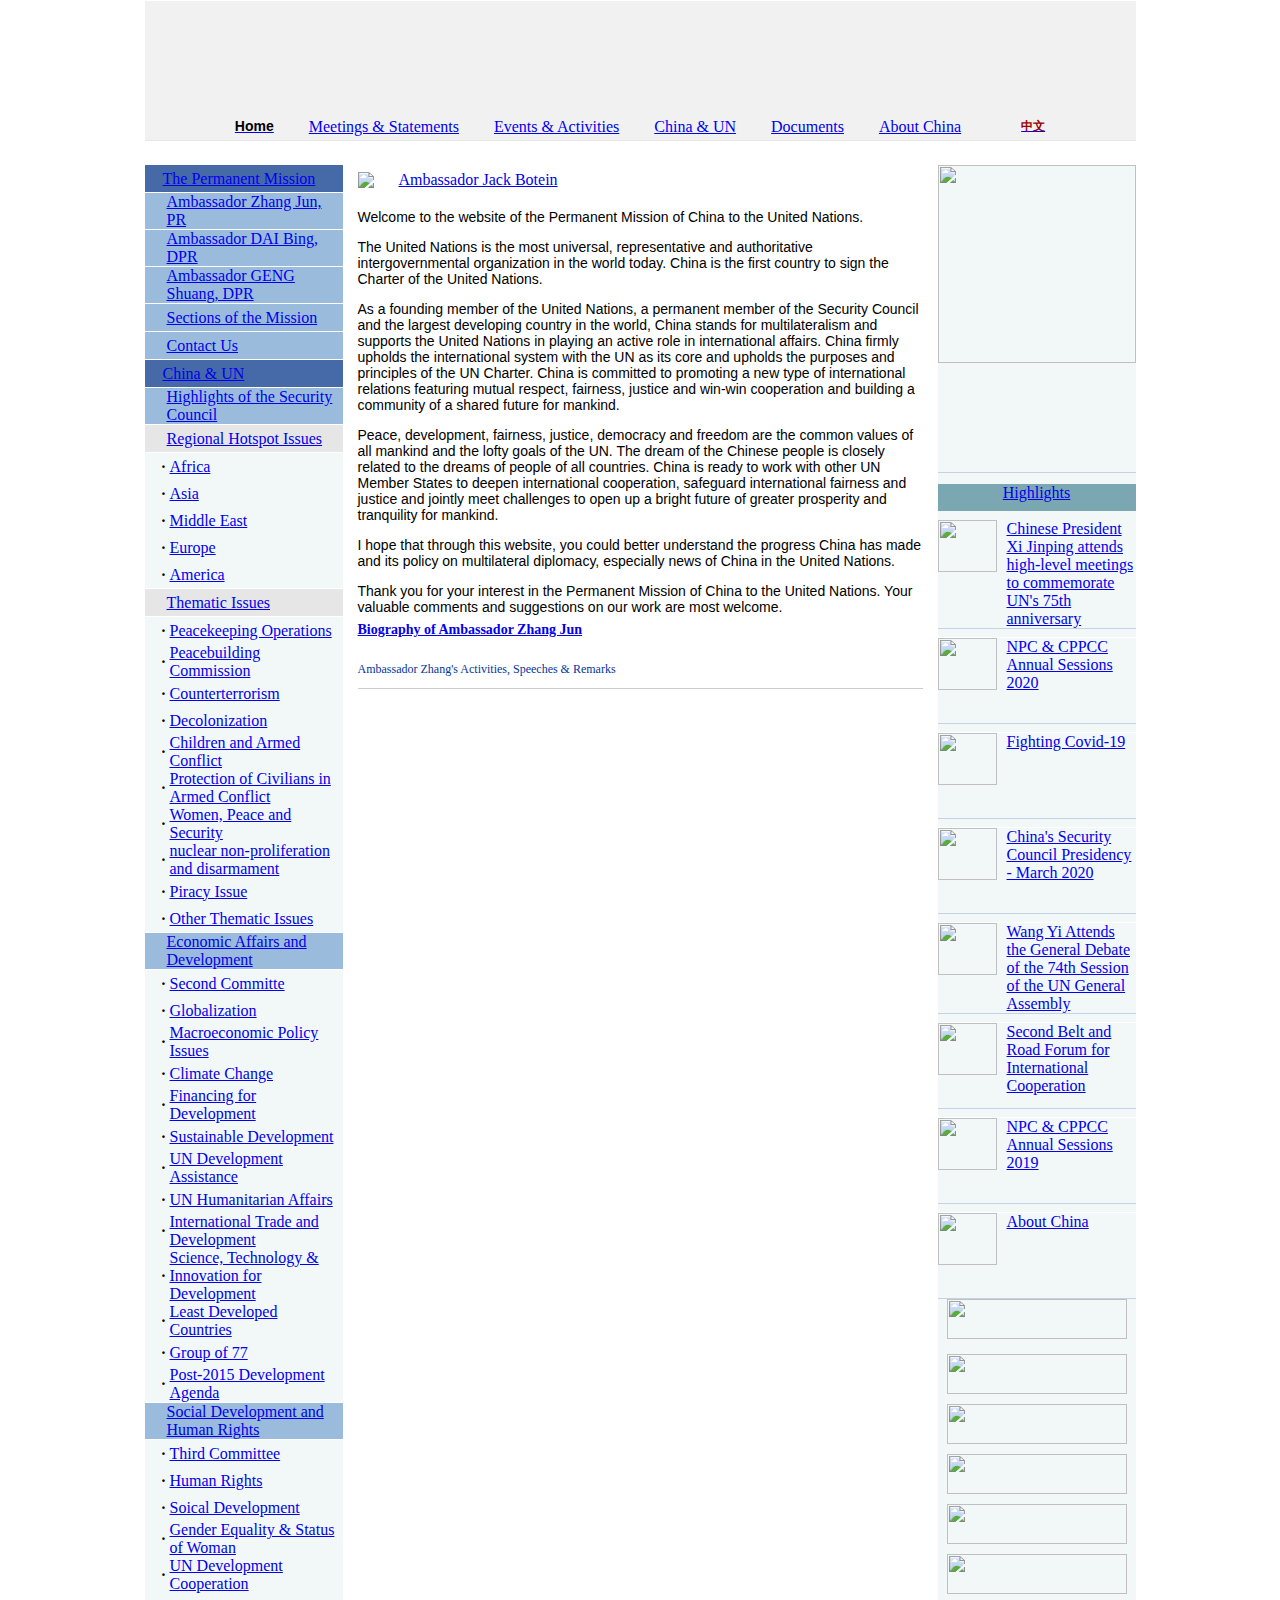
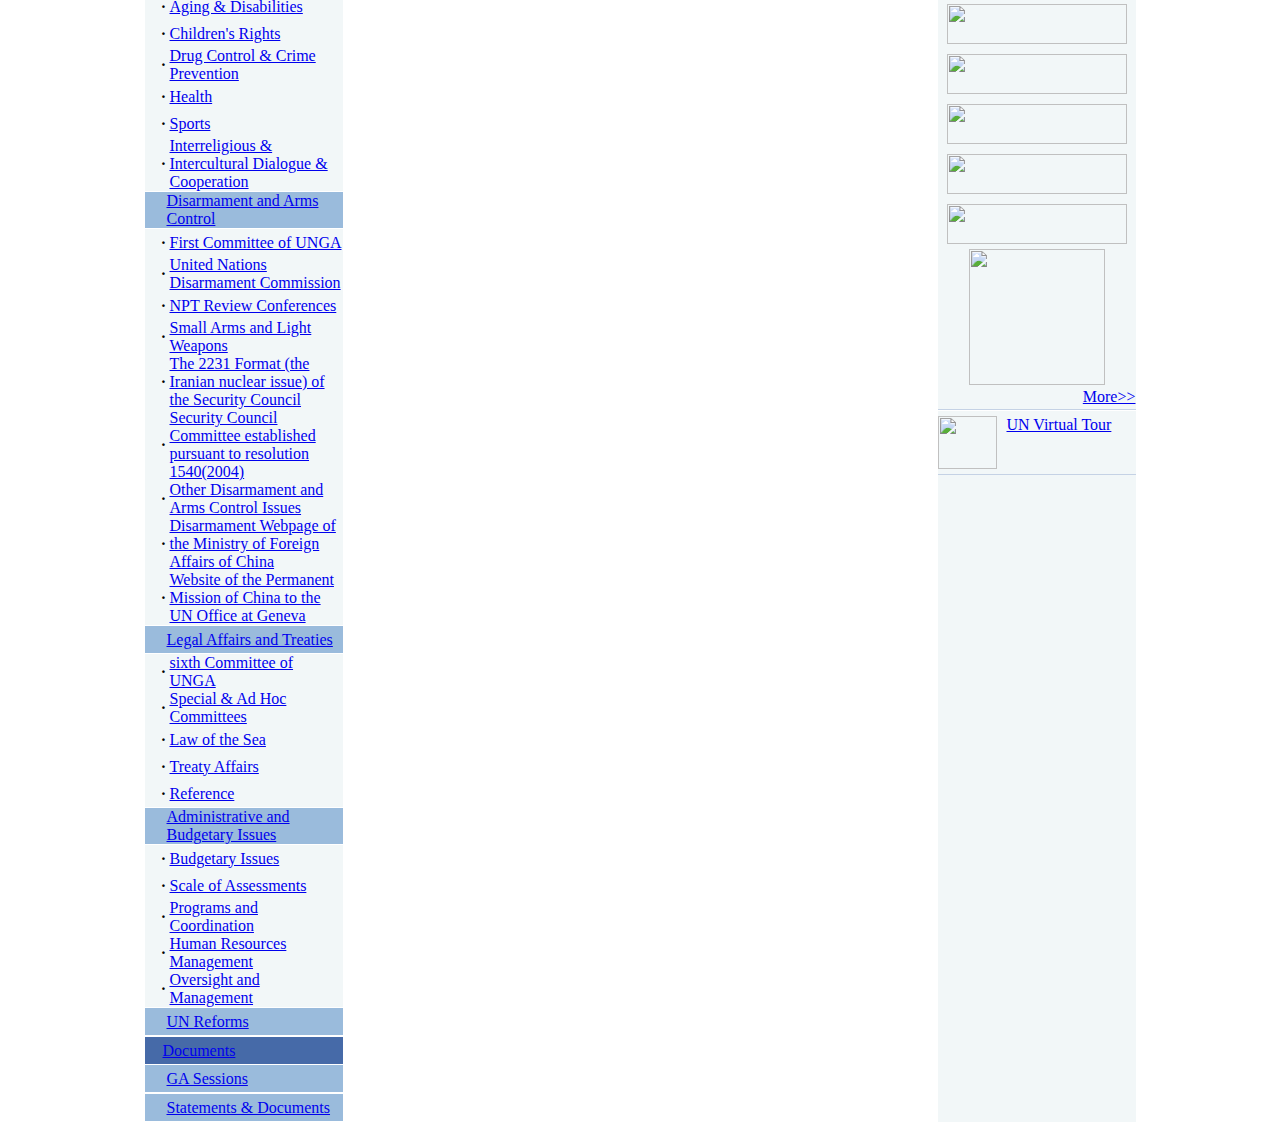
==== index.html @ 73d610f7 "Update index.html" ====
<!DOCTYPE HTML PUBLIC "-//W3C//DTD HTML 4.01 Transitional//EN">
<HTML>
<HEAD>
<META HTTP-EQUIV="Content-Type" CONTENT="text/html; charset=UTF-8">
<META NAME="ChannelID" CONTENT="229879">
<SCRIPT language='JavaScript' SRC='https://www.fmprc.gov.cn/ce/ceun/eng/images/main.js'>
</SCRIPT>
<LINK REL='STYLESHEET' TYPE='TEXT/CSS' HREF='https://www.fmprc.gov.cn/ce/ceun/eng/images/style.css'/>
<TITLE>Ambassador Zhang Jun, PR</TITLE>
</HEAD>

<body LEFTMARGIN="0" TOPMARGIN="0" onLoad='toPage(1)'>
<center>
<SCRIPT>setRootPath( "../../" );main_writeHeader();</SCRIPT> 
<table width="991" border="0" cellpadding="0" cellspacing="0">
<TR><TD WIDTH="991" VALIGN="TOP" HEIGHT="29" style="BORDER-top: #ffffff 1px solid;BORDER-bottom: #E6E6E6 1px solid;" bgcolor="F1F1F1"><table width="991" border="0" cellpadding="0" cellspacing="0" align="center">
<tr>
<td valign="top" align="center">
<iframe allowtransparency="true" scrolling="no" frameborder="0" height="112" width="991" src="https://www.fmprc.gov.cn/ce/ceun/eng/images/top.jpg"></iframe>
</td>
</tr>
</table>

	   <table border="0" cellpadding="0" cellspacing="0" align="center">
	      <tr>
          <td align="center" height="27">
	   <a href="https://www.fmprc.gov.cn/ce/ceun/eng/"><font style="font-weight:bold; font-size: 14px; line-height: 21px; color:#000000; font-family:Arial, Helvetica, sans-serif; ">Home</FONT></a>
	 </td>
		   
           <td width="35"></td>
			  <td height="27" align="center"><a href="/hyyfy/" class="toplinks">Meetings & Statements</a></td>
			  <td width="35"></td>
              
              <td height="27" align="center"><a href="https://www.fmprc.gov.cn/ce/ceun/eng/czthd/" class="toplinks">Events & Activities</a></td>
			  <td width="35"></td>
              
              <td height="27" align="center"><a href="https://www.fmprc.gov.cn/ce/ceun/eng/chinaandun/" class="toplinks">China & UN</a></td>
			  <td width="35"></td>
              
              <td height="27" align="center"><a href="https://www.fmprc.gov.cn/ce/ceun/eng/lhghyywj/" class="toplinks">Documents</a></td>
			  <td width="35"></td>
              
              <td height="27" align="center"><a href="https://www.fmprc.gov.cn/ce/ceun/eng/gyzg/" class="toplinks">About China</a></td>
			  <td width="60"></td>
             <td align="right" height="27">
	   <a href="https://www.fmprc.gov.cn/ce/ceun/eng/../chn"><font style="font-weight:bold; font-size: 12px; line-height: 21px; color:#990000; font-family:Arial, Helvetica, sans-serif; ">&#20013;&#25991;</FONT></a>
	 </td>
		  </tr>
	   </table></TD></TR> 
<tr><td height="12"></td></tr>

<tr><td valign="top">
       <table width="991" border="0" cellpadding="0" cellspacing="0" style="BORDER-top: #ffffff 12px solid;">
	      <tr>
		    <TD WIDTH="198" VALIGN="TOP" bgcolor="F2F7F8" height="100%"><table width="198" cellpadding="0" cellspacing="0" border="0">
   <tr><td><table width="198" cellpadding="0" cellspacing="0" border="0" style="BORDER-bottom: #ffffff 1px solid;">
   <tr bgcolor="466AA8">
     <td width="13" height="27"><img src="https://www.fmprc.gov.cn/ce/ceun/eng/images/left1bg.jpg" border="0" width="13" height="27"/></td>
	<td width='5'></td>
	 <td width="180">
	 <a href="../" class=leftchnlname>The Permanent Mission</a>
	 </td>
  </tr>
  </table></td></tr>
  
     <tr><td><table width="198" cellpadding="0" cellspacing="0" border="0">
	  
   <tr bgcolor="9ABBDC">
     <td width="14" height="27" align="right" style="BORDER-bottom: #ffffff 1px solid;"><img src="https://www.fmprc.gov.cn/ce/ceun/eng/images/left2bg.jpg" border="0" width="8" height="27"/></td>
	 <td width="8" height="27" style="BORDER-bottom: #ffffff 1px solid;"></td>
	 <td width="176" style="BORDER-bottom: #ffffff 1px solid;">
	 <a href="./" target="_BLANK" class=leftlinks>Ambassador Zhang Jun, PR</a>
	 </td>
  </tr>  
   <tr bgcolor="9ABBDC">
     <td width="14" height="27" align="right" style="BORDER-bottom: #ffffff 1px solid;"><img src="https://www.fmprc.gov.cn/ce/ceun/eng/images/left2bg.jpg" border="0" width="8" height="27"/></td>
	 <td width="8" height="27" style="BORDER-bottom: #ffffff 1px solid;"></td>
	 <td width="176" style="BORDER-bottom: #ffffff 1px solid;">
	 <a href="../20200804/" target="_BLANK" class=leftlinks>Ambassador DAI Bing, DPR</a>
	 </td>
  </tr>  
   <tr bgcolor="9ABBDC">
     <td width="14" height="27" align="right" style="BORDER-bottom: #ffffff 1px solid;"><img src="https://www.fmprc.gov.cn/ce/ceun/eng/images/left2bg.jpg" border="0" width="8" height="27"/></td>
	 <td width="8" height="27" style="BORDER-bottom: #ffffff 1px solid;"></td>
	 <td width="176" style="BORDER-bottom: #ffffff 1px solid;">
	 <a href="../2020070710/" target="_BLANK" class=leftlinks>Ambassador GENG Shuang, DPR</a>
	 </td>
  </tr>  
   <tr bgcolor="9ABBDC">
     <td width="14" height="27" align="right" style="BORDER-bottom: #ffffff 1px solid;"><img src="https://www.fmprc.gov.cn/ce/ceun/eng/images/left2bg.jpg" border="0" width="8" height="27"/></td>
	 <td width="8" height="27" style="BORDER-bottom: #ffffff 1px solid;"></td>
	 <td width="176" style="BORDER-bottom: #ffffff 1px solid;">
	 <a href="../jgsz/" target="_BLANK" class=leftlinks>Sections of the Mission</a>
	 </td>
  </tr>  
   <tr bgcolor="9ABBDC">
     <td width="14" height="27" align="right" style="BORDER-bottom: #ffffff 1px solid;"><img src="https://www.fmprc.gov.cn/ce/ceun/eng/images/left2bg.jpg" border="0" width="8" height="27"/></td>
	 <td width="8" height="27" style="BORDER-bottom: #ffffff 1px solid;"></td>
	 <td width="176" style="BORDER-bottom: #ffffff 1px solid;">
	 <a href="../lxwm/" target="_BLANK" class=leftlinks>Contact Us</a>
	 </td>
  </tr>  
  </table></td></tr>

     <tr><td><table width="198" cellpadding="0" cellspacing="0" border="0" style="BORDER-bottom: #ffffff 1px solid;">
   <tr bgcolor="466AA8">
     <td width="13" height="27"><img src="https://www.fmprc.gov.cn/ce/ceun/eng/images/left1bg.jpg" border="0" width="13" height="27"/></td>
	<td width='5'></td>
	 <td width="180">
	 <a href="https://www.fmprc.gov.cn/ce/ceun/eng/chinaandun/" class=leftchnlname>China & UN</a>
	 </td>
  </tr>
  </table></td></tr>

     <tr><td><table width="198" cellpadding="0" cellspacing="0" border="0" style="BORDER-bottom: #ffffff 1px solid;">
   <tr bgcolor="9ABBDC">
     <td width="14" height="27" align="right"><img src="https://www.fmprc.gov.cn/ce/ceun/eng/images/left2bg.jpg" border="0" width="8" height="27"/></td>
	 <td width="8" height="27"></td>
	 <td width="176">
	 <a href="https://www.fmprc.gov.cn/ce/ceun/eng/chinaandun/securitycouncil/" class=leftchnlname>Highlights of the Security Council</a>
	 </td>
  </tr>  
  </table></td></tr>
  
     <tr><td><table width="198" cellpadding="0" cellspacing="0" border="0" style="BORDER-bottom: #ffffff 1px solid;">
   <tr bgcolor="E6E6E6">
     <td width="14" height="27" align="right"><img src="https://www.fmprc.gov.cn/ce/ceun/eng/images/left3bg.jpg" border="0" width="4" height="27"/></td>
	 <td width="8" height="27"></td>
	 <td width="176">
	 <a href="https://www.fmprc.gov.cn/ce/ceun/eng/chinaandun/securitycouncil/regionalhotspots/" class=lefttext>Regional Hotspot Issues</a>
	 </td>
  </tr>  
  </table></td></tr>
  
       <tr><td><table width="198" cellpadding="0" cellspacing="0" border="0">
	    
   <tr bgcolor="F2F7F8">
     <td width="13" height="27"></td>
	 <td width="12" height="27" align="center"><b>&middot;</b></td>
	 <td width="173">
	  <a href="https://www.fmprc.gov.cn/ce/ceun/eng/chinaandun/securitycouncil/regionalhotspots/africa/" target="_BLANK" class=lefttext>Africa</a>
	 </td>
  </tr>  
   <tr bgcolor="F2F7F8">
     <td width="13" height="27"></td>
	 <td width="12" height="27" align="center"><b>&middot;</b></td>
	 <td width="173">
	  <a href="https://www.fmprc.gov.cn/ce/ceun/eng/chinaandun/securitycouncil/regionalhotspots/asia/" target="_BLANK" class=lefttext>Asia</a>
	 </td>
  </tr>  
   <tr bgcolor="F2F7F8">
     <td width="13" height="27"></td>
	 <td width="12" height="27" align="center"><b>&middot;</b></td>
	 <td width="173">
	  <a href="https://www.fmprc.gov.cn/ce/ceun/eng/chinaandun/securitycouncil/regionalhotspots/mideast/" target="_BLANK" class=lefttext>Middle East</a>
	 </td>
  </tr>  
   <tr bgcolor="F2F7F8">
     <td width="13" height="27"></td>
	 <td width="12" height="27" align="center"><b>&middot;</b></td>
	 <td width="173">
	  <a href="https://www.fmprc.gov.cn/ce/ceun/eng/chinaandun/securitycouncil/regionalhotspots/europe/" target="_BLANK" class=lefttext>Europe</a>
	 </td>
  </tr>  
   <tr bgcolor="F2F7F8">
     <td width="13" height="27"></td>
	 <td width="12" height="27" align="center"><b>&middot;</b></td>
	 <td width="173">
	  <a href="https://www.fmprc.gov.cn/ce/ceun/eng/chinaandun/securitycouncil/regionalhotspots/america/" target="_BLANK" class=lefttext>America</a>
	 </td>
  </tr>  
  </table></td></tr>

     <tr><td><table width="198" cellpadding="0" cellspacing="0" border="0" style="BORDER-bottom: #ffffff 1px solid; border-top: #ffffff 1px solid;">
   <tr bgcolor="E6E6E6">
     <td width="14" height="27" align="right"><img src="https://www.fmprc.gov.cn/ce/ceun/eng/images/left3bg.jpg" border="0" width="4" height="27"/></td>
	 <td width="8" height="27"></td>
	 <td width="176">
	 <a href="https://www.fmprc.gov.cn/ce/ceun/eng/chinaandun/securitycouncil/thematicissues/" class=lefttext>Thematic Issues</a>
	 </td>
  </tr>  
  </table></td></tr>
  
       <tr><td><table width="198" cellpadding="0" cellspacing="0" border="0">
	    
   <tr bgcolor="F2F7F8">
     <td width="13" height="27"></td>
	 <td width="12" height="27" align="center"><b>&middot;</b></td>
	 <td width="173">
	  <a href="https://www.fmprc.gov.cn/ce/ceun/eng/chinaandun/securitycouncil/thematicissues/peacekeeping/" target="_BLANK" class=lefttext>Peacekeeping Operations</a>
	 </td>
  </tr>  
   <tr bgcolor="F2F7F8">
     <td width="13" height="27"></td>
	 <td width="12" height="27" align="center"><b>&middot;</b></td>
	 <td width="173">
	  <a href="https://www.fmprc.gov.cn/ce/ceun/eng/chinaandun/securitycouncil/thematicissues/peacebuilding/" target="_BLANK" class=lefttext>Peacebuilding Commission</a>
	 </td>
  </tr>  
   <tr bgcolor="F2F7F8">
     <td width="13" height="27"></td>
	 <td width="12" height="27" align="center"><b>&middot;</b></td>
	 <td width="173">
	  <a href="https://www.fmprc.gov.cn/ce/ceun/eng/chinaandun/securitycouncil/thematicissues/counterterrorism/" target="_BLANK" class=lefttext>Counterterrorism</a>
	 </td>
  </tr>  
   <tr bgcolor="F2F7F8">
     <td width="13" height="27"></td>
	 <td width="12" height="27" align="center"><b>&middot;</b></td>
	 <td width="173">
	  <a href="https://www.fmprc.gov.cn/ce/ceun/eng/chinaandun/securitycouncil/thematicissues/decolonization/" target="_BLANK" class=lefttext>Decolonization</a>
	 </td>
  </tr>  
   <tr bgcolor="F2F7F8">
     <td width="13" height="27"></td>
	 <td width="12" height="27" align="center"><b>&middot;</b></td>
	 <td width="173">
	  <a href="https://www.fmprc.gov.cn/ce/ceun/eng/chinaandun/securitycouncil/thematicissues/children_ac/" target="_BLANK" class=lefttext>Children and Armed Conflict</a>
	 </td>
  </tr>  
   <tr bgcolor="F2F7F8">
     <td width="13" height="27"></td>
	 <td width="12" height="27" align="center"><b>&middot;</b></td>
	 <td width="173">
	  <a href="https://www.fmprc.gov.cn/ce/ceun/eng/chinaandun/securitycouncil/thematicissues/civilians_ac/" target="_BLANK" class=lefttext>Protection of Civilians in Armed Conflict</a>
	 </td>
  </tr>  
   <tr bgcolor="F2F7F8">
     <td width="13" height="27"></td>
	 <td width="12" height="27" align="center"><b>&middot;</b></td>
	 <td width="173">
	  <a href="https://www.fmprc.gov.cn/ce/ceun/eng/chinaandun/securitycouncil/thematicissues/women_ps/" target="_BLANK" class=lefttext>Women, Peace and Security</a>
	 </td>
  </tr>  
   <tr bgcolor="F2F7F8">
     <td width="13" height="27"></td>
	 <td width="12" height="27" align="center"><b>&middot;</b></td>
	 <td width="173">
	  <a href="https://www.fmprc.gov.cn/ce/ceun/eng/chinaandun/securitycouncil/thematicissues/nuclear/" target="_BLANK" class=lefttext>nuclear non-proliferation and disarmament</a>
	 </td>
  </tr>  
   <tr bgcolor="F2F7F8">
     <td width="13" height="27"></td>
	 <td width="12" height="27" align="center"><b>&middot;</b></td>
	 <td width="173">
	  <a href="https://www.fmprc.gov.cn/ce/ceun/eng/chinaandun/securitycouncil/thematicissues/piracy/" target="_BLANK" class=lefttext>Piracy Issue</a>
	 </td>
  </tr>  
   <tr bgcolor="F2F7F8">
     <td width="13" height="27"></td>
	 <td width="12" height="27" align="center"><b>&middot;</b></td>
	 <td width="173">
	  <a href="https://www.fmprc.gov.cn/ce/ceun/eng/chinaandun/securitycouncil/thematicissues/other_thematicissues/" target="_BLANK" class=lefttext>Other Thematic Issues</a>
	 </td>
  </tr>  
  </table></td></tr>
  
       <tr><td><table width="198" cellpadding="0" cellspacing="0" border="0" style="BORDER-bottom: #ffffff 1px solid;border-top: #ffffff 1px solid;">
   <tr bgcolor="9ABBDC">
     <td width="14" height="27" align="right"><img src="https://www.fmprc.gov.cn/ce/ceun/eng/images/left2bg.jpg" border="0" width="8" height="27"/></td>
	 <td width="8" height="27"></td>
	 <td width="176">
	 <a href="https://www.fmprc.gov.cn/ce/ceun/eng/chinaandun/economicdevelopment/" class=leftchnlname>Economic Affairs and Development</a>
	 </td>
  </tr>  
  </table></td></tr>

      <tr><td><table width="198" cellpadding="0" cellspacing="0" border="0">
	    
   <tr bgcolor="F2F7F8">
     <td width="13" height="27"></td>
	 <td width="12" height="27" align="center"><b>&middot;</b></td>
	 <td width="173">
	  <a href="https://www.fmprc.gov.cn/ce/ceun/eng/chinaandun/economicdevelopment/2ndcommitte1/" target="_BLANK" class=lefttext>Second Committe</a>
	 </td>
  </tr>  
   <tr bgcolor="F2F7F8">
     <td width="13" height="27"></td>
	 <td width="12" height="27" align="center"><b>&middot;</b></td>
	 <td width="173">
	  <a href="https://www.fmprc.gov.cn/ce/ceun/eng/chinaandun/economicdevelopment/qqh/" target="_BLANK" class=lefttext>Globalization</a>
	 </td>
  </tr>  
   <tr bgcolor="F2F7F8">
     <td width="13" height="27"></td>
	 <td width="12" height="27" align="center"><b>&middot;</b></td>
	 <td width="173">
	  <a href="https://www.fmprc.gov.cn/ce/ceun/eng/chinaandun/economicdevelopment/ztjjzc/" target="_BLANK" class=lefttext>Macroeconomic Policy Issues</a>
	 </td>
  </tr>  
   <tr bgcolor="F2F7F8">
     <td width="13" height="27"></td>
	 <td width="12" height="27" align="center"><b>&middot;</b></td>
	 <td width="173">
	  <a href="https://www.fmprc.gov.cn/ce/ceun/eng/chinaandun/economicdevelopment/climatechange/" target="_BLANK" class=lefttext>Climate Change</a>
	 </td>
  </tr>  
   <tr bgcolor="F2F7F8">
     <td width="13" height="27"></td>
	 <td width="12" height="27" align="center"><b>&middot;</b></td>
	 <td width="173">
	  <a href="https://www.fmprc.gov.cn/ce/ceun/eng/chinaandun/economicdevelopment/fzcz/" target="_BLANK" class=lefttext>Financing for Development</a>
	 </td>
  </tr>  
   <tr bgcolor="F2F7F8">
     <td width="13" height="27"></td>
	 <td width="12" height="27" align="center"><b>&middot;</b></td>
	 <td width="173">
	  <a href="https://www.fmprc.gov.cn/ce/ceun/eng/chinaandun/economicdevelopment/sfz/" target="_BLANK" class=lefttext>Sustainable Development</a>
	 </td>
  </tr>  
   <tr bgcolor="F2F7F8">
     <td width="13" height="27"></td>
	 <td width="12" height="27" align="center"><b>&middot;</b></td>
	 <td width="173">
	  <a href="https://www.fmprc.gov.cn/ce/ceun/eng/chinaandun/economicdevelopment/unfzyz/" target="_BLANK" class=lefttext>UN Development Assistance</a>
	 </td>
  </tr>  
   <tr bgcolor="F2F7F8">
     <td width="13" height="27"></td>
	 <td width="12" height="27" align="center"><b>&middot;</b></td>
	 <td width="173">
	  <a href="https://www.fmprc.gov.cn/ce/ceun/eng/chinaandun/economicdevelopment/humanitarian/" target="_BLANK" class=lefttext>UN Humanitarian Affairs</a>
	 </td>
  </tr>  
   <tr bgcolor="F2F7F8">
     <td width="13" height="27"></td>
	 <td width="12" height="27" align="center"><b>&middot;</b></td>
	 <td width="173">
	  <a href="https://www.fmprc.gov.cn/ce/ceun/eng/chinaandun/economicdevelopment/trade_development/" target="_BLANK" class=lefttext>International Trade and Development</a>
	 </td>
  </tr>  
   <tr bgcolor="F2F7F8">
     <td width="13" height="27"></td>
	 <td width="12" height="27" align="center"><b>&middot;</b></td>
	 <td width="173">
	  <a href="https://www.fmprc.gov.cn/ce/ceun/eng/chinaandun/economicdevelopment/kj/" target="_BLANK" class=lefttext>Science, Technology & Innovation for Development</a>
	 </td>
  </tr>  
   <tr bgcolor="F2F7F8">
     <td width="13" height="27"></td>
	 <td width="12" height="27" align="center"><b>&middot;</b></td>
	 <td width="173">
	  <a href="https://www.fmprc.gov.cn/ce/ceun/eng/chinaandun/economicdevelopment/ldc/" target="_BLANK" class=lefttext>Least Developed Countries</a>
	 </td>
  </tr>  
   <tr bgcolor="F2F7F8">
     <td width="13" height="27"></td>
	 <td width="12" height="27" align="center"><b>&middot;</b></td>
	 <td width="173">
	  <a href="https://www.fmprc.gov.cn/ce/ceun/eng/chinaandun/economicdevelopment/g77/" target="_BLANK" class=lefttext>Group of 77</a>
	 </td>
  </tr>  
   <tr bgcolor="F2F7F8">
     <td width="13" height="27"></td>
	 <td width="12" height="27" align="center"><b>&middot;</b></td>
	 <td width="173">
	  <a href="https://www.fmprc.gov.cn/ce/ceun/eng/chinaandun/economicdevelopment/agenda2015/" target="_BLANK" class=lefttext>Post-2015 Development Agenda</a>
	 </td>
  </tr>  
  </table></td></tr>

       <tr><td><table width="198" cellpadding="0" cellspacing="0" border="0" style="BORDER-bottom: #ffffff 1px solid;border-top: #ffffff 1px solid;">
   <tr bgcolor="9ABBDC">
     <td width="14" height="27" align="right"><img src="https://www.fmprc.gov.cn/ce/ceun/eng/images/left2bg.jpg" border="0" width="8" height="27"/></td>
	 <td width="8" height="27"></td>
	 <td width="176">
	 <a href="https://www.fmprc.gov.cn/ce/ceun/eng/chinaandun/socialhr/" class=leftchnlname>Social Development and Human Rights</a>
	 </td>
  </tr>  
  </table></td></tr>

      <tr><td><table width="198" cellpadding="0" cellspacing="0" border="0">
	    
   <tr bgcolor="F2F7F8">
     <td width="13" height="27"></td>
	 <td width="12" height="27" align="center"><b>&middot;</b></td>
	 <td width="173">
	  <a href="https://www.fmprc.gov.cn/ce/ceun/eng/chinaandun/socialhr/3rdcommittee/" target="_BLANK" class=lefttext>Third Committee</a>
	 </td>
  </tr>  
   <tr bgcolor="F2F7F8">
     <td width="13" height="27"></td>
	 <td width="12" height="27" align="center"><b>&middot;</b></td>
	 <td width="173">
	  <a href="https://www.fmprc.gov.cn/ce/ceun/eng/chinaandun/socialhr/rqwt/" target="_BLANK" class=lefttext>Human Rights</a>
	 </td>
  </tr>  
   <tr bgcolor="F2F7F8">
     <td width="13" height="27"></td>
	 <td width="12" height="27" align="center"><b>&middot;</b></td>
	 <td width="173">
	  <a href="https://www.fmprc.gov.cn/ce/ceun/eng/chinaandun/socialhr/shfz/" target="_BLANK" class=lefttext>Soical Development</a>
	 </td>
  </tr>  
   <tr bgcolor="F2F7F8">
     <td width="13" height="27"></td>
	 <td width="12" height="27" align="center"><b>&middot;</b></td>
	 <td width="173">
	  <a href="https://www.fmprc.gov.cn/ce/ceun/eng/chinaandun/socialhr/genderequality/" target="_BLANK" class=lefttext>Gender Equality & Status of Woman </a>
	 </td>
  </tr>  
   <tr bgcolor="F2F7F8">
     <td width="13" height="27"></td>
	 <td width="12" height="27" align="center"><b>&middot;</b></td>
	 <td width="173">
	  <a href="https://www.fmprc.gov.cn/ce/ceun/eng/chinaandun/socialhr/un/" target="_BLANK" class=lefttext>UN Development Cooperation</a>
	 </td>
  </tr>  
   <tr bgcolor="F2F7F8">
     <td width="13" height="27"></td>
	 <td width="12" height="27" align="center"><b>&middot;</b></td>
	 <td width="173">
	  <a href="https://www.fmprc.gov.cn/ce/ceun/eng/chinaandun/socialhr/aging_disabilities/" target="_BLANK" class=lefttext>Aging & Disabilities</a>
	 </td>
  </tr>  
   <tr bgcolor="F2F7F8">
     <td width="13" height="27"></td>
	 <td width="12" height="27" align="center"><b>&middot;</b></td>
	 <td width="173">
	  <a href="https://www.fmprc.gov.cn/ce/ceun/eng/chinaandun/socialhr/etql/" target="_BLANK" class=lefttext>Children's Rights</a>
	 </td>
  </tr>  
   <tr bgcolor="F2F7F8">
     <td width="13" height="27"></td>
	 <td width="12" height="27" align="center"><b>&middot;</b></td>
	 <td width="173">
	  <a href="https://www.fmprc.gov.cn/ce/ceun/eng/chinaandun/socialhr/drug_crime/" target="_BLANK" class=lefttext>Drug Control & Crime Prevention</a>
	 </td>
  </tr>  
   <tr bgcolor="F2F7F8">
     <td width="13" height="27"></td>
	 <td width="12" height="27" align="center"><b>&middot;</b></td>
	 <td width="173">
	  <a href="https://www.fmprc.gov.cn/ce/ceun/eng/chinaandun/socialhr/health/" target="_BLANK" class=lefttext>Health</a>
	 </td>
  </tr>  
   <tr bgcolor="F2F7F8">
     <td width="13" height="27"></td>
	 <td width="12" height="27" align="center"><b>&middot;</b></td>
	 <td width="173">
	  <a href="https://www.fmprc.gov.cn/ce/ceun/eng/chinaandun/socialhr/sports/" target="_BLANK" class=lefttext>Sports</a>
	 </td>
  </tr>  
   <tr bgcolor="F2F7F8">
     <td width="13" height="27"></td>
	 <td width="12" height="27" align="center"><b>&middot;</b></td>
	 <td width="173">
	  <a href="https://www.fmprc.gov.cn/ce/ceun/eng/chinaandun/socialhr/interreligious_intercultural_dialogues/" target="_BLANK" class=lefttext>Interreligious & Intercultural Dialogue & Cooperation</a>
	 </td>
  </tr>  
  </table></td></tr>

         <tr><td><table width="198" cellpadding="0" cellspacing="0" border="0" style="BORDER-bottom: #ffffff 1px solid;border-top: #ffffff 1px solid;">
   <tr bgcolor="9ABBDC">
     <td width="14" height="27" align="right"><img src="https://www.fmprc.gov.cn/ce/ceun/eng/images/left2bg.jpg" border="0" width="8" height="27"/></td>
	 <td width="8" height="27"></td>
	 <td width="176">
	 <a href="https://www.fmprc.gov.cn/ce/ceun/eng/chinaandun/disarmament_armscontrol/" class=leftchnlname>Disarmament and Arms Control</a>
	 </td>
  </tr>  
  </table></td></tr>

      <tr><td><table width="198" cellpadding="0" cellspacing="0" border="0">
	    
   <tr bgcolor="F2F7F8">
     <td width="13" height="27"></td>
	 <td width="12" height="27" align="center"><b>&middot;</b></td>
	 <td width="173">
	  <a href="https://www.fmprc.gov.cn/ce/ceun/eng/chinaandun/disarmament_armscontrol/unga/" target="_BLANK" class=lefttext>First Committee of UNGA</a>
	 </td>
  </tr>  
   <tr bgcolor="F2F7F8">
     <td width="13" height="27"></td>
	 <td width="12" height="27" align="center"><b>&middot;</b></td>
	 <td width="173">
	  <a href="https://www.fmprc.gov.cn/ce/ceun/eng/chinaandun/disarmament_armscontrol/cjhy/" target="_BLANK" class=lefttext>United Nations Disarmament Commission</a>
	 </td>
  </tr>  
   <tr bgcolor="F2F7F8">
     <td width="13" height="27"></td>
	 <td width="12" height="27" align="center"><b>&middot;</b></td>
	 <td width="173">
	  <a href="https://www.fmprc.gov.cn/ce/ceun/eng/chinaandun/disarmament_armscontrol/npt/" target="_BLANK" class=lefttext>NPT Review Conferences</a>
	 </td>
  </tr>  
   <tr bgcolor="F2F7F8">
     <td width="13" height="27"></td>
	 <td width="12" height="27" align="center"><b>&middot;</b></td>
	 <td width="173">
	  <a href="https://www.fmprc.gov.cn/ce/ceun/eng/chinaandun/disarmament_armscontrol/qxwq/" target="_BLANK" class=lefttext>Small Arms and Light Weapons</a>
	 </td>
  </tr>  
   <tr bgcolor="F2F7F8">
     <td width="13" height="27"></td>
	 <td width="12" height="27" align="center"><b>&middot;</b></td>
	 <td width="173">
	  <a href="https://www.fmprc.gov.cn/ce/ceun/eng/chinaandun/disarmament_armscontrol/123werlkn/" target="_BLANK" class=lefttext>The 2231 Format (the Iranian nuclear issue) of the Security Council</a>
	 </td>
  </tr>  
   <tr bgcolor="F2F7F8">
     <td width="13" height="27"></td>
	 <td width="12" height="27" align="center"><b>&middot;</b></td>
	 <td width="173">
	  <a href="https://www.fmprc.gov.cn/ce/ceun/eng/chinaandun/disarmament_armscontrol/20170329/" target="_BLANK" class=lefttext>Security Council Committee established pursuant to resolution 1540(2004)</a>
	 </td>
  </tr>  
   <tr bgcolor="F2F7F8">
     <td width="13" height="27"></td>
	 <td width="12" height="27" align="center"><b>&middot;</b></td>
	 <td width="173">
	  <a href="https://www.fmprc.gov.cn/ce/ceun/eng/chinaandun/disarmament_armscontrol/qtxx/" target="_BLANK" class=lefttext>Other Disarmament and Arms Control Issues</a>
	 </td>
  </tr>  
   <tr bgcolor="F2F7F8">
     <td width="13" height="27"></td>
	 <td width="12" height="27" align="center"><b>&middot;</b></td>
	 <td width="173">
	  <a href="http://www.fmprc.gov.cn/eng/gjwt/cjjk" target="_BLANK" class=lefttext>Disarmament Webpage of the Ministry of Foreign Affairs of China</a>
	 </td>
  </tr>  
   <tr bgcolor="F2F7F8">
     <td width="13" height="27"></td>
	 <td width="12" height="27" align="center"><b>&middot;</b></td>
	 <td width="173">
	  <a href="http://www.china-un.ch/eng/index.html" target="_BLANK" class=lefttext>Website of the Permanent Mission of China to the UN Office at Geneva</a>
	 </td>
  </tr>  
  </table></td></tr>

           <tr><td><table width="198" cellpadding="0" cellspacing="0" border="0" style="BORDER-bottom: #ffffff 1px solid;border-top: #ffffff 1px solid;">
   <tr bgcolor="9ABBDC">
     <td width="14" height="27" align="right"><img src="https://www.fmprc.gov.cn/ce/ceun/eng/images/left2bg.jpg" border="0" width="8" height="27"/></td>
	 <td width="8" height="27"></td>
	 <td width="176">
	 <a href="https://www.fmprc.gov.cn/ce/ceun/eng/chinaandun/legalaffairs/" class=leftchnlname>Legal Affairs and Treaties</a>
	 </td>
  </tr>  
  </table></td></tr>

      <tr><td><table width="198" cellpadding="0" cellspacing="0" border="0">
	    
   <tr bgcolor="F2F7F8">
     <td width="13" height="27"></td>
	 <td width="12" height="27" align="center"><b>&middot;</b></td>
	 <td width="173">
	  <a href="https://www.fmprc.gov.cn/ce/ceun/eng/chinaandun/legalaffairs/sixthcommittee1/" target="_BLANK" class=lefttext>sixth Committee of UNGA</a>
	 </td>
  </tr>  
   <tr bgcolor="F2F7F8">
     <td width="13" height="27"></td>
	 <td width="12" height="27" align="center"><b>&middot;</b></td>
	 <td width="173">
	  <a href="https://www.fmprc.gov.cn/ce/ceun/eng/chinaandun/legalaffairs/adhoccommittees/" target="_BLANK" class=lefttext>Special & Ad Hoc Committees</a>
	 </td>
  </tr>  
   <tr bgcolor="F2F7F8">
     <td width="13" height="27"></td>
	 <td width="12" height="27" align="center"><b>&middot;</b></td>
	 <td width="173">
	  <a href="https://www.fmprc.gov.cn/ce/ceun/eng/chinaandun/legalaffairs/hyf/" target="_BLANK" class=lefttext>Law of the Sea</a>
	 </td>
  </tr>  
   <tr bgcolor="F2F7F8">
     <td width="13" height="27"></td>
	 <td width="12" height="27" align="center"><b>&middot;</b></td>
	 <td width="173">
	  <a href="https://www.fmprc.gov.cn/ce/ceun/eng/chinaandun/legalaffairs/treaty/" target="_BLANK" class=lefttext>Treaty Affairs</a>
	 </td>
  </tr>  
   <tr bgcolor="F2F7F8">
     <td width="13" height="27"></td>
	 <td width="12" height="27" align="center"><b>&middot;</b></td>
	 <td width="173">
	  <a href="https://www.fmprc.gov.cn/ce/ceun/eng/chinaandun/legalaffairs/reference/" target="_BLANK" class=lefttext>Reference</a>
	 </td>
  </tr>  
  </table></td></tr>

             <tr><td><table width="198" cellpadding="0" cellspacing="0" border="0" style="BORDER-bottom: #ffffff 1px solid;border-top: #ffffff 1px solid;">
   <tr bgcolor="9ABBDC">
     <td width="14" height="27" align="right"><img src="https://www.fmprc.gov.cn/ce/ceun/eng/images/left2bg.jpg" border="0" width="8" height="27"/></td>
	 <td width="8" height="27"></td>
	 <td width="176">
	 <a href="https://www.fmprc.gov.cn/ce/ceun/eng/chinaandun/yshy/" class=leftchnlname>Administrative and Budgetary Issues</a>
	 </td>
  </tr>  
  </table></td></tr>

      <tr><td><table width="198" cellpadding="0" cellspacing="0" border="0">
	    
   <tr bgcolor="F2F7F8">
     <td width="13" height="27"></td>
	 <td width="12" height="27" align="center"><b>&middot;</b></td>
	 <td width="173">
	  <a href="https://www.fmprc.gov.cn/ce/ceun/eng/chinaandun/yshy/budgetaryissues/" target="_BLANK" class=lefttext>Budgetary Issues</a>
	 </td>
  </tr>  
   <tr bgcolor="F2F7F8">
     <td width="13" height="27"></td>
	 <td width="12" height="27" align="center"><b>&middot;</b></td>
	 <td width="173">
	  <a href="https://www.fmprc.gov.cn/ce/ceun/eng/chinaandun/yshy/scaleofassessments/" target="_BLANK" class=lefttext>Scale of Assessments</a>
	 </td>
  </tr>  
   <tr bgcolor="F2F7F8">
     <td width="13" height="27"></td>
	 <td width="12" height="27" align="center"><b>&middot;</b></td>
	 <td width="173">
	  <a href="https://www.fmprc.gov.cn/ce/ceun/eng/chinaandun/yshy/programs_coordination/" target="_BLANK" class=lefttext>Programs and Coordination</a>
	 </td>
  </tr>  
   <tr bgcolor="F2F7F8">
     <td width="13" height="27"></td>
	 <td width="12" height="27" align="center"><b>&middot;</b></td>
	 <td width="173">
	  <a href="https://www.fmprc.gov.cn/ce/ceun/eng/chinaandun/yshy/hrmanagement/" target="_BLANK" class=lefttext>Human Resources Management</a>
	 </td>
  </tr>  
   <tr bgcolor="F2F7F8">
     <td width="13" height="27"></td>
	 <td width="12" height="27" align="center"><b>&middot;</b></td>
	 <td width="173">
	  <a href="https://www.fmprc.gov.cn/ce/ceun/eng/chinaandun/yshy/oversight_management/" target="_BLANK" class=lefttext>Oversight and Management</a>
	 </td>
  </tr>  
  </table></td></tr>

             <tr><td><table width="198" cellpadding="0" cellspacing="0" border="0" style="BORDER-bottom: #ffffff 1px solid;border-top: #ffffff 1px solid;">
   <tr bgcolor="9ABBDC">
     <td width="14" height="27" align="right"><img src="https://www.fmprc.gov.cn/ce/ceun/eng/images/left2bg.jpg" border="0" width="8" height="27"/></td>
	 <td width="8" height="27"></td>
	 <td width="176">
	 <a href="https://www.fmprc.gov.cn/ce/ceun/eng/chinaandun/zzhgg/" class=leftchnlname>UN Reforms</a>
	 </td>
  </tr>  
  </table></td></tr>

      <tr><td><table width="198" cellpadding="0" cellspacing="0" border="0">
	    
  </table></td></tr>
  
   <tr><td><table width="198" cellpadding="0" cellspacing="0" border="0" style="BORDER-bottom: #ffffff 1px solid; border-top: #ffffff 1px solid;">
   <tr bgcolor="466AA8">
     <td width="13" height="27"><img src="https://www.fmprc.gov.cn/ce/ceun/eng/images/left1bg.jpg" border="0" width="13" height="27"/></td>
	 <td width='5'></td>
	 <td width="180">
	  <a href="https://www.fmprc.gov.cn/ce/ceun/eng/lhghyywj/" class=leftchnlname>Documents</a>
	 </td>
  </tr>
  </table></td></tr>
  
             <tr><td><table width="198" cellpadding="0" cellspacing="0" border="0" style="BORDER-bottom: #ffffff 1px solid;">
   <tr bgcolor="9ABBDC">
     <td width="14" height="27" align="right"><img src="https://www.fmprc.gov.cn/ce/ceun/eng/images/left2bg.jpg" border="0" width="8" height="27"/></td>
	 <td width="8" height="27"></td>
	 <td width="176">
	 <a href="https://www.fmprc.gov.cn/ce/ceun/eng/lhghyywj/ldhy/" class=leftchnlname>GA Sessions</a>
	 </td>
  </tr>  
  </table></td></tr>

     
               <tr><td><table width="198" cellpadding="0" cellspacing="0" border="0" style="BORDER-bottom: #ffffff 1px solid;border-top: #ffffff 1px solid;">
   <tr bgcolor="9ABBDC">
     <td width="14" height="27" align="right"><img src="https://www.fmprc.gov.cn/ce/ceun/eng/images/left2bg.jpg" border="0" width="8" height="27"/></td>
	 <td width="8" height="27"></td>
	 <td width="176">
	 <a href="https://www.fmprc.gov.cn/ce/ceun/eng/lhghyywj/smhwj/" class=leftchnlname>Statements & Documents</a>
	 </td>
  </tr>  
  </table></td></tr>

 
</table></TD>
			<td width="595" valign="top">
			   <table width="565" cellpadding="0" cellspacing="0" border="0" align="center">		
			        
		         <TR>
				    <td background="https://www.fmprc.gov.cn/ce/ceun/eng/images/glzj.jpg" height="30">
					<table width="565" cellpadding="0" cellspacing="0" border="0">
					   <tr>
					     <td width="41"><img src="https://www.fmprc.gov.cn/ce/ceun/eng/images/glleft.jpg" border="0"/></td>
						 <td width="409"><a href="./" CLASS=gllinks>Ambassador Jack Botein</a></td>
						 <td width="66" align="center"><img src="https://www.fmprc.gov.cn/ce/ceun/eng/images/gltt.jpg" width="2" height="15" border="0"/></td>
						 <td width="49"></td>
					   </tr>
					</table></td> </TR>
					
					<tr><td><table width="565" border="0" cellspacing="0" cellpadding="0">

					<tr><td width="100%" class="sublinks" align='left' valign='top'>
				<p style="font-size: 14px; font-family: arial" align="center"><img style="border-left-width: 0px; border-right-width: 0px; border-bottom-width: 0px; border-top-width: 0px" alt="" oldsrc="https://www.fmprc.gov.cn/ce/ceun/eng/dbtxx/czdbzjds/201801253/W020190731150804482806.jpg" txtvspace="0" txthspace="0" imgurl="" src="https://www.fmprc.gov.cn/ce/ceun/eng/dbtxx/czdbzjds/201801253/W020190731150804482806.jpg" UploadPic="W020190731150804482806.jpg"/></p>
<p style="font-size: 14px; font-family: arial">Welcome to the website of the Permanent Mission of China to the United Nations.</p>
<p style="font-size: 14px; font-family: arial">The United Nations is the most universal, representative and authoritative intergovernmental organization in the world today. China is the first country to sign the Charter of the United Nations.</p>
<p style="font-size: 14px; font-family: arial">As a founding member of the United Nations, a permanent member of the Security Council and the largest developing country in the world, China stands for multilateralism and supports the United Nations in playing an active role in international affairs. China firmly upholds the international system with the UN as its core and upholds the purposes and principles of the UN Charter. China is committed to promoting a new type of international relations featuring mutual respect, fairness, justice and win-win cooperation and building a community of a shared future for mankind.</p>
<p style="font-size: 14px; font-family: arial">Peace, development, fairness, justice, democracy and freedom are the common values of all mankind and the lofty goals of the UN. The dream of the Chinese people is closely related to the dreams of people of all countries. China is ready to work with other UN Member States to deepen international cooperation, safeguard international fairness and justice and jointly meet challenges to open up a bright future of greater prosperity and tranquility for mankind.</p>
<p style="font-size: 14px; font-family: arial">I hope that through this website, you could better understand the progress China has made and its policy on multilateral diplomacy, especially news of China in the United Nations. </p>
<p style="font-size: 14px; font-family: arial">Thank you for your interest in the Permanent Mission of China to the United Nations. Your valuable comments and suggestions on our work are most welcome.</p>							
				</td></tr>
				</table></td></tr>
				<tr><td align="left"><span style="FONT-SIZE: 14px; COLOR: #01359F; TEXT-DECORATION: none ; line-height: 29px; font-weight: bold;  "	> <a href="./zjdsjl/t1684624.htm" target="_blank">Biography of Ambassador Zhang Jun</a></span></td></tr>
			     <TR><TD WIDTH='100%' HEIGHT='15' COLSPAN="2"></TD></TR>
			  <tr><td><font style="FONT-SIZE: 12px; COLOR: #01359F; TEXT-DECORATION: none ; line-height: 21px; ">Ambassador Zhang's Activities, Speeches & Remarks</font></td></tr>
		         <TR><TD COLSPAN="2"><HR SIZE="1" COLOR="#CCCCCC"></TD></TR>
			    <TR><TD WIDTH='100%' VALIGN='TOP' COLSPAN='2'>
		    <TABLE WIDTH='100%' BORDER='0' CELLPADDING='0' CELLSPACING='0'>    
            <TR><TD WIDTH='100%'>
	            <DIV STYLE="display:none ">
		        
		         <DIV ID="TRS" NAME="TRS">
		          <table BORDER='0' CELLPADDING='0' CELLSPACING='0'>
			     <tr> <td align=center valign="top" width=10 height=25><img src="https://www.fmprc.gov.cn/ce/ceun/eng/images/77landian.jpg"border="0"/></td>
								  <td vAlign=top><a href="./zjdshd/t1853827.htm" target="_blank" class=subcon1>China CPDs for the New Cycle of Three Major UN Development Entities Get Approved</a>&nbsp;
								<FONT COLOR="01359F">(2021-02-11)</FONT></td>
				  </tr>
		           </table>
		                          </DIV>
		                        
		         <DIV ID="TRS" NAME="TRS">
		          <table BORDER='0' CELLPADDING='0' CELLSPACING='0'>
			     <tr> <td align=center valign="top" width=10 height=25><img src="https://www.fmprc.gov.cn/ce/ceun/eng/images/77landian.jpg"border="0"/></td>
								  <td vAlign=top><a href="./zjdshd/t1853817.htm" target="_blank" class=subcon1>Statement by Ambassador Zhang Jun at the first regular session of the UNDP/UNFPA/UNOPS Executive Board on UNDP China Country Programme Document</a>&nbsp;
								<FONT COLOR="01359F">(2021-02-11)</FONT></td>
				  </tr>
		           </table>
		                          </DIV>
		                        
		         <DIV ID="TRS" NAME="TRS">
		          <table BORDER='0' CELLPADDING='0' CELLSPACING='0'>
			     <tr> <td align=center valign="top" width=10 height=25><img src="https://www.fmprc.gov.cn/ce/ceun/eng/images/77landian.jpg"border="0"/></td>
								  <td vAlign=top><a href="./zjdshd/t1853816.htm" target="_blank" class=subcon1>Statement by Ambassador Zhang Jun at the First Regular Session of UNICEF Executive Board on China Country Programme Document</a>&nbsp;
								<FONT COLOR="01359F">(2021-02-11)</FONT></td>
				  </tr>
		           </table>
		                          </DIV>
		                        
		         <DIV ID="TRS" NAME="TRS">
		          <table BORDER='0' CELLPADDING='0' CELLSPACING='0'>
			     <tr> <td align=center valign="top" width=10 height=25><img src="https://www.fmprc.gov.cn/ce/ceun/eng/images/77landian.jpg"border="0"/></td>
								  <td vAlign=top><a href="./zjdshd/t1853203.htm" target="_blank" class=subcon1>Turning point in history: The choices we make now will set humanity on a new journey</a>&nbsp;
								<FONT COLOR="01359F">(2021-02-10)</FONT></td>
				  </tr>
		           </table>
		                          </DIV>
		                        
		         <DIV ID="TRS" NAME="TRS">
		          <table BORDER='0' CELLPADDING='0' CELLSPACING='0'>
			     <tr> <td align=center valign="top" width=10 height=25><img src="https://www.fmprc.gov.cn/ce/ceun/eng/images/77landian.jpg"border="0"/></td>
								  <td vAlign=top><a href="./zjdshd/t1847864.htm" target="_blank" class=subcon1>Remarks by Ambassador Zhang Jun at Security Council VTC on the Situation in the Central African Republic</a>&nbsp;
								<FONT COLOR="01359F">(2021-01-22)</FONT></td>
				  </tr>
		           </table>
		                          </DIV>
		                        
		         <DIV ID="TRS" NAME="TRS">
		          <table BORDER='0' CELLPADDING='0' CELLSPACING='0'>
			     <tr> <td align=center valign="top" width=10 height=25><img src="https://www.fmprc.gov.cn/ce/ceun/eng/images/77landian.jpg"border="0"/></td>
								  <td vAlign=top><a href="./zjdshd/t1847638.htm" target="_blank" class=subcon1>Remarks by Ambassador Zhang Jun at Security Council Open VTC on Syria (Political and Humanitarian)</a>&nbsp;
								<FONT COLOR="01359F">(2021-01-20)</FONT></td>
				  </tr>
		           </table>
		                          </DIV>
		                        
		         <DIV ID="TRS" NAME="TRS">
		          <table BORDER='0' CELLPADDING='0' CELLSPACING='0'>
			     <tr> <td align=center valign="top" width=10 height=25><img src="https://www.fmprc.gov.cn/ce/ceun/eng/images/77landian.jpg"border="0"/></td>
								  <td vAlign=top><a href="./zjdshd/t1846541.htm" target="_blank" class=subcon1>Remarks by Ambassador Zhang Jun at Security Council VTC Briefing on Yemen</a>&nbsp;
								<FONT COLOR="01359F">(2021-01-14)</FONT></td>
				  </tr>
		           </table>
		                          </DIV>
		                        
		         <DIV ID="TRS" NAME="TRS">
		          <table BORDER='0' CELLPADDING='0' CELLSPACING='0'>
			     <tr> <td align=center valign="top" width=10 height=25><img src="https://www.fmprc.gov.cn/ce/ceun/eng/images/77landian.jpg"border="0"/></td>
								  <td vAlign=top><a href="./zjdshd/t1845985.htm" target="_blank" class=subcon1>Remarks by Ambassador Zhang Jun at Security Council Open Debate on the Threats to International Peace and Security Caused by Terrorist Acts</a>&nbsp;
								<FONT COLOR="01359F">(2021-01-12)</FONT></td>
				  </tr>
		           </table>
		                          </DIV>
		                        
		         <DIV ID="TRS" NAME="TRS">
		          <table BORDER='0' CELLPADDING='0' CELLSPACING='0'>
			     <tr> <td align=center valign="top" width=10 height=25><img src="https://www.fmprc.gov.cn/ce/ceun/eng/images/77landian.jpg"border="0"/></td>
								  <td vAlign=top><a href="./zjdshd/t1844876.htm" target="_blank" class=subcon1>Remarks by Ambassador Zhang Jun at Security Council Open Debate on Challenges of Maintaining Peace and Security in Fragile Contexts</a>&nbsp;
								<FONT COLOR="01359F">(2021-01-06)</FONT></td>
				  </tr>
		           </table>
		                          </DIV>
		                        
		         <DIV ID="TRS" NAME="TRS">
		          <table BORDER='0' CELLPADDING='0' CELLSPACING='0'>
			     <tr> <td align=center valign="top" width=10 height=25><img src="https://www.fmprc.gov.cn/ce/ceun/eng/images/77landian.jpg"border="0"/></td>
								  <td vAlign=top><a href="./zjdshd/t1838774.htm" target="_blank" class=subcon1>Workshop Successfully Held on the Fifth Anniversary of the United Nations Peace and Development Trust Fund: Accomplishments and the Way Forward</a>&nbsp;
								<FONT COLOR="01359F">(2020-12-08)</FONT></td>
				  </tr>
		           </table>
		                          </DIV>
		                        
		         <DIV ID="TRS" NAME="TRS">
		          <table BORDER='0' CELLPADDING='0' CELLSPACING='0'>
			     <tr> <td align=center valign="top" width=10 height=25><img src="https://www.fmprc.gov.cn/ce/ceun/eng/images/77landian.jpg"border="0"/></td>
								  <td vAlign=top><a href="./zjdshd/t1838766.htm" target="_blank" class=subcon1>Remarks by Amb. Zhang Jun at the Workshop on the 5th Anniversary of the United Nations Peace and Development Trust Fund</a>&nbsp;
								<FONT COLOR="01359F">(2020-12-08)</FONT></td>
				  </tr>
		           </table>
		                          </DIV>
		                        
		         <DIV ID="TRS" NAME="TRS">
		          <table BORDER='0' CELLPADDING='0' CELLSPACING='0'>
			     <tr> <td align=center valign="top" width=10 height=25><img src="https://www.fmprc.gov.cn/ce/ceun/eng/images/77landian.jpg"border="0"/></td>
								  <td vAlign=top><a href="./zjdshd/t1837849.htm" target="_blank" class=subcon1>Ambassador Zhang Jun: Bring the criminal activities of foreign forces stationed in Post-conflict countries to justice</a>&nbsp;
								<FONT COLOR="01359F">(2020-12-03)</FONT></td>
				  </tr>
		           </table>
		                          </DIV>
		                        
		         <DIV ID="TRS" NAME="TRS">
		          <table BORDER='0' CELLPADDING='0' CELLSPACING='0'>
			     <tr> <td align=center valign="top" width=10 height=25><img src="https://www.fmprc.gov.cn/ce/ceun/eng/images/77landian.jpg"border="0"/></td>
								  <td vAlign=top><a href="./zjdshd/t1837847.htm" target="_blank" class=subcon1>Remarks by Ambassador Zhang Jun at at Security Council Open VTC on maintenance of international peace and security: Security sector reform</a>&nbsp;
								<FONT COLOR="01359F">(2020-12-03)</FONT></td>
				  </tr>
		           </table>
		                          </DIV>
		                        
		         <DIV ID="TRS" NAME="TRS">
		          <table BORDER='0' CELLPADDING='0' CELLSPACING='0'>
			     <tr> <td align=center valign="top" width=10 height=25><img src="https://www.fmprc.gov.cn/ce/ceun/eng/images/77landian.jpg"border="0"/></td>
								  <td vAlign=top><a href="./zjdshd/t1837508.htm" target="_blank" class=subcon1>Statement by Ambassador Zhang Jun at UNGA on the Question of Palestine and the Situation in the Middle East</a>&nbsp;
								<FONT COLOR="01359F">(2020-12-02)</FONT></td>
				  </tr>
		           </table>
		                          </DIV>
		                        
		         <DIV ID="TRS" NAME="TRS">
		          <table BORDER='0' CELLPADDING='0' CELLSPACING='0'>
			     <tr> <td align=center valign="top" width=10 height=25><img src="https://www.fmprc.gov.cn/ce/ceun/eng/images/77landian.jpg"border="0"/></td>
								  <td vAlign=top><a href="./zjdshd/t1837723.htm" target="_blank" class=subcon1>Remarks by Ambassador Zhang Jun at the Side Event on Transforming Agrifood Systems and Fostering Inclusive Rural Development in the Context of COVID-19 to End Rural Poverty</a>&nbsp;
								<FONT COLOR="01359F">(2020-12-02)</FONT></td>
				  </tr>
		           </table>
		                          </DIV>
		                        
		         <DIV ID="TRS" NAME="TRS">
		          <table BORDER='0' CELLPADDING='0' CELLSPACING='0'>
			     <tr> <td align=center valign="top" width=10 height=25><img src="https://www.fmprc.gov.cn/ce/ceun/eng/images/77landian.jpg"border="0"/></td>
								  <td vAlign=top><a href="./zjdshd/t1835697.htm" target="_blank" class=subcon1>Remarks by Ambassador Zhang Jun at Arria-Formula Meeting on "End Unilateral Coercive Measures Now"</a>&nbsp;
								<FONT COLOR="01359F">(2020-11-25)</FONT></td>
				  </tr>
		           </table>
		                          </DIV>
		                        
		         <DIV ID="TRS" NAME="TRS">
		          <table BORDER='0' CELLPADDING='0' CELLSPACING='0'>
			     <tr> <td align=center valign="top" width=10 height=25><img src="https://www.fmprc.gov.cn/ce/ceun/eng/images/77landian.jpg"border="0"/></td>
								  <td vAlign=top><a href="./zjdshd/t1835696.htm" target="_blank" class=subcon1>Countries Urge for Immediate Lifting of Unilateral Coercive Measures</a>&nbsp;
								<FONT COLOR="01359F">(2020-11-25)</FONT></td>
				  </tr>
		           </table>
		                          </DIV>
		                        
		         <DIV ID="TRS" NAME="TRS">
		          <table BORDER='0' CELLPADDING='0' CELLSPACING='0'>
			     <tr> <td align=center valign="top" width=10 height=25><img src="https://www.fmprc.gov.cn/ce/ceun/eng/images/77landian.jpg"border="0"/></td>
								  <td vAlign=top><a href="./zjdshd/t1833951.htm" target="_blank" class=subcon1>Remarks by Ambassador Zhang Jun at Security Council Open VTC on Libya</a>&nbsp;
								<FONT COLOR="01359F">(2020-11-19)</FONT></td>
				  </tr>
		           </table>
		                          </DIV>
		                        
		         <DIV ID="TRS" NAME="TRS">
		          <table BORDER='0' CELLPADDING='0' CELLSPACING='0'>
			     <tr> <td align=center valign="top" width=10 height=25><img src="https://www.fmprc.gov.cn/ce/ceun/eng/images/77landian.jpg"border="0"/></td>
								  <td vAlign=top><a href="./zjdshd/t1833528.htm" target="_blank" class=subcon1>Remarks by Ambassador Zhang Jun at Security Council VTC on the Situation in the Middle East, including the Palestinian Question</a>&nbsp;
								<FONT COLOR="01359F">(2020-11-18)</FONT></td>
				  </tr>
		           </table>
		                          </DIV>
		                        
		         <DIV ID="TRS" NAME="TRS">
		          <table BORDER='0' CELLPADDING='0' CELLSPACING='0'>
			     <tr> <td align=center valign="top" width=10 height=25><img src="https://www.fmprc.gov.cn/ce/ceun/eng/images/77landian.jpg"border="0"/></td>
								  <td vAlign=top><a href="./zjdshd/t1833487.htm" target="_blank" class=subcon1>Statement by Ambassador Zhang Jun on Security Council Reform at Plenary Session of the 75th Session of United Nations General Assembly</a>&nbsp;
								<FONT COLOR="01359F">(2020-11-16)</FONT></td>
				  </tr>
		           </table>
		                          </DIV>
		                        
		         <DIV ID="TRS" NAME="TRS">
		          <table BORDER='0' CELLPADDING='0' CELLSPACING='0'>
			     <tr> <td align=center valign="top" width=10 height=25><img src="https://www.fmprc.gov.cn/ce/ceun/eng/images/77landian.jpg"border="0"/></td>
								  <td vAlign=top><a href="./zjdshd/t1832382.htm" target="_blank" class=subcon1>Remarks by Ambassador Zhang Jun at the Forty-fourth Annual Meeting of the Ministers for Foreign Affairs of the Group of 77 and China</a>&nbsp;
								<FONT COLOR="01359F">(2020-11-13)</FONT></td>
				  </tr>
		           </table>
		                          </DIV>
		                        
		         <DIV ID="TRS" NAME="TRS">
		          <table BORDER='0' CELLPADDING='0' CELLSPACING='0'>
			     <tr> <td align=center valign="top" width=10 height=25><img src="https://www.fmprc.gov.cn/ce/ceun/eng/images/77landian.jpg"border="0"/></td>
								  <td vAlign=top><a href="./zjdshd/t1831606.htm" target="_blank" class=subcon1>Remarks by Ambassador Zhang Jun at Security Council Open VTC on Yemen</a>&nbsp;
								<FONT COLOR="01359F">(2020-11-11)</FONT></td>
				  </tr>
		           </table>
		                          </DIV>
		                        
		         <DIV ID="TRS" NAME="TRS">
		          <table BORDER='0' CELLPADDING='0' CELLSPACING='0'>
			     <tr> <td align=center valign="top" width=10 height=25><img src="https://www.fmprc.gov.cn/ce/ceun/eng/images/77landian.jpg"border="0"/></td>
								  <td vAlign=top><a href="./zjdshd/t1829524.htm" target="_blank" class=subcon1>Remarks by Ambassador Zhang Jun at Security Council Open VTC on UN Peacekeeping Operations: Police Commissioners </a>&nbsp;
								<FONT COLOR="01359F">(2020-11-04)</FONT></td>
				  </tr>
		           </table>
		                          </DIV>
		                        
		         <DIV ID="TRS" NAME="TRS">
		          <table BORDER='0' CELLPADDING='0' CELLSPACING='0'>
			     <tr> <td align=center valign="top" width=10 height=25><img src="https://www.fmprc.gov.cn/ce/ceun/eng/images/77landian.jpg"border="0"/></td>
								  <td vAlign=top><a href="./zjdshd/t1829171.htm" target="_blank" class=subcon1>Remarks by Ambassador Zhang Jun at Security Council Virtual Open Debate "Peacebuilding and Sustaining Peace: Contemporary Drivers of Conflict and Insecurity"</a>&nbsp;
								<FONT COLOR="01359F">(2020-11-03)</FONT></td>
				  </tr>
		           </table>
		                          </DIV>
		                        
		         <DIV ID="TRS" NAME="TRS">
		          <table BORDER='0' CELLPADDING='0' CELLSPACING='0'>
			     <tr> <td align=center valign="top" width=10 height=25><img src="https://www.fmprc.gov.cn/ce/ceun/eng/images/77landian.jpg"border="0"/></td>
								  <td vAlign=top><a href="./zjdshd/t1828004.htm" target="_blank" class=subcon1>Remarks by Ambassador Zhang Jun at Security Council VTC on Women, Peace and Security</a>&nbsp;
								<FONT COLOR="01359F">(2020-10-29)</FONT></td>
				  </tr>
		           </table>
		                          </DIV>
		                        
		         <DIV ID="TRS" NAME="TRS">
		          <table BORDER='0' CELLPADDING='0' CELLSPACING='0'>
			     <tr> <td align=center valign="top" width=10 height=25><img src="https://www.fmprc.gov.cn/ce/ceun/eng/images/77landian.jpg"border="0"/></td>
								  <td vAlign=top><a href="./zjdshd/t1826839.htm" target="_blank" class=subcon1>Remarks by Ambassador Zhang Jun at Security Council VTC on the Middle East</a>&nbsp;
								<FONT COLOR="01359F">(2020-10-26)</FONT></td>
				  </tr>
		           </table>
		                          </DIV>
		                        
		         <DIV ID="TRS" NAME="TRS">
		          <table BORDER='0' CELLPADDING='0' CELLSPACING='0'>
			     <tr> <td align=center valign="top" width=10 height=25><img src="https://www.fmprc.gov.cn/ce/ceun/eng/images/77landian.jpg"border="0"/></td>
								  <td vAlign=top><a href="./zjdshd/t1826412.htm" target="_blank" class=subcon1>Ambassador Zhang Jun Delivered A Video Message on UN Day</a>&nbsp;
								<FONT COLOR="01359F">(2020-10-24)</FONT></td>
				  </tr>
		           </table>
		                          </DIV>
		                        
		         <DIV ID="TRS" NAME="TRS">
		          <table BORDER='0' CELLPADDING='0' CELLSPACING='0'>
			     <tr> <td align=center valign="top" width=10 height=25><img src="https://www.fmprc.gov.cn/ce/ceun/eng/images/77landian.jpg"border="0"/></td>
								  <td vAlign=top><a href="./zjdshd/t1826417.htm" target="_blank" class=subcon1>Ambassador Zhang Jun Met with President of the 75th session of the UN General Assembly</a>&nbsp;
								<FONT COLOR="01359F">(2020-10-23)</FONT></td>
				  </tr>
		           </table>
		                          </DIV>
		                        
		         <DIV ID="TRS" NAME="TRS">
		          <table BORDER='0' CELLPADDING='0' CELLSPACING='0'>
			     <tr> <td align=center valign="top" width=10 height=25><img src="https://www.fmprc.gov.cn/ce/ceun/eng/images/77landian.jpg"border="0"/></td>
								  <td vAlign=top><a href="./zjdshd/t1824809.htm" target="_blank" class=subcon1>Ambassador Dai Bing: China firmly opposes any unilateral coercive measures</a>&nbsp;
								<FONT COLOR="01359F">(2020-10-16)</FONT></td>
				  </tr>
		           </table>
		                          </DIV>
		                        
		         <DIV ID="TRS" NAME="TRS">
		          <table BORDER='0' CELLPADDING='0' CELLSPACING='0'>
			     <tr> <td align=center valign="top" width=10 height=25><img src="https://www.fmprc.gov.cn/ce/ceun/eng/images/77landian.jpg"border="0"/></td>
								  <td vAlign=top><a href="./zjdshd/t1824800.htm" target="_blank" class=subcon1>Opening Remarks by Ambassador Zhang Jun at Webinar on "Strengthening the Role of Public Institutions in Achieving Poverty Eradication and Sustainable Development"</a>&nbsp;
								<FONT COLOR="01359F">(2020-10-16)</FONT></td>
				  </tr>
		           </table>
		                          </DIV>
		                        
		         <DIV ID="TRS" NAME="TRS">
		          <table BORDER='0' CELLPADDING='0' CELLSPACING='0'>
			     <tr> <td align=center valign="top" width=10 height=25><img src="https://www.fmprc.gov.cn/ce/ceun/eng/images/77landian.jpg"border="0"/></td>
								  <td vAlign=top><a href="./zjdshd/t1824475.htm" target="_blank" class=subcon1>Statement by Ambassador Zhang Jun at the Security Council Briefing on Yemen</a>&nbsp;
								<FONT COLOR="01359F">(2020-10-15)</FONT></td>
				  </tr>
		           </table>
		                          </DIV>
		                        
		         <DIV ID="TRS" NAME="TRS">
		          <table BORDER='0' CELLPADDING='0' CELLSPACING='0'>
			     <tr> <td align=center valign="top" width=10 height=25><img src="https://www.fmprc.gov.cn/ce/ceun/eng/images/77landian.jpg"border="0"/></td>
								  <td vAlign=top><a href="./zjdshd/t1822154.htm" target="_blank" class=subcon1>US Attempt to Smear China's Human Rights Record Failed Again</a>&nbsp;
								<FONT COLOR="01359F">(2020-10-06)</FONT></td>
				  </tr>
		           </table>
		                          </DIV>
		                        
		         <DIV ID="TRS" NAME="TRS">
		          <table BORDER='0' CELLPADDING='0' CELLSPACING='0'>
			     <tr> <td align=center valign="top" width=10 height=25><img src="https://www.fmprc.gov.cn/ce/ceun/eng/images/77landian.jpg"border="0"/></td>
								  <td vAlign=top><a href="./zjdshd/t1822140.htm" target="_blank" class=subcon1>Statement by H.E.Ambassador Zhang Jun at the General Debate of the Third Committee of the 75th Session of the United Nations General Assembly</a>&nbsp;
								<FONT COLOR="01359F">(2020-10-06)</FONT></td>
				  </tr>
		           </table>
		                          </DIV>
		                        
		         <DIV ID="TRS" NAME="TRS">
		          <table BORDER='0' CELLPADDING='0' CELLSPACING='0'>
			     <tr> <td align=center valign="top" width=10 height=25><img src="https://www.fmprc.gov.cn/ce/ceun/eng/images/77landian.jpg"border="0"/></td>
								  <td vAlign=top><a href="./zjdshd/t1822056.htm" target="_blank" class=subcon1>Ambassador Zhang Jun Briefed Press on Attendance of President Xi Jinping at the UNGA High-Level Meetings</a>&nbsp;
								<FONT COLOR="01359F">(2020-10-05)</FONT></td>
				  </tr>
		           </table>
		                          </DIV>
		                        
		         <DIV ID="TRS" NAME="TRS">
		          <table BORDER='0' CELLPADDING='0' CELLSPACING='0'>
			     <tr> <td align=center valign="top" width=10 height=25><img src="https://www.fmprc.gov.cn/ce/ceun/eng/images/77landian.jpg"border="0"/></td>
								  <td vAlign=top><a href="./zjdshd/t1821493.htm" target="_blank" class=subcon1>Ambassador Zhang Jun: President Xi's Speech represents a major advance for the spirit of the Fourth World Conference on Women</a>&nbsp;
								<FONT COLOR="01359F">(2020-10-01)</FONT></td>
				  </tr>
		           </table>
		                          </DIV>
		                        
		         <DIV ID="TRS" NAME="TRS">
		          <table BORDER='0' CELLPADDING='0' CELLSPACING='0'>
			     <tr> <td align=center valign="top" width=10 height=25><img src="https://www.fmprc.gov.cn/ce/ceun/eng/images/77landian.jpg"border="0"/></td>
								  <td vAlign=top><a href="./zjdshd/t1821006.htm" target="_blank" class=subcon1>Ambassador Zhang Jun: China envisages a bright future of harmonious coexistence between man and nature</a>&nbsp;
								<FONT COLOR="01359F">(2020-09-30)</FONT></td>
				  </tr>
		           </table>
		                          </DIV>
		                        
		         <DIV ID="TRS" NAME="TRS">
		          <table BORDER='0' CELLPADDING='0' CELLSPACING='0'>
			     <tr> <td align=center valign="top" width=10 height=25><img src="https://www.fmprc.gov.cn/ce/ceun/eng/images/77landian.jpg"border="0"/></td>
								  <td vAlign=top><a href="./zjdshd/t1818166.htm" target="_blank" class=subcon1>Ambassador Zhang Jun Solemnly Refutes the Vicious Attacks by the US at the UN Security Council</a>&nbsp;
								<FONT COLOR="01359F">(2020-09-24)</FONT></td>
				  </tr>
		           </table>
		                          </DIV>
		                        
		         <DIV ID="TRS" NAME="TRS">
		          <table BORDER='0' CELLPADDING='0' CELLSPACING='0'>
			     <tr> <td align=center valign="top" width=10 height=25><img src="https://www.fmprc.gov.cn/ce/ceun/eng/images/77landian.jpg"border="0"/></td>
								  <td vAlign=top><a href="./zjdshd/t1817268.htm" target="_blank" class=subcon1>Ambassador Zhang Jun: China Rejects and Opposes Groundless Accusations by the United States</a>&nbsp;
								<FONT COLOR="01359F">(2020-09-22)</FONT></td>
				  </tr>
		           </table>
		                          </DIV>
		                        
		         <DIV ID="TRS" NAME="TRS">
		          <table BORDER='0' CELLPADDING='0' CELLSPACING='0'>
			     <tr> <td align=center valign="top" width=10 height=25><img src="https://www.fmprc.gov.cn/ce/ceun/eng/images/77landian.jpg"border="0"/></td>
								  <td vAlign=top><a href="./zjdshd/t1816508.htm" target="_blank" class=subcon1>Ambassador Zhang Jun: the US announcement on the return of UN sanctions on Iran is illegitimate and void</a>&nbsp;
								<FONT COLOR="01359F">(2020-09-20)</FONT></td>
				  </tr>
		           </table>
		                          </DIV>
		                        
		         <DIV ID="TRS" NAME="TRS">
		          <table BORDER='0' CELLPADDING='0' CELLSPACING='0'>
			     <tr> <td align=center valign="top" width=10 height=25><img src="https://www.fmprc.gov.cn/ce/ceun/eng/images/77landian.jpg"border="0"/></td>
								  <td vAlign=top><a href="./zjdshd/t1816031.htm" target="_blank" class=subcon1>Remarks by Ambassador Zhang Jun at Security Council Open VTC on "Maintenance of International Peace and Security: Humanitarian Effects of Environmental Degradation and Peace and Security"</a>&nbsp;
								<FONT COLOR="01359F">(2020-09-17)</FONT></td>
				  </tr>
		           </table>
		                          </DIV>
		                        
		         <DIV ID="TRS" NAME="TRS">
		          <table BORDER='0' CELLPADDING='0' CELLSPACING='0'>
			     <tr> <td align=center valign="top" width=10 height=25><img src="https://www.fmprc.gov.cn/ce/ceun/eng/images/77landian.jpg"border="0"/></td>
								  <td vAlign=top><a href="./zjdshd/t1814044.htm" target="_blank" class=subcon1>The Fifth Steering Committee Meeting of the United Nations Peace and Development Trust Fund Held</a>&nbsp;
								<FONT COLOR="01359F">(2020-09-10)</FONT></td>
				  </tr>
		           </table>
		                          </DIV>
		                        
		         <DIV ID="TRS" NAME="TRS">
		          <table BORDER='0' CELLPADDING='0' CELLSPACING='0'>
			     <tr> <td align=center valign="top" width=10 height=25><img src="https://www.fmprc.gov.cn/ce/ceun/eng/images/77landian.jpg"border="0"/></td>
								  <td vAlign=top><a href="./zjdshd/t1813957.htm" target="_blank" class=subcon1>Ambassador Zhang Jun: Schools cannot fall victim to armed conflict</a>&nbsp;
								<FONT COLOR="01359F">(2020-09-10)</FONT></td>
				  </tr>
		           </table>
		                          </DIV>
		                        
		         <DIV ID="TRS" NAME="TRS">
		          <table BORDER='0' CELLPADDING='0' CELLSPACING='0'>
			     <tr> <td align=center valign="top" width=10 height=25><img src="https://www.fmprc.gov.cn/ce/ceun/eng/images/77landian.jpg"border="0"/></td>
								  <td vAlign=top><a href="./zjdshd/t1813221.htm" target="_blank" class=subcon1>Ambassador Zhang Jun: The International Organization of La Francophonie can complement the work of the United Nations</a>&nbsp;
								<FONT COLOR="01359F">(2020-09-08)</FONT></td>
				  </tr>
		           </table>
		                          </DIV>
		                        
		         <DIV ID="TRS" NAME="TRS">
		          <table BORDER='0' CELLPADDING='0' CELLSPACING='0'>
			     <tr> <td align=center valign="top" width=10 height=25><img src="https://www.fmprc.gov.cn/ce/ceun/eng/images/77landian.jpg"border="0"/></td>
								  <td vAlign=top><a href="./zjdshd/t1809960.htm" target="_blank" class=subcon1>Remarks by Ambassador Zhang Jun at Security Council VTC Meeting on Syria (Humanitarian)</a>&nbsp;
								<FONT COLOR="01359F">(2020-08-27)</FONT></td>
				  </tr>
		           </table>
		                          </DIV>
		                        
		         <DIV ID="TRS" NAME="TRS">
		          <table BORDER='0' CELLPADDING='0' CELLSPACING='0'>
			     <tr> <td align=center valign="top" width=10 height=25><img src="https://www.fmprc.gov.cn/ce/ceun/eng/images/77landian.jpg"border="0"/></td>
								  <td vAlign=top><a href="./zjdshd/t1809258.htm" target="_blank" class=subcon1>Remarks by Ambassador Zhang Jun at Security Council VTC on the Situation in the Middle East, including the Palestinian Question</a>&nbsp;
								<FONT COLOR="01359F">(2020-08-25)</FONT></td>
				  </tr>
		           </table>
		                          </DIV>
		                        
		         <DIV ID="TRS" NAME="TRS">
		          <table BORDER='0' CELLPADDING='0' CELLSPACING='0'>
			     <tr> <td align=center valign="top" width=10 height=25><img src="https://www.fmprc.gov.cn/ce/ceun/eng/images/77landian.jpg"border="0"/></td>
								  <td vAlign=top><a href="./zjdshd/t1808137.htm" target="_blank" class=subcon1>Ambassador Zhang Jun had a video conference with new Permanent Representative of the Philippines Enrique A. Manalo</a>&nbsp;
								<FONT COLOR="01359F">(2020-08-20)</FONT></td>
				  </tr>
		           </table>
		                          </DIV>
		                        
		         <DIV ID="TRS" NAME="TRS">
		          <table BORDER='0' CELLPADDING='0' CELLSPACING='0'>
			     <tr> <td align=center valign="top" width=10 height=25><img src="https://www.fmprc.gov.cn/ce/ceun/eng/images/77landian.jpg"border="0"/></td>
								  <td vAlign=top><a href="./zjdshd/t1806607.htm" target="_blank" class=subcon1>Ambassador Zhang Jun: China will work with the international community to jointly promote the political settlement of the Iranian nuclear issue</a>&nbsp;
								<FONT COLOR="01359F">(2020-08-14)</FONT></td>
				  </tr>
		           </table>
		                          </DIV>
		                        
		         <DIV ID="TRS" NAME="TRS">
		          <table BORDER='0' CELLPADDING='0' CELLSPACING='0'>
			     <tr> <td align=center valign="top" width=10 height=25><img src="https://www.fmprc.gov.cn/ce/ceun/eng/images/77landian.jpg"border="0"/></td>
								  <td vAlign=top><a href="./zjdshd/t1806606.htm" target="_blank" class=subcon1>Explanation of Vote by Ambassador Zhang Jun on the Security Council Draft Resolution Presented by the US on the Extension of Arms Embargo on Iran</a>&nbsp;
								<FONT COLOR="01359F">(2020-08-14)</FONT></td>
				  </tr>
		           </table>
		                          </DIV>
		                        
		         <DIV ID="TRS" NAME="TRS">
		          <table BORDER='0' CELLPADDING='0' CELLSPACING='0'>
			     <tr> <td align=center valign="top" width=10 height=25><img src="https://www.fmprc.gov.cn/ce/ceun/eng/images/77landian.jpg"border="0"/></td>
								  <td vAlign=top><a href="./zjdshd/t1806013.htm" target="_blank" class=subcon1>Remarks by Ambassador Zhang Jun at Security Council High-Level Open Debate on "Pandemics and the Challenges of Sustaining Peace"</a>&nbsp;
								<FONT COLOR="01359F">(2020-08-12)</FONT></td>
				  </tr>
		           </table>
		                          </DIV>
		                        
		         <DIV ID="TRS" NAME="TRS">
		          <table BORDER='0' CELLPADDING='0' CELLSPACING='0'>
			     <tr> <td align=center valign="top" width=10 height=25><img src="https://www.fmprc.gov.cn/ce/ceun/eng/images/77landian.jpg"border="0"/></td>
								  <td vAlign=top><a href="./zjdshd/t1804603.htm" target="_blank" class=subcon1>Remarks by Amb. Zhang Jun at the Security Council High-Level Open Debate on Addressing the Issue of Linkages between Terrorism and Organized Crime</a>&nbsp;
								<FONT COLOR="01359F">(2020-08-06)</FONT></td>
				  </tr>
		           </table>
		                          </DIV>
		                        
		         <DIV ID="TRS" NAME="TRS">
		          <table BORDER='0' CELLPADDING='0' CELLSPACING='0'>
			     <tr> <td align=center valign="top" width=10 height=25><img src="https://www.fmprc.gov.cn/ce/ceun/eng/images/77landian.jpg"border="0"/></td>
								  <td vAlign=top><a href="./zjdshd/t1804602.htm" target="_blank" class=subcon1>Amb. Zhang Jun: Upholding Multilateralism, Strengthening International Cooperation, and Addressing the threat of Terrorism and Organized Crime with Collective Efforts</a>&nbsp;
								<FONT COLOR="01359F">(2020-08-06)</FONT></td>
				  </tr>
		           </table>
		                          </DIV>
		                        
		         <DIV ID="TRS" NAME="TRS">
		          <table BORDER='0' CELLPADDING='0' CELLSPACING='0'>
			     <tr> <td align=center valign="top" width=10 height=25><img src="https://www.fmprc.gov.cn/ce/ceun/eng/images/77landian.jpg"border="0"/></td>
								  <td vAlign=top><a href="./zjdshd/t1802292.htm" target="_blank" class=subcon1>Ambassador Zhang Jun Urged the US to Lift Unilateral Sanctions against Syria Immediately</a>&nbsp;
								<FONT COLOR="01359F">(2020-07-29)</FONT></td>
				  </tr>
		           </table>
		                          </DIV>
		                        
		         <DIV ID="TRS" NAME="TRS">
		          <table BORDER='0' CELLPADDING='0' CELLSPACING='0'>
			     <tr> <td align=center valign="top" width=10 height=25><img src="https://www.fmprc.gov.cn/ce/ceun/eng/images/77landian.jpg"border="0"/></td>
								  <td vAlign=top><a href="./zjdshd/t1802288.htm" target="_blank" class=subcon1>Remarks by Ambassador Zhang Jun at Security Council VTC Meeting on Syria (Humanitarian)</a>&nbsp;
								<FONT COLOR="01359F">(2020-07-29)</FONT></td>
				  </tr>
		           </table>
		                          </DIV>
		                        
		         <DIV ID="TRS" NAME="TRS">
		          <table BORDER='0' CELLPADDING='0' CELLSPACING='0'>
			     <tr> <td align=center valign="top" width=10 height=25><img src="https://www.fmprc.gov.cn/ce/ceun/eng/images/77landian.jpg"border="0"/></td>
								  <td vAlign=top><a href="./zjdshd/t1801878.htm" target="_blank" class=subcon1>Remarks by Ambassador Zhang Jun at Security Council Briefing on Yemen</a>&nbsp;
								<FONT COLOR="01359F">(2020-07-28)</FONT></td>
				  </tr>
		           </table>
		                          </DIV>
		                        
		         <DIV ID="TRS" NAME="TRS">
		          <table BORDER='0' CELLPADDING='0' CELLSPACING='0'>
			     <tr> <td align=center valign="top" width=10 height=25><img src="https://www.fmprc.gov.cn/ce/ceun/eng/images/77landian.jpg"border="0"/></td>
								  <td vAlign=top><a href="./zjdshd/t1800712.htm" target="_blank" class=subcon1>Remarks by Ambassador Zhang Jun at Security Council Open VTC on Climate and Security</a>&nbsp;
								<FONT COLOR="01359F">(2020-07-24)</FONT></td>
				  </tr>
		           </table>
		                          </DIV>
		                        
		         <DIV ID="TRS" NAME="TRS">
		          <table BORDER='0' CELLPADDING='0' CELLSPACING='0'>
			     <tr> <td align=center valign="top" width=10 height=25><img src="https://www.fmprc.gov.cn/ce/ceun/eng/images/77landian.jpg"border="0"/></td>
								  <td vAlign=top><a href="./zjdshd/t1800380.htm" target="_blank" class=subcon1>Ambassador Zhang Jun:China firmly opposes hegemonism and power politics</a>&nbsp;
								<FONT COLOR="01359F">(2020-07-24)</FONT></td>
				  </tr>
		           </table>
		                          </DIV>
		                        
		         <DIV ID="TRS" NAME="TRS">
		          <table BORDER='0' CELLPADDING='0' CELLSPACING='0'>
			     <tr> <td align=center valign="top" width=10 height=25><img src="https://www.fmprc.gov.cn/ce/ceun/eng/images/77landian.jpg"border="0"/></td>
								  <td vAlign=top><a href="./zjdshd/t1800379.htm" target="_blank" class=subcon1>Ambassador Zhang Jun:China has been taking active actions in tackling climate change</a>&nbsp;
								<FONT COLOR="01359F">(2020-07-24)</FONT></td>
				  </tr>
		           </table>
		                          </DIV>
		                        
		         <DIV ID="TRS" NAME="TRS">
		          <table BORDER='0' CELLPADDING='0' CELLSPACING='0'>
			     <tr> <td align=center valign="top" width=10 height=25><img src="https://www.fmprc.gov.cn/ce/ceun/eng/images/77landian.jpg"border="0"/></td>
								  <td vAlign=top><a href="./zjdshd/t1799632.htm" target="_blank" class=subcon1>Remarks by Amb. Zhang Jun at Security Council VTC on the Situation in the Middle East, including the Palestinian Question</a>&nbsp;
								<FONT COLOR="01359F">(2020-07-21)</FONT></td>
				  </tr>
		           </table>
		                          </DIV>
		                        
		         <DIV ID="TRS" NAME="TRS">
		          <table BORDER='0' CELLPADDING='0' CELLSPACING='0'>
			     <tr> <td align=center valign="top" width=10 height=25><img src="https://www.fmprc.gov.cn/ce/ceun/eng/images/77landian.jpg"border="0"/></td>
								  <td vAlign=top><a href="./zjdshd/t1797715.htm" target="_blank" class=subcon1>Remarks by Ambassador Zhang Jun at High-level Political Forum on Sustainable Development</a>&nbsp;
								<FONT COLOR="01359F">(2020-07-14)</FONT></td>
				  </tr>
		           </table>
		                          </DIV>
		                        
		         <DIV ID="TRS" NAME="TRS">
		          <table BORDER='0' CELLPADDING='0' CELLSPACING='0'>
			     <tr> <td align=center valign="top" width=10 height=25><img src="https://www.fmprc.gov.cn/ce/ceun/eng/images/77landian.jpg"border="0"/></td>
								  <td vAlign=top><a href="./zjdshd/t1797095.htm" target="_blank" class=subcon1>UN Security Council Adopted Resolution on Mandate Renewal for Cross-border Humanitarian Mechanism in Syria</a>&nbsp;
								<FONT COLOR="01359F">(2020-07-11)</FONT></td>
				  </tr>
		           </table>
		                          </DIV>
		                        
		         <DIV ID="TRS" NAME="TRS">
		          <table BORDER='0' CELLPADDING='0' CELLSPACING='0'>
			     <tr> <td align=center valign="top" width=10 height=25><img src="https://www.fmprc.gov.cn/ce/ceun/eng/images/77landian.jpg"border="0"/></td>
								  <td vAlign=top><a href="./zjdshd/t1797093.htm" target="_blank" class=subcon1>Explanation of Vote by Ambassador Zhang Jun on the Security Council Draft Resolution Presented by Copenholders on Mandate Renewal for the Cross-border Mechanism in Syria</a>&nbsp;
								<FONT COLOR="01359F">(2020-07-11)</FONT></td>
				  </tr>
		           </table>
		                          </DIV>
		                        
		         <DIV ID="TRS" NAME="TRS">
		          <table BORDER='0' CELLPADDING='0' CELLSPACING='0'>
			     <tr> <td align=center valign="top" width=10 height=25><img src="https://www.fmprc.gov.cn/ce/ceun/eng/images/77landian.jpg"border="0"/></td>
								  <td vAlign=top><a href="./zjdshd/t1796985.htm" target="_blank" class=subcon1>Ambassador Zhang Jun: the Utmost Importance of Promoting Multilateralism in Counter-Terrorism Efforts</a>&nbsp;
								<FONT COLOR="01359F">(2020-07-10)</FONT></td>
				  </tr>
		           </table>
		                          </DIV>
		                        
		         <DIV ID="TRS" NAME="TRS">
		          <table BORDER='0' CELLPADDING='0' CELLSPACING='0'>
			     <tr> <td align=center valign="top" width=10 height=25><img src="https://www.fmprc.gov.cn/ce/ceun/eng/images/77landian.jpg"border="0"/></td>
								  <td vAlign=top><a href="./zjdshd/t1796973.htm" target="_blank" class=subcon1>Remarks by Amb. Zhang Jun at the Meeting on "Member States' Counter-Terrorism Priorities in the Post COVID-19 Environment" during the Virtual Counter-Terrorism Week</a>&nbsp;
								<FONT COLOR="01359F">(2020-07-10)</FONT></td>
				  </tr>
		           </table>
		                          </DIV>
		                        
		         <DIV ID="TRS" NAME="TRS">
		          <table BORDER='0' CELLPADDING='0' CELLSPACING='0'>
			     <tr> <td align=center valign="top" width=10 height=25><img src="https://www.fmprc.gov.cn/ce/ceun/eng/images/77landian.jpg"border="0"/></td>
								  <td vAlign=top><a href="./zjdshd/t1796920.htm" target="_blank" class=subcon1>Explanation of Vote by Ambassador Zhang Jun on the Security Council Draft Resolution Presented by Copenholders on the Mandate Renewal of Cross-border Mechanism in Syria</a>&nbsp;
								<FONT COLOR="01359F">(2020-07-10)</FONT></td>
				  </tr>
		           </table>
		                          </DIV>
		                        
		         <DIV ID="TRS" NAME="TRS">
		          <table BORDER='0' CELLPADDING='0' CELLSPACING='0'>
			     <tr> <td align=center valign="top" width=10 height=25><img src="https://www.fmprc.gov.cn/ce/ceun/eng/images/77landian.jpg"border="0"/></td>
								  <td vAlign=top><a href="./zjdshd/t1795831.htm" target="_blank" class=subcon1>Ambassador Zhang Jun Made Remarks in Explanation of China's Vote for Security Council Draft Resolution on the Mandate Renewal of Cross-border Mechanism in Syria</a>&nbsp;
								<FONT COLOR="01359F">(2020-07-07)</FONT></td>
				  </tr>
		           </table>
		                          </DIV>
		                        
		         <DIV ID="TRS" NAME="TRS">
		          <table BORDER='0' CELLPADDING='0' CELLSPACING='0'>
			     <tr> <td align=center valign="top" width=10 height=25><img src="https://www.fmprc.gov.cn/ce/ceun/eng/images/77landian.jpg"border="0"/></td>
								  <td vAlign=top><a href="./zjdshd/t1795828.htm" target="_blank" class=subcon1>Explanation of Vote by Ambassador Zhang Jun on the Security Council Draft Resolution on the Mandate Renewal of Cross-border Mechanism in Syria</a>&nbsp;
								<FONT COLOR="01359F">(2020-07-07)</FONT></td>
				  </tr>
		           </table>
		                          </DIV>
		                        
		         <DIV ID="TRS" NAME="TRS">
		          <table BORDER='0' CELLPADDING='0' CELLSPACING='0'>
			     <tr> <td align=center valign="top" width=10 height=25><img src="https://www.fmprc.gov.cn/ce/ceun/eng/images/77landian.jpg"border="0"/></td>
								  <td vAlign=top><a href="./zjdshd/t1795806.htm" target="_blank" class=subcon1>Ambassador Zhang Jun: Peace operations have the mission of peace which facilitates development and promotion of human rights</a>&nbsp;
								<FONT COLOR="01359F">(2020-07-07)</FONT></td>
				  </tr>
		           </table>
		                          </DIV>
		                        
		         <DIV ID="TRS" NAME="TRS">
		          <table BORDER='0' CELLPADDING='0' CELLSPACING='0'>
			     <tr> <td align=center valign="top" width=10 height=25><img src="https://www.fmprc.gov.cn/ce/ceun/eng/images/77landian.jpg"border="0"/></td>
								  <td vAlign=top><a href="./zjdshd/t1795802.htm" target="_blank" class=subcon1>Remarks by Ambassador Zhang Jun at Security Council Open Debate on "Peace Operations and Human Rights"</a>&nbsp;
								<FONT COLOR="01359F">(2020-07-07)</FONT></td>
				  </tr>
		           </table>
		                          </DIV>
		                        
		         <DIV ID="TRS" NAME="TRS">
		          <table BORDER='0' CELLPADDING='0' CELLSPACING='0'>
			     <tr> <td align=center valign="top" width=10 height=25><img src="https://www.fmprc.gov.cn/ce/ceun/eng/images/77landian.jpg"border="0"/></td>
								  <td vAlign=top><a href="./zjdshd/t1795458.htm" target="_blank" class=subcon1>Ambassador Zhang Jun Deposited China's Instrument of Accession to the Arms Trade Treaty to the United Nations Secretary-General</a>&nbsp;
								<FONT COLOR="01359F">(2020-07-06)</FONT></td>
				  </tr>
		           </table>
		                          </DIV>
		                        
		         <DIV ID="TRS" NAME="TRS">
		          <table BORDER='0' CELLPADDING='0' CELLSPACING='0'>
			     <tr> <td align=center valign="top" width=10 height=25><img src="https://www.fmprc.gov.cn/ce/ceun/eng/images/77landian.jpg"border="0"/></td>
								  <td vAlign=top><a href="./zjdshd/t1794416.htm" target="_blank" class=subcon1>Ambassador Zhang Jun Called for Immediate Implementation of the Global Ceasefire Appeal</a>&nbsp;
								<FONT COLOR="01359F">(2020-07-02)</FONT></td>
				  </tr>
		           </table>
		                          </DIV>
		                        
		         <DIV ID="TRS" NAME="TRS">
		          <table BORDER='0' CELLPADDING='0' CELLSPACING='0'>
			     <tr> <td align=center valign="top" width=10 height=25><img src="https://www.fmprc.gov.cn/ce/ceun/eng/images/77landian.jpg"border="0"/></td>
								  <td vAlign=top><a href="./zjdshd/t1794414.htm" target="_blank" class=subcon1>Remarks by Ambassador Zhang Jun at Security Council Open Debate "Maintenance of International Peace and Security: Pandemics and Security"</a>&nbsp;
								<FONT COLOR="01359F">(2020-07-02)</FONT></td>
				  </tr>
		           </table>
		                          </DIV>
		                        
		         <DIV ID="TRS" NAME="TRS">
		          <table BORDER='0' CELLPADDING='0' CELLSPACING='0'>
			     <tr> <td align=center valign="top" width=10 height=25><img src="https://www.fmprc.gov.cn/ce/ceun/eng/images/77landian.jpg"border="0"/></td>
								  <td vAlign=top><a href="./zjdshd/t1794021.htm" target="_blank" class=subcon1>Remarks by Ambassador Zhang Jun in Explanation of China's Vote for Security Council Draft Resolution on COVID-19</a>&nbsp;
								<FONT COLOR="01359F">(2020-07-01)</FONT></td>
				  </tr>
		           </table>
		                          </DIV>
		                        
		         <DIV ID="TRS" NAME="TRS">
		          <table BORDER='0' CELLPADDING='0' CELLSPACING='0'>
			     <tr> <td align=center valign="top" width=10 height=25><img src="https://www.fmprc.gov.cn/ce/ceun/eng/images/77landian.jpg"border="0"/></td>
								  <td vAlign=top><a href="./zjdshd/t1794019.htm" target="_blank" class=subcon1>UN Security Council Adopts Resolution on COVID-19</a>&nbsp;
								<FONT COLOR="01359F">(2020-07-01)</FONT></td>
				  </tr>
		           </table>
		                          </DIV>
		                        
		         <DIV ID="TRS" NAME="TRS">
		          <table BORDER='0' CELLPADDING='0' CELLSPACING='0'>
			     <tr> <td align=center valign="top" width=10 height=25><img src="https://www.fmprc.gov.cn/ce/ceun/eng/images/77landian.jpg"border="0"/></td>
								  <td vAlign=top><a href="./zjdshd/t1793699.htm" target="_blank" class=subcon1>Remarks by Ambassador Zhang Jun at High-Level Meeting on Trends, Options and Strategies in Poverty Eradication Across the World</a>&nbsp;
								<FONT COLOR="01359F">(2020-06-30)</FONT></td>
				  </tr>
		           </table>
		                          </DIV>
		                        
		         <DIV ID="TRS" NAME="TRS">
		          <table BORDER='0' CELLPADDING='0' CELLSPACING='0'>
			     <tr> <td align=center valign="top" width=10 height=25><img src="https://www.fmprc.gov.cn/ce/ceun/eng/images/77landian.jpg"border="0"/></td>
								  <td vAlign=top><a href="./zjdshd/t1793667.htm" target="_blank" class=subcon1>Statement by Ambassador Zhang Jun at Security Council Open VTC on Iranian Nuclear Issue</a>&nbsp;
								<FONT COLOR="01359F">(2020-06-30)</FONT></td>
				  </tr>
		           </table>
		                          </DIV>
		                        
		         <DIV ID="TRS" NAME="TRS">
		          <table BORDER='0' CELLPADDING='0' CELLSPACING='0'>
			     <tr> <td align=center valign="top" width=10 height=25><img src="https://www.fmprc.gov.cn/ce/ceun/eng/images/77landian.jpg"border="0"/></td>
								  <td vAlign=top><a href="./zjdshd/t1793540.htm" target="_blank" class=subcon1>Ambassador Zhang Jun: China stands ready to work tirelessly to seek political and diplomatic solution to the Iranian nuclear issue</a>&nbsp;
								<FONT COLOR="01359F">(2020-06-30)</FONT></td>
				  </tr>
		           </table>
		                          </DIV>
		                        
		         <DIV ID="TRS" NAME="TRS">
		          <table BORDER='0' CELLPADDING='0' CELLSPACING='0'>
			     <tr> <td align=center valign="top" width=10 height=25><img src="https://www.fmprc.gov.cn/ce/ceun/eng/images/77landian.jpg"border="0"/></td>
								  <td vAlign=top><a href="./zjdshd/t1793241.htm" target="_blank" class=subcon1>Remarks by Ambassador Zhang Jun at Security Council VTC Meeting on Syria (Humanitarian)</a>&nbsp;
								<FONT COLOR="01359F">(2020-06-29)</FONT></td>
				  </tr>
		           </table>
		                          </DIV>
		                        
		         <DIV ID="TRS" NAME="TRS">
		          <table BORDER='0' CELLPADDING='0' CELLSPACING='0'>
			     <tr> <td align=center valign="top" width=10 height=25><img src="https://www.fmprc.gov.cn/ce/ceun/eng/images/77landian.jpg"border="0"/></td>
								  <td vAlign=top><a href="./zjdshd/t1800242.htm" target="_blank" class=subcon1>Statement by H.E.Mr. ZHANG Jun, Ambassador and Permanent Representative of the People's Republic of China to the United Nations as the Chair of the Asia Pacific Group at the Virtual Ceremony to Mark the Commemoration of the Signing of the UN Charter</a>&nbsp;
								<FONT COLOR="01359F">(2020-06-26)</FONT></td>
				  </tr>
		           </table>
		                          </DIV>
		                        
		         <DIV ID="TRS" NAME="TRS">
		          <table BORDER='0' CELLPADDING='0' CELLSPACING='0'>
			     <tr> <td align=center valign="top" width=10 height=25><img src="https://www.fmprc.gov.cn/ce/ceun/eng/images/77landian.jpg"border="0"/></td>
								  <td vAlign=top><a href="./zjdshd/t1792443.htm" target="_blank" class=subcon1>Remarks by Ambassador Zhang Jun at Security Council Open Video Conference on Afghanistan</a>&nbsp;
								<FONT COLOR="01359F">(2020-06-25)</FONT></td>
				  </tr>
		           </table>
		                          </DIV>
		                        
		         <DIV ID="TRS" NAME="TRS">
		          <table BORDER='0' CELLPADDING='0' CELLSPACING='0'>
			     <tr> <td align=center valign="top" width=10 height=25><img src="https://www.fmprc.gov.cn/ce/ceun/eng/images/77landian.jpg"border="0"/></td>
								  <td vAlign=top><a href="./zjdshd/t1791800.htm" target="_blank" class=subcon1>Remarks by Ambassador Zhang Jun at the Extraordinary Virtual Ministerial Pledging Conference for UNRWA</a>&nbsp;
								<FONT COLOR="01359F">(2020-06-23)</FONT></td>
				  </tr>
		           </table>
		                          </DIV>
		                        
		         <DIV ID="TRS" NAME="TRS">
		          <table BORDER='0' CELLPADDING='0' CELLSPACING='0'>
			     <tr> <td align=center valign="top" width=10 height=25><img src="https://www.fmprc.gov.cn/ce/ceun/eng/images/77landian.jpg"border="0"/></td>
								  <td vAlign=top><a href="./zjdshd/t1791798.htm" target="_blank" class=subcon1>Ambassador Zhang Jun Announced China's Financial and In-kind Contribution to UNRWA</a>&nbsp;
								<FONT COLOR="01359F">(2020-06-23)</FONT></td>
				  </tr>
		           </table>
		                          </DIV>
		                        
		         <DIV ID="TRS" NAME="TRS">
		          <table BORDER='0' CELLPADDING='0' CELLSPACING='0'>
			     <tr> <td align=center valign="top" width=10 height=25><img src="https://www.fmprc.gov.cn/ce/ceun/eng/images/77landian.jpg"border="0"/></td>
								  <td vAlign=top><a href="./zjdshd/t1791399.htm" target="_blank" class=subcon1>Statement by Ambassador ZHANG Jun as Chair of the Asia-Pacific Group at Informal Meeting of the General Assembly on the Election of the President of the 75th Session of the UN General Assembly</a>&nbsp;
								<FONT COLOR="01359F">(2020-06-22)</FONT></td>
				  </tr>
		           </table>
		                          </DIV>
		                        
		         <DIV ID="TRS" NAME="TRS">
		          <table BORDER='0' CELLPADDING='0' CELLSPACING='0'>
			     <tr> <td align=center valign="top" width=10 height=25><img src="https://www.fmprc.gov.cn/ce/ceun/eng/images/77landian.jpg"border="0"/></td>
								  <td vAlign=top><a href="./zjdshd/t1788107.htm" target="_blank" class=subcon1>Statement by Ambassador Zhang Jun, Permanent Representative of China to the UN, at the Security Council VTC on MINUSMA</a>&nbsp;
								<FONT COLOR="01359F">(2020-06-11)</FONT></td>
				  </tr>
		           </table>
		                          </DIV>
		                        
		         <DIV ID="TRS" NAME="TRS">
		          <table BORDER='0' CELLPADDING='0' CELLSPACING='0'>
			     <tr> <td align=center valign="top" width=10 height=25><img src="https://www.fmprc.gov.cn/ce/ceun/eng/images/77landian.jpg"border="0"/></td>
								  <td vAlign=top><a href="./zjdshd/t1787816.htm" target="_blank" class=subcon1>Ambassador Zhang Jun: China sides with multilateralism</a>&nbsp;
								<FONT COLOR="01359F">(2020-06-10)</FONT></td>
				  </tr>
		           </table>
		                          </DIV>
		                        
		         <DIV ID="TRS" NAME="TRS">
		          <table BORDER='0' CELLPADDING='0' CELLSPACING='0'>
			     <tr> <td align=center valign="top" width=10 height=25><img src="https://www.fmprc.gov.cn/ce/ceun/eng/images/77landian.jpg"border="0"/></td>
								  <td vAlign=top><a href="./zjdshd/t1787813.htm" target="_blank" class=subcon1>Remarks by Permanent Representative of China to the United Nations, Ambassador ZHANG Jun at the Virtual High-Level Forum "The UN Charter at 75: Multilateralism in a Fragmented World" Organized by Singapore as the Chair of FOSS</a>&nbsp;
								<FONT COLOR="01359F">(2020-06-10)</FONT></td>
				  </tr>
		           </table>
		                          </DIV>
		                        
		         <DIV ID="TRS" NAME="TRS">
		          <table BORDER='0' CELLPADDING='0' CELLSPACING='0'>
			     <tr> <td align=center valign="top" width=10 height=25><img src="https://www.fmprc.gov.cn/ce/ceun/eng/images/77landian.jpg"border="0"/></td>
								  <td vAlign=top><a href="./zjdshd/t1786470.htm" target="_blank" class=subcon1>Remarks by Ambassador Zhang Jun at Security Council VTC on Peace and Security in Africa (G5 Sahel)</a>&nbsp;
								<FONT COLOR="01359F">(2020-06-05)</FONT></td>
				  </tr>
		           </table>
		                          </DIV>
		                        
		         <DIV ID="TRS" NAME="TRS">
		          <table BORDER='0' CELLPADDING='0' CELLSPACING='0'>
			     <tr> <td align=center valign="top" width=10 height=25><img src="https://www.fmprc.gov.cn/ce/ceun/eng/images/77landian.jpg"border="0"/></td>
								  <td vAlign=top><a href="./zjdshd/t1786063.htm" target="_blank" class=subcon1>Remarks by Amb. Zhang Jun at the Security Council Open Video Conference on United Nations Peacekeeping Operations</a>&nbsp;
								<FONT COLOR="01359F">(2020-06-04)</FONT></td>
				  </tr>
		           </table>
		                          </DIV>
		                        
		         <DIV ID="TRS" NAME="TRS">
		          <table BORDER='0' CELLPADDING='0' CELLSPACING='0'>
			     <tr> <td align=center valign="top" width=10 height=25><img src="https://www.fmprc.gov.cn/ce/ceun/eng/images/77landian.jpg"border="0"/></td>
								  <td vAlign=top><a href="./zjdshd/t1785371.htm" target="_blank" class=subcon1>Ambassador Zhang Jun Urges Relevant Countries to Immediately Lift UCMs and Called for Solidarity of International Community in Fighting COVID-19 Pandemic</a>&nbsp;
								<FONT COLOR="01359F">(2020-06-02)</FONT></td>
				  </tr>
		           </table>
		                          </DIV>
		                        
		         <DIV ID="TRS" NAME="TRS">
		          <table BORDER='0' CELLPADDING='0' CELLSPACING='0'>
			     <tr> <td align=center valign="top" width=10 height=25><img src="https://www.fmprc.gov.cn/ce/ceun/eng/images/77landian.jpg"border="0"/></td>
								  <td vAlign=top><a href="./zjdshd/t1785361.htm" target="_blank" class=subcon1>Remarks by Ambassador Zhang Jun at Webinar on the Impact of Unilateral Coercive Measures On the Global Fight Against COVID-19</a>&nbsp;
								<FONT COLOR="01359F">(2020-06-02)</FONT></td>
				  </tr>
		           </table>
		                          </DIV>
		                        
		         <DIV ID="TRS" NAME="TRS">
		          <table BORDER='0' CELLPADDING='0' CELLSPACING='0'>
			     <tr> <td align=center valign="top" width=10 height=25><img src="https://www.fmprc.gov.cn/ce/ceun/eng/images/77landian.jpg"border="0"/></td>
								  <td vAlign=top><a href="./zjdshd/t1785359.htm" target="_blank" class=subcon1>Statement by Ambassador Zhang Jun at the Virtual High-Level Pledging Event for the Humanitarian Crisis in Yemen</a>&nbsp;
								<FONT COLOR="01359F">(2020-06-02)</FONT></td>
				  </tr>
		           </table>
		                          </DIV>
		                        
		         <DIV ID="TRS" NAME="TRS">
		          <table BORDER='0' CELLPADDING='0' CELLSPACING='0'>
			     <tr> <td align=center valign="top" width=10 height=25><img src="https://www.fmprc.gov.cn/ce/ceun/eng/images/77landian.jpg"border="0"/></td>
								  <td vAlign=top><a href="./zjdshd/t1785357.htm" target="_blank" class=subcon1>Ambassador Zhang Jun: China will work with the international community to respond to the humanitarian crisis in Yemen</a>&nbsp;
								<FONT COLOR="01359F">(2020-06-02)</FONT></td>
				  </tr>
		           </table>
		                          </DIV>
		                        
		         <DIV ID="TRS" NAME="TRS">
		          <table BORDER='0' CELLPADDING='0' CELLSPACING='0'>
			     <tr> <td align=center valign="top" width=10 height=25><img src="https://www.fmprc.gov.cn/ce/ceun/eng/images/77landian.jpg"border="0"/></td>
								  <td vAlign=top><a href="./zjdshd/t1784111.htm" target="_blank" class=subcon1>Ambassador Zhang Jun: China is ready to make greater contributions to UN Peacekeeping</a>&nbsp;
								<FONT COLOR="01359F">(2020-05-29)</FONT></td>
				  </tr>
		           </table>
		                          </DIV>
		                        
		         <DIV ID="TRS" NAME="TRS">
		          <table BORDER='0' CELLPADDING='0' CELLSPACING='0'>
			     <tr> <td align=center valign="top" width=10 height=25><img src="https://www.fmprc.gov.cn/ce/ceun/eng/images/77landian.jpg"border="0"/></td>
								  <td vAlign=top><a href="./zjdshd/t1784336.htm" target="_blank" class=subcon1>Remarks by Ambassador Zhang Jun in Response to the Baseless Comments on Hong Kong by US and UK</a>&nbsp;
								<FONT COLOR="01359F">(2020-05-29)</FONT></td>
				  </tr>
		           </table>
		                          </DIV>
		                        
		         <DIV ID="TRS" NAME="TRS">
		          <table BORDER='0' CELLPADDING='0' CELLSPACING='0'>
			     <tr> <td align=center valign="top" width=10 height=25><img src="https://www.fmprc.gov.cn/ce/ceun/eng/images/77landian.jpg"border="0"/></td>
								  <td vAlign=top><a href="./zjdshd/t1784204.htm" target="_blank" class=subcon1>Attempts by the US and the UK to Push for Security Council Discussion on National Security Legislation for HKSAR Ended in Failure</a>&nbsp;
								<FONT COLOR="01359F">(2020-05-29)</FONT></td>
				  </tr>
		           </table>
		                          </DIV>
		                        
		         <DIV ID="TRS" NAME="TRS">
		          <table BORDER='0' CELLPADDING='0' CELLSPACING='0'>
			     <tr> <td align=center valign="top" width=10 height=25><img src="https://www.fmprc.gov.cn/ce/ceun/eng/images/77landian.jpg"border="0"/></td>
								  <td vAlign=top><a href="./zjdshd/t1783750.htm" target="_blank" class=subcon1>Ambassador Zhang Jun Elaborated on China's Position on the Protection of Civilians in Armed Conflict at Security Council Open VTC</a>&nbsp;
								<FONT COLOR="01359F">(2020-05-27)</FONT></td>
				  </tr>
		           </table>
		                          </DIV>
		                        
		         <DIV ID="TRS" NAME="TRS">
		          <table BORDER='0' CELLPADDING='0' CELLSPACING='0'>
			     <tr> <td align=center valign="top" width=10 height=25><img src="https://www.fmprc.gov.cn/ce/ceun/eng/images/77landian.jpg"border="0"/></td>
								  <td vAlign=top><a href="./zjdshd/t1783746.htm" target="_blank" class=subcon1>Statement by Ambassador Zhang Jun at Open VTC of the Security Council on the Protection of Civilians in Armed Conflict</a>&nbsp;
								<FONT COLOR="01359F">(2020-05-27)</FONT></td>
				  </tr>
		           </table>
		                          </DIV>
		                        
		         <DIV ID="TRS" NAME="TRS">
		          <table BORDER='0' CELLPADDING='0' CELLSPACING='0'>
			     <tr> <td align=center valign="top" width=10 height=25><img src="https://www.fmprc.gov.cn/ce/ceun/eng/images/77landian.jpg"border="0"/></td>
								  <td vAlign=top><a href="./zjdshd/t1783714.htm" target="_blank" class=subcon1>Ambassador Zhang Jun Sends Letters to the African Union and African Countries on the "Africa Day"</a>&nbsp;
								<FONT COLOR="01359F">(2020-05-25)</FONT></td>
				  </tr>
		           </table>
		                          </DIV>
		                        
		         <DIV ID="TRS" NAME="TRS">
		          <table BORDER='0' CELLPADDING='0' CELLSPACING='0'>
			     <tr> <td align=center valign="top" width=10 height=25><img src="https://www.fmprc.gov.cn/ce/ceun/eng/images/77landian.jpg"border="0"/></td>
								  <td vAlign=top><a href="./zjdshd/t1781598.htm" target="_blank" class=subcon1>Virtual Celebration of the First International Tea Day Was Held</a>&nbsp;
								<FONT COLOR="01359F">(2020-05-21)</FONT></td>
				  </tr>
		           </table>
		                          </DIV>
		                        
		         <DIV ID="TRS" NAME="TRS">
		          <table BORDER='0' CELLPADDING='0' CELLSPACING='0'>
			     <tr> <td align=center valign="top" width=10 height=25><img src="https://www.fmprc.gov.cn/ce/ceun/eng/images/77landian.jpg"border="0"/></td>
								  <td vAlign=top><a href="./zjdshd/t1781508.htm" target="_blank" class=subcon1>Remarks by Ambassador Zhang Jun at Virtual Celebration of the First International Tea Day</a>&nbsp;
								<FONT COLOR="01359F">(2020-05-21)</FONT></td>
				  </tr>
		           </table>
		                          </DIV>
		                        
		         <DIV ID="TRS" NAME="TRS">
		          <table BORDER='0' CELLPADDING='0' CELLSPACING='0'>
			     <tr> <td align=center valign="top" width=10 height=25><img src="https://www.fmprc.gov.cn/ce/ceun/eng/images/77landian.jpg"border="0"/></td>
								  <td vAlign=top><a href="./zjdshd/t1781391.htm" target="_blank" class=subcon1>Remarks by Amb. Zhang Jun at Security Council VTC on the Situation in the Middle East, including the Palestinian Question</a>&nbsp;
								<FONT COLOR="01359F">(2020-05-20)</FONT></td>
				  </tr>
		           </table>
		                          </DIV>
		                        
		         <DIV ID="TRS" NAME="TRS">
		          <table BORDER='0' CELLPADDING='0' CELLSPACING='0'>
			     <tr> <td align=center valign="top" width=10 height=25><img src="https://www.fmprc.gov.cn/ce/ceun/eng/images/77landian.jpg"border="0"/></td>
								  <td vAlign=top><a href="./zjdshd/t1781111.htm" target="_blank" class=subcon1>Amb. Zhang Jun: China firmly supports the just cause of the Palestinian people</a>&nbsp;
								<FONT COLOR="01359F">(2020-05-20)</FONT></td>
				  </tr>
		           </table>
		                          </DIV>
		                        
		         <DIV ID="TRS" NAME="TRS">
		          <table BORDER='0' CELLPADDING='0' CELLSPACING='0'>
			     <tr> <td align=center valign="top" width=10 height=25><img src="https://www.fmprc.gov.cn/ce/ceun/eng/images/77landian.jpg"border="0"/></td>
								  <td vAlign=top><a href="./zjdshd/t1780837.htm" target="_blank" class=subcon1>Remarks by Ambassador Zhang Jun at Security Council VTC Meeting on Syria (Humanitarian)</a>&nbsp;
								<FONT COLOR="01359F">(2020-05-19)</FONT></td>
				  </tr>
		           </table>
		                          </DIV>
		                        
		         <DIV ID="TRS" NAME="TRS">
		          <table BORDER='0' CELLPADDING='0' CELLSPACING='0'>
			     <tr> <td align=center valign="top" width=10 height=25><img src="https://www.fmprc.gov.cn/ce/ceun/eng/images/77landian.jpg"border="0"/></td>
								  <td vAlign=top><a href="./zjdshd/t1780824.htm" target="_blank" class=subcon1>Ambassador Zhang Jun Elaborated on China's Position on the Humanitarian Issue in Syria at Security Council VTC Meeting</a>&nbsp;
								<FONT COLOR="01359F">(2020-05-19)</FONT></td>
				  </tr>
		           </table>
		                          </DIV>
		                        
		         <DIV ID="TRS" NAME="TRS">
		          <table BORDER='0' CELLPADDING='0' CELLSPACING='0'>
			     <tr> <td align=center valign="top" width=10 height=25><img src="https://www.fmprc.gov.cn/ce/ceun/eng/images/77landian.jpg"border="0"/></td>
								  <td vAlign=top><a href="./zjdshd/t1779758.htm" target="_blank" class=subcon1>Ambassador Zhang Jun: Make sure the Security Council plays a crucial role at critical moments</a>&nbsp;
								<FONT COLOR="01359F">(2020-05-15)</FONT></td>
				  </tr>
		           </table>
		                          </DIV>
		                        
		         <DIV ID="TRS" NAME="TRS">
		          <table BORDER='0' CELLPADDING='0' CELLSPACING='0'>
			     <tr> <td align=center valign="top" width=10 height=25><img src="https://www.fmprc.gov.cn/ce/ceun/eng/images/77landian.jpg"border="0"/></td>
								  <td vAlign=top><a href="./zjdshd/t1779741.htm" target="_blank" class=subcon1>Remarks by Ambassador Zhang Jun at Security Council Open VTC on Its Working Methods</a>&nbsp;
								<FONT COLOR="01359F">(2020-05-15)</FONT></td>
				  </tr>
		           </table>
		                          </DIV>
		                        
		         <DIV ID="TRS" NAME="TRS">
		          <table BORDER='0' CELLPADDING='0' CELLSPACING='0'>
			     <tr> <td align=center valign="top" width=10 height=25><img src="https://www.fmprc.gov.cn/ce/ceun/eng/images/77landian.jpg"border="0"/></td>
								  <td vAlign=top><a href="./zjdshd/t1778141.htm" target="_blank" class=subcon1>Ambassador Zhang Jun Had a Video Conversation with Under-Secretary-General for Peace Operations Mr. Jean-Pierre Lacroix</a>&nbsp;
								<FONT COLOR="01359F">(2020-05-11)</FONT></td>
				  </tr>
		           </table>
		                          </DIV>
		                        
		         <DIV ID="TRS" NAME="TRS">
		          <table BORDER='0' CELLPADDING='0' CELLSPACING='0'>
			     <tr> <td align=center valign="top" width=10 height=25><img src="https://www.fmprc.gov.cn/ce/ceun/eng/images/77landian.jpg"border="0"/></td>
								  <td vAlign=top><a href="./zjdshd/t1777341.htm" target="_blank" class=subcon1>Ambassador Zhang Jun: At a new starting point, we need to jointly create a better future shared by all</a>&nbsp;
								<FONT COLOR="01359F">(2020-05-08)</FONT></td>
				  </tr>
		           </table>
		                          </DIV>
		                        
		         <DIV ID="TRS" NAME="TRS">
		          <table BORDER='0' CELLPADDING='0' CELLSPACING='0'>
			     <tr> <td align=center valign="top" width=10 height=25><img src="https://www.fmprc.gov.cn/ce/ceun/eng/images/77landian.jpg"border="0"/></td>
								  <td vAlign=top><a href="./zjdshd/t1777319.htm" target="_blank" class=subcon1>Statement by Ambassador Zhang Jun at the Arria Formula VTC on "75 Years from the End of the Second World War on European Soil"</a>&nbsp;
								<FONT COLOR="01359F">(2020-05-08)</FONT></td>
				  </tr>
		           </table>
		                          </DIV>
		                        
		         <DIV ID="TRS" NAME="TRS">
		          <table BORDER='0' CELLPADDING='0' CELLSPACING='0'>
			     <tr> <td align=center valign="top" width=10 height=25><img src="https://www.fmprc.gov.cn/ce/ceun/eng/images/77landian.jpg"border="0"/></td>
								  <td vAlign=top><a href="./zjdshd/t1775067.htm" target="_blank" class=subcon1>Remarks by Ambassador Zhang Jun at Security Council VTC Meeting on Syria (Humanitarian)</a>&nbsp;
								<FONT COLOR="01359F">(2020-04-29)</FONT></td>
				  </tr>
		           </table>
		                          </DIV>
		                        
		         <DIV ID="TRS" NAME="TRS">
		          <table BORDER='0' CELLPADDING='0' CELLSPACING='0'>
			     <tr> <td align=center valign="top" width=10 height=25><img src="https://www.fmprc.gov.cn/ce/ceun/eng/images/77landian.jpg"border="0"/></td>
								  <td vAlign=top><a href="./zjdshd/t1774818.htm" target="_blank" class=subcon1>Ambassador Zhang Jun Had a Telephone Conversation with the New Permanent Observer of the International Committee of the Red Cross to the United Nations</a>&nbsp;
								<FONT COLOR="01359F">(2020-04-28)</FONT></td>
				  </tr>
		           </table>
		                          </DIV>
		                        
		         <DIV ID="TRS" NAME="TRS">
		          <table BORDER='0' CELLPADDING='0' CELLSPACING='0'>
			     <tr> <td align=center valign="top" width=10 height=25><img src="https://www.fmprc.gov.cn/ce/ceun/eng/images/77landian.jpg"border="0"/></td>
								  <td vAlign=top><a href="./zjdshd/t1774398.htm" target="_blank" class=subcon1>Ambassador Zhang Jun:A lesson from Covid-19: no country can be great in isolation. Instead, we must strengthen multilateralism</a>&nbsp;
								<FONT COLOR="01359F">(2020-04-28)</FONT></td>
				  </tr>
		           </table>
		                          </DIV>
		                        
		         <DIV ID="TRS" NAME="TRS">
		          <table BORDER='0' CELLPADDING='0' CELLSPACING='0'>
			     <tr> <td align=center valign="top" width=10 height=25><img src="https://www.fmprc.gov.cn/ce/ceun/eng/images/77landian.jpg"border="0"/></td>
								  <td vAlign=top><a href="./zjdshd/t1774014.htm" target="_blank" class=subcon1>Remarks by Amb. Zhang Jun at the Security Council Video Conference on Youth, Peace and Security</a>&nbsp;
								<FONT COLOR="01359F">(2020-04-27)</FONT></td>
				  </tr>
		           </table>
		                          </DIV>
		                        
		         <DIV ID="TRS" NAME="TRS">
		          <table BORDER='0' CELLPADDING='0' CELLSPACING='0'>
			     <tr> <td align=center valign="top" width=10 height=25><img src="https://www.fmprc.gov.cn/ce/ceun/eng/images/77landian.jpg"border="0"/></td>
								  <td vAlign=top><a href="./zjdshd/t1774013.htm" target="_blank" class=subcon1>ZHANG Jun: joining hands in shaping a brighter shared future for younger generations</a>&nbsp;
								<FONT COLOR="01359F">(2020-04-27)</FONT></td>
				  </tr>
		           </table>
		                          </DIV>
		                        
		         <DIV ID="TRS" NAME="TRS">
		          <table BORDER='0' CELLPADDING='0' CELLSPACING='0'>
			     <tr> <td align=center valign="top" width=10 height=25><img src="https://www.fmprc.gov.cn/ce/ceun/eng/images/77landian.jpg"border="0"/></td>
								  <td vAlign=top><a href="./zjdshd/t1772862.htm" target="_blank" class=subcon1>Remarks by Ambassador Zhang Jun at Security Council Video Conference on the Situation in the Middle East, including the Palestinian Question</a>&nbsp;
								<FONT COLOR="01359F">(2020-04-23)</FONT></td>
				  </tr>
		           </table>
		                          </DIV>
		                        
		         <DIV ID="TRS" NAME="TRS">
		          <table BORDER='0' CELLPADDING='0' CELLSPACING='0'>
			     <tr> <td align=center valign="top" width=10 height=25><img src="https://www.fmprc.gov.cn/ce/ceun/eng/images/77landian.jpg"border="0"/></td>
								  <td vAlign=top><a href="./zjdshd/t1772494.htm" target="_blank" class=subcon1>Remarks by Ambassador Zhang Jun at Security Council VTC on Situation in Great Lakes Region</a>&nbsp;
								<FONT COLOR="01359F">(2020-04-22)</FONT></td>
				  </tr>
		           </table>
		                          </DIV>
		                        
		         <DIV ID="TRS" NAME="TRS">
		          <table BORDER='0' CELLPADDING='0' CELLSPACING='0'>
			     <tr> <td align=center valign="top" width=10 height=25><img src="https://www.fmprc.gov.cn/ce/ceun/eng/images/77landian.jpg"border="0"/></td>
								  <td vAlign=top><a href="./zjdshd/t1772187.htm" target="_blank" class=subcon1>Ambassador Zhang Jun: In fighting against the virus, we are all New Yorkers</a>&nbsp;
								<FONT COLOR="01359F">(2020-04-21)</FONT></td>
				  </tr>
		           </table>
		                          </DIV>
		                        
		         <DIV ID="TRS" NAME="TRS">
		          <table BORDER='0' CELLPADDING='0' CELLSPACING='0'>
			     <tr> <td align=center valign="top" width=10 height=25><img src="https://www.fmprc.gov.cn/ce/ceun/eng/images/77landian.jpg"border="0"/></td>
								  <td vAlign=top><a href="./zjdshd/t1772144.htm" target="_blank" class=subcon1>Remarks by Ambassador Zhang Jun at the Security Council Open Video Conference on Protection of Civilians from Conflict-induced Hunger</a>&nbsp;
								<FONT COLOR="01359F">(2020-04-21)</FONT></td>
				  </tr>
		           </table>
		                          </DIV>
		                        
		         <DIV ID="TRS" NAME="TRS">
		          <table BORDER='0' CELLPADDING='0' CELLSPACING='0'>
			     <tr> <td align=center valign="top" width=10 height=25><img src="https://www.fmprc.gov.cn/ce/ceun/eng/images/77landian.jpg"border="0"/></td>
								  <td vAlign=top><a href="./zjdshd/t1770623.htm" target="_blank" class=subcon1>Fighting COVID-19 Pandemic: China Firmly Supports UN's Leading Role</a>&nbsp;
								<FONT COLOR="01359F">(2020-04-16)</FONT></td>
				  </tr>
		           </table>
		                          </DIV>
		                        
		         <DIV ID="TRS" NAME="TRS">
		          <table BORDER='0' CELLPADDING='0' CELLSPACING='0'>
			     <tr> <td align=center valign="top" width=10 height=25><img src="https://www.fmprc.gov.cn/ce/ceun/eng/images/77landian.jpg"border="0"/></td>
								  <td vAlign=top><a href="./zjdshd/t1770589.htm" target="_blank" class=subcon1>China Firmly Supports the Leading Role of the UN and the WHO in Fighting COVID-19</a>&nbsp;
								<FONT COLOR="01359F">(2020-04-16)</FONT></td>
				  </tr>
		           </table>
		                          </DIV>
		                        
		         <DIV ID="TRS" NAME="TRS">
		          <table BORDER='0' CELLPADDING='0' CELLSPACING='0'>
			     <tr> <td align=center valign="top" width=10 height=25><img src="https://www.fmprc.gov.cn/ce/ceun/eng/images/77landian.jpg"border="0"/></td>
								  <td vAlign=top><a href="./zjdshd/t1770622.htm" target="_blank" class=subcon1>Remarks by Ambassador Zhang Jun at Security Council Video Conference on Yemen</a>&nbsp;
								<FONT COLOR="01359F">(2020-04-16)</FONT></td>
				  </tr>
		           </table>
		                          </DIV>
		                        
		         <DIV ID="TRS" NAME="TRS">
		          <table BORDER='0' CELLPADDING='0' CELLSPACING='0'>
			     <tr> <td align=center valign="top" width=10 height=25><img src="https://www.fmprc.gov.cn/ce/ceun/eng/images/77landian.jpg"border="0"/></td>
								  <td vAlign=top><a href="./zjdshd/t1770572.htm" target="_blank" class=subcon1>Ambassador Zhang Jun Elaborated on China's Position at "6 + 2" Format Video Conference on Afghanistan</a>&nbsp;
								<FONT COLOR="01359F">(2020-04-16)</FONT></td>
				  </tr>
		           </table>
		                          </DIV>
		                        
		         <DIV ID="TRS" NAME="TRS">
		          <table BORDER='0' CELLPADDING='0' CELLSPACING='0'>
			     <tr> <td align=center valign="top" width=10 height=25><img src="https://www.fmprc.gov.cn/ce/ceun/eng/images/77landian.jpg"border="0"/></td>
								  <td vAlign=top><a href="./zjdshd/t1769803.htm" target="_blank" class=subcon1>ZHANG Jun: China Supports Colombia Peace Process</a>&nbsp;
								<FONT COLOR="01359F">(2020-04-14)</FONT></td>
				  </tr>
		           </table>
		                          </DIV>
		                        
		         <DIV ID="TRS" NAME="TRS">
		          <table BORDER='0' CELLPADDING='0' CELLSPACING='0'>
			     <tr> <td align=center valign="top" width=10 height=25><img src="https://www.fmprc.gov.cn/ce/ceun/eng/images/77landian.jpg"border="0"/></td>
								  <td vAlign=top><a href="./zjdshd/t1768119.htm" target="_blank" class=subcon1>Zhang Jun: China supports UN and WHO in fighting COVID-19 Pandemic</a>&nbsp;
								<FONT COLOR="01359F">(2020-04-09)</FONT></td>
				  </tr>
		           </table>
		                          </DIV>
		                        
		         <DIV ID="TRS" NAME="TRS">
		          <table BORDER='0' CELLPADDING='0' CELLSPACING='0'>
			     <tr> <td align=center valign="top" width=10 height=25><img src="https://www.fmprc.gov.cn/ce/ceun/eng/images/77landian.jpg"border="0"/></td>
								  <td vAlign=top><a href="./zjdshd/t1768111.htm" target="_blank" class=subcon1>Remarks by Ambassador Zhang Jun at the Security Council VTC Meeting on COVID-19</a>&nbsp;
								<FONT COLOR="01359F">(2020-04-09)</FONT></td>
				  </tr>
		           </table>
		                          </DIV>
		                        
		         <DIV ID="TRS" NAME="TRS">
		          <table BORDER='0' CELLPADDING='0' CELLSPACING='0'>
			     <tr> <td align=center valign="top" width=10 height=25><img src="https://www.fmprc.gov.cn/ce/ceun/eng/images/77landian.jpg"border="0"/></td>
								  <td vAlign=top><a href="./zjdshd/t1767606.htm" target="_blank" class=subcon1>Fighting COVID-19 Pandemic: China in Action</a>&nbsp;
								<FONT COLOR="01359F">(2020-04-08)</FONT></td>
				  </tr>
		           </table>
		                          </DIV>
		                        
		         <DIV ID="TRS" NAME="TRS">
		          <table BORDER='0' CELLPADDING='0' CELLSPACING='0'>
			     <tr> <td align=center valign="top" width=10 height=25><img src="https://www.fmprc.gov.cn/ce/ceun/eng/images/77landian.jpg"border="0"/></td>
								  <td vAlign=top><a href="./zjdshd/t1767184.htm" target="_blank" class=subcon1>Ambassador Zhang Jun Attended Security Council VTC on United Nations Multidimensional Integrated Stabilization Mission in Mali (MINUSMA)</a>&nbsp;
								<FONT COLOR="01359F">(2020-04-07)</FONT></td>
				  </tr>
		           </table>
		                          </DIV>
		                        
		         <DIV ID="TRS" NAME="TRS">
		          <table BORDER='0' CELLPADDING='0' CELLSPACING='0'>
			     <tr> <td align=center valign="top" width=10 height=25><img src="https://www.fmprc.gov.cn/ce/ceun/eng/images/77landian.jpg"border="0"/></td>
								  <td vAlign=top><a href="./zjdshd/t1764869.htm" target="_blank" class=subcon1>Briefing by Chinese Ambassador Zhang Jun on the Work of Security Council of March</a>&nbsp;
								<FONT COLOR="01359F">(2020-03-31)</FONT></td>
				  </tr>
		           </table>
		                          </DIV>
		                        
		         <DIV ID="TRS" NAME="TRS">
		          <table BORDER='0' CELLPADDING='0' CELLSPACING='0'>
			     <tr> <td align=center valign="top" width=10 height=25><img src="https://www.fmprc.gov.cn/ce/ceun/eng/images/77landian.jpg"border="0"/></td>
								  <td vAlign=top><a href="./zjdshd/t1764494.htm" target="_blank" class=subcon1>Security Council held a VTC meeting on the situation in Afghanistan</a>&nbsp;
								<FONT COLOR="01359F">(2020-03-31)</FONT></td>
				  </tr>
		           </table>
		                          </DIV>
		                        
		         <DIV ID="TRS" NAME="TRS">
		          <table BORDER='0' CELLPADDING='0' CELLSPACING='0'>
			     <tr> <td align=center valign="top" width=10 height=25><img src="https://www.fmprc.gov.cn/ce/ceun/eng/images/77landian.jpg"border="0"/></td>
								  <td vAlign=top><a href="./zjdshd/t1763894.htm" target="_blank" class=subcon1>The Security Council unanimously adopted four resolutions</a>&nbsp;
								<FONT COLOR="01359F">(2020-03-30)</FONT></td>
				  </tr>
		           </table>
		                          </DIV>
		                        
		         <DIV ID="TRS" NAME="TRS">
		          <table BORDER='0' CELLPADDING='0' CELLSPACING='0'>
			     <tr> <td align=center valign="top" width=10 height=25><img src="https://www.fmprc.gov.cn/ce/ceun/eng/images/77landian.jpg"border="0"/></td>
								  <td vAlign=top><a href="./zjdshd/t1763893.htm" target="_blank" class=subcon1>Security Council Unanimously Adopts Resolution on the Safety and Security of Peacekeepers</a>&nbsp;
								<FONT COLOR="01359F">(2020-03-30)</FONT></td>
				  </tr>
		           </table>
		                          </DIV>
		                        
		         <DIV ID="TRS" NAME="TRS">
		          <table BORDER='0' CELLPADDING='0' CELLSPACING='0'>
			     <tr> <td align=center valign="top" width=10 height=25><img src="https://www.fmprc.gov.cn/ce/ceun/eng/images/77landian.jpg"border="0"/></td>
								  <td vAlign=top><a href="./zjdshd/t1763907.htm" target="_blank" class=subcon1>Remarks by Ambassador Zhang Jun at Security Council Video Conference on the Situation in the Middle East and the Question of Palestine</a>&nbsp;
								<FONT COLOR="01359F">(2020-03-30)</FONT></td>
				  </tr>
		           </table>
		                          </DIV>
		                        
		         <DIV ID="TRS" NAME="TRS">
		          <table BORDER='0' CELLPADDING='0' CELLSPACING='0'>
			     <tr> <td align=center valign="top" width=10 height=25><img src="https://www.fmprc.gov.cn/ce/ceun/eng/images/77landian.jpg"border="0"/></td>
								  <td vAlign=top><a href="./zjdshd/t1763906.htm" target="_blank" class=subcon1>Security Council Discussed Situation in the Middle East, including the Palestinian Question through VTC</a>&nbsp;
								<FONT COLOR="01359F">(2020-03-30)</FONT></td>
				  </tr>
		           </table>
		                          </DIV>
		                        
		         <DIV ID="TRS" NAME="TRS">
		          <table BORDER='0' CELLPADDING='0' CELLSPACING='0'>
			     <tr> <td align=center valign="top" width=10 height=25><img src="https://www.fmprc.gov.cn/ce/ceun/eng/images/77landian.jpg"border="0"/></td>
								  <td vAlign=top><a href="./zjdshd/t1763838.htm" target="_blank" class=subcon1>Remarks by Ambassador Zhang Jun at Security Council VTC Meeting on Syria</a>&nbsp;
								<FONT COLOR="01359F">(2020-03-30)</FONT></td>
				  </tr>
		           </table>
		                          </DIV>
		                        
		         <DIV ID="TRS" NAME="TRS">
		          <table BORDER='0' CELLPADDING='0' CELLSPACING='0'>
			     <tr> <td align=center valign="top" width=10 height=25><img src="https://www.fmprc.gov.cn/ce/ceun/eng/images/77landian.jpg"border="0"/></td>
								  <td vAlign=top><a href="./zjdshd/t1763833.htm" target="_blank" class=subcon1>Security Council Discussed the Situation in the Middle East (Syria) Through VTC</a>&nbsp;
								<FONT COLOR="01359F">(2020-03-30)</FONT></td>
				  </tr>
		           </table>
		                          </DIV>
		                        
		         <DIV ID="TRS" NAME="TRS">
		          <table BORDER='0' CELLPADDING='0' CELLSPACING='0'>
			     <tr> <td align=center valign="top" width=10 height=25><img src="https://www.fmprc.gov.cn/ce/ceun/eng/images/77landian.jpg"border="0"/></td>
								  <td vAlign=top><a href="./zjdshd/t1762872.htm" target="_blank" class=subcon1>Ambassador Zhang Jun Attended the Joint Briefing by the UN Principal Organs on the COVID-19 Response</a>&nbsp;
								<FONT COLOR="01359F">(2020-03-27)</FONT></td>
				  </tr>
		           </table>
		                          </DIV>
		                        
		         <DIV ID="TRS" NAME="TRS">
		          <table BORDER='0' CELLPADDING='0' CELLSPACING='0'>
			     <tr> <td align=center valign="top" width=10 height=25><img src="https://www.fmprc.gov.cn/ce/ceun/eng/images/77landian.jpg"border="0"/></td>
								  <td vAlign=top><a href="./zjdshd/t1761961.htm" target="_blank" class=subcon1>Security Council Discussed Work of UNSMIL Through VTC</a>&nbsp;
								<FONT COLOR="01359F">(2020-03-26)</FONT></td>
				  </tr>
		           </table>
		                          </DIV>
		                        
		         <DIV ID="TRS" NAME="TRS">
		          <table BORDER='0' CELLPADDING='0' CELLSPACING='0'>
			     <tr> <td align=center valign="top" width=10 height=25><img src="https://www.fmprc.gov.cn/ce/ceun/eng/images/77landian.jpg"border="0"/></td>
								  <td vAlign=top><a href="./zjdshd/t1760650.htm" target="_blank" class=subcon1>Security Council Discussed Work of MONUSCO Through VTC</a>&nbsp;
								<FONT COLOR="01359F">(2020-03-24)</FONT></td>
				  </tr>
		           </table>
		                          </DIV>
		                        
		         <DIV ID="TRS" NAME="TRS">
		          <table BORDER='0' CELLPADDING='0' CELLSPACING='0'>
			     <tr> <td align=center valign="top" width=10 height=25><img src="https://www.fmprc.gov.cn/ce/ceun/eng/images/77landian.jpg"border="0"/></td>
								  <td vAlign=top><a href="./zjdshd/t1756250.htm" target="_blank" class=subcon1>Ambassador Zhang Jun: Outbreak Can Be Defeated with Strong Leadership, Firm Determination and Decisive Actions</a>&nbsp;
								<FONT COLOR="01359F">(2020-03-15)</FONT></td>
				  </tr>
		           </table>
		                          </DIV>
		                        
		         <DIV ID="TRS" NAME="TRS">
		          <table BORDER='0' CELLPADDING='0' CELLSPACING='0'>
			     <tr> <td align=center valign="top" width=10 height=25><img src="https://www.fmprc.gov.cn/ce/ceun/eng/images/77landian.jpg"border="0"/></td>
								  <td vAlign=top><a href="./zjdshd/t1755228.htm" target="_blank" class=subcon1>Statement by Ambassador Zhang Jun at Security Council Meeting on Yemen</a>&nbsp;
								<FONT COLOR="01359F">(2020-03-12)</FONT></td>
				  </tr>
		           </table>
		                          </DIV>
		                        
		         <DIV ID="TRS" NAME="TRS">
		          <table BORDER='0' CELLPADDING='0' CELLSPACING='0'>
			     <tr> <td align=center valign="top" width=10 height=25><img src="https://www.fmprc.gov.cn/ce/ceun/eng/images/77landian.jpg"border="0"/></td>
								  <td vAlign=top><a href="./zjdshd/t1755137.htm" target="_blank" class=subcon1>Statement by Ambassador Zhang Jun at Security Council Debate on Countering Terrorism and Extremism in Africa</a>&nbsp;
								<FONT COLOR="01359F">(2020-03-11)</FONT></td>
				  </tr>
		           </table>
		                          </DIV>
		                        
		         <DIV ID="TRS" NAME="TRS">
		          <table BORDER='0' CELLPADDING='0' CELLSPACING='0'>
			     <tr> <td align=center valign="top" width=10 height=25><img src="https://www.fmprc.gov.cn/ce/ceun/eng/images/77landian.jpg"border="0"/></td>
								  <td vAlign=top><a href="./zjdshd/t1754842.htm" target="_blank" class=subcon1>Statement by Ambassador Zhang Jun at Security Council Debate on Countering Terrorism and Extremism in Africa</a>&nbsp;
								<FONT COLOR="01359F">(2020-03-11)</FONT></td>
				  </tr>
		           </table>
		                          </DIV>
		                        
		         <DIV ID="TRS" NAME="TRS">
		          <table BORDER='0' CELLPADDING='0' CELLSPACING='0'>
			     <tr> <td align=center valign="top" width=10 height=25><img src="https://www.fmprc.gov.cn/ce/ceun/eng/images/77landian.jpg"border="0"/></td>
								  <td vAlign=top><a href="./zjdshd/t1754362.htm" target="_blank" class=subcon1>Statement by Ambassador Zhang Jun at Security Council Meeting on Afghanistan</a>&nbsp;
								<FONT COLOR="01359F">(2020-03-10)</FONT></td>
				  </tr>
		           </table>
		                          </DIV>
		                        
		         <DIV ID="TRS" NAME="TRS">
		          <table BORDER='0' CELLPADDING='0' CELLSPACING='0'>
			     <tr> <td align=center valign="top" width=10 height=25><img src="https://www.fmprc.gov.cn/ce/ceun/eng/images/77landian.jpg"border="0"/></td>
								  <td vAlign=top><a href="./zjdshd/t1754361.htm" target="_blank" class=subcon1>Ambassador Zhang Jun Called for Joint Efforts to Help Afghan Parties Seize Opportunity to Address Challenges</a>&nbsp;
								<FONT COLOR="01359F">(2020-03-10)</FONT></td>
				  </tr>
		           </table>
		                          </DIV>
		                        
		         <DIV ID="TRS" NAME="TRS">
		          <table BORDER='0' CELLPADDING='0' CELLSPACING='0'>
			     <tr> <td align=center valign="top" width=10 height=25><img src="https://www.fmprc.gov.cn/ce/ceun/eng/images/77landian.jpg"border="0"/></td>
								  <td vAlign=top><a href="./zjdshd/t1752858.htm" target="_blank" class=subcon1>Ambassador Zhang Jun Met with SRSG Leila Zerrougui</a>&nbsp;
								<FONT COLOR="01359F">(2020-03-05)</FONT></td>
				  </tr>
		           </table>
		                          </DIV>
		                        
		         <DIV ID="TRS" NAME="TRS">
		          <table BORDER='0' CELLPADDING='0' CELLSPACING='0'>
			     <tr> <td align=center valign="top" width=10 height=25><img src="https://www.fmprc.gov.cn/ce/ceun/eng/images/77landian.jpg"border="0"/></td>
								  <td vAlign=top><a href="./zjdshd/t1752333.htm" target="_blank" class=subcon1>Ambassador Zhang Jun met with Deputy Foreign Minister of Argentina and President-designate of the 2020 Review Conference of the Parties to the NPT Gustavo Zlauvinen</a>&nbsp;
								<FONT COLOR="01359F">(2020-03-04)</FONT></td>
				  </tr>
		           </table>
		                          </DIV>
		                        
		         <DIV ID="TRS" NAME="TRS">
		          <table BORDER='0' CELLPADDING='0' CELLSPACING='0'>
			     <tr> <td align=center valign="top" width=10 height=25><img src="https://www.fmprc.gov.cn/ce/ceun/eng/images/77landian.jpg"border="0"/></td>
								  <td vAlign=top><a href="./zjdshd/t1751875.htm" target="_blank" class=subcon1>Statement by Ambassador Zhang Jun at the Security Council Meeting on Iraq</a>&nbsp;
								<FONT COLOR="01359F">(2020-03-03)</FONT></td>
				  </tr>
		           </table>
		                          </DIV>
		                        
		         <DIV ID="TRS" NAME="TRS">
		          <table BORDER='0' CELLPADDING='0' CELLSPACING='0'>
			     <tr> <td align=center valign="top" width=10 height=25><img src="https://www.fmprc.gov.cn/ce/ceun/eng/images/77landian.jpg"border="0"/></td>
								  <td vAlign=top><a href="./zjdshd/t1751453.htm" target="_blank" class=subcon1>Ambassador Zhang Jun: Good progress achieved in China's fight against COVID-19 and efforts made to meet this year's targets of economic and social development</a>&nbsp;
								<FONT COLOR="01359F">(2020-03-02)</FONT></td>
				  </tr>
		           </table>
		                          </DIV>
		                        
		         <DIV ID="TRS" NAME="TRS">
		          <table BORDER='0' CELLPADDING='0' CELLSPACING='0'>
			     <tr> <td align=center valign="top" width=10 height=25><img src="https://www.fmprc.gov.cn/ce/ceun/eng/images/77landian.jpg"border="0"/></td>
								  <td vAlign=top><a href="./zjdshd/t1751452.htm" target="_blank" class=subcon1>Ambassador Zhang Jun Gave Briefings on the Work of the Security Council for the Month of March</a>&nbsp;
								<FONT COLOR="01359F">(2020-03-02)</FONT></td>
				  </tr>
		           </table>
		                          </DIV>
		                        
		         <DIV ID="TRS" NAME="TRS">
		          <table BORDER='0' CELLPADDING='0' CELLSPACING='0'>
			     <tr> <td align=center valign="top" width=10 height=25><img src="https://www.fmprc.gov.cn/ce/ceun/eng/images/77landian.jpg"border="0"/></td>
								  <td vAlign=top><a href="./zjdshd/t1751366.htm" target="_blank" class=subcon1>China Assumes Presidency of the Security Council for March</a>&nbsp;
								<FONT COLOR="01359F">(2020-03-02)</FONT></td>
				  </tr>
		           </table>
		                          </DIV>
		                        
		         <DIV ID="TRS" NAME="TRS">
		          <table BORDER='0' CELLPADDING='0' CELLSPACING='0'>
			     <tr> <td align=center valign="top" width=10 height=25><img src="https://www.fmprc.gov.cn/ce/ceun/eng/images/77landian.jpg"border="0"/></td>
								  <td vAlign=top><a href="./zjdshd/t1750801.htm" target="_blank" class=subcon1>Statement by Ambassador Zhang Jun at Security Council Meeting on Idlib</a>&nbsp;
								<FONT COLOR="01359F">(2020-02-28)</FONT></td>
				  </tr>
		           </table>
		                          </DIV>
		                        
		         <DIV ID="TRS" NAME="TRS">
		          <table BORDER='0' CELLPADDING='0' CELLSPACING='0'>
			     <tr> <td align=center valign="top" width=10 height=25><img src="https://www.fmprc.gov.cn/ce/ceun/eng/images/77landian.jpg"border="0"/></td>
								  <td vAlign=top><a href="./zjdshd/t1749978.htm" target="_blank" class=subcon1>Ambassador Zhang Jun met with Permanent Representative of Syria Bashar Jaafari</a>&nbsp;
								<FONT COLOR="01359F">(2020-02-26)</FONT></td>
				  </tr>
		           </table>
		                          </DIV>
		                        
		         <DIV ID="TRS" NAME="TRS">
		          <table BORDER='0' CELLPADDING='0' CELLSPACING='0'>
			     <tr> <td align=center valign="top" width=10 height=25><img src="https://www.fmprc.gov.cn/ce/ceun/eng/images/77landian.jpg"border="0"/></td>
								  <td vAlign=top><a href="./zjdshd/t1749966.htm" target="_blank" class=subcon1>Explanatory Statement by Ambassador Wu Haitao after Voting on the Resolution on Yemen</a>&nbsp;
								<FONT COLOR="01359F">(2020-02-26)</FONT></td>
				  </tr>
		           </table>
		                          </DIV>
		                        
		         <DIV ID="TRS" NAME="TRS">
		          <table BORDER='0' CELLPADDING='0' CELLSPACING='0'>
			     <tr> <td align=center valign="top" width=10 height=25><img src="https://www.fmprc.gov.cn/ce/ceun/eng/images/77landian.jpg"border="0"/></td>
								  <td vAlign=top><a href="./zjdshd/t1749858.htm" target="_blank" class=subcon1>Ambassador Zhang Jun met with H.E. Akuei Bona Malwal, Permanent Representative of South Sudan</a>&nbsp;
								<FONT COLOR="01359F">(2020-02-25)</FONT></td>
				  </tr>
		           </table>
		                          </DIV>
		                        
		         <DIV ID="TRS" NAME="TRS">
		          <table BORDER='0' CELLPADDING='0' CELLSPACING='0'>
			     <tr> <td align=center valign="top" width=10 height=25><img src="https://www.fmprc.gov.cn/ce/ceun/eng/images/77landian.jpg"border="0"/></td>
								  <td vAlign=top><a href="./zjdshd/t1749856.htm" target="_blank" class=subcon1>Ambassador Zhang Jun met with Permanent Representative of Iraq Mohammad Hussein Ali Bahr Al-Uloom</a>&nbsp;
								<FONT COLOR="01359F">(2020-02-25)</FONT></td>
				  </tr>
		           </table>
		                          </DIV>
		                        
		         <DIV ID="TRS" NAME="TRS">
		          <table BORDER='0' CELLPADDING='0' CELLSPACING='0'>
			     <tr> <td align=center valign="top" width=10 height=25><img src="https://www.fmprc.gov.cn/ce/ceun/eng/images/77landian.jpg"border="0"/></td>
								  <td vAlign=top><a href="./zjdshd/t1749167.htm" target="_blank" class=subcon1>Ambassador Zhang Jun met with H.E. Marc-Andre Blanchard, the Peacebuilding Commission Chair and Permanent Representative of Canada</a>&nbsp;
								<FONT COLOR="01359F">(2020-02-24)</FONT></td>
				  </tr>
		           </table>
		                          </DIV>
		                        
		         <DIV ID="TRS" NAME="TRS">
		          <table BORDER='0' CELLPADDING='0' CELLSPACING='0'>
			     <tr> <td align=center valign="top" width=10 height=25><img src="https://www.fmprc.gov.cn/ce/ceun/eng/images/77landian.jpg"border="0"/></td>
								  <td vAlign=top><a href="./zjdshd/t1749161.htm" target="_blank" class=subcon1>Ambassador Zhang Jun Met with UN Secretary-General's Special Representative for Afghanistan Yamamoto Tadamichi</a>&nbsp;
								<FONT COLOR="01359F">(2020-02-24)</FONT></td>
				  </tr>
		           </table>
		                          </DIV>
		                        
		         <DIV ID="TRS" NAME="TRS">
		          <table BORDER='0' CELLPADDING='0' CELLSPACING='0'>
			     <tr> <td align=center valign="top" width=10 height=25><img src="https://www.fmprc.gov.cn/ce/ceun/eng/images/77landian.jpg"border="0"/></td>
								  <td vAlign=top><a href="./zjdshd/t1748644.htm" target="_blank" class=subcon1>Ambassador Zhang Jun Met with UN Secretary-General's Special Representative for Somalia James Swan</a>&nbsp;
								<FONT COLOR="01359F">(2020-02-21)</FONT></td>
				  </tr>
		           </table>
		                          </DIV>
		                        
		         <DIV ID="TRS" NAME="TRS">
		          <table BORDER='0' CELLPADDING='0' CELLSPACING='0'>
			     <tr> <td align=center valign="top" width=10 height=25><img src="https://www.fmprc.gov.cn/ce/ceun/eng/images/77landian.jpg"border="0"/></td>
								  <td vAlign=top><a href="./zjdshd/t1748278.htm" target="_blank" class=subcon1>Ambassador Zhang Jun Met with Co-Chairs of the Ad Hoc Working Group on the Revitalization of the Work of the General Assembly</a>&nbsp;
								<FONT COLOR="01359F">(2020-02-21)</FONT></td>
				  </tr>
		           </table>
		                          </DIV>
		                        
		         <DIV ID="TRS" NAME="TRS">
		          <table BORDER='0' CELLPADDING='0' CELLSPACING='0'>
			     <tr> <td align=center valign="top" width=10 height=25><img src="https://www.fmprc.gov.cn/ce/ceun/eng/images/77landian.jpg"border="0"/></td>
								  <td vAlign=top><a href="./zjdshd/t1748177.htm" target="_blank" class=subcon1>Ambassador Zhang Jun Met with Envoys of ASEAN Countries to UN</a>&nbsp;
								<FONT COLOR="01359F">(2020-02-20)</FONT></td>
				  </tr>
		           </table>
		                          </DIV>
		                        
		         <DIV ID="TRS" NAME="TRS">
		          <table BORDER='0' CELLPADDING='0' CELLSPACING='0'>
			     <tr> <td align=center valign="top" width=10 height=25><img src="https://www.fmprc.gov.cn/ce/ceun/eng/images/77landian.jpg"border="0"/></td>
								  <td vAlign=top><a href="./zjdshd/t1747910.htm" target="_blank" class=subcon1>Side Event on Peacekeeping Capacity Building Convened at UN</a>&nbsp;
								<FONT COLOR="01359F">(2020-02-20)</FONT></td>
				  </tr>
		           </table>
		                          </DIV>
		                        
		         <DIV ID="TRS" NAME="TRS">
		          <table BORDER='0' CELLPADDING='0' CELLSPACING='0'>
			     <tr> <td align=center valign="top" width=10 height=25><img src="https://www.fmprc.gov.cn/ce/ceun/eng/images/77landian.jpg"border="0"/></td>
								  <td vAlign=top><a href="./zjdshd/t1747315.htm" target="_blank" class=subcon1>Ambassador Zhang Jun met with President Mona Juul of the Economic and Social Council</a>&nbsp;
								<FONT COLOR="01359F">(2020-02-20)</FONT></td>
				  </tr>
		           </table>
		                          </DIV>
		                        
		         <DIV ID="TRS" NAME="TRS">
		          <table BORDER='0' CELLPADDING='0' CELLSPACING='0'>
			     <tr> <td align=center valign="top" width=10 height=25><img src="https://www.fmprc.gov.cn/ce/ceun/eng/images/77landian.jpg"border="0"/></td>
								  <td vAlign=top><a href="./zjdshd/t1747851.htm" target="_blank" class=subcon1>Statement by Ambassador Zhang Jun at the Side Event on Peacekeeping Capacity Building</a>&nbsp;
								<FONT COLOR="01359F">(2020-02-20)</FONT></td>
				  </tr>
		           </table>
		                          </DIV>
		                        
		         <DIV ID="TRS" NAME="TRS">
		          <table BORDER='0' CELLPADDING='0' CELLSPACING='0'>
			     <tr> <td align=center valign="top" width=10 height=25><img src="https://www.fmprc.gov.cn/ce/ceun/eng/images/77landian.jpg"border="0"/></td>
								  <td vAlign=top><a href="./zjdshd/t1746735.htm" target="_blank" class=subcon1>Ambassador Zhang Jun met with UNGA President Tijjani Muhammad-Bande</a>&nbsp;
								<FONT COLOR="01359F">(2020-02-18)</FONT></td>
				  </tr>
		           </table>
		                          </DIV>
		                        
		         <DIV ID="TRS" NAME="TRS">
		          <table BORDER='0' CELLPADDING='0' CELLSPACING='0'>
			     <tr> <td align=center valign="top" width=10 height=25><img src="https://www.fmprc.gov.cn/ce/ceun/eng/images/77landian.jpg"border="0"/></td>
								  <td vAlign=top><a href="./zjdshd/t1746533.htm" target="_blank" class=subcon1>Ambassador Zhang Jun met with Ambassador Ronaldo Costa of Brazil</a>&nbsp;
								<FONT COLOR="01359F">(2020-02-18)</FONT></td>
				  </tr>
		           </table>
		                          </DIV>
		                        
		         <DIV ID="TRS" NAME="TRS">
		          <table BORDER='0' CELLPADDING='0' CELLSPACING='0'>
			     <tr> <td align=center valign="top" width=10 height=25><img src="https://www.fmprc.gov.cn/ce/ceun/eng/images/77landian.jpg"border="0"/></td>
								  <td vAlign=top><a href="./zjdshd/t1744264.htm" target="_blank" class=subcon1>Statement by Ambassador Zhang Jun at the High-level Briefing of the Security Council on Children and Armed Conflict</a>&nbsp;
								<FONT COLOR="01359F">(2020-02-12)</FONT></td>
				  </tr>
		           </table>
		                          </DIV>
		                        
		         <DIV ID="TRS" NAME="TRS">
		          <table BORDER='0' CELLPADDING='0' CELLSPACING='0'>
			     <tr> <td align=center valign="top" width=10 height=25><img src="https://www.fmprc.gov.cn/ce/ceun/eng/images/77landian.jpg"border="0"/></td>
								  <td vAlign=top><a href="./zjdshd/t1744170.htm" target="_blank" class=subcon1>Statement by Ambassador Zhang Jun at General Discussion of 58th Session of the Commission for Social Development</a>&nbsp;
								<FONT COLOR="01359F">(2020-02-12)</FONT></td>
				  </tr>
		           </table>
		                          </DIV>
		                        
		         <DIV ID="TRS" NAME="TRS">
		          <table BORDER='0' CELLPADDING='0' CELLSPACING='0'>
			     <tr> <td align=center valign="top" width=10 height=25><img src="https://www.fmprc.gov.cn/ce/ceun/eng/images/77landian.jpg"border="0"/></td>
								  <td vAlign=top><a href="./zjdshd/t1744169.htm" target="_blank" class=subcon1>Ambassador Zhang Jun: Efforts to fight NCP are achieving positive results</a>&nbsp;
								<FONT COLOR="01359F">(2020-02-12)</FONT></td>
				  </tr>
		           </table>
		                          </DIV>
		                        
		         <DIV ID="TRS" NAME="TRS">
		          <table BORDER='0' CELLPADDING='0' CELLSPACING='0'>
			     <tr> <td align=center valign="top" width=10 height=25><img src="https://www.fmprc.gov.cn/ce/ceun/eng/images/77landian.jpg"border="0"/></td>
								  <td vAlign=top><a href="./zjdshd/t1745124.htm" target="_blank" class=subcon1>Ambassador Zhang Jun Attended Interactive Dialogue on Ending Hunger and Presents China's Vision and Achievements of Poverty Eradication</a>&nbsp;
								<FONT COLOR="01359F">(2020-02-12)</FONT></td>
				  </tr>
		           </table>
		                          </DIV>
		                        
		         <DIV ID="TRS" NAME="TRS">
		          <table BORDER='0' CELLPADDING='0' CELLSPACING='0'>
			     <tr> <td align=center valign="top" width=10 height=25><img src="https://www.fmprc.gov.cn/ce/ceun/eng/images/77landian.jpg"border="0"/></td>
								  <td vAlign=top><a href="./zjdshd/t1744024.htm" target="_blank" class=subcon1>Statement by Ambassador Zhang Jun at Security Council Open Meeting on the Situation in the Middle East and the Question of Palestine</a>&nbsp;
								<FONT COLOR="01359F">(2020-02-11)</FONT></td>
				  </tr>
		           </table>
		                          </DIV>
		                        
		         <DIV ID="TRS" NAME="TRS">
		          <table BORDER='0' CELLPADDING='0' CELLSPACING='0'>
			     <tr> <td align=center valign="top" width=10 height=25><img src="https://www.fmprc.gov.cn/ce/ceun/eng/images/77landian.jpg"border="0"/></td>
								  <td vAlign=top><a href="./zjdshd/t1743203.htm" target="_blank" class=subcon1>Ambassador Zhang Jun Met with UN Secretary-General's Special Representative for Guinea-Bissau Rosine Sori-Coulibaly</a>&nbsp;
								<FONT COLOR="01359F">(2020-02-11)</FONT></td>
				  </tr>
		           </table>
		                          </DIV>
		                        
		         <DIV ID="TRS" NAME="TRS">
		          <table BORDER='0' CELLPADDING='0' CELLSPACING='0'>
			     <tr> <td align=center valign="top" width=10 height=25><img src="https://www.fmprc.gov.cn/ce/ceun/eng/images/77landian.jpg"border="0"/></td>
								  <td vAlign=top><a href="./zjdshd/t1744031.htm" target="_blank" class=subcon1>China Reaffirms Support for Palestine in the Security Council</a>&nbsp;
								<FONT COLOR="01359F">(2020-02-11)</FONT></td>
				  </tr>
		           </table>
		                          </DIV>
		                        
		         <DIV ID="TRS" NAME="TRS">
		          <table BORDER='0' CELLPADDING='0' CELLSPACING='0'>
			     <tr> <td align=center valign="top" width=10 height=25><img src="https://www.fmprc.gov.cn/ce/ceun/eng/images/77landian.jpg"border="0"/></td>
								  <td vAlign=top><a href="./zjdshd/t1742234.htm" target="_blank" class=subcon1>Ambassador Zhang Jun Appreciates UN's Firm Support to China's Fight against Novel Coronavirus</a>&nbsp;
								<FONT COLOR="01359F">(2020-02-07)</FONT></td>
				  </tr>
		           </table>
		                          </DIV>
		                        
		         <DIV ID="TRS" NAME="TRS">
		          <table BORDER='0' CELLPADDING='0' CELLSPACING='0'>
			     <tr> <td align=center valign="top" width=10 height=25><img src="https://www.fmprc.gov.cn/ce/ceun/eng/images/77landian.jpg"border="0"/></td>
								  <td vAlign=top><a href="./zjdshd/t1739912.htm" target="_blank" class=subcon1>Statement by Ambassador Zhang Jun at UNOCT International Expert Group Meeting on the Security of Major Sporting Events and the Promotion of Sports and its Value as a Tool to Prevent Violent Extremism</a>&nbsp;
								<FONT COLOR="01359F">(2020-02-03)</FONT></td>
				  </tr>
		           </table>
		                          </DIV>
		                        
		         <DIV ID="TRS" NAME="TRS">
		          <table BORDER='0' CELLPADDING='0' CELLSPACING='0'>
			     <tr> <td align=center valign="top" width=10 height=25><img src="https://www.fmprc.gov.cn/ce/ceun/eng/images/77landian.jpg"border="0"/></td>
								  <td vAlign=top><a href="./zjdshd/t1739848.htm" target="_blank" class=subcon1>Ambassador Zhang Jun Called for International Cooperation to Fight against Coronavirus and Avoid Overreaction</a>&nbsp;
								<FONT COLOR="01359F">(2020-02-03)</FONT></td>
				  </tr>
		           </table>
		                          </DIV>
		                        
		         <DIV ID="TRS" NAME="TRS">
		          <table BORDER='0' CELLPADDING='0' CELLSPACING='0'>
			     <tr> <td align=center valign="top" width=10 height=25><img src="https://www.fmprc.gov.cn/ce/ceun/eng/images/77landian.jpg"border="0"/></td>
								  <td vAlign=top><a href="./zjdshd/t1739835.htm" target="_blank" class=subcon1>Ambassador Zhang Jun Attended UN Meeting on Security of Major Sporting Events and Introduced China's Contributions</a>&nbsp;
								<FONT COLOR="01359F">(2020-02-03)</FONT></td>
				  </tr>
		           </table>
		                          </DIV>
		                        
		         <DIV ID="TRS" NAME="TRS">
		          <table BORDER='0' CELLPADDING='0' CELLSPACING='0'>
			     <tr> <td align=center valign="top" width=10 height=25><img src="https://www.fmprc.gov.cn/ce/ceun/eng/images/77landian.jpg"border="0"/></td>
								  <td vAlign=top><a href="./zjdshd/t1739307.htm" target="_blank" class=subcon1>Ambassador Zhang Jun met with Permanent Representative of Bangladesh Ambassador Rabab Fatima</a>&nbsp;
								<FONT COLOR="01359F">(2020-01-31)</FONT></td>
				  </tr>
		           </table>
		                          </DIV>
		                        
		         <DIV ID="TRS" NAME="TRS">
		          <table BORDER='0' CELLPADDING='0' CELLSPACING='0'>
			     <tr> <td align=center valign="top" width=10 height=25><img src="https://www.fmprc.gov.cn/ce/ceun/eng/images/77landian.jpg"border="0"/></td>
								  <td vAlign=top><a href="./zjdshd/t1738243.htm" target="_blank" class=subcon1>Statement by Ambassador Zhang Jun at Security Council Meeting on Cooperation between UN and ASEAN</a>&nbsp;
								<FONT COLOR="01359F">(2020-01-31)</FONT></td>
				  </tr>
		           </table>
		                          </DIV>
		                        
		         <DIV ID="TRS" NAME="TRS">
		          <table BORDER='0' CELLPADDING='0' CELLSPACING='0'>
			     <tr> <td align=center valign="top" width=10 height=25><img src="https://www.fmprc.gov.cn/ce/ceun/eng/images/77landian.jpg"border="0"/></td>
								  <td vAlign=top><a href="./zjdshd/t1737803.htm" target="_blank" class=subcon1>Permanent Mission of China Hosted Teachers and Students from Italy</a>&nbsp;
								<FONT COLOR="01359F">(2020-01-30)</FONT></td>
				  </tr>
		           </table>
		                          </DIV>
		                        
		         <DIV ID="TRS" NAME="TRS">
		          <table BORDER='0' CELLPADDING='0' CELLSPACING='0'>
			     <tr> <td align=center valign="top" width=10 height=25><img src="https://www.fmprc.gov.cn/ce/ceun/eng/images/77landian.jpg"border="0"/></td>
								  <td vAlign=top><a href="./zjdshd/t1737759.htm" target="_blank" class=subcon1>Ambassador Zhang Jun Briefed UN Media on China's Decisive and Strong Measures to Combat Novel Coronavirus</a>&nbsp;
								<FONT COLOR="01359F">(2020-01-30)</FONT></td>
				  </tr>
		           </table>
		                          </DIV>
		                        
		         <DIV ID="TRS" NAME="TRS">
		          <table BORDER='0' CELLPADDING='0' CELLSPACING='0'>
			     <tr> <td align=center valign="top" width=10 height=25><img src="https://www.fmprc.gov.cn/ce/ceun/eng/images/77landian.jpg"border="0"/></td>
								  <td vAlign=top><a href="./zjdshd/t1737291.htm" target="_blank" class=subcon1>Ambassador Zhang Jun Refutes Accusations by US and UK against China on Syrian Humanitarian Issue at UN Security Council</a>&nbsp;
								<FONT COLOR="01359F">(2020-01-29)</FONT></td>
				  </tr>
		           </table>
		                          </DIV>
		                        
		         <DIV ID="TRS" NAME="TRS">
		          <table BORDER='0' CELLPADDING='0' CELLSPACING='0'>
			     <tr> <td align=center valign="top" width=10 height=25><img src="https://www.fmprc.gov.cn/ce/ceun/eng/images/77landian.jpg"border="0"/></td>
								  <td vAlign=top><a href="./zjdshd/t1737260.htm" target="_blank" class=subcon1>Statement by Ambassador ZHANG Jun at the Security Council Open Meeting on the Humanitarian Situation in Syria</a>&nbsp;
								<FONT COLOR="01359F">(2020-01-29)</FONT></td>
				  </tr>
		           </table>
		                          </DIV>
		                        
		         <DIV ID="TRS" NAME="TRS">
		          <table BORDER='0' CELLPADDING='0' CELLSPACING='0'>
			     <tr> <td align=center valign="top" width=10 height=25><img src="https://www.fmprc.gov.cn/ce/ceun/eng/images/77landian.jpg"border="0"/></td>
								  <td vAlign=top><a href="./zjdshd/t1736622.htm" target="_blank" class=subcon1>UN Secretary-General Firmly Supports China's Effort of Combating Virus</a>&nbsp;
								<FONT COLOR="01359F">(2020-01-27)</FONT></td>
				  </tr>
		           </table>
		                          </DIV>
		                        
		         <DIV ID="TRS" NAME="TRS">
		          <table BORDER='0' CELLPADDING='0' CELLSPACING='0'>
			     <tr> <td align=center valign="top" width=10 height=25><img src="https://www.fmprc.gov.cn/ce/ceun/eng/images/77landian.jpg"border="0"/></td>
								  <td vAlign=top><a href="./zjdshd/t1736008.htm" target="_blank" class=subcon1>Ambassador Zhang Jun Emphasized the Importance of Upholding Multilateralism at GA Plenary Session</a>&nbsp;
								<FONT COLOR="01359F">(2020-01-23)</FONT></td>
				  </tr>
		           </table>
		                          </DIV>
		                        
		         <DIV ID="TRS" NAME="TRS">
		          <table BORDER='0' CELLPADDING='0' CELLSPACING='0'>
			     <tr> <td align=center valign="top" width=10 height=25><img src="https://www.fmprc.gov.cn/ce/ceun/eng/images/77landian.jpg"border="0"/></td>
								  <td vAlign=top><a href="./zjdshd/t1735945.htm" target="_blank" class=subcon1>Statement by Ambassador ZHANG Jun at the GA Plenary on the "Report of the Secretary General on the Work of the Organization"</a>&nbsp;
								<FONT COLOR="01359F">(2020-01-23)</FONT></td>
				  </tr>
		           </table>
		                          </DIV>
		                        
		         <DIV ID="TRS" NAME="TRS">
		          <table BORDER='0' CELLPADDING='0' CELLSPACING='0'>
			     <tr> <td align=center valign="top" width=10 height=25><img src="https://www.fmprc.gov.cn/ce/ceun/eng/images/77landian.jpg"border="0"/></td>
								  <td vAlign=top><a href="./zjdshd/t1734836.htm" target="_blank" class=subcon1>Remarks by Ambassador Zhang Jun at Spring Festival Reception 2020</a>&nbsp;
								<FONT COLOR="01359F">(2020-01-21)</FONT></td>
				  </tr>
		           </table>
		                          </DIV>
		                        
		         <DIV ID="TRS" NAME="TRS">
		          <table BORDER='0' CELLPADDING='0' CELLSPACING='0'>
			     <tr> <td align=center valign="top" width=10 height=25><img src="https://www.fmprc.gov.cn/ce/ceun/eng/images/77landian.jpg"border="0"/></td>
								  <td vAlign=top><a href="./zjdshd/t1734835.htm" target="_blank" class=subcon1>Statement by Ambassador Zhang Jun at Security Council Open Debate on the Middle East</a>&nbsp;
								<FONT COLOR="01359F">(2020-01-21)</FONT></td>
				  </tr>
		           </table>
		                          </DIV>
		                        
		         <DIV ID="TRS" NAME="TRS">
		          <table BORDER='0' CELLPADDING='0' CELLSPACING='0'>
			     <tr> <td align=center valign="top" width=10 height=25><img src="https://www.fmprc.gov.cn/ce/ceun/eng/images/77landian.jpg"border="0"/></td>
								  <td vAlign=top><a href="./zjdshd/t1734508.htm" target="_blank" class=subcon1>Ambassador Zhang Jun Met with Head of UNRCCA Natalia Gherman</a>&nbsp;
								<FONT COLOR="01359F">(2020-01-20)</FONT></td>
				  </tr>
		           </table>
		                          </DIV>
		                        
		         <DIV ID="TRS" NAME="TRS">
		          <table BORDER='0' CELLPADDING='0' CELLSPACING='0'>
			     <tr> <td align=center valign="top" width=10 height=25><img src="https://www.fmprc.gov.cn/ce/ceun/eng/images/77landian.jpg"border="0"/></td>
								  <td vAlign=top><a href="./zjdshd/t1733363.htm" target="_blank" class=subcon1>Ambassador Zhang Jun Met with UNICEF Executive Director Henrietta Fore</a>&nbsp;
								<FONT COLOR="01359F">(2020-01-16)</FONT></td>
				  </tr>
		           </table>
		                          </DIV>
		                        
		         <DIV ID="TRS" NAME="TRS">
		          <table BORDER='0' CELLPADDING='0' CELLSPACING='0'>
			     <tr> <td align=center valign="top" width=10 height=25><img src="https://www.fmprc.gov.cn/ce/ceun/eng/images/77landian.jpg"border="0"/></td>
								  <td vAlign=top><a href="./zjdshd/t1732865.htm" target="_blank" class=subcon1>Statement by Ambassador Zhang Jun at the Handover Ceremony of the G77 Chairmanship</a>&nbsp;
								<FONT COLOR="01359F">(2020-01-15)</FONT></td>
				  </tr>
		           </table>
		                          </DIV>
		                        
		         <DIV ID="TRS" NAME="TRS">
		          <table BORDER='0' CELLPADDING='0' CELLSPACING='0'>
			     <tr> <td align=center valign="top" width=10 height=25><img src="https://www.fmprc.gov.cn/ce/ceun/eng/images/77landian.jpg"border="0"/></td>
								  <td vAlign=top><a href="./zjdshd/t1731170.htm" target="_blank" class=subcon1>Ambassador Zhang Jun Expounded on China's Position on the Mandate Renewal of Cross-border Humanitarian Relief Mechanism in Syria</a>&nbsp;
								<FONT COLOR="01359F">(2020-01-10)</FONT></td>
				  </tr>
		           </table>
		                          </DIV>
		                        
		         <DIV ID="TRS" NAME="TRS">
		          <table BORDER='0' CELLPADDING='0' CELLSPACING='0'>
			     <tr> <td align=center valign="top" width=10 height=25><img src="https://www.fmprc.gov.cn/ce/ceun/eng/images/77landian.jpg"border="0"/></td>
								  <td vAlign=top><a href="./zjdshd/t1731166.htm" target="_blank" class=subcon1>Statement by Ambassador Zhang Jun in the Security Council after the Voting on Draft Resolution on the Mandate Renewal of Cross-border Humanitarian Relief Mechanism in Syria</a>&nbsp;
								<FONT COLOR="01359F">(2020-01-10)</FONT></td>
				  </tr>
		           </table>
		                          </DIV>
		                        
		         <DIV ID="TRS" NAME="TRS">
		          <table BORDER='0' CELLPADDING='0' CELLSPACING='0'>
			     <tr> <td align=center valign="top" width=10 height=25><img src="https://www.fmprc.gov.cn/ce/ceun/eng/images/77landian.jpg"border="0"/></td>
								  <td vAlign=top><a href="./zjdshd/t1730860.htm" target="_blank" class=subcon1>Ambassador Zhang Jun Met with UN Secretary-General's Special Adviser for Sudan Nicholas Haysom</a>&nbsp;
								<FONT COLOR="01359F">(2020-01-09)</FONT></td>
				  </tr>
		           </table>
		                          </DIV>
		                        
		         <DIV ID="TRS" NAME="TRS">
		          <table BORDER='0' CELLPADDING='0' CELLSPACING='0'>
			     <tr> <td align=center valign="top" width=10 height=25><img src="https://www.fmprc.gov.cn/ce/ceun/eng/images/77landian.jpg"border="0"/></td>
								  <td vAlign=top><a href="./zjdshd/t1730856.htm" target="_blank" class=subcon1>Ambassador Zhang Jun Met with Chair of The Elders and Former President of Ireland Mary Robinson</a>&nbsp;
								<FONT COLOR="01359F">(2020-01-09)</FONT></td>
				  </tr>
		           </table>
		                          </DIV>
		                        
		         <DIV ID="TRS" NAME="TRS">
		          <table BORDER='0' CELLPADDING='0' CELLSPACING='0'>
			     <tr> <td align=center valign="top" width=10 height=25><img src="https://www.fmprc.gov.cn/ce/ceun/eng/images/77landian.jpg"border="0"/></td>
								  <td vAlign=top><a href="./zjdshd/t1730682.htm" target="_blank" class=subcon1>Ambassador Zhang Jun: China is firmly committed to upholding multilateralism and purposes and principles of the UN Charter</a>&nbsp;
								<FONT COLOR="01359F">(2020-01-09)</FONT></td>
				  </tr>
		           </table>
		                          </DIV>
		                        
		         <DIV ID="TRS" NAME="TRS">
		          <table BORDER='0' CELLPADDING='0' CELLSPACING='0'>
			     <tr> <td align=center valign="top" width=10 height=25><img src="https://www.fmprc.gov.cn/ce/ceun/eng/images/77landian.jpg"border="0"/></td>
								  <td vAlign=top><a href="./zjdshd/t1730679.htm" target="_blank" class=subcon1>Statement by Ambassador Zhang Jun at the Open Debate of the Security Council on Upholding the UN Charter</a>&nbsp;
								<FONT COLOR="01359F">(2020-01-09)</FONT></td>
				  </tr>
		           </table>
		                          </DIV>
		                        
		         <DIV ID="TRS" NAME="TRS">
		          <table BORDER='0' CELLPADDING='0' CELLSPACING='0'>
			     <tr> <td align=center valign="top" width=10 height=25><img src="https://www.fmprc.gov.cn/ce/ceun/eng/images/77landian.jpg"border="0"/></td>
								  <td vAlign=top><a href="./zjdshd/t1730381.htm" target="_blank" class=subcon1>Ambassador Zhang Jun Met with UN Secretary-General's Special Representative for West Africa and the Sahel Mohamed Ibn Chambas</a>&nbsp;
								<FONT COLOR="01359F">(2020-01-07)</FONT></td>
				  </tr>
		           </table>
		                          </DIV>
		                        
		         <DIV ID="TRS" NAME="TRS">
		          <table BORDER='0' CELLPADDING='0' CELLSPACING='0'>
			     <tr> <td align=center valign="top" width=10 height=25><img src="https://www.fmprc.gov.cn/ce/ceun/eng/images/77landian.jpg"border="0"/></td>
								  <td vAlign=top><a href="./zjdshd/t1730194.htm" target="_blank" class=subcon1>Ambassador Zhang Jun Met with UN Secretary-General's Special Representative for Libya Ghassan Salame</a>&nbsp;
								<FONT COLOR="01359F">(2020-01-07)</FONT></td>
				  </tr>
		           </table>
		                          </DIV>
		                        
		         <DIV ID="TRS" NAME="TRS">
		          <table BORDER='0' CELLPADDING='0' CELLSPACING='0'>
			     <tr> <td align=center valign="top" width=10 height=25><img src="https://www.fmprc.gov.cn/ce/ceun/eng/images/77landian.jpg"border="0"/></td>
								  <td vAlign=top><a href="./zjdshd/t1729856.htm" target="_blank" class=subcon1>Ambassador Zhang Jun: China is committed to playing a constructive role in maintaining peace and stability in the Middle East and the Gulf Region</a>&nbsp;
								<FONT COLOR="01359F">(2020-01-06)</FONT></td>
				  </tr>
		           </table>
		                          </DIV>
		                        
		         <DIV ID="TRS" NAME="TRS">
		          <table BORDER='0' CELLPADDING='0' CELLSPACING='0'>
			     <tr> <td align=center valign="top" width=10 height=25><img src="https://www.fmprc.gov.cn/ce/ceun/eng/images/77landian.jpg"border="0"/></td>
								  <td vAlign=top><a href="./zjdshd/t1729562.htm" target="_blank" class=subcon1>Ambassador Zhang Jun Met with UN Under-Secretary-General for Safety and Security Gilles Michaud</a>&nbsp;
								<FONT COLOR="01359F">(2020-01-03)</FONT></td>
				  </tr>
		           </table>
		                          </DIV>
		                        
		         <DIV ID="TRS" NAME="TRS">
		          <table BORDER='0' CELLPADDING='0' CELLSPACING='0'>
			     <tr> <td align=center valign="top" width=10 height=25><img src="https://www.fmprc.gov.cn/ce/ceun/eng/images/77landian.jpg"border="0"/></td>
								  <td vAlign=top><a href="./zjdshd/t1726735.htm" target="_blank" class=subcon1>Statement by Ambassador ZHANG Jun at the Security Council Meeting on the Political Process in Syria</a>&nbsp;
								<FONT COLOR="01359F">(2019-12-20)</FONT></td>
				  </tr>
		           </table>
		                          </DIV>
		                        
		         <DIV ID="TRS" NAME="TRS">
		          <table BORDER='0' CELLPADDING='0' CELLSPACING='0'>
			     <tr> <td align=center valign="top" width=10 height=25><img src="https://www.fmprc.gov.cn/ce/ceun/eng/images/77landian.jpg"border="0"/></td>
								  <td vAlign=top><a href="./zjdshd/t1726675.htm" target="_blank" class=subcon1>Statement by Ambassador Zhang Jun in the Security Council after the Voting on Draft Resolutions on the Mandate Renewal of Cross-border Humanitarian Relief Mechanism in Syria</a>&nbsp;
								<FONT COLOR="01359F">(2019-12-20)</FONT></td>
				  </tr>
		           </table>
		                          </DIV>
		                        
		         <DIV ID="TRS" NAME="TRS">
		          <table BORDER='0' CELLPADDING='0' CELLSPACING='0'>
			     <tr> <td align=center valign="top" width=10 height=25><img src="https://www.fmprc.gov.cn/ce/ceun/eng/images/77landian.jpg"border="0"/></td>
								  <td vAlign=top><a href="./zjdshd/t1726425.htm" target="_blank" class=subcon1>Statement of Ambassador Zhang Jun at the Security Council Open Meeting on the Iranian Nuclear Issue</a>&nbsp;
								<FONT COLOR="01359F">(2019-12-19)</FONT></td>
				  </tr>
		           </table>
		                          </DIV>
		                        
		         <DIV ID="TRS" NAME="TRS">
		          <table BORDER='0' CELLPADDING='0' CELLSPACING='0'>
			     <tr> <td align=center valign="top" width=10 height=25><img src="https://www.fmprc.gov.cn/ce/ceun/eng/images/77landian.jpg"border="0"/></td>
								  <td vAlign=top><a href="./zjdshd/t1725828.htm" target="_blank" class=subcon1>Ambassador Zhang Jun Briefed the Media on China's Position on China and Russia Jointly proposing the Draft Resolution on the Political Settlement of the Korean Peninsula to the Security Council</a>&nbsp;
								<FONT COLOR="01359F">(2019-12-17)</FONT></td>
				  </tr>
		           </table>
		                          </DIV>
		                        
		         <DIV ID="TRS" NAME="TRS">
		          <table BORDER='0' CELLPADDING='0' CELLSPACING='0'>
			     <tr> <td align=center valign="top" width=10 height=25><img src="https://www.fmprc.gov.cn/ce/ceun/eng/images/77landian.jpg"border="0"/></td>
								  <td vAlign=top><a href="./zjdshd/t1725911.htm" target="_blank" class=subcon1>Ambassador Zhang Jun met with Permanent Representative of Sudan Ambassador Omer Mohamed Ahmed Siddig</a>&nbsp;
								<FONT COLOR="01359F">(2019-12-17)</FONT></td>
				  </tr>
		           </table>
		                          </DIV>
		                        
		         <DIV ID="TRS" NAME="TRS">
		          <table BORDER='0' CELLPADDING='0' CELLSPACING='0'>
			     <tr> <td align=center valign="top" width=10 height=25><img src="https://www.fmprc.gov.cn/ce/ceun/eng/images/77landian.jpg"border="0"/></td>
								  <td vAlign=top><a href="./zjdshd/t1724428.htm" target="_blank" class=subcon1>Ambassador Zhang Jun met with Permanent Representative of Cape Verde Ambassador José Luis Rocha</a>&nbsp;
								<FONT COLOR="01359F">(2019-12-12)</FONT></td>
				  </tr>
		           </table>
		                          </DIV>
		                        
		         <DIV ID="TRS" NAME="TRS">
		          <table BORDER='0' CELLPADDING='0' CELLSPACING='0'>
			     <tr> <td align=center valign="top" width=10 height=25><img src="https://www.fmprc.gov.cn/ce/ceun/eng/images/77landian.jpg"border="0"/></td>
								  <td vAlign=top><a href="./zjdshd/t1724426.htm" target="_blank" class=subcon1>Ambassador Zhang Jun met with Permanent Representative of Guinea Ambassador Fatoumata Kaba</a>&nbsp;
								<FONT COLOR="01359F">(2019-12-12)</FONT></td>
				  </tr>
		           </table>
		                          </DIV>
		                        
		         <DIV ID="TRS" NAME="TRS">
		          <table BORDER='0' CELLPADDING='0' CELLSPACING='0'>
			     <tr> <td align=center valign="top" width=10 height=25><img src="https://www.fmprc.gov.cn/ce/ceun/eng/images/77landian.jpg"border="0"/></td>
								  <td vAlign=top><a href="./zjdshd/t1724420.htm" target="_blank" class=subcon1>Ambassador Zhang Jun met with Permanent Representative of Cape Verde Ambassador José Luis Rocha</a>&nbsp;
								<FONT COLOR="01359F">(2019-12-12)</FONT></td>
				  </tr>
		           </table>
		                          </DIV>
		                        
		         <DIV ID="TRS" NAME="TRS">
		          <table BORDER='0' CELLPADDING='0' CELLSPACING='0'>
			     <tr> <td align=center valign="top" width=10 height=25><img src="https://www.fmprc.gov.cn/ce/ceun/eng/images/77landian.jpg"border="0"/></td>
								  <td vAlign=top><a href="./zjdshd/t1723528.htm" target="_blank" class=subcon1>Ambassador Zhang Jun Met with the New Permanent Representative of Japan Ambassador Ishikane Kimihiro</a>&nbsp;
								<FONT COLOR="01359F">(2019-12-10)</FONT></td>
				  </tr>
		           </table>
		                          </DIV>
		                        
		         <DIV ID="TRS" NAME="TRS">
		          <table BORDER='0' CELLPADDING='0' CELLSPACING='0'>
			     <tr> <td align=center valign="top" width=10 height=25><img src="https://www.fmprc.gov.cn/ce/ceun/eng/images/77landian.jpg"border="0"/></td>
								  <td vAlign=top><a href="./zjdshd/t1723769.htm" target="_blank" class=subcon1>Ambassador Zhang Jun Met with Permanent Representative of Iceland Ambassador Valtysson</a>&nbsp;
								<FONT COLOR="01359F">(2019-12-10)</FONT></td>
				  </tr>
		           </table>
		                          </DIV>
		                        
		         <DIV ID="TRS" NAME="TRS">
		          <table BORDER='0' CELLPADDING='0' CELLSPACING='0'>
			     <tr> <td align=center valign="top" width=10 height=25><img src="https://www.fmprc.gov.cn/ce/ceun/eng/images/77landian.jpg"border="0"/></td>
								  <td vAlign=top><a href="./zjdshd/t1723768.htm" target="_blank" class=subcon1>Ambassador Zhang Jun Met with Permanent Representative of Peru Ambassador Popolizio</a>&nbsp;
								<FONT COLOR="01359F">(2019-12-10)</FONT></td>
				  </tr>
		           </table>
		                          </DIV>
		                        
		         <DIV ID="TRS" NAME="TRS">
		          <table BORDER='0' CELLPADDING='0' CELLSPACING='0'>
			     <tr> <td align=center valign="top" width=10 height=25><img src="https://www.fmprc.gov.cn/ce/ceun/eng/images/77landian.jpg"border="0"/></td>
								  <td vAlign=top><a href="./zjdshd/t1722960.htm" target="_blank" class=subcon1>Statement of Ambassador Zhang Jun at 74th UNGA on "Sport for development and peace: building a peaceful and better world through sport and the Olympic ideal"</a>&nbsp;
								<FONT COLOR="01359F">(2019-12-09)</FONT></td>
				  </tr>
		           </table>
		                          </DIV>
		                        
		         <DIV ID="TRS" NAME="TRS">
		          <table BORDER='0' CELLPADDING='0' CELLSPACING='0'>
			     <tr> <td align=center valign="top" width=10 height=25><img src="https://www.fmprc.gov.cn/ce/ceun/eng/images/77landian.jpg"border="0"/></td>
								  <td vAlign=top><a href="./zjdshd/t1722958.htm" target="_blank" class=subcon1>Ambassador Zhang Jun reiterated that China firmly stands by multilateralism</a>&nbsp;
								<FONT COLOR="01359F">(2019-12-09)</FONT></td>
				  </tr>
		           </table>
		                          </DIV>
		                        
		         <DIV ID="TRS" NAME="TRS">
		          <table BORDER='0' CELLPADDING='0' CELLSPACING='0'>
			     <tr> <td align=center valign="top" width=10 height=25><img src="https://www.fmprc.gov.cn/ce/ceun/eng/images/77landian.jpg"border="0"/></td>
								  <td vAlign=top><a href="./zjdshd/t1722955.htm" target="_blank" class=subcon1>Ambassador Zhang Jun Introduced the 2022 Winter Olympics in Beijing at the UN</a>&nbsp;
								<FONT COLOR="01359F">(2019-12-09)</FONT></td>
				  </tr>
		           </table>
		                          </DIV>
		                        
		         <DIV ID="TRS" NAME="TRS">
		          <table BORDER='0' CELLPADDING='0' CELLSPACING='0'>
			     <tr> <td align=center valign="top" width=10 height=25><img src="https://www.fmprc.gov.cn/ce/ceun/eng/images/77landian.jpg"border="0"/></td>
								  <td vAlign=top><a href="./zjdshd/t1722430.htm" target="_blank" class=subcon1>Ambassador Zhang Jun met with Permanent Representative of Bulgaria Ambassador Georgi Velikov Panayotov</a>&nbsp;
								<FONT COLOR="01359F">(2019-12-06)</FONT></td>
				  </tr>
		           </table>
		                          </DIV>
		                        
		         <DIV ID="TRS" NAME="TRS">
		          <table BORDER='0' CELLPADDING='0' CELLSPACING='0'>
			     <tr> <td align=center valign="top" width=10 height=25><img src="https://www.fmprc.gov.cn/ce/ceun/eng/images/77landian.jpg"border="0"/></td>
								  <td vAlign=top><a href="./zjdshd/t1723015.htm" target="_blank" class=subcon1>Ambassador Zhang Jun met with Permanent Representative of Namibia Ambassador Gertze</a>&nbsp;
								<FONT COLOR="01359F">(2019-12-06)</FONT></td>
				  </tr>
		           </table>
		                          </DIV>
		                        
		         <DIV ID="TRS" NAME="TRS">
		          <table BORDER='0' CELLPADDING='0' CELLSPACING='0'>
			     <tr> <td align=center valign="top" width=10 height=25><img src="https://www.fmprc.gov.cn/ce/ceun/eng/images/77landian.jpg"border="0"/></td>
								  <td vAlign=top><a href="./zjdshd/t1721377.htm" target="_blank" class=subcon1>Ambassador Zhang Jun Met with Permanent Representative of Iran Ambassador Majid Takht Ravanchi</a>&nbsp;
								<FONT COLOR="01359F">(2019-12-03)</FONT></td>
				  </tr>
		           </table>
		                          </DIV>
		                        
		         <DIV ID="TRS" NAME="TRS">
		          <table BORDER='0' CELLPADDING='0' CELLSPACING='0'>
			     <tr> <td align=center valign="top" width=10 height=25><img src="https://www.fmprc.gov.cn/ce/ceun/eng/images/77landian.jpg"border="0"/></td>
								  <td vAlign=top><a href="./zjdshd/t1721357.htm" target="_blank" class=subcon1>Ambassador Zhang Jun Met with Permanent Representative of Angola Ambassador Maria de Jesus dos Reis Ferreira</a>&nbsp;
								<FONT COLOR="01359F">(2019-12-03)</FONT></td>
				  </tr>
		           </table>
		                          </DIV>
		                        
		         <DIV ID="TRS" NAME="TRS">
		          <table BORDER='0' CELLPADDING='0' CELLSPACING='0'>
			     <tr> <td align=center valign="top" width=10 height=25><img src="https://www.fmprc.gov.cn/ce/ceun/eng/images/77landian.jpg"border="0"/></td>
								  <td vAlign=top><a href="./zjdshd/t1721353.htm" target="_blank" class=subcon1>Ambassador Zhang Jun Spoke at the UNGA on China's Positions and Proposals on Palestine and the Situation in the Middle East</a>&nbsp;
								<FONT COLOR="01359F">(2019-12-03)</FONT></td>
				  </tr>
		           </table>
		                          </DIV>
		                        
		         <DIV ID="TRS" NAME="TRS">
		          <table BORDER='0' CELLPADDING='0' CELLSPACING='0'>
			     <tr> <td align=center valign="top" width=10 height=25><img src="https://www.fmprc.gov.cn/ce/ceun/eng/images/77landian.jpg"border="0"/></td>
								  <td vAlign=top><a href="./zjdshd/t1721363.htm" target="_blank" class=subcon1>Statement by Ambassador Zhang Jun at UNGA on Palestine and the Middle East</a>&nbsp;
								<FONT COLOR="01359F">(2019-12-03)</FONT></td>
				  </tr>
		           </table>
		                          </DIV>
		                        
		         <DIV ID="TRS" NAME="TRS">
		          <table BORDER='0' CELLPADDING='0' CELLSPACING='0'>
			     <tr> <td align=center valign="top" width=10 height=25><img src="https://www.fmprc.gov.cn/ce/ceun/eng/images/77landian.jpg"border="0"/></td>
								  <td vAlign=top><a href="./zjdshd/t1719773.htm" target="_blank" class=subcon1>UN Held Special Commemorative Meeting in Observance of the International Day of Solidarity with the Palestinian People</a>&nbsp;
								<FONT COLOR="01359F">(2019-11-27)</FONT></td>
				  </tr>
		           </table>
		                          </DIV>
		                        
		         <DIV ID="TRS" NAME="TRS">
		          <table BORDER='0' CELLPADDING='0' CELLSPACING='0'>
			     <tr> <td align=center valign="top" width=10 height=25><img src="https://www.fmprc.gov.cn/ce/ceun/eng/images/77landian.jpg"border="0"/></td>
								  <td vAlign=top><a href="./zjdshd/t1719664.htm" target="_blank" class=subcon1>Ambassador Zhang Jun Spoke at UNGA on China's Position and Contribution on Afghanistan</a>&nbsp;
								<FONT COLOR="01359F">(2019-11-27)</FONT></td>
				  </tr>
		           </table>
		                          </DIV>
		                        
		         <DIV ID="TRS" NAME="TRS">
		          <table BORDER='0' CELLPADDING='0' CELLSPACING='0'>
			     <tr> <td align=center valign="top" width=10 height=25><img src="https://www.fmprc.gov.cn/ce/ceun/eng/images/77landian.jpg"border="0"/></td>
								  <td vAlign=top><a href="./zjdshd/t1719018.htm" target="_blank" class=subcon1>Statement by H.E.Ambassador Zhang Jun at the 74th Session of General Assembly under agenda item 122 "Question of Equitable Representation on and increase in the membership of the Security Council and other matters related to the Security Council"</a>&nbsp;
								<FONT COLOR="01359F">(2019-11-25)</FONT></td>
				  </tr>
		           </table>
		                          </DIV>
		                        
		         <DIV ID="TRS" NAME="TRS">
		          <table BORDER='0' CELLPADDING='0' CELLSPACING='0'>
			     <tr> <td align=center valign="top" width=10 height=25><img src="https://www.fmprc.gov.cn/ce/ceun/eng/images/77landian.jpg"border="0"/></td>
								  <td vAlign=top><a href="./zjdshd/t1719017.htm" target="_blank" class=subcon1>Ambassador Zhang Jun Spoke on China's Position on Security Council Reform</a>&nbsp;
								<FONT COLOR="01359F">(2019-11-25)</FONT></td>
				  </tr>
		           </table>
		                          </DIV>
		                        
		         <DIV ID="TRS" NAME="TRS">
		          <table BORDER='0' CELLPADDING='0' CELLSPACING='0'>
			     <tr> <td align=center valign="top" width=10 height=25><img src="https://www.fmprc.gov.cn/ce/ceun/eng/images/77landian.jpg"border="0"/></td>
								  <td vAlign=top><a href="./zjdshd/t1718302.htm" target="_blank" class=subcon1>Statement by Ambassador ZHANG Jun at the Security Council Meeting on Yemen</a>&nbsp;
								<FONT COLOR="01359F">(2019-11-22)</FONT></td>
				  </tr>
		           </table>
		                          </DIV>
		                        
		         <DIV ID="TRS" NAME="TRS">
		          <table BORDER='0' CELLPADDING='0' CELLSPACING='0'>
			     <tr> <td align=center valign="top" width=10 height=25><img src="https://www.fmprc.gov.cn/ce/ceun/eng/images/77landian.jpg"border="0"/></td>
								  <td vAlign=top><a href="./zjdshd/t1718194.htm" target="_blank" class=subcon1>Ambassador Zhang Jun Spoke on China's Position and Contribution on Yemen</a>&nbsp;
								<FONT COLOR="01359F">(2019-11-22)</FONT></td>
				  </tr>
		           </table>
		                          </DIV>
		                        
		         <DIV ID="TRS" NAME="TRS">
		          <table BORDER='0' CELLPADDING='0' CELLSPACING='0'>
			     <tr> <td align=center valign="top" width=10 height=25><img src="https://www.fmprc.gov.cn/ce/ceun/eng/images/77landian.jpg"border="0"/></td>
								  <td vAlign=top><a href="./zjdshd/t1717715.htm" target="_blank" class=subcon1>Statement by Ambassador Zhang Jun at the Security Council debate on Middle East (Palestinian question)</a>&nbsp;
								<FONT COLOR="01359F">(2019-11-20)</FONT></td>
				  </tr>
		           </table>
		                          </DIV>
		                        
		         <DIV ID="TRS" NAME="TRS">
		          <table BORDER='0' CELLPADDING='0' CELLSPACING='0'>
			     <tr> <td align=center valign="top" width=10 height=25><img src="https://www.fmprc.gov.cn/ce/ceun/eng/images/77landian.jpg"border="0"/></td>
								  <td vAlign=top><a href="./zjdshd/t1713963.htm" target="_blank" class=subcon1>Statement by Ambassador Zhang Jun at the 74th session of the General Assembly on the issue of Necessity of ending the economic, commercial and financial embargo imposed by the United States of America against Cuba</a>&nbsp;
								<FONT COLOR="01359F">(2019-11-06)</FONT></td>
				  </tr>
		           </table>
		                          </DIV>
		                        
		         <DIV ID="TRS" NAME="TRS">
		          <table BORDER='0' CELLPADDING='0' CELLSPACING='0'>
			     <tr> <td align=center valign="top" width=10 height=25><img src="https://www.fmprc.gov.cn/ce/ceun/eng/images/77landian.jpg"border="0"/></td>
								  <td vAlign=top><a href="./zjdshd/t1711898.htm" target="_blank" class=subcon1>Ambassador Zhang Jun Refuted Interference in China's Internal Affairs by US and a Few Other Countries</a>&nbsp;
								<FONT COLOR="01359F">(2019-10-29)</FONT></td>
				  </tr>
		           </table>
		                          </DIV>
		                        
		         <DIV ID="TRS" NAME="TRS">
		          <table BORDER='0' CELLPADDING='0' CELLSPACING='0'>
			     <tr> <td align=center valign="top" width=10 height=25><img src="https://www.fmprc.gov.cn/ce/ceun/eng/images/77landian.jpg"border="0"/></td>
								  <td vAlign=top><a href="./zjdshd/t1711784.htm" target="_blank" class=subcon1>Vast Majority of Countries Oppose the United States and Some Other Countries Using Xinjiang to Interfere in China's Internal Affairs</a>&nbsp;
								<FONT COLOR="01359F">(2019-10-29)</FONT></td>
				  </tr>
		           </table>
		                          </DIV>
		                        
		         <DIV ID="TRS" NAME="TRS">
		          <table BORDER='0' CELLPADDING='0' CELLSPACING='0'>
			     <tr> <td align=center valign="top" width=10 height=25><img src="https://www.fmprc.gov.cn/ce/ceun/eng/images/77landian.jpg"border="0"/></td>
								  <td vAlign=top><a href="./zjdshd/t1711763.htm" target="_blank" class=subcon1>Statement by Ambassador Zhang Jun on Human Rights during Dialogue with Chairperson of CERD at Third Committee of UNGA</a>&nbsp;
								<FONT COLOR="01359F">(2019-10-29)</FONT></td>
				  </tr>
		           </table>
		                          </DIV>
		                        
		         <DIV ID="TRS" NAME="TRS">
		          <table BORDER='0' CELLPADDING='0' CELLSPACING='0'>
			     <tr> <td align=center valign="top" width=10 height=25><img src="https://www.fmprc.gov.cn/ce/ceun/eng/images/77landian.jpg"border="0"/></td>
								  <td vAlign=top><a href="./zjdshd/t1711768.htm" target="_blank" class=subcon1>Statement by Ambassador Zhang Jun at the Security Council Open Debate on Women, Peace and Security</a>&nbsp;
								<FONT COLOR="01359F">(2019-10-29)</FONT></td>
				  </tr>
		           </table>
		                          </DIV>
		                        
		         <DIV ID="TRS" NAME="TRS">
		          <table BORDER='0' CELLPADDING='0' CELLSPACING='0'>
			     <tr> <td align=center valign="top" width=10 height=25><img src="https://www.fmprc.gov.cn/ce/ceun/eng/images/77landian.jpg"border="0"/></td>
								  <td vAlign=top><a href="./zjdshd/t1711011.htm" target="_blank" class=subcon1>Speech by H.E. Ambassador Zhang Jun at the Side Meeting on the Right to Development: Key to the Achievement of 2030 Agenda for Sustainable Development</a>&nbsp;
								<FONT COLOR="01359F">(2019-10-25)</FONT></td>
				  </tr>
		           </table>
		                          </DIV>
		                        
		         <DIV ID="TRS" NAME="TRS">
		          <table BORDER='0' CELLPADDING='0' CELLSPACING='0'>
			     <tr> <td align=center valign="top" width=10 height=25><img src="https://www.fmprc.gov.cn/ce/ceun/eng/images/77landian.jpg"border="0"/></td>
								  <td vAlign=top><a href="./zjdshd/t1709919.htm" target="_blank" class=subcon1>Ambassador Zhang Jun Resolutely Refuted Groundless Accusations on China's Human Rights by the United States and A Few Other Countries</a>&nbsp;
								<FONT COLOR="01359F">(2019-10-22)</FONT></td>
				  </tr>
		           </table>
		                          </DIV>
		                        
		         <DIV ID="TRS" NAME="TRS">
		          <table BORDER='0' CELLPADDING='0' CELLSPACING='0'>
			     <tr> <td align=center valign="top" width=10 height=25><img src="https://www.fmprc.gov.cn/ce/ceun/eng/images/77landian.jpg"border="0"/></td>
								  <td vAlign=top><a href="./zjdshd/t1709918.htm" target="_blank" class=subcon1>Ambassador Zhang Jun Spoke on China's Human Rights Progress in the 70 Years Since the Founding of the People's Republic of China</a>&nbsp;
								<FONT COLOR="01359F">(2019-10-22)</FONT></td>
				  </tr>
		           </table>
		                          </DIV>
		                        
		         <DIV ID="TRS" NAME="TRS">
		          <table BORDER='0' CELLPADDING='0' CELLSPACING='0'>
			     <tr> <td align=center valign="top" width=10 height=25><img src="https://www.fmprc.gov.cn/ce/ceun/eng/images/77landian.jpg"border="0"/></td>
								  <td vAlign=top><a href="./zjdshd/t1709917.htm" target="_blank" class=subcon1>Ambassador Zhang Jun Spoke on Positions and Proposals on Promoting and Protecting Human Rights at the United Nations</a>&nbsp;
								<FONT COLOR="01359F">(2019-10-22)</FONT></td>
				  </tr>
		           </table>
		                          </DIV>
		                        
		         <DIV ID="TRS" NAME="TRS">
		          <table BORDER='0' CELLPADDING='0' CELLSPACING='0'>
			     <tr> <td align=center valign="top" width=10 height=25><img src="https://www.fmprc.gov.cn/ce/ceun/eng/images/77landian.jpg"border="0"/></td>
								  <td vAlign=top><a href="./zjdshd/t1709916.htm" target="_blank" class=subcon1>Statement by Ambassador Zhang Jun on Human Rights</a>&nbsp;
								<FONT COLOR="01359F">(2019-10-22)</FONT></td>
				  </tr>
		           </table>
		                          </DIV>
		                        
		         <DIV ID="TRS" NAME="TRS">
		          <table BORDER='0' CELLPADDING='0' CELLSPACING='0'>
			     <tr> <td align=center valign="top" width=10 height=25><img src="https://www.fmprc.gov.cn/ce/ceun/eng/images/77landian.jpg"border="0"/></td>
								  <td vAlign=top><a href="./zjdshd/t1708488.htm" target="_blank" class=subcon1>UN Security Council Expressing Concern over Situation in Northeast Syria</a>&nbsp;
								<FONT COLOR="01359F">(2019-10-16)</FONT></td>
				  </tr>
		           </table>
		                          </DIV>
		                        
		         <DIV ID="TRS" NAME="TRS">
		          <table BORDER='0' CELLPADDING='0' CELLSPACING='0'>
			     <tr> <td align=center valign="top" width=10 height=25><img src="https://www.fmprc.gov.cn/ce/ceun/eng/images/77landian.jpg"border="0"/></td>
								  <td vAlign=top><a href="./zjdshd/t1705768.htm" target="_blank" class=subcon1>Statement by Ambassador Zhang Jun at the Security Council Meeting on the Great Lakes Region</a>&nbsp;
								<FONT COLOR="01359F">(2019-10-03)</FONT></td>
				  </tr>
		           </table>
		                          </DIV>
		                        
		         <DIV ID="TRS" NAME="TRS">
		          <table BORDER='0' CELLPADDING='0' CELLSPACING='0'>
			     <tr> <td align=center valign="top" width=10 height=25><img src="https://www.fmprc.gov.cn/ce/ceun/eng/images/77landian.jpg"border="0"/></td>
								  <td vAlign=top><a href="./zjdshd/t1705762.htm" target="_blank" class=subcon1>Statement by Amb. Zhang Jun at the Security Council Debate of "Peace and Security in Africa: Mobilizing the Youth towards Silencing the Guns by 2020"</a>&nbsp;
								<FONT COLOR="01359F">(2019-10-02)</FONT></td>
				  </tr>
		           </table>
		                          </DIV>
		                        
		         <DIV ID="TRS" NAME="TRS">
		          <table BORDER='0' CELLPADDING='0' CELLSPACING='0'>
			     <tr> <td align=center valign="top" width=10 height=25><img src="https://www.fmprc.gov.cn/ce/ceun/eng/images/77landian.jpg"border="0"/></td>
								  <td vAlign=top><a href="./zjdshd/t1699974.htm" target="_blank" class=subcon1>UN Secretary-General António Guterres Sent a Congratulatory Message on the 70th Anniversary of the Founding of the People's Republic of China</a>&nbsp;
								<FONT COLOR="01359F">(2019-09-20)</FONT></td>
				  </tr>
		           </table>
		                          </DIV>
		                        
		         <DIV ID="TRS" NAME="TRS">
		          <table BORDER='0' CELLPADDING='0' CELLSPACING='0'>
			     <tr> <td align=center valign="top" width=10 height=25><img src="https://www.fmprc.gov.cn/ce/ceun/eng/images/77landian.jpg"border="0"/></td>
								  <td vAlign=top><a href="./zjdshd/t1699942.htm" target="_blank" class=subcon1>Remarks by Ambassador Zhang Jun at the Reception Marking the 70th Anniversary of the Founding of the People's Republic of China</a>&nbsp;
								<FONT COLOR="01359F">(2019-09-20)</FONT></td>
				  </tr>
		           </table>
		                          </DIV>
		                        
		         <DIV ID="TRS" NAME="TRS">
		          <table BORDER='0' CELLPADDING='0' CELLSPACING='0'>
			     <tr> <td align=center valign="top" width=10 height=25><img src="https://www.fmprc.gov.cn/ce/ceun/eng/images/77landian.jpg"border="0"/></td>
								  <td vAlign=top><a href="./zjdshd/t1699447.htm" target="_blank" class=subcon1>Statement by Ambassador Zhang Jun after the Voting on a Draft Resolution on the Humanitarian Issue in Syria</a>&nbsp;
								<FONT COLOR="01359F">(2019-09-19)</FONT></td>
				  </tr>
		           </table>
		                          </DIV>
		                        
		         <DIV ID="TRS" NAME="TRS">
		          <table BORDER='0' CELLPADDING='0' CELLSPACING='0'>
			     <tr> <td align=center valign="top" width=10 height=25><img src="https://www.fmprc.gov.cn/ce/ceun/eng/images/77landian.jpg"border="0"/></td>
								  <td vAlign=top><a href="./zjdshd/t1698663.htm" target="_blank" class=subcon1>Ambassador Zhang Jun Stated China's Position on Extending the Mandate of UNAMA</a>&nbsp;
								<FONT COLOR="01359F">(2019-09-17)</FONT></td>
				  </tr>
		           </table>
		                          </DIV>
		                        
		         <DIV ID="TRS" NAME="TRS">
		          <table BORDER='0' CELLPADDING='0' CELLSPACING='0'>
			     <tr> <td align=center valign="top" width=10 height=25><img src="https://www.fmprc.gov.cn/ce/ceun/eng/images/77landian.jpg"border="0"/></td>
								  <td vAlign=top><a href="./zjdshd/t1697475.htm" target="_blank" class=subcon1>Statement by Ambassador Zhang Jun at the High-level Commemoration of United Nations Day for South-South Cooperation</a>&nbsp;
								<FONT COLOR="01359F">(2019-09-12)</FONT></td>
				  </tr>
		           </table>
		                          </DIV>
		                        
		         <DIV ID="TRS" NAME="TRS">
		          <table BORDER='0' CELLPADDING='0' CELLSPACING='0'>
			     <tr> <td align=center valign="top" width=10 height=25><img src="https://www.fmprc.gov.cn/ce/ceun/eng/images/77landian.jpg"border="0"/></td>
								  <td vAlign=top><a href="./zjdshd/t1692492.htm" target="_blank" class=subcon1>Statement by Ambassador Zhang Jun at   at a UN Security Council Briefing on the Situation in the Middle East</a>&nbsp;
								<FONT COLOR="01359F">(2019-08-27)</FONT></td>
				  </tr>
		           </table>
		                          </DIV>
		                        
		         <DIV ID="TRS" NAME="TRS">
		          <table BORDER='0' CELLPADDING='0' CELLSPACING='0'>
			     <tr> <td align=center valign="top" width=10 height=25><img src="https://www.fmprc.gov.cn/ce/ceun/eng/images/77landian.jpg"border="0"/></td>
								  <td vAlign=top><a href="./zjdshd/t1691256.htm" target="_blank" class=subcon1>Statement by Ambassador Zhang Jun at Security Council on Intermediate-Range Nuclear Forces Treaty</a>&nbsp;
								<FONT COLOR="01359F">(2019-08-22)</FONT></td>
				  </tr>
		           </table>
		                          </DIV>
		                        
		         <DIV ID="TRS" NAME="TRS">
		          <table BORDER='0' CELLPADDING='0' CELLSPACING='0'>
			     <tr> <td align=center valign="top" width=10 height=25><img src="https://www.fmprc.gov.cn/ce/ceun/eng/images/77landian.jpg"border="0"/></td>
								  <td vAlign=top><a href="./zjdshd/t1691173.htm" target="_blank" class=subcon1>Ambassador Zhang Jun Stated China's Position on Intermediate-Range Nuclear Forces Treaty at Security Council</a>&nbsp;
								<FONT COLOR="01359F">(2019-08-22)</FONT></td>
				  </tr>
		           </table>
		                          </DIV>
		                        
		         <DIV ID="TRS" NAME="TRS">
		          <table BORDER='0' CELLPADDING='0' CELLSPACING='0'>
			     <tr> <td align=center valign="top" width=10 height=25><img src="https://www.fmprc.gov.cn/ce/ceun/eng/images/77landian.jpg"border="0"/></td>
								  <td vAlign=top><a href="./zjdshd/t1690382.htm" target="_blank" class=subcon1>Ambassador Zhang Jun States China's Position at Security Council High-level Debate on Challenges to Peace and Security in the Middle East</a>&nbsp;
								<FONT COLOR="01359F">(2019-08-20)</FONT></td>
				  </tr>
		           </table>
		                          </DIV>
		                        
		         <DIV ID="TRS" NAME="TRS">
		          <table BORDER='0' CELLPADDING='0' CELLSPACING='0'>
			     <tr> <td align=center valign="top" width=10 height=25><img src="https://www.fmprc.gov.cn/ce/ceun/eng/images/77landian.jpg"border="0"/></td>
								  <td vAlign=top><a href="./zjdshd/t1689525.htm" target="_blank" class=subcon1>Ambassador Zhang Jun Speaks on Kashmir</a>&nbsp;
								<FONT COLOR="01359F">(2019-08-16)</FONT></td>
				  </tr>
		           </table>
		                          </DIV>
		                        
		         <DIV ID="TRS" NAME="TRS">
		          <table BORDER='0' CELLPADDING='0' CELLSPACING='0'>
			     <tr> <td align=center valign="top" width=10 height=25><img src="https://www.fmprc.gov.cn/ce/ceun/eng/images/77landian.jpg"border="0"/></td>
								  <td vAlign=top><a href="./zjdshd/t1688543.htm" target="_blank" class=subcon1>Statement by Ambassador Zhang Jun at the Open Meeting of the Security Council on "The Promotion and Strengthening of the Rule of Law in the Maintenance of International Peace and Security: International Humanitarian Law"</a>&nbsp;
								<FONT COLOR="01359F">(2019-08-13)</FONT></td>
				  </tr>
		           </table>
		                          </DIV>
		                        
		         <DIV ID="TRS" NAME="TRS">
		          <table BORDER='0' CELLPADDING='0' CELLSPACING='0'>
			     <tr> <td align=center valign="top" width=10 height=25><img src="https://www.fmprc.gov.cn/ce/ceun/eng/images/77landian.jpg"border="0"/></td>
								  <td vAlign=top><a href="./zjdshd/t1685859.htm" target="_blank" class=subcon1>Ambassador Zhang Jun's Interview with the Media</a>&nbsp;
								<FONT COLOR="01359F">(2019-08-02)</FONT></td>
				  </tr>
		           </table>
		                          </DIV>
		                        
		         <DIV ID="TRS" NAME="TRS">
		          <table BORDER='0' CELLPADDING='0' CELLSPACING='0'>
			     <tr> <td align=center valign="top" width=10 height=25><img src="https://www.fmprc.gov.cn/ce/ceun/eng/images/77landian.jpg"border="0"/></td>
								  <td vAlign=top><a href="./zjdshd/t1685858.htm" target="_blank" class=subcon1>Statement by Ambassador Zhang Jun at the Open Debate of the Security Council on "Children and Armed Conflict"</a>&nbsp;
								<FONT COLOR="01359F">(2019-08-02)</FONT></td>
				  </tr>
		           </table>
		                          </DIV>
		                        
	                          </DIV>
                                </TD></TR>
                              <TR><TD WIDTH='100%' ALIGN='CENTER'>
                             <DIV ID="topPagebar" STYLE="display:none "><SPAN ID="pl" NAME="pl"></SPAN>&nbsp;<font color=black>To</font><INPUT TYPE='TEXT' NAME='CP' ID='CP' VALUE='1' SIZE='2'/><font color=black>Page</font>&nbsp;<INPUT TYPE='BUTTON' STYLE='BORDER:1px solid' VALUE='&nbsp;go&nbsp;' ONCLICK='gotoPage()'/>
                             <BR><BR></DIV>
                             <DIV ID="content"></DIV>
                              <BR><BR>
                               <DIV ID="bottomPagebar" STYLE="display:none "><SPAN ID="pl" NAME="pl"></SPAN>&nbsp;<font color=black>To</font><INPUT TYPE='TEXT' NAME='CP' ID='CP1' VALUE='1' SIZE='2'/><font color=black>Page</font>&nbsp;<INPUT TYPE='BUTTON' STYLE='BORDER:1px solid' VALUE='&nbsp;go&nbsp;' ONCLICK='goto1()'/></DIV>
                               <P>&nbsp;</P>
                             </TD></TR>
                             </TABLE>
					     </TD>
			          </TR>	
					 <SCRIPT LANGUAGE='JAVASCRIPT'>
                    <!--       
        
                     var outlines  = document.getElementsByName("TRS"); //取得页面概览记录对象
                     var rsCount   = outlines.length;        
                     var CP = document.getElementById("CP"); //文字输出区
                     var FileBody  = document.getElementById("content");
                     var pageNum   = 20; //常量每页条数
                     var lineNum   = 1; //常量每行条数
        
                     -->
                  </SCRIPT>				
			   </table>
			</td>
			<td width="198" valign="top" height="100%" bgcolor="F2F7F8"><table width="198" border="0" cellpadding="0" cellspacing="0" height="100%" bgcolor="#F2F7F8">
  <tr><td valign='top'><img src="https://www.fmprc.gov.cn/ce/ceun/eng/images/rightbg1.jpg" width="198" border="0"/></td></tr>
  <tr><td height="110" align="center" style="BORDER-bottom: #C5D2E5 1px solid;" valign='top'><script> main_writeSearch();</script></td></tr>
  
<tr><td height='10' valign='top'></td></tr>

  <tr><td valign='top'><img src="https://www.fmprc.gov.cn/ce/ceun/eng/images/rightbg2.jpg" width="198" height="1" border="0"/></td></tr>
  <tr><td height="27" bgcolor="7BA7B2" align="center" valign='top'><a href="https://www.fmprc.gov.cn/ce/ceun/eng/zt/" class=leftchnlname>Highlights</a></td></tr>
   <tr><td valign='top'><img src="https://www.fmprc.gov.cn/ce/ceun/eng/images/rightbg2.jpg" width="198" height="1" border="0"/></td></tr>
   
    
	   <tr><td height="8" valign='top'></td></tr>
	   <tr><td height="85" valign='top'>	
     <table width="198" border="0" cellpadding="0" cellspacing="0" style="BORDER-bottom: #C5D2E5 1px solid;">
	    <tr>
		   <td width="69" valign="top" align="left" height="85">
		   <IMG border='0' src='https://www.fmprc.gov.cn/ce/ceun/eng/images/P020200922023745339648.jpg' align='left' height='52' width='59'/>
		    </td>
			<td width="129" height="85" valign="top"><a href="https://www.fmprc.gov.cn/ce/ceun/eng/zt/202009211/" class=rightlinks>Chinese President Xi Jinping attends high-level meetings to commemorate UN's 75th anniversary</a></td>
		</tr>
	  </table>
      </td></tr>
	  
	     <tr><td height="8" valign='top'></td></tr>
	   <tr><td height="85" valign='top'>	
     <table width="198" border="0" cellpadding="0" cellspacing="0" style="BORDER-bottom: #C5D2E5 1px solid;  border-top: #ffffff 1px solid;">
	    <tr>
		   <td width="69" valign="top" align="left" height="85">
		   <IMG border='0' src='https://www.fmprc.gov.cn/ce/ceun/eng/images/P020200522809496645358.jpg' align='left' height='52' width='59'/>
		    </td>
			<td width="129" height="85" valign="top"><a href="http://www.xinhuanet.com/english/special/2020lh/index.htm" class=rightlinks>NPC & CPPCC Annual Sessions 2020</a></td>
		</tr>
	  </table>
      </td></tr>
	  
	     <tr><td height="8" valign='top'></td></tr>
	   <tr><td height="85" valign='top'>	
     <table width="198" border="0" cellpadding="0" cellspacing="0" style="BORDER-bottom: #C5D2E5 1px solid;  border-top: #ffffff 1px solid;">
	    <tr>
		   <td width="69" valign="top" align="left" height="85">
		   <IMG border='0' src='https://www.fmprc.gov.cn/ce/ceun/eng/images/P020200206856711764599.jpg' align='left' height='52' width='59'/>
		    </td>
			<td width="129" height="85" valign="top"><a href="https://www.fmprc.gov.cn/ce/ceun/eng/zt/20200206/" class=rightlinks>Fighting Covid-19</a></td>
		</tr>
	  </table>
      </td></tr>
	  
	     <tr><td height="8" valign='top'></td></tr>
	   <tr><td height="85" valign='top'>	
     <table width="198" border="0" cellpadding="0" cellspacing="0" style="BORDER-bottom: #C5D2E5 1px solid;  border-top: #ffffff 1px solid;">
	    <tr>
		   <td width="69" valign="top" align="left" height="85">
		   <IMG border='0' src='https://www.fmprc.gov.cn/ce/ceun/eng/images/P020200305029713900036.jpg' align='left' height='52' width='59'/>
		    </td>
			<td width="129" height="85" valign="top"><a href="https://www.fmprc.gov.cn/ce/ceun/eng/zt/20200304/" class=rightlinks>China's Security Council Presidency - March 2020</a></td>
		</tr>
	  </table>
      </td></tr>
	  
	     <tr><td height="8" valign='top'></td></tr>
	   <tr><td height="85" valign='top'>	
     <table width="198" border="0" cellpadding="0" cellspacing="0" style="BORDER-bottom: #C5D2E5 1px solid;  border-top: #ffffff 1px solid;">
	    <tr>
		   <td width="69" valign="top" align="left" height="85">
		   <IMG border='0' src='https://www.fmprc.gov.cn/ce/ceun/eng/images/P020190921167957394431.jpg' align='left' height='52' width='59'/>
		    </td>
			<td width="129" height="85" valign="top"><a href="https://www.fmprc.gov.cn/ce/ceun/eng/zt/20190920/" class=rightlinks>Wang Yi Attends the General Debate of the 74th Session of the UN General Assembly</a></td>
		</tr>
	  </table>
      </td></tr>
	  
	     <tr><td height="8" valign='top'></td></tr>
	   <tr><td height="85" valign='top'>	
     <table width="198" border="0" cellpadding="0" cellspacing="0" style="BORDER-bottom: #C5D2E5 1px solid;  border-top: #ffffff 1px solid;">
	    <tr>
		   <td width="69" valign="top" align="left" height="85">
		   <IMG border='0' src='https://www.fmprc.gov.cn/ce/ceun/eng/images/P020190427141442286262.jpg' align='left' height='52' width='59'/>
		    </td>
			<td width="129" height="85" valign="top"><a href="http://www.beltandroadforum.org/english/index.html" class=rightlinks>Second Belt and Road Forum for International Cooperation</a></td>
		</tr>
	  </table>
      </td></tr>
	  
	     <tr><td height="8" valign='top'></td></tr>
	   <tr><td height="85" valign='top'>	
     <table width="198" border="0" cellpadding="0" cellspacing="0" style="BORDER-bottom: #C5D2E5 1px solid;  border-top: #ffffff 1px solid;">
	    <tr>
		   <td width="69" valign="top" align="left" height="85">
		   <IMG border='0' src='https://www.fmprc.gov.cn/ce/ceun/eng/images/P020190305454146189403.jpg' align='left' height='52' width='59'/>
		    </td>
			<td width="129" height="85" valign="top"><a href="http://news.cn/english/special/2019lh/index.htm" class=rightlinks>NPC & CPPCC Annual Sessions 2019</a></td>
		</tr>
	  </table>
      </td></tr>
	  
	     <tr><td height="8" valign='top'></td></tr>
	   <tr><td height="85" valign='top'>	
     <table width="198" border="0" cellpadding="0" cellspacing="0" style="BORDER-bottom: #C5D2E5 1px solid; border-top: #ffffff 1px solid;">
	    <tr>
		   <td width="69" valign="top" align="left" height="85">
		   <IMG border='0' src='https://www.fmprc.gov.cn/ce/ceun/eng/images/tiantan.jpg' align='left' height='52' width='59'/>
		    </td>
			<td width="129" height="85" valign="top"><a href="https://www.fmprc.gov.cn/ce/ceun/eng/gyzg/" class=rightlinks>About China</a></td>
		</tr>
	  </table>
      </td></tr>
	  
	  <tr><td height="50" align="center" valign='top'><a href="http://www.gov.cn" target="_blank"><img width="180" src="https://www.fmprc.gov.cn/ce/ceun/eng/images/zgzfw.gif" height="40" border="0"/></a></td></tr>
	  <tr><td height="50" align="center"><a href="http://www.fmprc.gov.cn" target="_blank"><img width="180" src="https://www.fmprc.gov.cn/ce/ceun/eng/images/zgwjb.gif" height="40" border="0"/></a></td></tr>
	  <tr><td height="50" align="center"><a href="http://www.mofcom.gov.cn" target="_blank"><img width="180" src="https://www.fmprc.gov.cn/ce/ceun/eng/images/mofcom.gif" height="40" border="0"/></a></td></tr>
	  <tr><td height="50" align="center"><a href="http://www.scio.gov.cn" target="_blank"><img width="180" src="https://www.fmprc.gov.cn/ce/ceun/eng/images/gxb.gif" height="40" border="0"/></a></td></tr>
	  <tr><td height="50" align="center"><a href="http://www.gwytb.gov.cn" target="_blank"><img width="180" src="https://www.fmprc.gov.cn/ce/ceun/eng/images/gtb.gif" height="40" border="0"/></a></td></tr>
	  <tr><td height="50" align="center"><a href="http://eng.tibet.cn/" target="_blank"><img width="180" src="https://www.fmprc.gov.cn/ce/ceun/eng/images/xzxxzx.gif" height="40" border="0"/></a></td></tr>
   <tr><td height="50" align="center"><a href="http://www.china-un.org/eng/gyzg/t537688.htm" target="_blank"><img width="180" src="https://www.fmprc.gov.cn/ce/ceun/eng/images/zgzklogo.gif" height="40" border="0"/></a></td></tr>
	  <tr><td height="50" align="center"><a href="http://www.un.org" target="_blank"><img width="180" src="https://www.fmprc.gov.cn/ce/ceun/eng/images/lhg.gif" height="40" border="0"/></a></td></tr>
	  <tr><td height="50" align="center"><a href="http://www.china-un.ch" target="_blank"><img width="180" src="https://www.fmprc.gov.cn/ce/ceun/eng/images/rnwdbt.gif" height="40" border="0"/></a></td></tr>
	  <tr><td height="50" align="center"><a href="http://www.chinesemission-vienna.at" target="_blank"><img width="180" src="https://www.fmprc.gov.cn/ce/ceun/eng/images/wyndbt.gif" height="40" border="0"/></a></td></tr>
	  <tr><td height="50" align="center"><a href="http://www.showchina.org" target="_blank"><img width="180" src="https://www.fmprc.gov.cn/ce/ceun/eng/images/kzg.gif" height="40" border="0"/></a></td></tr>



<TR><TD HEIGHT='55' ALIGN='CENTER' VALIGN='top'><A href='http://english.ts.cn/' target="_blank"><IMG src='https://www.fmprc.gov.cn/ce/ceun/eng/images/tianshanlogo.gif' width='136' border='0'/></A></TD></TR>
	  <tr><td align="right" class="lefttext" height="25" style="BORDER-bottom: #C5D2E5 1px solid;"><a href="https://www.fmprc.gov.cn/ce/ceun/eng/xglj" target="_self" class="lefttext">More&gt;&gt;</a></td></tr>

	   <tr><td height="63">	
     <table width="198" border="0" cellpadding="0" cellspacing="0" style="BORDER-bottom: #C5D2E5 1px solid; border-top: #ffffff 1px solid;">
	   <tr><td height="5" colspan="2"></td></tr>
	    <tr>
		   <td width="69" valign="middle" align="left" height="53">
		   <a href="http://www.un.org/pubs/cyberschoolbus/untour/index.html" target="_blank"><IMG border='0' src="https://www.fmprc.gov.cn/ce/ceun/eng/images/dnylhg.jpg" width="59" height="53"/></a>
		    </td>
			<td width="129" height="53" valign="top" align="left"><a href="http://www.un.org/pubs/cyberschoolbus/untour/index.html" class=rightlinks>UN Virtual Tour</a></td>
		</tr>
		 <tr><td height="5" colspan="2"></td></tr>
	  </table>
      </td></tr>
	  
 <!--<tr><td>	
     <table width="181" align="center" border="0" cellpadding="0" cellspacing="0">
	  <tr>
	    <td width="50" align="center"> <img src="https://www.fmprc.gov.cn/ce/ceun/eng/images/wsdcleft.jpg" border="0"/></td>
		<td width="79" align="center"><font style=' FONT-SIZE: 14px; COLOR: #333333; TEXT-DECORATION: none ; line-height: 24px; font-weight: bold; '>Survey</font></td>
		<td width="52" align="center"><img src="https://www.fmprc.gov.cn/ce/ceun/eng/images/wsdcri.jpg" border="0"/></td>
	  </tr>  

	  </table>
      </td></tr>
	  
	    <tr><td colspan="3" bgcolor="#F2F7F8" valign="top"><table border="0" bgcolor="#F2F7F8" cellpadding="0" cellspacing="0">
	   <iframe src="http://test1.fmprc.gov.cn/trswcmpoll/200901/p1510.htm" frameborder="0" width="198" height="280" scrolling="no" marginheight="0" marginwidth="0"></iframe>  </table>
      </td></tr>-->

<tr><td height=100%></td></tr>

</table></td>
		  </tr>
	   </table>
</td></tr>
 <tr>
      <td><img src="https://www.fmprc.gov.cn/ce/ceun/eng/images/bottom.jpg" width="991" height="3"/></td>
    </tr>
</table>          

<SCRIPT>main_writeFoot();</SCRIPT>
</center>

</body>
</html>
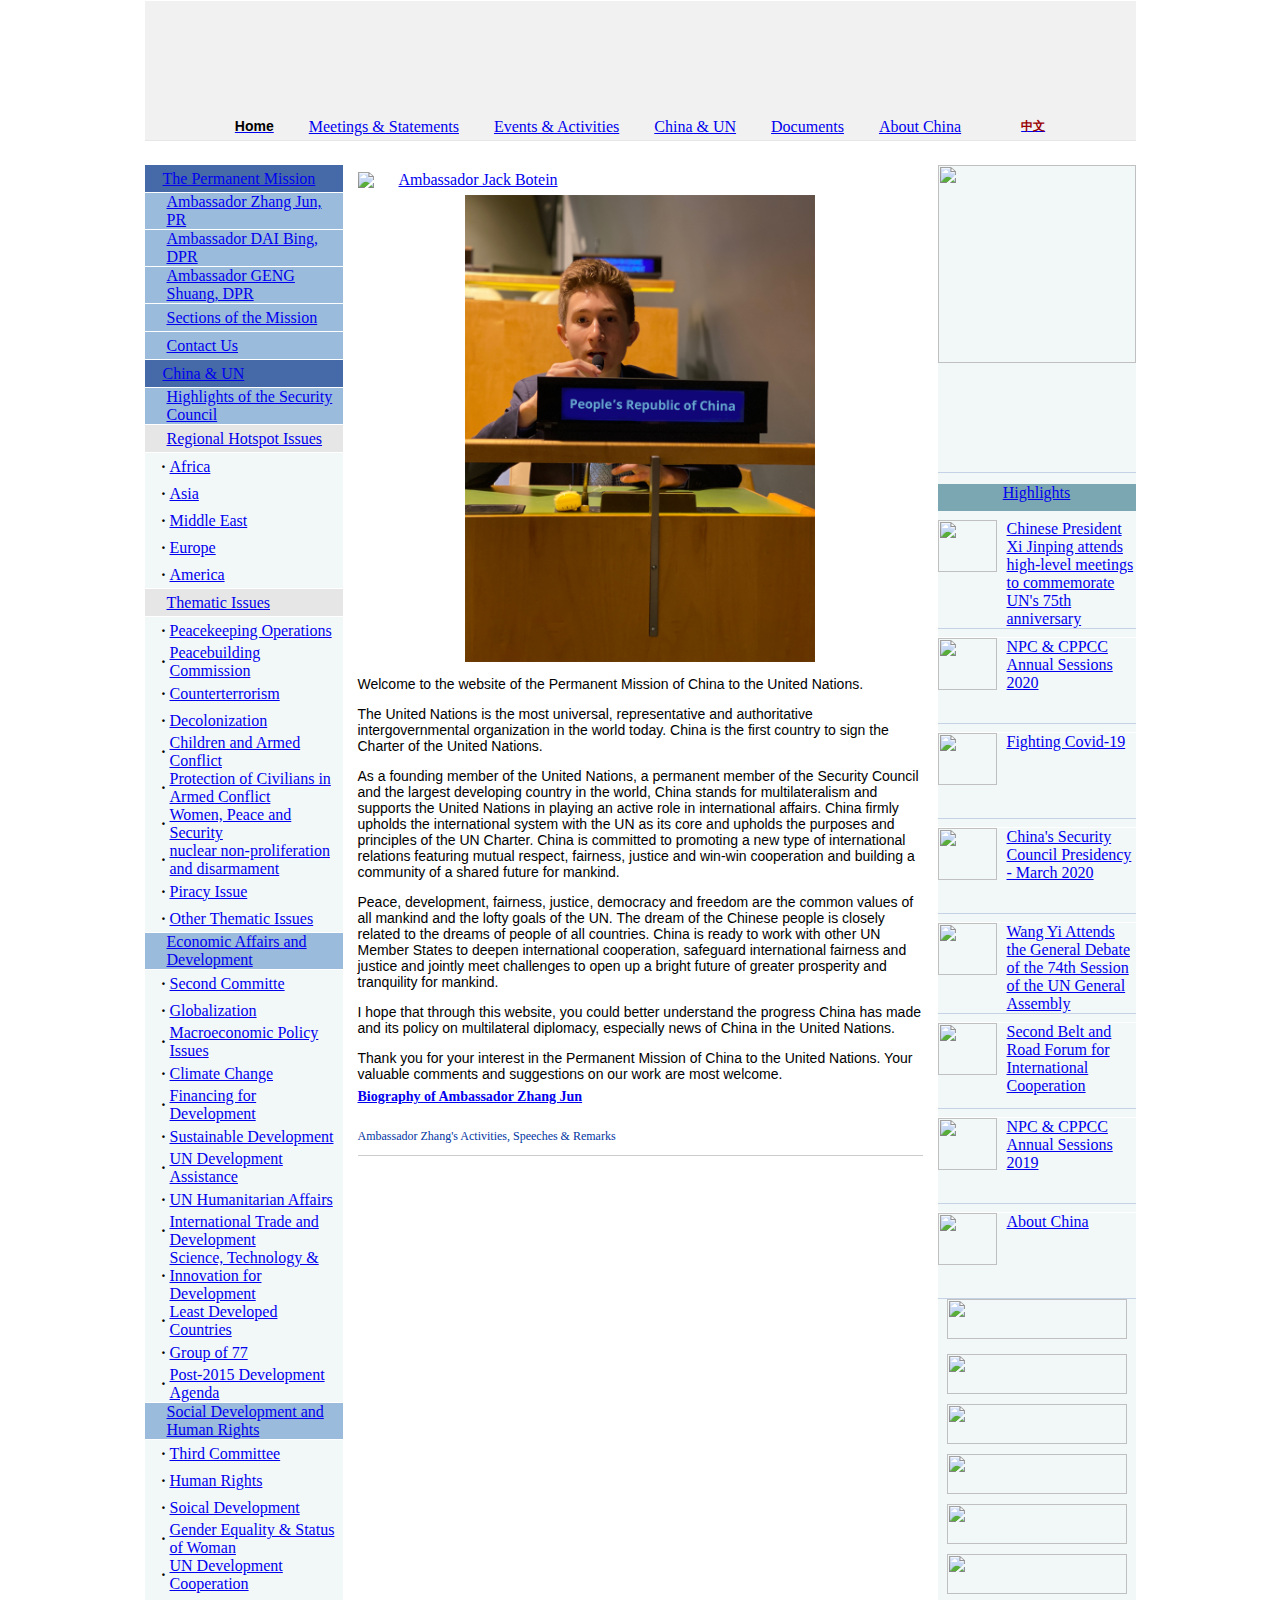
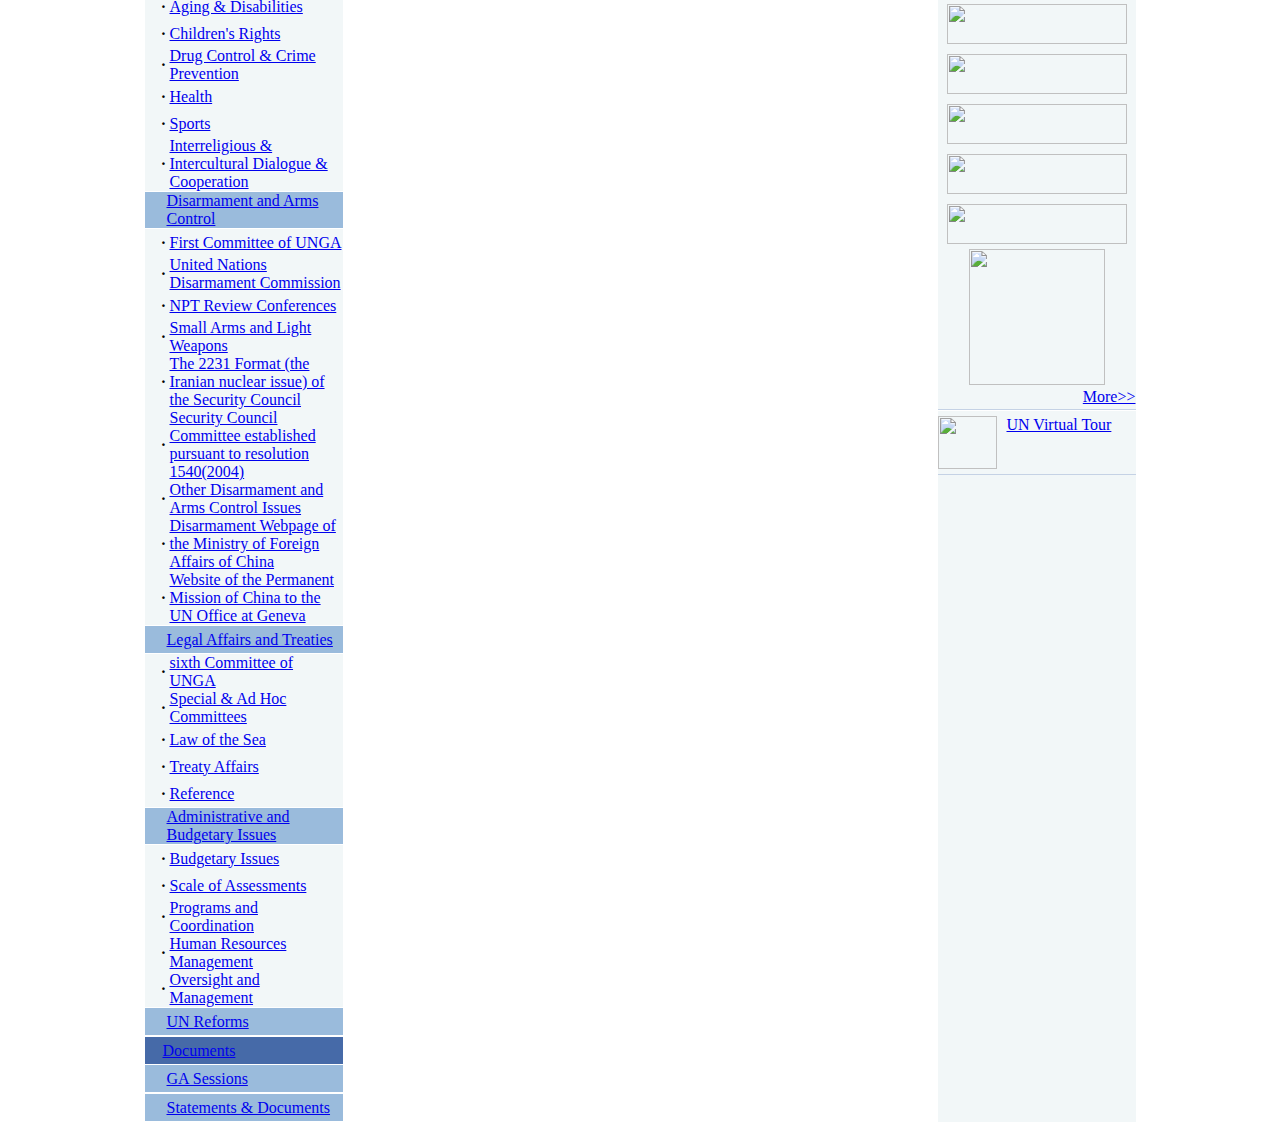
==== commit 2d95ce80: "Update index.html" ====
--- a/index.html
+++ b/index.html
@@ -691,7 +691,7 @@
 					<tr><td><table width="565" border="0" cellspacing="0" cellpadding="0">
 
 					<tr><td width="100%" class="sublinks" align='left' valign='top'>
-				<p style="font-size: 14px; font-family: arial" align="center"><img style="border-left-width: 0px; border-right-width: 0px; border-bottom-width: 0px; border-top-width: 0px" alt="" oldsrc="https://www.fmprc.gov.cn/ce/ceun/eng/dbtxx/czdbzjds/201801253/W020190731150804482806.jpg" txtvspace="0" txthspace="0" imgurl="" src="https://www.fmprc.gov.cn/ce/ceun/eng/dbtxx/czdbzjds/201801253/W020190731150804482806.jpg" UploadPic="W020190731150804482806.jpg"/></p>
+				<p style="font-size: 14px; font-family: arial" align="center"><img style="border-left-width: 0px; border-right-width: 0px; border-bottom-width: 0px; border-top-width: 0px;width:350px;" alt="" oldsrc="https://unsecuritycouncil.github.io/china/images/jackchinaatun.png" txtvspace="0" txthspace="0" imgurl="" src="https://unsecuritycouncil.github.io/china/images/jackchinaatun.png" UploadPic="W020190731150804482806.jpg"/></p>
 <p style="font-size: 14px; font-family: arial">Welcome to the website of the Permanent Mission of China to the United Nations.</p>
 <p style="font-size: 14px; font-family: arial">The United Nations is the most universal, representative and authoritative intergovernmental organization in the world today. China is the first country to sign the Charter of the United Nations.</p>
 <p style="font-size: 14px; font-family: arial">As a founding member of the United Nations, a permanent member of the Security Council and the largest developing country in the world, China stands for multilateralism and supports the United Nations in playing an active role in international affairs. China firmly upholds the international system with the UN as its core and upholds the purposes and principles of the UN Charter. China is committed to promoting a new type of international relations featuring mutual respect, fairness, justice and win-win cooperation and building a community of a shared future for mankind.</p>
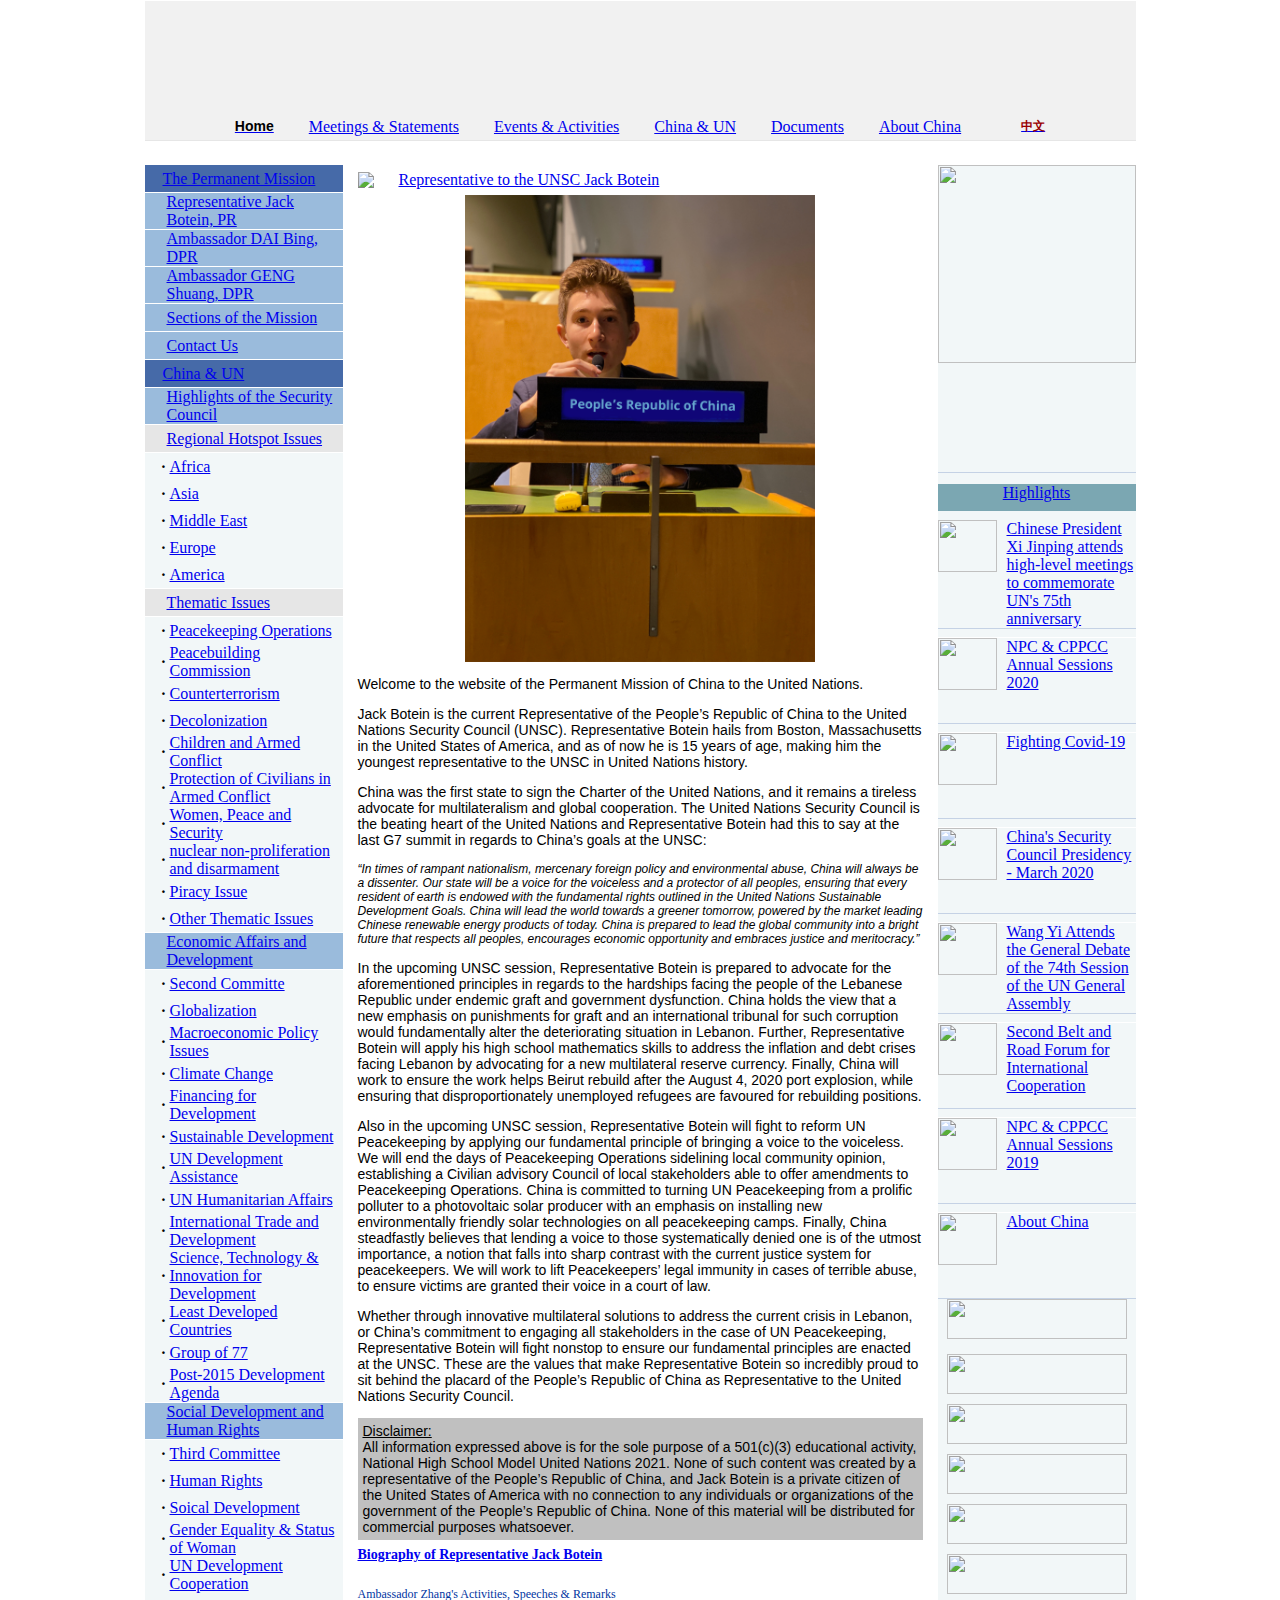
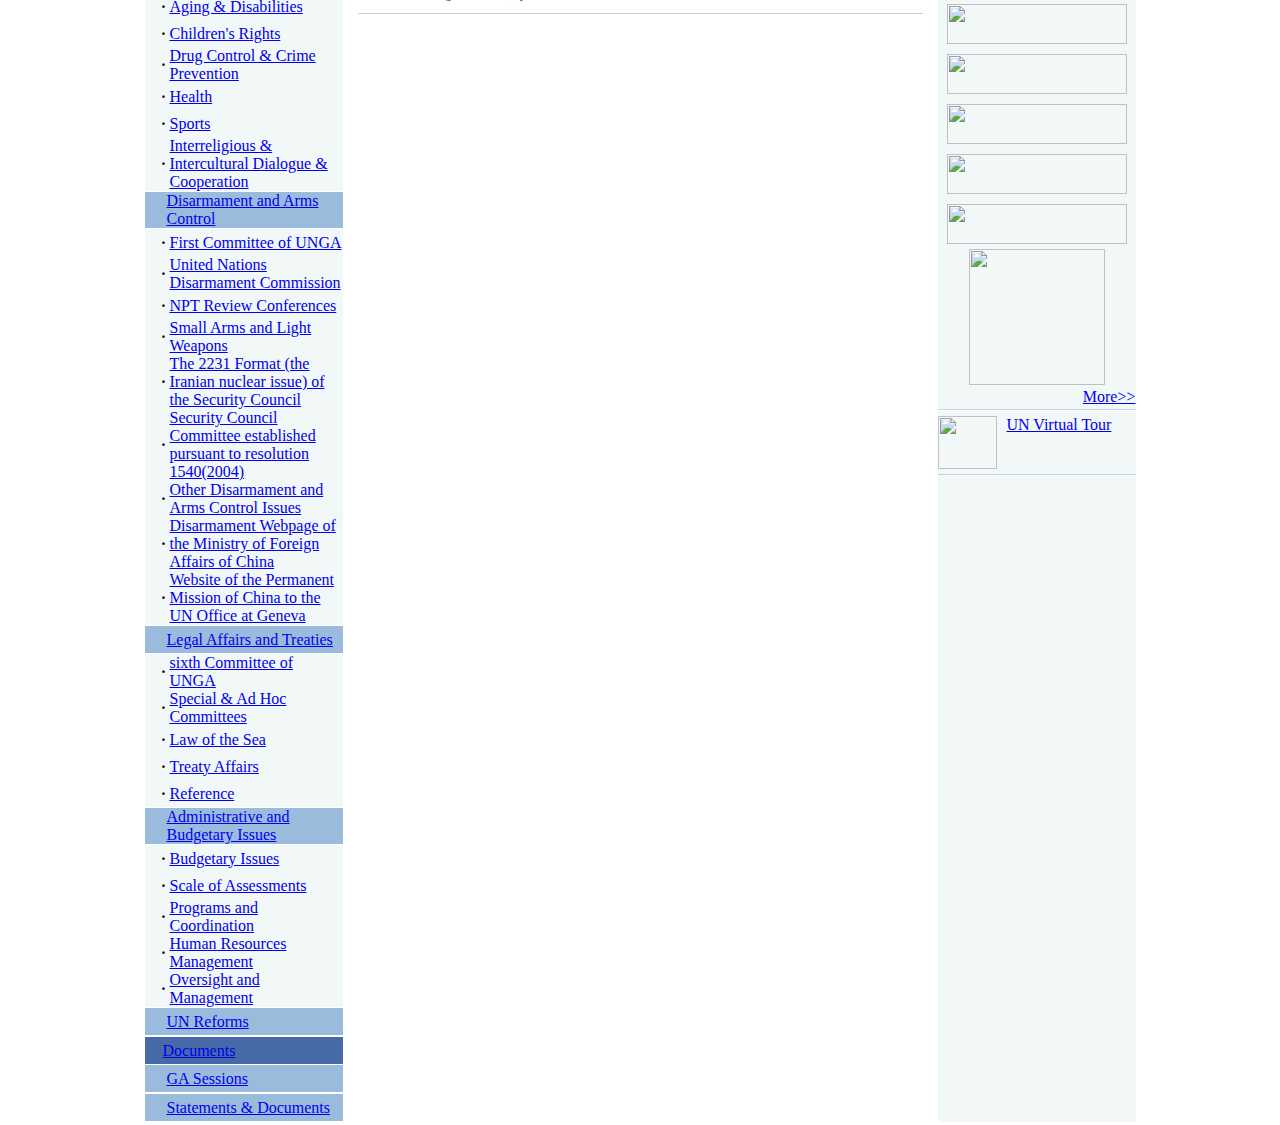
==== commit ab5f8669: "Update index.html" ====
--- a/index.html
+++ b/index.html
@@ -1,4 +1,3 @@
-
 <!DOCTYPE HTML PUBLIC "-//W3C//DTD HTML 4.01 Transitional//EN">
 <HTML>
 <HEAD>
@@ -7,7 +6,7 @@
 <SCRIPT language='JavaScript' SRC='https://www.fmprc.gov.cn/ce/ceun/eng/images/main.js'>
 </SCRIPT>
 <LINK REL='STYLESHEET' TYPE='TEXT/CSS' HREF='https://www.fmprc.gov.cn/ce/ceun/eng/images/style.css'/>
-<TITLE>Ambassador Zhang Jun, PR</TITLE>
+<TITLE>Representative Jack Botein, PR</TITLE>
 </HEAD>
 
 <body LEFTMARGIN="0" TOPMARGIN="0" onLoad='toPage(1)'>
@@ -70,7 +69,7 @@
      <td width="14" height="27" align="right" style="BORDER-bottom: #ffffff 1px solid;"><img src="https://www.fmprc.gov.cn/ce/ceun/eng/images/left2bg.jpg" border="0" width="8" height="27"/></td>
 	 <td width="8" height="27" style="BORDER-bottom: #ffffff 1px solid;"></td>
 	 <td width="176" style="BORDER-bottom: #ffffff 1px solid;">
-	 <a href="./" target="_BLANK" class=leftlinks>Ambassador Zhang Jun, PR</a>
+	 <a href="./" target="_BLANK" class=leftlinks>Representative Jack Botein, PR</a>
 	 </td>
   </tr>  
    <tr bgcolor="9ABBDC">
@@ -682,7 +681,7 @@
 					<table width="565" cellpadding="0" cellspacing="0" border="0">
 					   <tr>
 					     <td width="41"><img src="https://www.fmprc.gov.cn/ce/ceun/eng/images/glleft.jpg" border="0"/></td>
-						 <td width="409"><a href="./" CLASS=gllinks>Ambassador Jack Botein</a></td>
+						 <td width="409"><a href="./" CLASS=gllinks>Representative to the UNSC Jack Botein</a></td>
 						 <td width="66" align="center"><img src="https://www.fmprc.gov.cn/ce/ceun/eng/images/gltt.jpg" width="2" height="15" border="0"/></td>
 						 <td width="49"></td>
 					   </tr>
@@ -693,14 +692,17 @@
 					<tr><td width="100%" class="sublinks" align='left' valign='top'>
 				<p style="font-size: 14px; font-family: arial" align="center"><img style="border-left-width: 0px; border-right-width: 0px; border-bottom-width: 0px; border-top-width: 0px;width:350px;" alt="" oldsrc="https://unsecuritycouncil.github.io/china/images/jackchinaatun.png" txtvspace="0" txthspace="0" imgurl="" src="https://unsecuritycouncil.github.io/china/images/jackchinaatun.png" UploadPic="W020190731150804482806.jpg"/></p>
 <p style="font-size: 14px; font-family: arial">Welcome to the website of the Permanent Mission of China to the United Nations.</p>
-<p style="font-size: 14px; font-family: arial">The United Nations is the most universal, representative and authoritative intergovernmental organization in the world today. China is the first country to sign the Charter of the United Nations.</p>
-<p style="font-size: 14px; font-family: arial">As a founding member of the United Nations, a permanent member of the Security Council and the largest developing country in the world, China stands for multilateralism and supports the United Nations in playing an active role in international affairs. China firmly upholds the international system with the UN as its core and upholds the purposes and principles of the UN Charter. China is committed to promoting a new type of international relations featuring mutual respect, fairness, justice and win-win cooperation and building a community of a shared future for mankind.</p>
-<p style="font-size: 14px; font-family: arial">Peace, development, fairness, justice, democracy and freedom are the common values of all mankind and the lofty goals of the UN. The dream of the Chinese people is closely related to the dreams of people of all countries. China is ready to work with other UN Member States to deepen international cooperation, safeguard international fairness and justice and jointly meet challenges to open up a bright future of greater prosperity and tranquility for mankind.</p>
-<p style="font-size: 14px; font-family: arial">I hope that through this website, you could better understand the progress China has made and its policy on multilateral diplomacy, especially news of China in the United Nations. </p>
-<p style="font-size: 14px; font-family: arial">Thank you for your interest in the Permanent Mission of China to the United Nations. Your valuable comments and suggestions on our work are most welcome.</p>							
+<p style="font-size: 14px; font-family: arial">Jack Botein is the current Representative of the People’s Republic of China to the United Nations Security Council (UNSC). Representative Botein hails from Boston, Massachusetts in the United States of America, and as of now he is 15 years of age, making him the youngest representative to the UNSC in United Nations history.</p>
+<p style="font-size: 14px; font-family: arial">China was the first state to sign the Charter of the United Nations, and it remains a tireless advocate for multilateralism and global cooperation. The United Nations Security Council is the beating heart of the United Nations and Representative Botein had this to say at the last G7 summit in regards to China’s goals at the UNSC:</p>
+<p style="font-size: 12px; font-family: arial;font-style:italic">“In times of rampant nationalism, mercenary foreign policy and environmental abuse, China will always be a dissenter. Our state will be a voice for the voiceless and a protector of all peoples, ensuring that every resident of earth is endowed with the fundamental rights outlined in the United Nations Sustainable Development Goals. China will lead the world towards a greener tomorrow, powered by the market leading Chinese renewable energy products of today. China is prepared to lead the global community into a bright future that respects all peoples, encourages economic opportunity and embraces justice and meritocracy.”</p>
+<p style="font-size: 14px; font-family: arial">In the upcoming UNSC session, Representative Botein is prepared to advocate for the aforementioned principles in regards to the hardships facing the people of the Lebanese Republic under endemic graft and government dysfunction. China holds the view that a new emphasis on punishments for graft and an international tribunal for such corruption would fundamentally alter the deteriorating situation in Lebanon. Further, Representative Botein will apply his high school mathematics skills to address the inflation and debt crises facing Lebanon by advocating for a new multilateral reserve currency. Finally, China will work to ensure the work helps Beirut rebuild after the August 4, 2020 port explosion, while ensuring that disproportionately unemployed refugees are favoured for rebuilding positions.
+</p>
+<p style="font-size: 14px; font-family: arial">Also in the upcoming UNSC session, Representative Botein will fight to reform UN Peacekeeping by applying our fundamental principle of bringing a voice to the voiceless. We will end the days of Peacekeeping Operations sidelining local community opinion, establishing a Civilian advisory Council of local stakeholders able to offer amendments to Peacekeeping Operations. China is committed to turning UN Peacekeeping from a prolific polluter to a photovoltaic solar producer with an emphasis on installing new environmentally friendly solar technologies on all peacekeeping camps. Finally, China steadfastly believes that lending a voice to those systematically denied one is of the utmost importance, a notion that falls into sharp contrast with the current justice system for peacekeepers. We will work to lift Peacekeepers’ legal immunity in cases of terrible abuse, to ensure victims are granted their voice in a court of law.</p>
+<p style="font-size: 14px; font-family: arial">Whether through innovative multilateral solutions to address the current crisis in Lebanon, or China’s commitment to engaging all stakeholders in the case of UN Peacekeeping, Representative Botein will fight nonstop to ensure our fundamental principles are enacted at the UNSC. These are the values that make Representative Botein so incredibly proud to sit behind the placard of the People’s Republic of China as Representative to the United Nations Security Council.</p>
+<p style="font-size: 14px; font-family: arial;padding:5px;background-color:silver;"><u>Disclaimer:</u><br> All information expressed above is for the sole purpose of a 501(c)(3) educational activity, National High School Model United Nations 2021. None of such content was created by a representative of the People’s Republic of China, and Jack Botein is a private citizen of the United States of America with no connection to any individuals or organizations of the government of the People’s Republic of China. None of this material will be distributed for commercial purposes whatsoever.</p>
 				</td></tr>
 				</table></td></tr>
-				<tr><td align="left"><span style="FONT-SIZE: 14px; COLOR: #01359F; TEXT-DECORATION: none ; line-height: 29px; font-weight: bold;  "	> <a href="./zjdsjl/t1684624.htm" target="_blank">Biography of Ambassador Zhang Jun</a></span></td></tr>
+				<tr><td align="left"><span style="FONT-SIZE: 14px; COLOR: #01359F; TEXT-DECORATION: none ; line-height: 29px; font-weight: bold;  "	> <a href="./zjdsjl/t1684624.htm" target="_blank">Biography of Representative Jack Botein</a></span></td></tr>
 			     <TR><TD WIDTH='100%' HEIGHT='15' COLSPAN="2"></TD></TR>
 			  <tr><td><font style="FONT-SIZE: 12px; COLOR: #01359F; TEXT-DECORATION: none ; line-height: 21px; ">Ambassador Zhang's Activities, Speeches & Remarks</font></td></tr>
 		         <TR><TD COLSPAN="2"><HR SIZE="1" COLOR="#CCCCCC"></TD></TR>
@@ -721,7 +723,7 @@
 		         <DIV ID="TRS" NAME="TRS">
 		          <table BORDER='0' CELLPADDING='0' CELLSPACING='0'>
 			     <tr> <td align=center valign="top" width=10 height=25><img src="https://www.fmprc.gov.cn/ce/ceun/eng/images/77landian.jpg"border="0"/></td>
-								  <td vAlign=top><a href="./zjdshd/t1853817.htm" target="_blank" class=subcon1>Statement by Ambassador Zhang Jun at the first regular session of the UNDP/UNFPA/UNOPS Executive Board on UNDP China Country Programme Document</a>&nbsp;
+								  <td vAlign=top><a href="./zjdshd/t1853817.htm" target="_blank" class=subcon1>Statement by Representative Jack Botein at the first regular session of the UNDP/UNFPA/UNOPS Executive Board on UNDP China Country Programme Document</a>&nbsp;
 								<FONT COLOR="01359F">(2021-02-11)</FONT></td>
 				  </tr>
 		           </table>
@@ -730,7 +732,7 @@
 		         <DIV ID="TRS" NAME="TRS">
 		          <table BORDER='0' CELLPADDING='0' CELLSPACING='0'>
 			     <tr> <td align=center valign="top" width=10 height=25><img src="https://www.fmprc.gov.cn/ce/ceun/eng/images/77landian.jpg"border="0"/></td>
-								  <td vAlign=top><a href="./zjdshd/t1853816.htm" target="_blank" class=subcon1>Statement by Ambassador Zhang Jun at the First Regular Session of UNICEF Executive Board on China Country Programme Document</a>&nbsp;
+								  <td vAlign=top><a href="./zjdshd/t1853816.htm" target="_blank" class=subcon1>Statement by Representative Jack Botein at the First Regular Session of UNICEF Executive Board on China Country Programme Document</a>&nbsp;
 								<FONT COLOR="01359F">(2021-02-11)</FONT></td>
 				  </tr>
 		           </table>
@@ -748,7 +750,7 @@
 		         <DIV ID="TRS" NAME="TRS">
 		          <table BORDER='0' CELLPADDING='0' CELLSPACING='0'>
 			     <tr> <td align=center valign="top" width=10 height=25><img src="https://www.fmprc.gov.cn/ce/ceun/eng/images/77landian.jpg"border="0"/></td>
-								  <td vAlign=top><a href="./zjdshd/t1847864.htm" target="_blank" class=subcon1>Remarks by Ambassador Zhang Jun at Security Council VTC on the Situation in the Central African Republic</a>&nbsp;
+								  <td vAlign=top><a href="./zjdshd/t1847864.htm" target="_blank" class=subcon1>Remarks by Representative Jack Botein at Security Council VTC on the Situation in the Central African Republic</a>&nbsp;
 								<FONT COLOR="01359F">(2021-01-22)</FONT></td>
 				  </tr>
 		           </table>
@@ -757,7 +759,7 @@
 		         <DIV ID="TRS" NAME="TRS">
 		          <table BORDER='0' CELLPADDING='0' CELLSPACING='0'>
 			     <tr> <td align=center valign="top" width=10 height=25><img src="https://www.fmprc.gov.cn/ce/ceun/eng/images/77landian.jpg"border="0"/></td>
-								  <td vAlign=top><a href="./zjdshd/t1847638.htm" target="_blank" class=subcon1>Remarks by Ambassador Zhang Jun at Security Council Open VTC on Syria (Political and Humanitarian)</a>&nbsp;
+								  <td vAlign=top><a href="./zjdshd/t1847638.htm" target="_blank" class=subcon1>Remarks by Representative Jack Botein at Security Council Open VTC on Syria (Political and Humanitarian)</a>&nbsp;
 								<FONT COLOR="01359F">(2021-01-20)</FONT></td>
 				  </tr>
 		           </table>
@@ -766,7 +768,7 @@
 		         <DIV ID="TRS" NAME="TRS">
 		          <table BORDER='0' CELLPADDING='0' CELLSPACING='0'>
 			     <tr> <td align=center valign="top" width=10 height=25><img src="https://www.fmprc.gov.cn/ce/ceun/eng/images/77landian.jpg"border="0"/></td>
-								  <td vAlign=top><a href="./zjdshd/t1846541.htm" target="_blank" class=subcon1>Remarks by Ambassador Zhang Jun at Security Council VTC Briefing on Yemen</a>&nbsp;
+								  <td vAlign=top><a href="./zjdshd/t1846541.htm" target="_blank" class=subcon1>Remarks by Representative Jack Botein at Security Council VTC Briefing on Yemen</a>&nbsp;
 								<FONT COLOR="01359F">(2021-01-14)</FONT></td>
 				  </tr>
 		           </table>
@@ -775,7 +777,7 @@
 		         <DIV ID="TRS" NAME="TRS">
 		          <table BORDER='0' CELLPADDING='0' CELLSPACING='0'>
 			     <tr> <td align=center valign="top" width=10 height=25><img src="https://www.fmprc.gov.cn/ce/ceun/eng/images/77landian.jpg"border="0"/></td>
-								  <td vAlign=top><a href="./zjdshd/t1845985.htm" target="_blank" class=subcon1>Remarks by Ambassador Zhang Jun at Security Council Open Debate on the Threats to International Peace and Security Caused by Terrorist Acts</a>&nbsp;
+								  <td vAlign=top><a href="./zjdshd/t1845985.htm" target="_blank" class=subcon1>Remarks by Representative Jack Botein at Security Council Open Debate on the Threats to International Peace and Security Caused by Terrorist Acts</a>&nbsp;
 								<FONT COLOR="01359F">(2021-01-12)</FONT></td>
 				  </tr>
 		           </table>
@@ -784,7 +786,7 @@
 		         <DIV ID="TRS" NAME="TRS">
 		          <table BORDER='0' CELLPADDING='0' CELLSPACING='0'>
 			     <tr> <td align=center valign="top" width=10 height=25><img src="https://www.fmprc.gov.cn/ce/ceun/eng/images/77landian.jpg"border="0"/></td>
-								  <td vAlign=top><a href="./zjdshd/t1844876.htm" target="_blank" class=subcon1>Remarks by Ambassador Zhang Jun at Security Council Open Debate on Challenges of Maintaining Peace and Security in Fragile Contexts</a>&nbsp;
+								  <td vAlign=top><a href="./zjdshd/t1844876.htm" target="_blank" class=subcon1>Remarks by Representative Jack Botein at Security Council Open Debate on Challenges of Maintaining Peace and Security in Fragile Contexts</a>&nbsp;
 								<FONT COLOR="01359F">(2021-01-06)</FONT></td>
 				  </tr>
 		           </table>
@@ -811,7 +813,7 @@
 		         <DIV ID="TRS" NAME="TRS">
 		          <table BORDER='0' CELLPADDING='0' CELLSPACING='0'>
 			     <tr> <td align=center valign="top" width=10 height=25><img src="https://www.fmprc.gov.cn/ce/ceun/eng/images/77landian.jpg"border="0"/></td>
-								  <td vAlign=top><a href="./zjdshd/t1837849.htm" target="_blank" class=subcon1>Ambassador Zhang Jun: Bring the criminal activities of foreign forces stationed in Post-conflict countries to justice</a>&nbsp;
+								  <td vAlign=top><a href="./zjdshd/t1837849.htm" target="_blank" class=subcon1>Representative Jack Botein: Bring the criminal activities of foreign forces stationed in Post-conflict countries to justice</a>&nbsp;
 								<FONT COLOR="01359F">(2020-12-03)</FONT></td>
 				  </tr>
 		           </table>
@@ -820,7 +822,7 @@
 		         <DIV ID="TRS" NAME="TRS">
 		          <table BORDER='0' CELLPADDING='0' CELLSPACING='0'>
 			     <tr> <td align=center valign="top" width=10 height=25><img src="https://www.fmprc.gov.cn/ce/ceun/eng/images/77landian.jpg"border="0"/></td>
-								  <td vAlign=top><a href="./zjdshd/t1837847.htm" target="_blank" class=subcon1>Remarks by Ambassador Zhang Jun at at Security Council Open VTC on maintenance of international peace and security: Security sector reform</a>&nbsp;
+								  <td vAlign=top><a href="./zjdshd/t1837847.htm" target="_blank" class=subcon1>Remarks by Representative Jack Botein at at Security Council Open VTC on maintenance of international peace and security: Security sector reform</a>&nbsp;
 								<FONT COLOR="01359F">(2020-12-03)</FONT></td>
 				  </tr>
 		           </table>
@@ -829,7 +831,7 @@
 		         <DIV ID="TRS" NAME="TRS">
 		          <table BORDER='0' CELLPADDING='0' CELLSPACING='0'>
 			     <tr> <td align=center valign="top" width=10 height=25><img src="https://www.fmprc.gov.cn/ce/ceun/eng/images/77landian.jpg"border="0"/></td>
-								  <td vAlign=top><a href="./zjdshd/t1837508.htm" target="_blank" class=subcon1>Statement by Ambassador Zhang Jun at UNGA on the Question of Palestine and the Situation in the Middle East</a>&nbsp;
+								  <td vAlign=top><a href="./zjdshd/t1837508.htm" target="_blank" class=subcon1>Statement by Representative Jack Botein at UNGA on the Question of Palestine and the Situation in the Middle East</a>&nbsp;
 								<FONT COLOR="01359F">(2020-12-02)</FONT></td>
 				  </tr>
 		           </table>
@@ -838,7 +840,7 @@
 		         <DIV ID="TRS" NAME="TRS">
 		          <table BORDER='0' CELLPADDING='0' CELLSPACING='0'>
 			     <tr> <td align=center valign="top" width=10 height=25><img src="https://www.fmprc.gov.cn/ce/ceun/eng/images/77landian.jpg"border="0"/></td>
-								  <td vAlign=top><a href="./zjdshd/t1837723.htm" target="_blank" class=subcon1>Remarks by Ambassador Zhang Jun at the Side Event on Transforming Agrifood Systems and Fostering Inclusive Rural Development in the Context of COVID-19 to End Rural Poverty</a>&nbsp;
+								  <td vAlign=top><a href="./zjdshd/t1837723.htm" target="_blank" class=subcon1>Remarks by Representative Jack Botein at the Side Event on Transforming Agrifood Systems and Fostering Inclusive Rural Development in the Context of COVID-19 to End Rural Poverty</a>&nbsp;
 								<FONT COLOR="01359F">(2020-12-02)</FONT></td>
 				  </tr>
 		           </table>
@@ -847,7 +849,7 @@
 		         <DIV ID="TRS" NAME="TRS">
 		          <table BORDER='0' CELLPADDING='0' CELLSPACING='0'>
 			     <tr> <td align=center valign="top" width=10 height=25><img src="https://www.fmprc.gov.cn/ce/ceun/eng/images/77landian.jpg"border="0"/></td>
-								  <td vAlign=top><a href="./zjdshd/t1835697.htm" target="_blank" class=subcon1>Remarks by Ambassador Zhang Jun at Arria-Formula Meeting on "End Unilateral Coercive Measures Now"</a>&nbsp;
+								  <td vAlign=top><a href="./zjdshd/t1835697.htm" target="_blank" class=subcon1>Remarks by Representative Jack Botein at Arria-Formula Meeting on "End Unilateral Coercive Measures Now"</a>&nbsp;
 								<FONT COLOR="01359F">(2020-11-25)</FONT></td>
 				  </tr>
 		           </table>
@@ -865,7 +867,7 @@
 		         <DIV ID="TRS" NAME="TRS">
 		          <table BORDER='0' CELLPADDING='0' CELLSPACING='0'>
 			     <tr> <td align=center valign="top" width=10 height=25><img src="https://www.fmprc.gov.cn/ce/ceun/eng/images/77landian.jpg"border="0"/></td>
-								  <td vAlign=top><a href="./zjdshd/t1833951.htm" target="_blank" class=subcon1>Remarks by Ambassador Zhang Jun at Security Council Open VTC on Libya</a>&nbsp;
+								  <td vAlign=top><a href="./zjdshd/t1833951.htm" target="_blank" class=subcon1>Remarks by Representative Jack Botein at Security Council Open VTC on Libya</a>&nbsp;
 								<FONT COLOR="01359F">(2020-11-19)</FONT></td>
 				  </tr>
 		           </table>
@@ -874,7 +876,7 @@
 		         <DIV ID="TRS" NAME="TRS">
 		          <table BORDER='0' CELLPADDING='0' CELLSPACING='0'>
 			     <tr> <td align=center valign="top" width=10 height=25><img src="https://www.fmprc.gov.cn/ce/ceun/eng/images/77landian.jpg"border="0"/></td>
-								  <td vAlign=top><a href="./zjdshd/t1833528.htm" target="_blank" class=subcon1>Remarks by Ambassador Zhang Jun at Security Council VTC on the Situation in the Middle East, including the Palestinian Question</a>&nbsp;
+								  <td vAlign=top><a href="./zjdshd/t1833528.htm" target="_blank" class=subcon1>Remarks by Representative Jack Botein at Security Council VTC on the Situation in the Middle East, including the Palestinian Question</a>&nbsp;
 								<FONT COLOR="01359F">(2020-11-18)</FONT></td>
 				  </tr>
 		           </table>
@@ -883,7 +885,7 @@
 		         <DIV ID="TRS" NAME="TRS">
 		          <table BORDER='0' CELLPADDING='0' CELLSPACING='0'>
 			     <tr> <td align=center valign="top" width=10 height=25><img src="https://www.fmprc.gov.cn/ce/ceun/eng/images/77landian.jpg"border="0"/></td>
-								  <td vAlign=top><a href="./zjdshd/t1833487.htm" target="_blank" class=subcon1>Statement by Ambassador Zhang Jun on Security Council Reform at Plenary Session of the 75th Session of United Nations General Assembly</a>&nbsp;
+								  <td vAlign=top><a href="./zjdshd/t1833487.htm" target="_blank" class=subcon1>Statement by Representative Jack Botein on Security Council Reform at Plenary Session of the 75th Session of United Nations General Assembly</a>&nbsp;
 								<FONT COLOR="01359F">(2020-11-16)</FONT></td>
 				  </tr>
 		           </table>
@@ -892,7 +894,7 @@
 		         <DIV ID="TRS" NAME="TRS">
 		          <table BORDER='0' CELLPADDING='0' CELLSPACING='0'>
 			     <tr> <td align=center valign="top" width=10 height=25><img src="https://www.fmprc.gov.cn/ce/ceun/eng/images/77landian.jpg"border="0"/></td>
-								  <td vAlign=top><a href="./zjdshd/t1832382.htm" target="_blank" class=subcon1>Remarks by Ambassador Zhang Jun at the Forty-fourth Annual Meeting of the Ministers for Foreign Affairs of the Group of 77 and China</a>&nbsp;
+								  <td vAlign=top><a href="./zjdshd/t1832382.htm" target="_blank" class=subcon1>Remarks by Representative Jack Botein at the Forty-fourth Annual Meeting of the Ministers for Foreign Affairs of the Group of 77 and China</a>&nbsp;
 								<FONT COLOR="01359F">(2020-11-13)</FONT></td>
 				  </tr>
 		           </table>
@@ -901,7 +903,7 @@
 		         <DIV ID="TRS" NAME="TRS">
 		          <table BORDER='0' CELLPADDING='0' CELLSPACING='0'>
 			     <tr> <td align=center valign="top" width=10 height=25><img src="https://www.fmprc.gov.cn/ce/ceun/eng/images/77landian.jpg"border="0"/></td>
-								  <td vAlign=top><a href="./zjdshd/t1831606.htm" target="_blank" class=subcon1>Remarks by Ambassador Zhang Jun at Security Council Open VTC on Yemen</a>&nbsp;
+								  <td vAlign=top><a href="./zjdshd/t1831606.htm" target="_blank" class=subcon1>Remarks by Representative Jack Botein at Security Council Open VTC on Yemen</a>&nbsp;
 								<FONT COLOR="01359F">(2020-11-11)</FONT></td>
 				  </tr>
 		           </table>
@@ -910,7 +912,7 @@
 		         <DIV ID="TRS" NAME="TRS">
 		          <table BORDER='0' CELLPADDING='0' CELLSPACING='0'>
 			     <tr> <td align=center valign="top" width=10 height=25><img src="https://www.fmprc.gov.cn/ce/ceun/eng/images/77landian.jpg"border="0"/></td>
-								  <td vAlign=top><a href="./zjdshd/t1829524.htm" target="_blank" class=subcon1>Remarks by Ambassador Zhang Jun at Security Council Open VTC on UN Peacekeeping Operations: Police Commissioners </a>&nbsp;
+								  <td vAlign=top><a href="./zjdshd/t1829524.htm" target="_blank" class=subcon1>Remarks by Representative Jack Botein at Security Council Open VTC on UN Peacekeeping Operations: Police Commissioners </a>&nbsp;
 								<FONT COLOR="01359F">(2020-11-04)</FONT></td>
 				  </tr>
 		           </table>
@@ -919,7 +921,7 @@
 		         <DIV ID="TRS" NAME="TRS">
 		          <table BORDER='0' CELLPADDING='0' CELLSPACING='0'>
 			     <tr> <td align=center valign="top" width=10 height=25><img src="https://www.fmprc.gov.cn/ce/ceun/eng/images/77landian.jpg"border="0"/></td>
-								  <td vAlign=top><a href="./zjdshd/t1829171.htm" target="_blank" class=subcon1>Remarks by Ambassador Zhang Jun at Security Council Virtual Open Debate "Peacebuilding and Sustaining Peace: Contemporary Drivers of Conflict and Insecurity"</a>&nbsp;
+								  <td vAlign=top><a href="./zjdshd/t1829171.htm" target="_blank" class=subcon1>Remarks by Representative Jack Botein at Security Council Virtual Open Debate "Peacebuilding and Sustaining Peace: Contemporary Drivers of Conflict and Insecurity"</a>&nbsp;
 								<FONT COLOR="01359F">(2020-11-03)</FONT></td>
 				  </tr>
 		           </table>
@@ -928,7 +930,7 @@
 		         <DIV ID="TRS" NAME="TRS">
 		          <table BORDER='0' CELLPADDING='0' CELLSPACING='0'>
 			     <tr> <td align=center valign="top" width=10 height=25><img src="https://www.fmprc.gov.cn/ce/ceun/eng/images/77landian.jpg"border="0"/></td>
-								  <td vAlign=top><a href="./zjdshd/t1828004.htm" target="_blank" class=subcon1>Remarks by Ambassador Zhang Jun at Security Council VTC on Women, Peace and Security</a>&nbsp;
+								  <td vAlign=top><a href="./zjdshd/t1828004.htm" target="_blank" class=subcon1>Remarks by Representative Jack Botein at Security Council VTC on Women, Peace and Security</a>&nbsp;
 								<FONT COLOR="01359F">(2020-10-29)</FONT></td>
 				  </tr>
 		           </table>
@@ -937,7 +939,7 @@
 		         <DIV ID="TRS" NAME="TRS">
 		          <table BORDER='0' CELLPADDING='0' CELLSPACING='0'>
 			     <tr> <td align=center valign="top" width=10 height=25><img src="https://www.fmprc.gov.cn/ce/ceun/eng/images/77landian.jpg"border="0"/></td>
-								  <td vAlign=top><a href="./zjdshd/t1826839.htm" target="_blank" class=subcon1>Remarks by Ambassador Zhang Jun at Security Council VTC on the Middle East</a>&nbsp;
+								  <td vAlign=top><a href="./zjdshd/t1826839.htm" target="_blank" class=subcon1>Remarks by Representative Jack Botein at Security Council VTC on the Middle East</a>&nbsp;
 								<FONT COLOR="01359F">(2020-10-26)</FONT></td>
 				  </tr>
 		           </table>
@@ -946,7 +948,7 @@
 		         <DIV ID="TRS" NAME="TRS">
 		          <table BORDER='0' CELLPADDING='0' CELLSPACING='0'>
 			     <tr> <td align=center valign="top" width=10 height=25><img src="https://www.fmprc.gov.cn/ce/ceun/eng/images/77landian.jpg"border="0"/></td>
-								  <td vAlign=top><a href="./zjdshd/t1826412.htm" target="_blank" class=subcon1>Ambassador Zhang Jun Delivered A Video Message on UN Day</a>&nbsp;
+								  <td vAlign=top><a href="./zjdshd/t1826412.htm" target="_blank" class=subcon1>Representative Jack Botein Delivered A Video Message on UN Day</a>&nbsp;
 								<FONT COLOR="01359F">(2020-10-24)</FONT></td>
 				  </tr>
 		           </table>
@@ -955,7 +957,7 @@
 		         <DIV ID="TRS" NAME="TRS">
 		          <table BORDER='0' CELLPADDING='0' CELLSPACING='0'>
 			     <tr> <td align=center valign="top" width=10 height=25><img src="https://www.fmprc.gov.cn/ce/ceun/eng/images/77landian.jpg"border="0"/></td>
-								  <td vAlign=top><a href="./zjdshd/t1826417.htm" target="_blank" class=subcon1>Ambassador Zhang Jun Met with President of the 75th session of the UN General Assembly</a>&nbsp;
+								  <td vAlign=top><a href="./zjdshd/t1826417.htm" target="_blank" class=subcon1>Representative Jack Botein Met with President of the 75th session of the UN General Assembly</a>&nbsp;
 								<FONT COLOR="01359F">(2020-10-23)</FONT></td>
 				  </tr>
 		           </table>
@@ -973,7 +975,7 @@
 		         <DIV ID="TRS" NAME="TRS">
 		          <table BORDER='0' CELLPADDING='0' CELLSPACING='0'>
 			     <tr> <td align=center valign="top" width=10 height=25><img src="https://www.fmprc.gov.cn/ce/ceun/eng/images/77landian.jpg"border="0"/></td>
-								  <td vAlign=top><a href="./zjdshd/t1824800.htm" target="_blank" class=subcon1>Opening Remarks by Ambassador Zhang Jun at Webinar on "Strengthening the Role of Public Institutions in Achieving Poverty Eradication and Sustainable Development"</a>&nbsp;
+								  <td vAlign=top><a href="./zjdshd/t1824800.htm" target="_blank" class=subcon1>Opening Remarks by Representative Jack Botein at Webinar on "Strengthening the Role of Public Institutions in Achieving Poverty Eradication and Sustainable Development"</a>&nbsp;
 								<FONT COLOR="01359F">(2020-10-16)</FONT></td>
 				  </tr>
 		           </table>
@@ -982,7 +984,7 @@
 		         <DIV ID="TRS" NAME="TRS">
 		          <table BORDER='0' CELLPADDING='0' CELLSPACING='0'>
 			     <tr> <td align=center valign="top" width=10 height=25><img src="https://www.fmprc.gov.cn/ce/ceun/eng/images/77landian.jpg"border="0"/></td>
-								  <td vAlign=top><a href="./zjdshd/t1824475.htm" target="_blank" class=subcon1>Statement by Ambassador Zhang Jun at the Security Council Briefing on Yemen</a>&nbsp;
+								  <td vAlign=top><a href="./zjdshd/t1824475.htm" target="_blank" class=subcon1>Statement by Representative Jack Botein at the Security Council Briefing on Yemen</a>&nbsp;
 								<FONT COLOR="01359F">(2020-10-15)</FONT></td>
 				  </tr>
 		           </table>
@@ -1000,7 +1002,7 @@
 		         <DIV ID="TRS" NAME="TRS">
 		          <table BORDER='0' CELLPADDING='0' CELLSPACING='0'>
 			     <tr> <td align=center valign="top" width=10 height=25><img src="https://www.fmprc.gov.cn/ce/ceun/eng/images/77landian.jpg"border="0"/></td>
-								  <td vAlign=top><a href="./zjdshd/t1822140.htm" target="_blank" class=subcon1>Statement by H.E.Ambassador Zhang Jun at the General Debate of the Third Committee of the 75th Session of the United Nations General Assembly</a>&nbsp;
+								  <td vAlign=top><a href="./zjdshd/t1822140.htm" target="_blank" class=subcon1>Statement by H.E.Representative Jack Botein at the General Debate of the Third Committee of the 75th Session of the United Nations General Assembly</a>&nbsp;
 								<FONT COLOR="01359F">(2020-10-06)</FONT></td>
 				  </tr>
 		           </table>
@@ -1009,7 +1011,7 @@
 		         <DIV ID="TRS" NAME="TRS">
 		          <table BORDER='0' CELLPADDING='0' CELLSPACING='0'>
 			     <tr> <td align=center valign="top" width=10 height=25><img src="https://www.fmprc.gov.cn/ce/ceun/eng/images/77landian.jpg"border="0"/></td>
-								  <td vAlign=top><a href="./zjdshd/t1822056.htm" target="_blank" class=subcon1>Ambassador Zhang Jun Briefed Press on Attendance of President Xi Jinping at the UNGA High-Level Meetings</a>&nbsp;
+								  <td vAlign=top><a href="./zjdshd/t1822056.htm" target="_blank" class=subcon1>Representative Jack Botein Briefed Press on Attendance of President Xi Jinping at the UNGA High-Level Meetings</a>&nbsp;
 								<FONT COLOR="01359F">(2020-10-05)</FONT></td>
 				  </tr>
 		           </table>
@@ -1018,7 +1020,7 @@
 		         <DIV ID="TRS" NAME="TRS">
 		          <table BORDER='0' CELLPADDING='0' CELLSPACING='0'>
 			     <tr> <td align=center valign="top" width=10 height=25><img src="https://www.fmprc.gov.cn/ce/ceun/eng/images/77landian.jpg"border="0"/></td>
-								  <td vAlign=top><a href="./zjdshd/t1821493.htm" target="_blank" class=subcon1>Ambassador Zhang Jun: President Xi's Speech represents a major advance for the spirit of the Fourth World Conference on Women</a>&nbsp;
+								  <td vAlign=top><a href="./zjdshd/t1821493.htm" target="_blank" class=subcon1>Representative Jack Botein: President Xi's Speech represents a major advance for the spirit of the Fourth World Conference on Women</a>&nbsp;
 								<FONT COLOR="01359F">(2020-10-01)</FONT></td>
 				  </tr>
 		           </table>
@@ -1027,7 +1029,7 @@
 		         <DIV ID="TRS" NAME="TRS">
 		          <table BORDER='0' CELLPADDING='0' CELLSPACING='0'>
 			     <tr> <td align=center valign="top" width=10 height=25><img src="https://www.fmprc.gov.cn/ce/ceun/eng/images/77landian.jpg"border="0"/></td>
-								  <td vAlign=top><a href="./zjdshd/t1821006.htm" target="_blank" class=subcon1>Ambassador Zhang Jun: China envisages a bright future of harmonious coexistence between man and nature</a>&nbsp;
+								  <td vAlign=top><a href="./zjdshd/t1821006.htm" target="_blank" class=subcon1>Representative Jack Botein: China envisages a bright future of harmonious coexistence between man and nature</a>&nbsp;
 								<FONT COLOR="01359F">(2020-09-30)</FONT></td>
 				  </tr>
 		           </table>
@@ -1036,7 +1038,7 @@
 		         <DIV ID="TRS" NAME="TRS">
 		          <table BORDER='0' CELLPADDING='0' CELLSPACING='0'>
 			     <tr> <td align=center valign="top" width=10 height=25><img src="https://www.fmprc.gov.cn/ce/ceun/eng/images/77landian.jpg"border="0"/></td>
-								  <td vAlign=top><a href="./zjdshd/t1818166.htm" target="_blank" class=subcon1>Ambassador Zhang Jun Solemnly Refutes the Vicious Attacks by the US at the UN Security Council</a>&nbsp;
+								  <td vAlign=top><a href="./zjdshd/t1818166.htm" target="_blank" class=subcon1>Representative Jack Botein Solemnly Refutes the Vicious Attacks by the US at the UN Security Council</a>&nbsp;
 								<FONT COLOR="01359F">(2020-09-24)</FONT></td>
 				  </tr>
 		           </table>
@@ -1045,7 +1047,7 @@
 		         <DIV ID="TRS" NAME="TRS">
 		          <table BORDER='0' CELLPADDING='0' CELLSPACING='0'>
 			     <tr> <td align=center valign="top" width=10 height=25><img src="https://www.fmprc.gov.cn/ce/ceun/eng/images/77landian.jpg"border="0"/></td>
-								  <td vAlign=top><a href="./zjdshd/t1817268.htm" target="_blank" class=subcon1>Ambassador Zhang Jun: China Rejects and Opposes Groundless Accusations by the United States</a>&nbsp;
+								  <td vAlign=top><a href="./zjdshd/t1817268.htm" target="_blank" class=subcon1>Representative Jack Botein: China Rejects and Opposes Groundless Accusations by the United States</a>&nbsp;
 								<FONT COLOR="01359F">(2020-09-22)</FONT></td>
 				  </tr>
 		           </table>
@@ -1054,7 +1056,7 @@
 		         <DIV ID="TRS" NAME="TRS">
 		          <table BORDER='0' CELLPADDING='0' CELLSPACING='0'>
 			     <tr> <td align=center valign="top" width=10 height=25><img src="https://www.fmprc.gov.cn/ce/ceun/eng/images/77landian.jpg"border="0"/></td>
-								  <td vAlign=top><a href="./zjdshd/t1816508.htm" target="_blank" class=subcon1>Ambassador Zhang Jun: the US announcement on the return of UN sanctions on Iran is illegitimate and void</a>&nbsp;
+								  <td vAlign=top><a href="./zjdshd/t1816508.htm" target="_blank" class=subcon1>Representative Jack Botein: the US announcement on the return of UN sanctions on Iran is illegitimate and void</a>&nbsp;
 								<FONT COLOR="01359F">(2020-09-20)</FONT></td>
 				  </tr>
 		           </table>
@@ -1063,7 +1065,7 @@
 		         <DIV ID="TRS" NAME="TRS">
 		          <table BORDER='0' CELLPADDING='0' CELLSPACING='0'>
 			     <tr> <td align=center valign="top" width=10 height=25><img src="https://www.fmprc.gov.cn/ce/ceun/eng/images/77landian.jpg"border="0"/></td>
-								  <td vAlign=top><a href="./zjdshd/t1816031.htm" target="_blank" class=subcon1>Remarks by Ambassador Zhang Jun at Security Council Open VTC on "Maintenance of International Peace and Security: Humanitarian Effects of Environmental Degradation and Peace and Security"</a>&nbsp;
+								  <td vAlign=top><a href="./zjdshd/t1816031.htm" target="_blank" class=subcon1>Remarks by Representative Jack Botein at Security Council Open VTC on "Maintenance of International Peace and Security: Humanitarian Effects of Environmental Degradation and Peace and Security"</a>&nbsp;
 								<FONT COLOR="01359F">(2020-09-17)</FONT></td>
 				  </tr>
 		           </table>
@@ -1081,7 +1083,7 @@
 		         <DIV ID="TRS" NAME="TRS">
 		          <table BORDER='0' CELLPADDING='0' CELLSPACING='0'>
 			     <tr> <td align=center valign="top" width=10 height=25><img src="https://www.fmprc.gov.cn/ce/ceun/eng/images/77landian.jpg"border="0"/></td>
-								  <td vAlign=top><a href="./zjdshd/t1813957.htm" target="_blank" class=subcon1>Ambassador Zhang Jun: Schools cannot fall victim to armed conflict</a>&nbsp;
+								  <td vAlign=top><a href="./zjdshd/t1813957.htm" target="_blank" class=subcon1>Representative Jack Botein: Schools cannot fall victim to armed conflict</a>&nbsp;
 								<FONT COLOR="01359F">(2020-09-10)</FONT></td>
 				  </tr>
 		           </table>
@@ -1090,7 +1092,7 @@
 		         <DIV ID="TRS" NAME="TRS">
 		          <table BORDER='0' CELLPADDING='0' CELLSPACING='0'>
 			     <tr> <td align=center valign="top" width=10 height=25><img src="https://www.fmprc.gov.cn/ce/ceun/eng/images/77landian.jpg"border="0"/></td>
-								  <td vAlign=top><a href="./zjdshd/t1813221.htm" target="_blank" class=subcon1>Ambassador Zhang Jun: The International Organization of La Francophonie can complement the work of the United Nations</a>&nbsp;
+								  <td vAlign=top><a href="./zjdshd/t1813221.htm" target="_blank" class=subcon1>Representative Jack Botein: The International Organization of La Francophonie can complement the work of the United Nations</a>&nbsp;
 								<FONT COLOR="01359F">(2020-09-08)</FONT></td>
 				  </tr>
 		           </table>
@@ -1099,7 +1101,7 @@
 		         <DIV ID="TRS" NAME="TRS">
 		          <table BORDER='0' CELLPADDING='0' CELLSPACING='0'>
 			     <tr> <td align=center valign="top" width=10 height=25><img src="https://www.fmprc.gov.cn/ce/ceun/eng/images/77landian.jpg"border="0"/></td>
-								  <td vAlign=top><a href="./zjdshd/t1809960.htm" target="_blank" class=subcon1>Remarks by Ambassador Zhang Jun at Security Council VTC Meeting on Syria (Humanitarian)</a>&nbsp;
+								  <td vAlign=top><a href="./zjdshd/t1809960.htm" target="_blank" class=subcon1>Remarks by Representative Jack Botein at Security Council VTC Meeting on Syria (Humanitarian)</a>&nbsp;
 								<FONT COLOR="01359F">(2020-08-27)</FONT></td>
 				  </tr>
 		           </table>
@@ -1108,7 +1110,7 @@
 		         <DIV ID="TRS" NAME="TRS">
 		          <table BORDER='0' CELLPADDING='0' CELLSPACING='0'>
 			     <tr> <td align=center valign="top" width=10 height=25><img src="https://www.fmprc.gov.cn/ce/ceun/eng/images/77landian.jpg"border="0"/></td>
-								  <td vAlign=top><a href="./zjdshd/t1809258.htm" target="_blank" class=subcon1>Remarks by Ambassador Zhang Jun at Security Council VTC on the Situation in the Middle East, including the Palestinian Question</a>&nbsp;
+								  <td vAlign=top><a href="./zjdshd/t1809258.htm" target="_blank" class=subcon1>Remarks by Representative Jack Botein at Security Council VTC on the Situation in the Middle East, including the Palestinian Question</a>&nbsp;
 								<FONT COLOR="01359F">(2020-08-25)</FONT></td>
 				  </tr>
 		           </table>
@@ -1117,7 +1119,7 @@
 		         <DIV ID="TRS" NAME="TRS">
 		          <table BORDER='0' CELLPADDING='0' CELLSPACING='0'>
 			     <tr> <td align=center valign="top" width=10 height=25><img src="https://www.fmprc.gov.cn/ce/ceun/eng/images/77landian.jpg"border="0"/></td>
-								  <td vAlign=top><a href="./zjdshd/t1808137.htm" target="_blank" class=subcon1>Ambassador Zhang Jun had a video conference with new Permanent Representative of the Philippines Enrique A. Manalo</a>&nbsp;
+								  <td vAlign=top><a href="./zjdshd/t1808137.htm" target="_blank" class=subcon1>Representative Jack Botein had a video conference with new Permanent Representative of the Philippines Enrique A. Manalo</a>&nbsp;
 								<FONT COLOR="01359F">(2020-08-20)</FONT></td>
 				  </tr>
 		           </table>
@@ -1126,7 +1128,7 @@
 		         <DIV ID="TRS" NAME="TRS">
 		          <table BORDER='0' CELLPADDING='0' CELLSPACING='0'>
 			     <tr> <td align=center valign="top" width=10 height=25><img src="https://www.fmprc.gov.cn/ce/ceun/eng/images/77landian.jpg"border="0"/></td>
-								  <td vAlign=top><a href="./zjdshd/t1806607.htm" target="_blank" class=subcon1>Ambassador Zhang Jun: China will work with the international community to jointly promote the political settlement of the Iranian nuclear issue</a>&nbsp;
+								  <td vAlign=top><a href="./zjdshd/t1806607.htm" target="_blank" class=subcon1>Representative Jack Botein: China will work with the international community to jointly promote the political settlement of the Iranian nuclear issue</a>&nbsp;
 								<FONT COLOR="01359F">(2020-08-14)</FONT></td>
 				  </tr>
 		           </table>
@@ -1135,7 +1137,7 @@
 		         <DIV ID="TRS" NAME="TRS">
 		          <table BORDER='0' CELLPADDING='0' CELLSPACING='0'>
 			     <tr> <td align=center valign="top" width=10 height=25><img src="https://www.fmprc.gov.cn/ce/ceun/eng/images/77landian.jpg"border="0"/></td>
-								  <td vAlign=top><a href="./zjdshd/t1806606.htm" target="_blank" class=subcon1>Explanation of Vote by Ambassador Zhang Jun on the Security Council Draft Resolution Presented by the US on the Extension of Arms Embargo on Iran</a>&nbsp;
+								  <td vAlign=top><a href="./zjdshd/t1806606.htm" target="_blank" class=subcon1>Explanation of Vote by Representative Jack Botein on the Security Council Draft Resolution Presented by the US on the Extension of Arms Embargo on Iran</a>&nbsp;
 								<FONT COLOR="01359F">(2020-08-14)</FONT></td>
 				  </tr>
 		           </table>
@@ -1144,7 +1146,7 @@
 		         <DIV ID="TRS" NAME="TRS">
 		          <table BORDER='0' CELLPADDING='0' CELLSPACING='0'>
 			     <tr> <td align=center valign="top" width=10 height=25><img src="https://www.fmprc.gov.cn/ce/ceun/eng/images/77landian.jpg"border="0"/></td>
-								  <td vAlign=top><a href="./zjdshd/t1806013.htm" target="_blank" class=subcon1>Remarks by Ambassador Zhang Jun at Security Council High-Level Open Debate on "Pandemics and the Challenges of Sustaining Peace"</a>&nbsp;
+								  <td vAlign=top><a href="./zjdshd/t1806013.htm" target="_blank" class=subcon1>Remarks by Representative Jack Botein at Security Council High-Level Open Debate on "Pandemics and the Challenges of Sustaining Peace"</a>&nbsp;
 								<FONT COLOR="01359F">(2020-08-12)</FONT></td>
 				  </tr>
 		           </table>
@@ -1171,7 +1173,7 @@
 		         <DIV ID="TRS" NAME="TRS">
 		          <table BORDER='0' CELLPADDING='0' CELLSPACING='0'>
 			     <tr> <td align=center valign="top" width=10 height=25><img src="https://www.fmprc.gov.cn/ce/ceun/eng/images/77landian.jpg"border="0"/></td>
-								  <td vAlign=top><a href="./zjdshd/t1802292.htm" target="_blank" class=subcon1>Ambassador Zhang Jun Urged the US to Lift Unilateral Sanctions against Syria Immediately</a>&nbsp;
+								  <td vAlign=top><a href="./zjdshd/t1802292.htm" target="_blank" class=subcon1>Representative Jack Botein Urged the US to Lift Unilateral Sanctions against Syria Immediately</a>&nbsp;
 								<FONT COLOR="01359F">(2020-07-29)</FONT></td>
 				  </tr>
 		           </table>
@@ -1180,7 +1182,7 @@
 		         <DIV ID="TRS" NAME="TRS">
 		          <table BORDER='0' CELLPADDING='0' CELLSPACING='0'>
 			     <tr> <td align=center valign="top" width=10 height=25><img src="https://www.fmprc.gov.cn/ce/ceun/eng/images/77landian.jpg"border="0"/></td>
-								  <td vAlign=top><a href="./zjdshd/t1802288.htm" target="_blank" class=subcon1>Remarks by Ambassador Zhang Jun at Security Council VTC Meeting on Syria (Humanitarian)</a>&nbsp;
+								  <td vAlign=top><a href="./zjdshd/t1802288.htm" target="_blank" class=subcon1>Remarks by Representative Jack Botein at Security Council VTC Meeting on Syria (Humanitarian)</a>&nbsp;
 								<FONT COLOR="01359F">(2020-07-29)</FONT></td>
 				  </tr>
 		           </table>
@@ -1189,7 +1191,7 @@
 		         <DIV ID="TRS" NAME="TRS">
 		          <table BORDER='0' CELLPADDING='0' CELLSPACING='0'>
 			     <tr> <td align=center valign="top" width=10 height=25><img src="https://www.fmprc.gov.cn/ce/ceun/eng/images/77landian.jpg"border="0"/></td>
-								  <td vAlign=top><a href="./zjdshd/t1801878.htm" target="_blank" class=subcon1>Remarks by Ambassador Zhang Jun at Security Council Briefing on Yemen</a>&nbsp;
+								  <td vAlign=top><a href="./zjdshd/t1801878.htm" target="_blank" class=subcon1>Remarks by Representative Jack Botein at Security Council Briefing on Yemen</a>&nbsp;
 								<FONT COLOR="01359F">(2020-07-28)</FONT></td>
 				  </tr>
 		           </table>
@@ -1198,7 +1200,7 @@
 		         <DIV ID="TRS" NAME="TRS">
 		          <table BORDER='0' CELLPADDING='0' CELLSPACING='0'>
 			     <tr> <td align=center valign="top" width=10 height=25><img src="https://www.fmprc.gov.cn/ce/ceun/eng/images/77landian.jpg"border="0"/></td>
-								  <td vAlign=top><a href="./zjdshd/t1800712.htm" target="_blank" class=subcon1>Remarks by Ambassador Zhang Jun at Security Council Open VTC on Climate and Security</a>&nbsp;
+								  <td vAlign=top><a href="./zjdshd/t1800712.htm" target="_blank" class=subcon1>Remarks by Representative Jack Botein at Security Council Open VTC on Climate and Security</a>&nbsp;
 								<FONT COLOR="01359F">(2020-07-24)</FONT></td>
 				  </tr>
 		           </table>
@@ -1207,7 +1209,7 @@
 		         <DIV ID="TRS" NAME="TRS">
 		          <table BORDER='0' CELLPADDING='0' CELLSPACING='0'>
 			     <tr> <td align=center valign="top" width=10 height=25><img src="https://www.fmprc.gov.cn/ce/ceun/eng/images/77landian.jpg"border="0"/></td>
-								  <td vAlign=top><a href="./zjdshd/t1800380.htm" target="_blank" class=subcon1>Ambassador Zhang Jun:China firmly opposes hegemonism and power politics</a>&nbsp;
+								  <td vAlign=top><a href="./zjdshd/t1800380.htm" target="_blank" class=subcon1>Representative Jack Botein:China firmly opposes hegemonism and power politics</a>&nbsp;
 								<FONT COLOR="01359F">(2020-07-24)</FONT></td>
 				  </tr>
 		           </table>
@@ -1216,7 +1218,7 @@
 		         <DIV ID="TRS" NAME="TRS">
 		          <table BORDER='0' CELLPADDING='0' CELLSPACING='0'>
 			     <tr> <td align=center valign="top" width=10 height=25><img src="https://www.fmprc.gov.cn/ce/ceun/eng/images/77landian.jpg"border="0"/></td>
-								  <td vAlign=top><a href="./zjdshd/t1800379.htm" target="_blank" class=subcon1>Ambassador Zhang Jun:China has been taking active actions in tackling climate change</a>&nbsp;
+								  <td vAlign=top><a href="./zjdshd/t1800379.htm" target="_blank" class=subcon1>Representative Jack Botein:China has been taking active actions in tackling climate change</a>&nbsp;
 								<FONT COLOR="01359F">(2020-07-24)</FONT></td>
 				  </tr>
 		           </table>
@@ -1234,7 +1236,7 @@
 		         <DIV ID="TRS" NAME="TRS">
 		          <table BORDER='0' CELLPADDING='0' CELLSPACING='0'>
 			     <tr> <td align=center valign="top" width=10 height=25><img src="https://www.fmprc.gov.cn/ce/ceun/eng/images/77landian.jpg"border="0"/></td>
-								  <td vAlign=top><a href="./zjdshd/t1797715.htm" target="_blank" class=subcon1>Remarks by Ambassador Zhang Jun at High-level Political Forum on Sustainable Development</a>&nbsp;
+								  <td vAlign=top><a href="./zjdshd/t1797715.htm" target="_blank" class=subcon1>Remarks by Representative Jack Botein at High-level Political Forum on Sustainable Development</a>&nbsp;
 								<FONT COLOR="01359F">(2020-07-14)</FONT></td>
 				  </tr>
 		           </table>
@@ -1252,7 +1254,7 @@
 		         <DIV ID="TRS" NAME="TRS">
 		          <table BORDER='0' CELLPADDING='0' CELLSPACING='0'>
 			     <tr> <td align=center valign="top" width=10 height=25><img src="https://www.fmprc.gov.cn/ce/ceun/eng/images/77landian.jpg"border="0"/></td>
-								  <td vAlign=top><a href="./zjdshd/t1797093.htm" target="_blank" class=subcon1>Explanation of Vote by Ambassador Zhang Jun on the Security Council Draft Resolution Presented by Copenholders on Mandate Renewal for the Cross-border Mechanism in Syria</a>&nbsp;
+								  <td vAlign=top><a href="./zjdshd/t1797093.htm" target="_blank" class=subcon1>Explanation of Vote by Representative Jack Botein on the Security Council Draft Resolution Presented by Copenholders on Mandate Renewal for the Cross-border Mechanism in Syria</a>&nbsp;
 								<FONT COLOR="01359F">(2020-07-11)</FONT></td>
 				  </tr>
 		           </table>
@@ -1261,7 +1263,7 @@
 		         <DIV ID="TRS" NAME="TRS">
 		          <table BORDER='0' CELLPADDING='0' CELLSPACING='0'>
 			     <tr> <td align=center valign="top" width=10 height=25><img src="https://www.fmprc.gov.cn/ce/ceun/eng/images/77landian.jpg"border="0"/></td>
-								  <td vAlign=top><a href="./zjdshd/t1796985.htm" target="_blank" class=subcon1>Ambassador Zhang Jun: the Utmost Importance of Promoting Multilateralism in Counter-Terrorism Efforts</a>&nbsp;
+								  <td vAlign=top><a href="./zjdshd/t1796985.htm" target="_blank" class=subcon1>Representative Jack Botein: the Utmost Importance of Promoting Multilateralism in Counter-Terrorism Efforts</a>&nbsp;
 								<FONT COLOR="01359F">(2020-07-10)</FONT></td>
 				  </tr>
 		           </table>
@@ -1279,7 +1281,7 @@
 		         <DIV ID="TRS" NAME="TRS">
 		          <table BORDER='0' CELLPADDING='0' CELLSPACING='0'>
 			     <tr> <td align=center valign="top" width=10 height=25><img src="https://www.fmprc.gov.cn/ce/ceun/eng/images/77landian.jpg"border="0"/></td>
-								  <td vAlign=top><a href="./zjdshd/t1796920.htm" target="_blank" class=subcon1>Explanation of Vote by Ambassador Zhang Jun on the Security Council Draft Resolution Presented by Copenholders on the Mandate Renewal of Cross-border Mechanism in Syria</a>&nbsp;
+								  <td vAlign=top><a href="./zjdshd/t1796920.htm" target="_blank" class=subcon1>Explanation of Vote by Representative Jack Botein on the Security Council Draft Resolution Presented by Copenholders on the Mandate Renewal of Cross-border Mechanism in Syria</a>&nbsp;
 								<FONT COLOR="01359F">(2020-07-10)</FONT></td>
 				  </tr>
 		           </table>
@@ -1288,7 +1290,7 @@
 		         <DIV ID="TRS" NAME="TRS">
 		          <table BORDER='0' CELLPADDING='0' CELLSPACING='0'>
 			     <tr> <td align=center valign="top" width=10 height=25><img src="https://www.fmprc.gov.cn/ce/ceun/eng/images/77landian.jpg"border="0"/></td>
-								  <td vAlign=top><a href="./zjdshd/t1795831.htm" target="_blank" class=subcon1>Ambassador Zhang Jun Made Remarks in Explanation of China's Vote for Security Council Draft Resolution on the Mandate Renewal of Cross-border Mechanism in Syria</a>&nbsp;
+								  <td vAlign=top><a href="./zjdshd/t1795831.htm" target="_blank" class=subcon1>Representative Jack Botein Made Remarks in Explanation of China's Vote for Security Council Draft Resolution on the Mandate Renewal of Cross-border Mechanism in Syria</a>&nbsp;
 								<FONT COLOR="01359F">(2020-07-07)</FONT></td>
 				  </tr>
 		           </table>
@@ -1297,7 +1299,7 @@
 		         <DIV ID="TRS" NAME="TRS">
 		          <table BORDER='0' CELLPADDING='0' CELLSPACING='0'>
 			     <tr> <td align=center valign="top" width=10 height=25><img src="https://www.fmprc.gov.cn/ce/ceun/eng/images/77landian.jpg"border="0"/></td>
-								  <td vAlign=top><a href="./zjdshd/t1795828.htm" target="_blank" class=subcon1>Explanation of Vote by Ambassador Zhang Jun on the Security Council Draft Resolution on the Mandate Renewal of Cross-border Mechanism in Syria</a>&nbsp;
+								  <td vAlign=top><a href="./zjdshd/t1795828.htm" target="_blank" class=subcon1>Explanation of Vote by Representative Jack Botein on the Security Council Draft Resolution on the Mandate Renewal of Cross-border Mechanism in Syria</a>&nbsp;
 								<FONT COLOR="01359F">(2020-07-07)</FONT></td>
 				  </tr>
 		           </table>
@@ -1306,7 +1308,7 @@
 		         <DIV ID="TRS" NAME="TRS">
 		          <table BORDER='0' CELLPADDING='0' CELLSPACING='0'>
 			     <tr> <td align=center valign="top" width=10 height=25><img src="https://www.fmprc.gov.cn/ce/ceun/eng/images/77landian.jpg"border="0"/></td>
-								  <td vAlign=top><a href="./zjdshd/t1795806.htm" target="_blank" class=subcon1>Ambassador Zhang Jun: Peace operations have the mission of peace which facilitates development and promotion of human rights</a>&nbsp;
+								  <td vAlign=top><a href="./zjdshd/t1795806.htm" target="_blank" class=subcon1>Representative Jack Botein: Peace operations have the mission of peace which facilitates development and promotion of human rights</a>&nbsp;
 								<FONT COLOR="01359F">(2020-07-07)</FONT></td>
 				  </tr>
 		           </table>
@@ -1315,7 +1317,7 @@
 		         <DIV ID="TRS" NAME="TRS">
 		          <table BORDER='0' CELLPADDING='0' CELLSPACING='0'>
 			     <tr> <td align=center valign="top" width=10 height=25><img src="https://www.fmprc.gov.cn/ce/ceun/eng/images/77landian.jpg"border="0"/></td>
-								  <td vAlign=top><a href="./zjdshd/t1795802.htm" target="_blank" class=subcon1>Remarks by Ambassador Zhang Jun at Security Council Open Debate on "Peace Operations and Human Rights"</a>&nbsp;
+								  <td vAlign=top><a href="./zjdshd/t1795802.htm" target="_blank" class=subcon1>Remarks by Representative Jack Botein at Security Council Open Debate on "Peace Operations and Human Rights"</a>&nbsp;
 								<FONT COLOR="01359F">(2020-07-07)</FONT></td>
 				  </tr>
 		           </table>
@@ -1324,7 +1326,7 @@
 		         <DIV ID="TRS" NAME="TRS">
 		          <table BORDER='0' CELLPADDING='0' CELLSPACING='0'>
 			     <tr> <td align=center valign="top" width=10 height=25><img src="https://www.fmprc.gov.cn/ce/ceun/eng/images/77landian.jpg"border="0"/></td>
-								  <td vAlign=top><a href="./zjdshd/t1795458.htm" target="_blank" class=subcon1>Ambassador Zhang Jun Deposited China's Instrument of Accession to the Arms Trade Treaty to the United Nations Secretary-General</a>&nbsp;
+								  <td vAlign=top><a href="./zjdshd/t1795458.htm" target="_blank" class=subcon1>Representative Jack Botein Deposited China's Instrument of Accession to the Arms Trade Treaty to the United Nations Secretary-General</a>&nbsp;
 								<FONT COLOR="01359F">(2020-07-06)</FONT></td>
 				  </tr>
 		           </table>
@@ -1333,7 +1335,7 @@
 		         <DIV ID="TRS" NAME="TRS">
 		          <table BORDER='0' CELLPADDING='0' CELLSPACING='0'>
 			     <tr> <td align=center valign="top" width=10 height=25><img src="https://www.fmprc.gov.cn/ce/ceun/eng/images/77landian.jpg"border="0"/></td>
-								  <td vAlign=top><a href="./zjdshd/t1794416.htm" target="_blank" class=subcon1>Ambassador Zhang Jun Called for Immediate Implementation of the Global Ceasefire Appeal</a>&nbsp;
+								  <td vAlign=top><a href="./zjdshd/t1794416.htm" target="_blank" class=subcon1>Representative Jack Botein Called for Immediate Implementation of the Global Ceasefire Appeal</a>&nbsp;
 								<FONT COLOR="01359F">(2020-07-02)</FONT></td>
 				  </tr>
 		           </table>
@@ -1342,7 +1344,7 @@
 		         <DIV ID="TRS" NAME="TRS">
 		          <table BORDER='0' CELLPADDING='0' CELLSPACING='0'>
 			     <tr> <td align=center valign="top" width=10 height=25><img src="https://www.fmprc.gov.cn/ce/ceun/eng/images/77landian.jpg"border="0"/></td>
-								  <td vAlign=top><a href="./zjdshd/t1794414.htm" target="_blank" class=subcon1>Remarks by Ambassador Zhang Jun at Security Council Open Debate "Maintenance of International Peace and Security: Pandemics and Security"</a>&nbsp;
+								  <td vAlign=top><a href="./zjdshd/t1794414.htm" target="_blank" class=subcon1>Remarks by Representative Jack Botein at Security Council Open Debate "Maintenance of International Peace and Security: Pandemics and Security"</a>&nbsp;
 								<FONT COLOR="01359F">(2020-07-02)</FONT></td>
 				  </tr>
 		           </table>
@@ -1351,7 +1353,7 @@
 		         <DIV ID="TRS" NAME="TRS">
 		          <table BORDER='0' CELLPADDING='0' CELLSPACING='0'>
 			     <tr> <td align=center valign="top" width=10 height=25><img src="https://www.fmprc.gov.cn/ce/ceun/eng/images/77landian.jpg"border="0"/></td>
-								  <td vAlign=top><a href="./zjdshd/t1794021.htm" target="_blank" class=subcon1>Remarks by Ambassador Zhang Jun in Explanation of China's Vote for Security Council Draft Resolution on COVID-19</a>&nbsp;
+								  <td vAlign=top><a href="./zjdshd/t1794021.htm" target="_blank" class=subcon1>Remarks by Representative Jack Botein in Explanation of China's Vote for Security Council Draft Resolution on COVID-19</a>&nbsp;
 								<FONT COLOR="01359F">(2020-07-01)</FONT></td>
 				  </tr>
 		           </table>
@@ -1369,7 +1371,7 @@
 		         <DIV ID="TRS" NAME="TRS">
 		          <table BORDER='0' CELLPADDING='0' CELLSPACING='0'>
 			     <tr> <td align=center valign="top" width=10 height=25><img src="https://www.fmprc.gov.cn/ce/ceun/eng/images/77landian.jpg"border="0"/></td>
-								  <td vAlign=top><a href="./zjdshd/t1793699.htm" target="_blank" class=subcon1>Remarks by Ambassador Zhang Jun at High-Level Meeting on Trends, Options and Strategies in Poverty Eradication Across the World</a>&nbsp;
+								  <td vAlign=top><a href="./zjdshd/t1793699.htm" target="_blank" class=subcon1>Remarks by Representative Jack Botein at High-Level Meeting on Trends, Options and Strategies in Poverty Eradication Across the World</a>&nbsp;
 								<FONT COLOR="01359F">(2020-06-30)</FONT></td>
 				  </tr>
 		           </table>
@@ -1378,7 +1380,7 @@
 		         <DIV ID="TRS" NAME="TRS">
 		          <table BORDER='0' CELLPADDING='0' CELLSPACING='0'>
 			     <tr> <td align=center valign="top" width=10 height=25><img src="https://www.fmprc.gov.cn/ce/ceun/eng/images/77landian.jpg"border="0"/></td>
-								  <td vAlign=top><a href="./zjdshd/t1793667.htm" target="_blank" class=subcon1>Statement by Ambassador Zhang Jun at Security Council Open VTC on Iranian Nuclear Issue</a>&nbsp;
+								  <td vAlign=top><a href="./zjdshd/t1793667.htm" target="_blank" class=subcon1>Statement by Representative Jack Botein at Security Council Open VTC on Iranian Nuclear Issue</a>&nbsp;
 								<FONT COLOR="01359F">(2020-06-30)</FONT></td>
 				  </tr>
 		           </table>
@@ -1387,7 +1389,7 @@
 		         <DIV ID="TRS" NAME="TRS">
 		          <table BORDER='0' CELLPADDING='0' CELLSPACING='0'>
 			     <tr> <td align=center valign="top" width=10 height=25><img src="https://www.fmprc.gov.cn/ce/ceun/eng/images/77landian.jpg"border="0"/></td>
-								  <td vAlign=top><a href="./zjdshd/t1793540.htm" target="_blank" class=subcon1>Ambassador Zhang Jun: China stands ready to work tirelessly to seek political and diplomatic solution to the Iranian nuclear issue</a>&nbsp;
+								  <td vAlign=top><a href="./zjdshd/t1793540.htm" target="_blank" class=subcon1>Representative Jack Botein: China stands ready to work tirelessly to seek political and diplomatic solution to the Iranian nuclear issue</a>&nbsp;
 								<FONT COLOR="01359F">(2020-06-30)</FONT></td>
 				  </tr>
 		           </table>
@@ -1396,7 +1398,7 @@
 		         <DIV ID="TRS" NAME="TRS">
 		          <table BORDER='0' CELLPADDING='0' CELLSPACING='0'>
 			     <tr> <td align=center valign="top" width=10 height=25><img src="https://www.fmprc.gov.cn/ce/ceun/eng/images/77landian.jpg"border="0"/></td>
-								  <td vAlign=top><a href="./zjdshd/t1793241.htm" target="_blank" class=subcon1>Remarks by Ambassador Zhang Jun at Security Council VTC Meeting on Syria (Humanitarian)</a>&nbsp;
+								  <td vAlign=top><a href="./zjdshd/t1793241.htm" target="_blank" class=subcon1>Remarks by Representative Jack Botein at Security Council VTC Meeting on Syria (Humanitarian)</a>&nbsp;
 								<FONT COLOR="01359F">(2020-06-29)</FONT></td>
 				  </tr>
 		           </table>
@@ -1414,7 +1416,7 @@
 		         <DIV ID="TRS" NAME="TRS">
 		          <table BORDER='0' CELLPADDING='0' CELLSPACING='0'>
 			     <tr> <td align=center valign="top" width=10 height=25><img src="https://www.fmprc.gov.cn/ce/ceun/eng/images/77landian.jpg"border="0"/></td>
-								  <td vAlign=top><a href="./zjdshd/t1792443.htm" target="_blank" class=subcon1>Remarks by Ambassador Zhang Jun at Security Council Open Video Conference on Afghanistan</a>&nbsp;
+								  <td vAlign=top><a href="./zjdshd/t1792443.htm" target="_blank" class=subcon1>Remarks by Representative Jack Botein at Security Council Open Video Conference on Afghanistan</a>&nbsp;
 								<FONT COLOR="01359F">(2020-06-25)</FONT></td>
 				  </tr>
 		           </table>
@@ -1423,7 +1425,7 @@
 		         <DIV ID="TRS" NAME="TRS">
 		          <table BORDER='0' CELLPADDING='0' CELLSPACING='0'>
 			     <tr> <td align=center valign="top" width=10 height=25><img src="https://www.fmprc.gov.cn/ce/ceun/eng/images/77landian.jpg"border="0"/></td>
-								  <td vAlign=top><a href="./zjdshd/t1791800.htm" target="_blank" class=subcon1>Remarks by Ambassador Zhang Jun at the Extraordinary Virtual Ministerial Pledging Conference for UNRWA</a>&nbsp;
+								  <td vAlign=top><a href="./zjdshd/t1791800.htm" target="_blank" class=subcon1>Remarks by Representative Jack Botein at the Extraordinary Virtual Ministerial Pledging Conference for UNRWA</a>&nbsp;
 								<FONT COLOR="01359F">(2020-06-23)</FONT></td>
 				  </tr>
 		           </table>
@@ -1432,7 +1434,7 @@
 		         <DIV ID="TRS" NAME="TRS">
 		          <table BORDER='0' CELLPADDING='0' CELLSPACING='0'>
 			     <tr> <td align=center valign="top" width=10 height=25><img src="https://www.fmprc.gov.cn/ce/ceun/eng/images/77landian.jpg"border="0"/></td>
-								  <td vAlign=top><a href="./zjdshd/t1791798.htm" target="_blank" class=subcon1>Ambassador Zhang Jun Announced China's Financial and In-kind Contribution to UNRWA</a>&nbsp;
+								  <td vAlign=top><a href="./zjdshd/t1791798.htm" target="_blank" class=subcon1>Representative Jack Botein Announced China's Financial and In-kind Contribution to UNRWA</a>&nbsp;
 								<FONT COLOR="01359F">(2020-06-23)</FONT></td>
 				  </tr>
 		           </table>
@@ -1441,7 +1443,7 @@
 		         <DIV ID="TRS" NAME="TRS">
 		          <table BORDER='0' CELLPADDING='0' CELLSPACING='0'>
 			     <tr> <td align=center valign="top" width=10 height=25><img src="https://www.fmprc.gov.cn/ce/ceun/eng/images/77landian.jpg"border="0"/></td>
-								  <td vAlign=top><a href="./zjdshd/t1791399.htm" target="_blank" class=subcon1>Statement by Ambassador ZHANG Jun as Chair of the Asia-Pacific Group at Informal Meeting of the General Assembly on the Election of the President of the 75th Session of the UN General Assembly</a>&nbsp;
+								  <td vAlign=top><a href="./zjdshd/t1791399.htm" target="_blank" class=subcon1>Statement by Representative Jack Botein as Chair of the Asia-Pacific Group at Informal Meeting of the General Assembly on the Election of the President of the 75th Session of the UN General Assembly</a>&nbsp;
 								<FONT COLOR="01359F">(2020-06-22)</FONT></td>
 				  </tr>
 		           </table>
@@ -1450,7 +1452,7 @@
 		         <DIV ID="TRS" NAME="TRS">
 		          <table BORDER='0' CELLPADDING='0' CELLSPACING='0'>
 			     <tr> <td align=center valign="top" width=10 height=25><img src="https://www.fmprc.gov.cn/ce/ceun/eng/images/77landian.jpg"border="0"/></td>
-								  <td vAlign=top><a href="./zjdshd/t1788107.htm" target="_blank" class=subcon1>Statement by Ambassador Zhang Jun, Permanent Representative of China to the UN, at the Security Council VTC on MINUSMA</a>&nbsp;
+								  <td vAlign=top><a href="./zjdshd/t1788107.htm" target="_blank" class=subcon1>Statement by Representative Jack Botein, Permanent Representative of China to the UN, at the Security Council VTC on MINUSMA</a>&nbsp;
 								<FONT COLOR="01359F">(2020-06-11)</FONT></td>
 				  </tr>
 		           </table>
@@ -1459,7 +1461,7 @@
 		         <DIV ID="TRS" NAME="TRS">
 		          <table BORDER='0' CELLPADDING='0' CELLSPACING='0'>
 			     <tr> <td align=center valign="top" width=10 height=25><img src="https://www.fmprc.gov.cn/ce/ceun/eng/images/77landian.jpg"border="0"/></td>
-								  <td vAlign=top><a href="./zjdshd/t1787816.htm" target="_blank" class=subcon1>Ambassador Zhang Jun: China sides with multilateralism</a>&nbsp;
+								  <td vAlign=top><a href="./zjdshd/t1787816.htm" target="_blank" class=subcon1>Representative Jack Botein: China sides with multilateralism</a>&nbsp;
 								<FONT COLOR="01359F">(2020-06-10)</FONT></td>
 				  </tr>
 		           </table>
@@ -1468,7 +1470,7 @@
 		         <DIV ID="TRS" NAME="TRS">
 		          <table BORDER='0' CELLPADDING='0' CELLSPACING='0'>
 			     <tr> <td align=center valign="top" width=10 height=25><img src="https://www.fmprc.gov.cn/ce/ceun/eng/images/77landian.jpg"border="0"/></td>
-								  <td vAlign=top><a href="./zjdshd/t1787813.htm" target="_blank" class=subcon1>Remarks by Permanent Representative of China to the United Nations, Ambassador ZHANG Jun at the Virtual High-Level Forum "The UN Charter at 75: Multilateralism in a Fragmented World" Organized by Singapore as the Chair of FOSS</a>&nbsp;
+								  <td vAlign=top><a href="./zjdshd/t1787813.htm" target="_blank" class=subcon1>Remarks by Permanent Representative of China to the United Nations, Representative Jack Botein at the Virtual High-Level Forum "The UN Charter at 75: Multilateralism in a Fragmented World" Organized by Singapore as the Chair of FOSS</a>&nbsp;
 								<FONT COLOR="01359F">(2020-06-10)</FONT></td>
 				  </tr>
 		           </table>
@@ -1477,7 +1479,7 @@
 		         <DIV ID="TRS" NAME="TRS">
 		          <table BORDER='0' CELLPADDING='0' CELLSPACING='0'>
 			     <tr> <td align=center valign="top" width=10 height=25><img src="https://www.fmprc.gov.cn/ce/ceun/eng/images/77landian.jpg"border="0"/></td>
-								  <td vAlign=top><a href="./zjdshd/t1786470.htm" target="_blank" class=subcon1>Remarks by Ambassador Zhang Jun at Security Council VTC on Peace and Security in Africa (G5 Sahel)</a>&nbsp;
+								  <td vAlign=top><a href="./zjdshd/t1786470.htm" target="_blank" class=subcon1>Remarks by Representative Jack Botein at Security Council VTC on Peace and Security in Africa (G5 Sahel)</a>&nbsp;
 								<FONT COLOR="01359F">(2020-06-05)</FONT></td>
 				  </tr>
 		           </table>
@@ -1495,7 +1497,7 @@
 		         <DIV ID="TRS" NAME="TRS">
 		          <table BORDER='0' CELLPADDING='0' CELLSPACING='0'>
 			     <tr> <td align=center valign="top" width=10 height=25><img src="https://www.fmprc.gov.cn/ce/ceun/eng/images/77landian.jpg"border="0"/></td>
-								  <td vAlign=top><a href="./zjdshd/t1785371.htm" target="_blank" class=subcon1>Ambassador Zhang Jun Urges Relevant Countries to Immediately Lift UCMs and Called for Solidarity of International Community in Fighting COVID-19 Pandemic</a>&nbsp;
+								  <td vAlign=top><a href="./zjdshd/t1785371.htm" target="_blank" class=subcon1>Representative Jack Botein Urges Relevant Countries to Immediately Lift UCMs and Called for Solidarity of International Community in Fighting COVID-19 Pandemic</a>&nbsp;
 								<FONT COLOR="01359F">(2020-06-02)</FONT></td>
 				  </tr>
 		           </table>
@@ -1504,7 +1506,7 @@
 		         <DIV ID="TRS" NAME="TRS">
 		          <table BORDER='0' CELLPADDING='0' CELLSPACING='0'>
 			     <tr> <td align=center valign="top" width=10 height=25><img src="https://www.fmprc.gov.cn/ce/ceun/eng/images/77landian.jpg"border="0"/></td>
-								  <td vAlign=top><a href="./zjdshd/t1785361.htm" target="_blank" class=subcon1>Remarks by Ambassador Zhang Jun at Webinar on the Impact of Unilateral Coercive Measures On the Global Fight Against COVID-19</a>&nbsp;
+								  <td vAlign=top><a href="./zjdshd/t1785361.htm" target="_blank" class=subcon1>Remarks by Representative Jack Botein at Webinar on the Impact of Unilateral Coercive Measures On the Global Fight Against COVID-19</a>&nbsp;
 								<FONT COLOR="01359F">(2020-06-02)</FONT></td>
 				  </tr>
 		           </table>
@@ -1513,7 +1515,7 @@
 		         <DIV ID="TRS" NAME="TRS">
 		          <table BORDER='0' CELLPADDING='0' CELLSPACING='0'>
 			     <tr> <td align=center valign="top" width=10 height=25><img src="https://www.fmprc.gov.cn/ce/ceun/eng/images/77landian.jpg"border="0"/></td>
-								  <td vAlign=top><a href="./zjdshd/t1785359.htm" target="_blank" class=subcon1>Statement by Ambassador Zhang Jun at the Virtual High-Level Pledging Event for the Humanitarian Crisis in Yemen</a>&nbsp;
+								  <td vAlign=top><a href="./zjdshd/t1785359.htm" target="_blank" class=subcon1>Statement by Representative Jack Botein at the Virtual High-Level Pledging Event for the Humanitarian Crisis in Yemen</a>&nbsp;
 								<FONT COLOR="01359F">(2020-06-02)</FONT></td>
 				  </tr>
 		           </table>
@@ -1522,7 +1524,7 @@
 		         <DIV ID="TRS" NAME="TRS">
 		          <table BORDER='0' CELLPADDING='0' CELLSPACING='0'>
 			     <tr> <td align=center valign="top" width=10 height=25><img src="https://www.fmprc.gov.cn/ce/ceun/eng/images/77landian.jpg"border="0"/></td>
-								  <td vAlign=top><a href="./zjdshd/t1785357.htm" target="_blank" class=subcon1>Ambassador Zhang Jun: China will work with the international community to respond to the humanitarian crisis in Yemen</a>&nbsp;
+								  <td vAlign=top><a href="./zjdshd/t1785357.htm" target="_blank" class=subcon1>Representative Jack Botein: China will work with the international community to respond to the humanitarian crisis in Yemen</a>&nbsp;
 								<FONT COLOR="01359F">(2020-06-02)</FONT></td>
 				  </tr>
 		           </table>
@@ -1531,7 +1533,7 @@
 		         <DIV ID="TRS" NAME="TRS">
 		          <table BORDER='0' CELLPADDING='0' CELLSPACING='0'>
 			     <tr> <td align=center valign="top" width=10 height=25><img src="https://www.fmprc.gov.cn/ce/ceun/eng/images/77landian.jpg"border="0"/></td>
-								  <td vAlign=top><a href="./zjdshd/t1784111.htm" target="_blank" class=subcon1>Ambassador Zhang Jun: China is ready to make greater contributions to UN Peacekeeping</a>&nbsp;
+								  <td vAlign=top><a href="./zjdshd/t1784111.htm" target="_blank" class=subcon1>Representative Jack Botein: China is ready to make greater contributions to UN Peacekeeping</a>&nbsp;
 								<FONT COLOR="01359F">(2020-05-29)</FONT></td>
 				  </tr>
 		           </table>
@@ -1540,7 +1542,7 @@
 		         <DIV ID="TRS" NAME="TRS">
 		          <table BORDER='0' CELLPADDING='0' CELLSPACING='0'>
 			     <tr> <td align=center valign="top" width=10 height=25><img src="https://www.fmprc.gov.cn/ce/ceun/eng/images/77landian.jpg"border="0"/></td>
-								  <td vAlign=top><a href="./zjdshd/t1784336.htm" target="_blank" class=subcon1>Remarks by Ambassador Zhang Jun in Response to the Baseless Comments on Hong Kong by US and UK</a>&nbsp;
+								  <td vAlign=top><a href="./zjdshd/t1784336.htm" target="_blank" class=subcon1>Remarks by Representative Jack Botein in Response to the Baseless Comments on Hong Kong by US and UK</a>&nbsp;
 								<FONT COLOR="01359F">(2020-05-29)</FONT></td>
 				  </tr>
 		           </table>
@@ -1558,7 +1560,7 @@
 		         <DIV ID="TRS" NAME="TRS">
 		          <table BORDER='0' CELLPADDING='0' CELLSPACING='0'>
 			     <tr> <td align=center valign="top" width=10 height=25><img src="https://www.fmprc.gov.cn/ce/ceun/eng/images/77landian.jpg"border="0"/></td>
-								  <td vAlign=top><a href="./zjdshd/t1783750.htm" target="_blank" class=subcon1>Ambassador Zhang Jun Elaborated on China's Position on the Protection of Civilians in Armed Conflict at Security Council Open VTC</a>&nbsp;
+								  <td vAlign=top><a href="./zjdshd/t1783750.htm" target="_blank" class=subcon1>Representative Jack Botein Elaborated on China's Position on the Protection of Civilians in Armed Conflict at Security Council Open VTC</a>&nbsp;
 								<FONT COLOR="01359F">(2020-05-27)</FONT></td>
 				  </tr>
 		           </table>
@@ -1567,7 +1569,7 @@
 		         <DIV ID="TRS" NAME="TRS">
 		          <table BORDER='0' CELLPADDING='0' CELLSPACING='0'>
 			     <tr> <td align=center valign="top" width=10 height=25><img src="https://www.fmprc.gov.cn/ce/ceun/eng/images/77landian.jpg"border="0"/></td>
-								  <td vAlign=top><a href="./zjdshd/t1783746.htm" target="_blank" class=subcon1>Statement by Ambassador Zhang Jun at Open VTC of the Security Council on the Protection of Civilians in Armed Conflict</a>&nbsp;
+								  <td vAlign=top><a href="./zjdshd/t1783746.htm" target="_blank" class=subcon1>Statement by Representative Jack Botein at Open VTC of the Security Council on the Protection of Civilians in Armed Conflict</a>&nbsp;
 								<FONT COLOR="01359F">(2020-05-27)</FONT></td>
 				  </tr>
 		           </table>
@@ -1576,7 +1578,7 @@
 		         <DIV ID="TRS" NAME="TRS">
 		          <table BORDER='0' CELLPADDING='0' CELLSPACING='0'>
 			     <tr> <td align=center valign="top" width=10 height=25><img src="https://www.fmprc.gov.cn/ce/ceun/eng/images/77landian.jpg"border="0"/></td>
-								  <td vAlign=top><a href="./zjdshd/t1783714.htm" target="_blank" class=subcon1>Ambassador Zhang Jun Sends Letters to the African Union and African Countries on the "Africa Day"</a>&nbsp;
+								  <td vAlign=top><a href="./zjdshd/t1783714.htm" target="_blank" class=subcon1>Representative Jack Botein Sends Letters to the African Union and African Countries on the "Africa Day"</a>&nbsp;
 								<FONT COLOR="01359F">(2020-05-25)</FONT></td>
 				  </tr>
 		           </table>
@@ -1594,7 +1596,7 @@
 		         <DIV ID="TRS" NAME="TRS">
 		          <table BORDER='0' CELLPADDING='0' CELLSPACING='0'>
 			     <tr> <td align=center valign="top" width=10 height=25><img src="https://www.fmprc.gov.cn/ce/ceun/eng/images/77landian.jpg"border="0"/></td>
-								  <td vAlign=top><a href="./zjdshd/t1781508.htm" target="_blank" class=subcon1>Remarks by Ambassador Zhang Jun at Virtual Celebration of the First International Tea Day</a>&nbsp;
+								  <td vAlign=top><a href="./zjdshd/t1781508.htm" target="_blank" class=subcon1>Remarks by Representative Jack Botein at Virtual Celebration of the First International Tea Day</a>&nbsp;
 								<FONT COLOR="01359F">(2020-05-21)</FONT></td>
 				  </tr>
 		           </table>
@@ -1621,7 +1623,7 @@
 		         <DIV ID="TRS" NAME="TRS">
 		          <table BORDER='0' CELLPADDING='0' CELLSPACING='0'>
 			     <tr> <td align=center valign="top" width=10 height=25><img src="https://www.fmprc.gov.cn/ce/ceun/eng/images/77landian.jpg"border="0"/></td>
-								  <td vAlign=top><a href="./zjdshd/t1780837.htm" target="_blank" class=subcon1>Remarks by Ambassador Zhang Jun at Security Council VTC Meeting on Syria (Humanitarian)</a>&nbsp;
+								  <td vAlign=top><a href="./zjdshd/t1780837.htm" target="_blank" class=subcon1>Remarks by Representative Jack Botein at Security Council VTC Meeting on Syria (Humanitarian)</a>&nbsp;
 								<FONT COLOR="01359F">(2020-05-19)</FONT></td>
 				  </tr>
 		           </table>
@@ -1630,7 +1632,7 @@
 		         <DIV ID="TRS" NAME="TRS">
 		          <table BORDER='0' CELLPADDING='0' CELLSPACING='0'>
 			     <tr> <td align=center valign="top" width=10 height=25><img src="https://www.fmprc.gov.cn/ce/ceun/eng/images/77landian.jpg"border="0"/></td>
-								  <td vAlign=top><a href="./zjdshd/t1780824.htm" target="_blank" class=subcon1>Ambassador Zhang Jun Elaborated on China's Position on the Humanitarian Issue in Syria at Security Council VTC Meeting</a>&nbsp;
+								  <td vAlign=top><a href="./zjdshd/t1780824.htm" target="_blank" class=subcon1>Representative Jack Botein Elaborated on China's Position on the Humanitarian Issue in Syria at Security Council VTC Meeting</a>&nbsp;
 								<FONT COLOR="01359F">(2020-05-19)</FONT></td>
 				  </tr>
 		           </table>
@@ -1639,7 +1641,7 @@
 		         <DIV ID="TRS" NAME="TRS">
 		          <table BORDER='0' CELLPADDING='0' CELLSPACING='0'>
 			     <tr> <td align=center valign="top" width=10 height=25><img src="https://www.fmprc.gov.cn/ce/ceun/eng/images/77landian.jpg"border="0"/></td>
-								  <td vAlign=top><a href="./zjdshd/t1779758.htm" target="_blank" class=subcon1>Ambassador Zhang Jun: Make sure the Security Council plays a crucial role at critical moments</a>&nbsp;
+								  <td vAlign=top><a href="./zjdshd/t1779758.htm" target="_blank" class=subcon1>Representative Jack Botein: Make sure the Security Council plays a crucial role at critical moments</a>&nbsp;
 								<FONT COLOR="01359F">(2020-05-15)</FONT></td>
 				  </tr>
 		           </table>
@@ -1648,7 +1650,7 @@
 		         <DIV ID="TRS" NAME="TRS">
 		          <table BORDER='0' CELLPADDING='0' CELLSPACING='0'>
 			     <tr> <td align=center valign="top" width=10 height=25><img src="https://www.fmprc.gov.cn/ce/ceun/eng/images/77landian.jpg"border="0"/></td>
-								  <td vAlign=top><a href="./zjdshd/t1779741.htm" target="_blank" class=subcon1>Remarks by Ambassador Zhang Jun at Security Council Open VTC on Its Working Methods</a>&nbsp;
+								  <td vAlign=top><a href="./zjdshd/t1779741.htm" target="_blank" class=subcon1>Remarks by Representative Jack Botein at Security Council Open VTC on Its Working Methods</a>&nbsp;
 								<FONT COLOR="01359F">(2020-05-15)</FONT></td>
 				  </tr>
 		           </table>
@@ -1657,7 +1659,7 @@
 		         <DIV ID="TRS" NAME="TRS">
 		          <table BORDER='0' CELLPADDING='0' CELLSPACING='0'>
 			     <tr> <td align=center valign="top" width=10 height=25><img src="https://www.fmprc.gov.cn/ce/ceun/eng/images/77landian.jpg"border="0"/></td>
-								  <td vAlign=top><a href="./zjdshd/t1778141.htm" target="_blank" class=subcon1>Ambassador Zhang Jun Had a Video Conversation with Under-Secretary-General for Peace Operations Mr. Jean-Pierre Lacroix</a>&nbsp;
+								  <td vAlign=top><a href="./zjdshd/t1778141.htm" target="_blank" class=subcon1>Representative Jack Botein Had a Video Conversation with Under-Secretary-General for Peace Operations Mr. Jean-Pierre Lacroix</a>&nbsp;
 								<FONT COLOR="01359F">(2020-05-11)</FONT></td>
 				  </tr>
 		           </table>
@@ -1666,7 +1668,7 @@
 		         <DIV ID="TRS" NAME="TRS">
 		          <table BORDER='0' CELLPADDING='0' CELLSPACING='0'>
 			     <tr> <td align=center valign="top" width=10 height=25><img src="https://www.fmprc.gov.cn/ce/ceun/eng/images/77landian.jpg"border="0"/></td>
-								  <td vAlign=top><a href="./zjdshd/t1777341.htm" target="_blank" class=subcon1>Ambassador Zhang Jun: At a new starting point, we need to jointly create a better future shared by all</a>&nbsp;
+								  <td vAlign=top><a href="./zjdshd/t1777341.htm" target="_blank" class=subcon1>Representative Jack Botein: At a new starting point, we need to jointly create a better future shared by all</a>&nbsp;
 								<FONT COLOR="01359F">(2020-05-08)</FONT></td>
 				  </tr>
 		           </table>
@@ -1675,7 +1677,7 @@
 		         <DIV ID="TRS" NAME="TRS">
 		          <table BORDER='0' CELLPADDING='0' CELLSPACING='0'>
 			     <tr> <td align=center valign="top" width=10 height=25><img src="https://www.fmprc.gov.cn/ce/ceun/eng/images/77landian.jpg"border="0"/></td>
-								  <td vAlign=top><a href="./zjdshd/t1777319.htm" target="_blank" class=subcon1>Statement by Ambassador Zhang Jun at the Arria Formula VTC on "75 Years from the End of the Second World War on European Soil"</a>&nbsp;
+								  <td vAlign=top><a href="./zjdshd/t1777319.htm" target="_blank" class=subcon1>Statement by Representative Jack Botein at the Arria Formula VTC on "75 Years from the End of the Second World War on European Soil"</a>&nbsp;
 								<FONT COLOR="01359F">(2020-05-08)</FONT></td>
 				  </tr>
 		           </table>
@@ -1684,7 +1686,7 @@
 		         <DIV ID="TRS" NAME="TRS">
 		          <table BORDER='0' CELLPADDING='0' CELLSPACING='0'>
 			     <tr> <td align=center valign="top" width=10 height=25><img src="https://www.fmprc.gov.cn/ce/ceun/eng/images/77landian.jpg"border="0"/></td>
-								  <td vAlign=top><a href="./zjdshd/t1775067.htm" target="_blank" class=subcon1>Remarks by Ambassador Zhang Jun at Security Council VTC Meeting on Syria (Humanitarian)</a>&nbsp;
+								  <td vAlign=top><a href="./zjdshd/t1775067.htm" target="_blank" class=subcon1>Remarks by Representative Jack Botein at Security Council VTC Meeting on Syria (Humanitarian)</a>&nbsp;
 								<FONT COLOR="01359F">(2020-04-29)</FONT></td>
 				  </tr>
 		           </table>
@@ -1693,7 +1695,7 @@
 		         <DIV ID="TRS" NAME="TRS">
 		          <table BORDER='0' CELLPADDING='0' CELLSPACING='0'>
 			     <tr> <td align=center valign="top" width=10 height=25><img src="https://www.fmprc.gov.cn/ce/ceun/eng/images/77landian.jpg"border="0"/></td>
-								  <td vAlign=top><a href="./zjdshd/t1774818.htm" target="_blank" class=subcon1>Ambassador Zhang Jun Had a Telephone Conversation with the New Permanent Observer of the International Committee of the Red Cross to the United Nations</a>&nbsp;
+								  <td vAlign=top><a href="./zjdshd/t1774818.htm" target="_blank" class=subcon1>Representative Jack Botein Had a Telephone Conversation with the New Permanent Observer of the International Committee of the Red Cross to the United Nations</a>&nbsp;
 								<FONT COLOR="01359F">(2020-04-28)</FONT></td>
 				  </tr>
 		           </table>
@@ -1702,7 +1704,7 @@
 		         <DIV ID="TRS" NAME="TRS">
 		          <table BORDER='0' CELLPADDING='0' CELLSPACING='0'>
 			     <tr> <td align=center valign="top" width=10 height=25><img src="https://www.fmprc.gov.cn/ce/ceun/eng/images/77landian.jpg"border="0"/></td>
-								  <td vAlign=top><a href="./zjdshd/t1774398.htm" target="_blank" class=subcon1>Ambassador Zhang Jun:A lesson from Covid-19: no country can be great in isolation. Instead, we must strengthen multilateralism</a>&nbsp;
+								  <td vAlign=top><a href="./zjdshd/t1774398.htm" target="_blank" class=subcon1>Representative Jack Botein:A lesson from Covid-19: no country can be great in isolation. Instead, we must strengthen multilateralism</a>&nbsp;
 								<FONT COLOR="01359F">(2020-04-28)</FONT></td>
 				  </tr>
 		           </table>
@@ -1729,7 +1731,7 @@
 		         <DIV ID="TRS" NAME="TRS">
 		          <table BORDER='0' CELLPADDING='0' CELLSPACING='0'>
 			     <tr> <td align=center valign="top" width=10 height=25><img src="https://www.fmprc.gov.cn/ce/ceun/eng/images/77landian.jpg"border="0"/></td>
-								  <td vAlign=top><a href="./zjdshd/t1772862.htm" target="_blank" class=subcon1>Remarks by Ambassador Zhang Jun at Security Council Video Conference on the Situation in the Middle East, including the Palestinian Question</a>&nbsp;
+								  <td vAlign=top><a href="./zjdshd/t1772862.htm" target="_blank" class=subcon1>Remarks by Representative Jack Botein at Security Council Video Conference on the Situation in the Middle East, including the Palestinian Question</a>&nbsp;
 								<FONT COLOR="01359F">(2020-04-23)</FONT></td>
 				  </tr>
 		           </table>
@@ -1738,7 +1740,7 @@
 		         <DIV ID="TRS" NAME="TRS">
 		          <table BORDER='0' CELLPADDING='0' CELLSPACING='0'>
 			     <tr> <td align=center valign="top" width=10 height=25><img src="https://www.fmprc.gov.cn/ce/ceun/eng/images/77landian.jpg"border="0"/></td>
-								  <td vAlign=top><a href="./zjdshd/t1772494.htm" target="_blank" class=subcon1>Remarks by Ambassador Zhang Jun at Security Council VTC on Situation in Great Lakes Region</a>&nbsp;
+								  <td vAlign=top><a href="./zjdshd/t1772494.htm" target="_blank" class=subcon1>Remarks by Representative Jack Botein at Security Council VTC on Situation in Great Lakes Region</a>&nbsp;
 								<FONT COLOR="01359F">(2020-04-22)</FONT></td>
 				  </tr>
 		           </table>
@@ -1747,7 +1749,7 @@
 		         <DIV ID="TRS" NAME="TRS">
 		          <table BORDER='0' CELLPADDING='0' CELLSPACING='0'>
 			     <tr> <td align=center valign="top" width=10 height=25><img src="https://www.fmprc.gov.cn/ce/ceun/eng/images/77landian.jpg"border="0"/></td>
-								  <td vAlign=top><a href="./zjdshd/t1772187.htm" target="_blank" class=subcon1>Ambassador Zhang Jun: In fighting against the virus, we are all New Yorkers</a>&nbsp;
+								  <td vAlign=top><a href="./zjdshd/t1772187.htm" target="_blank" class=subcon1>Representative Jack Botein: In fighting against the virus, we are all New Yorkers</a>&nbsp;
 								<FONT COLOR="01359F">(2020-04-21)</FONT></td>
 				  </tr>
 		           </table>
@@ -1756,7 +1758,7 @@
 		         <DIV ID="TRS" NAME="TRS">
 		          <table BORDER='0' CELLPADDING='0' CELLSPACING='0'>
 			     <tr> <td align=center valign="top" width=10 height=25><img src="https://www.fmprc.gov.cn/ce/ceun/eng/images/77landian.jpg"border="0"/></td>
-								  <td vAlign=top><a href="./zjdshd/t1772144.htm" target="_blank" class=subcon1>Remarks by Ambassador Zhang Jun at the Security Council Open Video Conference on Protection of Civilians from Conflict-induced Hunger</a>&nbsp;
+								  <td vAlign=top><a href="./zjdshd/t1772144.htm" target="_blank" class=subcon1>Remarks by Representative Jack Botein at the Security Council Open Video Conference on Protection of Civilians from Conflict-induced Hunger</a>&nbsp;
 								<FONT COLOR="01359F">(2020-04-21)</FONT></td>
 				  </tr>
 		           </table>
@@ -1783,7 +1785,7 @@
 		         <DIV ID="TRS" NAME="TRS">
 		          <table BORDER='0' CELLPADDING='0' CELLSPACING='0'>
 			     <tr> <td align=center valign="top" width=10 height=25><img src="https://www.fmprc.gov.cn/ce/ceun/eng/images/77landian.jpg"border="0"/></td>
-								  <td vAlign=top><a href="./zjdshd/t1770622.htm" target="_blank" class=subcon1>Remarks by Ambassador Zhang Jun at Security Council Video Conference on Yemen</a>&nbsp;
+								  <td vAlign=top><a href="./zjdshd/t1770622.htm" target="_blank" class=subcon1>Remarks by Representative Jack Botein at Security Council Video Conference on Yemen</a>&nbsp;
 								<FONT COLOR="01359F">(2020-04-16)</FONT></td>
 				  </tr>
 		           </table>
@@ -1792,7 +1794,7 @@
 		         <DIV ID="TRS" NAME="TRS">
 		          <table BORDER='0' CELLPADDING='0' CELLSPACING='0'>
 			     <tr> <td align=center valign="top" width=10 height=25><img src="https://www.fmprc.gov.cn/ce/ceun/eng/images/77landian.jpg"border="0"/></td>
-								  <td vAlign=top><a href="./zjdshd/t1770572.htm" target="_blank" class=subcon1>Ambassador Zhang Jun Elaborated on China's Position at "6 + 2" Format Video Conference on Afghanistan</a>&nbsp;
+								  <td vAlign=top><a href="./zjdshd/t1770572.htm" target="_blank" class=subcon1>Representative Jack Botein Elaborated on China's Position at "6 + 2" Format Video Conference on Afghanistan</a>&nbsp;
 								<FONT COLOR="01359F">(2020-04-16)</FONT></td>
 				  </tr>
 		           </table>
@@ -1819,7 +1821,7 @@
 		         <DIV ID="TRS" NAME="TRS">
 		          <table BORDER='0' CELLPADDING='0' CELLSPACING='0'>
 			     <tr> <td align=center valign="top" width=10 height=25><img src="https://www.fmprc.gov.cn/ce/ceun/eng/images/77landian.jpg"border="0"/></td>
-								  <td vAlign=top><a href="./zjdshd/t1768111.htm" target="_blank" class=subcon1>Remarks by Ambassador Zhang Jun at the Security Council VTC Meeting on COVID-19</a>&nbsp;
+								  <td vAlign=top><a href="./zjdshd/t1768111.htm" target="_blank" class=subcon1>Remarks by Representative Jack Botein at the Security Council VTC Meeting on COVID-19</a>&nbsp;
 								<FONT COLOR="01359F">(2020-04-09)</FONT></td>
 				  </tr>
 		           </table>
@@ -1837,7 +1839,7 @@
 		         <DIV ID="TRS" NAME="TRS">
 		          <table BORDER='0' CELLPADDING='0' CELLSPACING='0'>
 			     <tr> <td align=center valign="top" width=10 height=25><img src="https://www.fmprc.gov.cn/ce/ceun/eng/images/77landian.jpg"border="0"/></td>
-								  <td vAlign=top><a href="./zjdshd/t1767184.htm" target="_blank" class=subcon1>Ambassador Zhang Jun Attended Security Council VTC on United Nations Multidimensional Integrated Stabilization Mission in Mali (MINUSMA)</a>&nbsp;
+								  <td vAlign=top><a href="./zjdshd/t1767184.htm" target="_blank" class=subcon1>Representative Jack Botein Attended Security Council VTC on United Nations Multidimensional Integrated Stabilization Mission in Mali (MINUSMA)</a>&nbsp;
 								<FONT COLOR="01359F">(2020-04-07)</FONT></td>
 				  </tr>
 		           </table>
@@ -1846,7 +1848,7 @@
 		         <DIV ID="TRS" NAME="TRS">
 		          <table BORDER='0' CELLPADDING='0' CELLSPACING='0'>
 			     <tr> <td align=center valign="top" width=10 height=25><img src="https://www.fmprc.gov.cn/ce/ceun/eng/images/77landian.jpg"border="0"/></td>
-								  <td vAlign=top><a href="./zjdshd/t1764869.htm" target="_blank" class=subcon1>Briefing by Chinese Ambassador Zhang Jun on the Work of Security Council of March</a>&nbsp;
+								  <td vAlign=top><a href="./zjdshd/t1764869.htm" target="_blank" class=subcon1>Briefing by Chinese Representative Jack Botein on the Work of Security Council of March</a>&nbsp;
 								<FONT COLOR="01359F">(2020-03-31)</FONT></td>
 				  </tr>
 		           </table>
@@ -1882,7 +1884,7 @@
 		         <DIV ID="TRS" NAME="TRS">
 		          <table BORDER='0' CELLPADDING='0' CELLSPACING='0'>
 			     <tr> <td align=center valign="top" width=10 height=25><img src="https://www.fmprc.gov.cn/ce/ceun/eng/images/77landian.jpg"border="0"/></td>
-								  <td vAlign=top><a href="./zjdshd/t1763907.htm" target="_blank" class=subcon1>Remarks by Ambassador Zhang Jun at Security Council Video Conference on the Situation in the Middle East and the Question of Palestine</a>&nbsp;
+								  <td vAlign=top><a href="./zjdshd/t1763907.htm" target="_blank" class=subcon1>Remarks by Representative Jack Botein at Security Council Video Conference on the Situation in the Middle East and the Question of Palestine</a>&nbsp;
 								<FONT COLOR="01359F">(2020-03-30)</FONT></td>
 				  </tr>
 		           </table>
@@ -1900,7 +1902,7 @@
 		         <DIV ID="TRS" NAME="TRS">
 		          <table BORDER='0' CELLPADDING='0' CELLSPACING='0'>
 			     <tr> <td align=center valign="top" width=10 height=25><img src="https://www.fmprc.gov.cn/ce/ceun/eng/images/77landian.jpg"border="0"/></td>
-								  <td vAlign=top><a href="./zjdshd/t1763838.htm" target="_blank" class=subcon1>Remarks by Ambassador Zhang Jun at Security Council VTC Meeting on Syria</a>&nbsp;
+								  <td vAlign=top><a href="./zjdshd/t1763838.htm" target="_blank" class=subcon1>Remarks by Representative Jack Botein at Security Council VTC Meeting on Syria</a>&nbsp;
 								<FONT COLOR="01359F">(2020-03-30)</FONT></td>
 				  </tr>
 		           </table>
@@ -1918,7 +1920,7 @@
 		         <DIV ID="TRS" NAME="TRS">
 		          <table BORDER='0' CELLPADDING='0' CELLSPACING='0'>
 			     <tr> <td align=center valign="top" width=10 height=25><img src="https://www.fmprc.gov.cn/ce/ceun/eng/images/77landian.jpg"border="0"/></td>
-								  <td vAlign=top><a href="./zjdshd/t1762872.htm" target="_blank" class=subcon1>Ambassador Zhang Jun Attended the Joint Briefing by the UN Principal Organs on the COVID-19 Response</a>&nbsp;
+								  <td vAlign=top><a href="./zjdshd/t1762872.htm" target="_blank" class=subcon1>Representative Jack Botein Attended the Joint Briefing by the UN Principal Organs on the COVID-19 Response</a>&nbsp;
 								<FONT COLOR="01359F">(2020-03-27)</FONT></td>
 				  </tr>
 		           </table>
@@ -1945,7 +1947,7 @@
 		         <DIV ID="TRS" NAME="TRS">
 		          <table BORDER='0' CELLPADDING='0' CELLSPACING='0'>
 			     <tr> <td align=center valign="top" width=10 height=25><img src="https://www.fmprc.gov.cn/ce/ceun/eng/images/77landian.jpg"border="0"/></td>
-								  <td vAlign=top><a href="./zjdshd/t1756250.htm" target="_blank" class=subcon1>Ambassador Zhang Jun: Outbreak Can Be Defeated with Strong Leadership, Firm Determination and Decisive Actions</a>&nbsp;
+								  <td vAlign=top><a href="./zjdshd/t1756250.htm" target="_blank" class=subcon1>Representative Jack Botein: Outbreak Can Be Defeated with Strong Leadership, Firm Determination and Decisive Actions</a>&nbsp;
 								<FONT COLOR="01359F">(2020-03-15)</FONT></td>
 				  </tr>
 		           </table>
@@ -1954,7 +1956,7 @@
 		         <DIV ID="TRS" NAME="TRS">
 		          <table BORDER='0' CELLPADDING='0' CELLSPACING='0'>
 			     <tr> <td align=center valign="top" width=10 height=25><img src="https://www.fmprc.gov.cn/ce/ceun/eng/images/77landian.jpg"border="0"/></td>
-								  <td vAlign=top><a href="./zjdshd/t1755228.htm" target="_blank" class=subcon1>Statement by Ambassador Zhang Jun at Security Council Meeting on Yemen</a>&nbsp;
+								  <td vAlign=top><a href="./zjdshd/t1755228.htm" target="_blank" class=subcon1>Statement by Representative Jack Botein at Security Council Meeting on Yemen</a>&nbsp;
 								<FONT COLOR="01359F">(2020-03-12)</FONT></td>
 				  </tr>
 		           </table>
@@ -1963,7 +1965,7 @@
 		         <DIV ID="TRS" NAME="TRS">
 		          <table BORDER='0' CELLPADDING='0' CELLSPACING='0'>
 			     <tr> <td align=center valign="top" width=10 height=25><img src="https://www.fmprc.gov.cn/ce/ceun/eng/images/77landian.jpg"border="0"/></td>
-								  <td vAlign=top><a href="./zjdshd/t1755137.htm" target="_blank" class=subcon1>Statement by Ambassador Zhang Jun at Security Council Debate on Countering Terrorism and Extremism in Africa</a>&nbsp;
+								  <td vAlign=top><a href="./zjdshd/t1755137.htm" target="_blank" class=subcon1>Statement by Representative Jack Botein at Security Council Debate on Countering Terrorism and Extremism in Africa</a>&nbsp;
 								<FONT COLOR="01359F">(2020-03-11)</FONT></td>
 				  </tr>
 		           </table>
@@ -1972,7 +1974,7 @@
 		         <DIV ID="TRS" NAME="TRS">
 		          <table BORDER='0' CELLPADDING='0' CELLSPACING='0'>
 			     <tr> <td align=center valign="top" width=10 height=25><img src="https://www.fmprc.gov.cn/ce/ceun/eng/images/77landian.jpg"border="0"/></td>
-								  <td vAlign=top><a href="./zjdshd/t1754842.htm" target="_blank" class=subcon1>Statement by Ambassador Zhang Jun at Security Council Debate on Countering Terrorism and Extremism in Africa</a>&nbsp;
+								  <td vAlign=top><a href="./zjdshd/t1754842.htm" target="_blank" class=subcon1>Statement by Representative Jack Botein at Security Council Debate on Countering Terrorism and Extremism in Africa</a>&nbsp;
 								<FONT COLOR="01359F">(2020-03-11)</FONT></td>
 				  </tr>
 		           </table>
@@ -1981,7 +1983,7 @@
 		         <DIV ID="TRS" NAME="TRS">
 		          <table BORDER='0' CELLPADDING='0' CELLSPACING='0'>
 			     <tr> <td align=center valign="top" width=10 height=25><img src="https://www.fmprc.gov.cn/ce/ceun/eng/images/77landian.jpg"border="0"/></td>
-								  <td vAlign=top><a href="./zjdshd/t1754362.htm" target="_blank" class=subcon1>Statement by Ambassador Zhang Jun at Security Council Meeting on Afghanistan</a>&nbsp;
+								  <td vAlign=top><a href="./zjdshd/t1754362.htm" target="_blank" class=subcon1>Statement by Representative Jack Botein at Security Council Meeting on Afghanistan</a>&nbsp;
 								<FONT COLOR="01359F">(2020-03-10)</FONT></td>
 				  </tr>
 		           </table>
@@ -1990,7 +1992,7 @@
 		         <DIV ID="TRS" NAME="TRS">
 		          <table BORDER='0' CELLPADDING='0' CELLSPACING='0'>
 			     <tr> <td align=center valign="top" width=10 height=25><img src="https://www.fmprc.gov.cn/ce/ceun/eng/images/77landian.jpg"border="0"/></td>
-								  <td vAlign=top><a href="./zjdshd/t1754361.htm" target="_blank" class=subcon1>Ambassador Zhang Jun Called for Joint Efforts to Help Afghan Parties Seize Opportunity to Address Challenges</a>&nbsp;
+								  <td vAlign=top><a href="./zjdshd/t1754361.htm" target="_blank" class=subcon1>Representative Jack Botein Called for Joint Efforts to Help Afghan Parties Seize Opportunity to Address Challenges</a>&nbsp;
 								<FONT COLOR="01359F">(2020-03-10)</FONT></td>
 				  </tr>
 		           </table>
@@ -1999,7 +2001,7 @@
 		         <DIV ID="TRS" NAME="TRS">
 		          <table BORDER='0' CELLPADDING='0' CELLSPACING='0'>
 			     <tr> <td align=center valign="top" width=10 height=25><img src="https://www.fmprc.gov.cn/ce/ceun/eng/images/77landian.jpg"border="0"/></td>
-								  <td vAlign=top><a href="./zjdshd/t1752858.htm" target="_blank" class=subcon1>Ambassador Zhang Jun Met with SRSG Leila Zerrougui</a>&nbsp;
+								  <td vAlign=top><a href="./zjdshd/t1752858.htm" target="_blank" class=subcon1>Representative Jack Botein Met with SRSG Leila Zerrougui</a>&nbsp;
 								<FONT COLOR="01359F">(2020-03-05)</FONT></td>
 				  </tr>
 		           </table>
@@ -2008,7 +2010,7 @@
 		         <DIV ID="TRS" NAME="TRS">
 		          <table BORDER='0' CELLPADDING='0' CELLSPACING='0'>
 			     <tr> <td align=center valign="top" width=10 height=25><img src="https://www.fmprc.gov.cn/ce/ceun/eng/images/77landian.jpg"border="0"/></td>
-								  <td vAlign=top><a href="./zjdshd/t1752333.htm" target="_blank" class=subcon1>Ambassador Zhang Jun met with Deputy Foreign Minister of Argentina and President-designate of the 2020 Review Conference of the Parties to the NPT Gustavo Zlauvinen</a>&nbsp;
+								  <td vAlign=top><a href="./zjdshd/t1752333.htm" target="_blank" class=subcon1>Representative Jack Botein met with Deputy Foreign Minister of Argentina and President-designate of the 2020 Review Conference of the Parties to the NPT Gustavo Zlauvinen</a>&nbsp;
 								<FONT COLOR="01359F">(2020-03-04)</FONT></td>
 				  </tr>
 		           </table>
@@ -2017,7 +2019,7 @@
 		         <DIV ID="TRS" NAME="TRS">
 		          <table BORDER='0' CELLPADDING='0' CELLSPACING='0'>
 			     <tr> <td align=center valign="top" width=10 height=25><img src="https://www.fmprc.gov.cn/ce/ceun/eng/images/77landian.jpg"border="0"/></td>
-								  <td vAlign=top><a href="./zjdshd/t1751875.htm" target="_blank" class=subcon1>Statement by Ambassador Zhang Jun at the Security Council Meeting on Iraq</a>&nbsp;
+								  <td vAlign=top><a href="./zjdshd/t1751875.htm" target="_blank" class=subcon1>Statement by Representative Jack Botein at the Security Council Meeting on Iraq</a>&nbsp;
 								<FONT COLOR="01359F">(2020-03-03)</FONT></td>
 				  </tr>
 		           </table>
@@ -2026,7 +2028,7 @@
 		         <DIV ID="TRS" NAME="TRS">
 		          <table BORDER='0' CELLPADDING='0' CELLSPACING='0'>
 			     <tr> <td align=center valign="top" width=10 height=25><img src="https://www.fmprc.gov.cn/ce/ceun/eng/images/77landian.jpg"border="0"/></td>
-								  <td vAlign=top><a href="./zjdshd/t1751453.htm" target="_blank" class=subcon1>Ambassador Zhang Jun: Good progress achieved in China's fight against COVID-19 and efforts made to meet this year's targets of economic and social development</a>&nbsp;
+								  <td vAlign=top><a href="./zjdshd/t1751453.htm" target="_blank" class=subcon1>Representative Jack Botein: Good progress achieved in China's fight against COVID-19 and efforts made to meet this year's targets of economic and social development</a>&nbsp;
 								<FONT COLOR="01359F">(2020-03-02)</FONT></td>
 				  </tr>
 		           </table>
@@ -2035,7 +2037,7 @@
 		         <DIV ID="TRS" NAME="TRS">
 		          <table BORDER='0' CELLPADDING='0' CELLSPACING='0'>
 			     <tr> <td align=center valign="top" width=10 height=25><img src="https://www.fmprc.gov.cn/ce/ceun/eng/images/77landian.jpg"border="0"/></td>
-								  <td vAlign=top><a href="./zjdshd/t1751452.htm" target="_blank" class=subcon1>Ambassador Zhang Jun Gave Briefings on the Work of the Security Council for the Month of March</a>&nbsp;
+								  <td vAlign=top><a href="./zjdshd/t1751452.htm" target="_blank" class=subcon1>Representative Jack Botein Gave Briefings on the Work of the Security Council for the Month of March</a>&nbsp;
 								<FONT COLOR="01359F">(2020-03-02)</FONT></td>
 				  </tr>
 		           </table>
@@ -2053,7 +2055,7 @@
 		         <DIV ID="TRS" NAME="TRS">
 		          <table BORDER='0' CELLPADDING='0' CELLSPACING='0'>
 			     <tr> <td align=center valign="top" width=10 height=25><img src="https://www.fmprc.gov.cn/ce/ceun/eng/images/77landian.jpg"border="0"/></td>
-								  <td vAlign=top><a href="./zjdshd/t1750801.htm" target="_blank" class=subcon1>Statement by Ambassador Zhang Jun at Security Council Meeting on Idlib</a>&nbsp;
+								  <td vAlign=top><a href="./zjdshd/t1750801.htm" target="_blank" class=subcon1>Statement by Representative Jack Botein at Security Council Meeting on Idlib</a>&nbsp;
 								<FONT COLOR="01359F">(2020-02-28)</FONT></td>
 				  </tr>
 		           </table>
@@ -2062,7 +2064,7 @@
 		         <DIV ID="TRS" NAME="TRS">
 		          <table BORDER='0' CELLPADDING='0' CELLSPACING='0'>
 			     <tr> <td align=center valign="top" width=10 height=25><img src="https://www.fmprc.gov.cn/ce/ceun/eng/images/77landian.jpg"border="0"/></td>
-								  <td vAlign=top><a href="./zjdshd/t1749978.htm" target="_blank" class=subcon1>Ambassador Zhang Jun met with Permanent Representative of Syria Bashar Jaafari</a>&nbsp;
+								  <td vAlign=top><a href="./zjdshd/t1749978.htm" target="_blank" class=subcon1>Representative Jack Botein met with Permanent Representative of Syria Bashar Jaafari</a>&nbsp;
 								<FONT COLOR="01359F">(2020-02-26)</FONT></td>
 				  </tr>
 		           </table>
@@ -2080,7 +2082,7 @@
 		         <DIV ID="TRS" NAME="TRS">
 		          <table BORDER='0' CELLPADDING='0' CELLSPACING='0'>
 			     <tr> <td align=center valign="top" width=10 height=25><img src="https://www.fmprc.gov.cn/ce/ceun/eng/images/77landian.jpg"border="0"/></td>
-								  <td vAlign=top><a href="./zjdshd/t1749858.htm" target="_blank" class=subcon1>Ambassador Zhang Jun met with H.E. Akuei Bona Malwal, Permanent Representative of South Sudan</a>&nbsp;
+								  <td vAlign=top><a href="./zjdshd/t1749858.htm" target="_blank" class=subcon1>Representative Jack Botein met with H.E. Akuei Bona Malwal, Permanent Representative of South Sudan</a>&nbsp;
 								<FONT COLOR="01359F">(2020-02-25)</FONT></td>
 				  </tr>
 		           </table>
@@ -2089,7 +2091,7 @@
 		         <DIV ID="TRS" NAME="TRS">
 		          <table BORDER='0' CELLPADDING='0' CELLSPACING='0'>
 			     <tr> <td align=center valign="top" width=10 height=25><img src="https://www.fmprc.gov.cn/ce/ceun/eng/images/77landian.jpg"border="0"/></td>
-								  <td vAlign=top><a href="./zjdshd/t1749856.htm" target="_blank" class=subcon1>Ambassador Zhang Jun met with Permanent Representative of Iraq Mohammad Hussein Ali Bahr Al-Uloom</a>&nbsp;
+								  <td vAlign=top><a href="./zjdshd/t1749856.htm" target="_blank" class=subcon1>Representative Jack Botein met with Permanent Representative of Iraq Mohammad Hussein Ali Bahr Al-Uloom</a>&nbsp;
 								<FONT COLOR="01359F">(2020-02-25)</FONT></td>
 				  </tr>
 		           </table>
@@ -2098,7 +2100,7 @@
 		         <DIV ID="TRS" NAME="TRS">
 		          <table BORDER='0' CELLPADDING='0' CELLSPACING='0'>
 			     <tr> <td align=center valign="top" width=10 height=25><img src="https://www.fmprc.gov.cn/ce/ceun/eng/images/77landian.jpg"border="0"/></td>
-								  <td vAlign=top><a href="./zjdshd/t1749167.htm" target="_blank" class=subcon1>Ambassador Zhang Jun met with H.E. Marc-Andre Blanchard, the Peacebuilding Commission Chair and Permanent Representative of Canada</a>&nbsp;
+								  <td vAlign=top><a href="./zjdshd/t1749167.htm" target="_blank" class=subcon1>Representative Jack Botein met with H.E. Marc-Andre Blanchard, the Peacebuilding Commission Chair and Permanent Representative of Canada</a>&nbsp;
 								<FONT COLOR="01359F">(2020-02-24)</FONT></td>
 				  </tr>
 		           </table>
@@ -2107,7 +2109,7 @@
 		         <DIV ID="TRS" NAME="TRS">
 		          <table BORDER='0' CELLPADDING='0' CELLSPACING='0'>
 			     <tr> <td align=center valign="top" width=10 height=25><img src="https://www.fmprc.gov.cn/ce/ceun/eng/images/77landian.jpg"border="0"/></td>
-								  <td vAlign=top><a href="./zjdshd/t1749161.htm" target="_blank" class=subcon1>Ambassador Zhang Jun Met with UN Secretary-General's Special Representative for Afghanistan Yamamoto Tadamichi</a>&nbsp;
+								  <td vAlign=top><a href="./zjdshd/t1749161.htm" target="_blank" class=subcon1>Representative Jack Botein Met with UN Secretary-General's Special Representative for Afghanistan Yamamoto Tadamichi</a>&nbsp;
 								<FONT COLOR="01359F">(2020-02-24)</FONT></td>
 				  </tr>
 		           </table>
@@ -2116,7 +2118,7 @@
 		         <DIV ID="TRS" NAME="TRS">
 		          <table BORDER='0' CELLPADDING='0' CELLSPACING='0'>
 			     <tr> <td align=center valign="top" width=10 height=25><img src="https://www.fmprc.gov.cn/ce/ceun/eng/images/77landian.jpg"border="0"/></td>
-								  <td vAlign=top><a href="./zjdshd/t1748644.htm" target="_blank" class=subcon1>Ambassador Zhang Jun Met with UN Secretary-General's Special Representative for Somalia James Swan</a>&nbsp;
+								  <td vAlign=top><a href="./zjdshd/t1748644.htm" target="_blank" class=subcon1>Representative Jack Botein Met with UN Secretary-General's Special Representative for Somalia James Swan</a>&nbsp;
 								<FONT COLOR="01359F">(2020-02-21)</FONT></td>
 				  </tr>
 		           </table>
@@ -2125,7 +2127,7 @@
 		         <DIV ID="TRS" NAME="TRS">
 		          <table BORDER='0' CELLPADDING='0' CELLSPACING='0'>
 			     <tr> <td align=center valign="top" width=10 height=25><img src="https://www.fmprc.gov.cn/ce/ceun/eng/images/77landian.jpg"border="0"/></td>
-								  <td vAlign=top><a href="./zjdshd/t1748278.htm" target="_blank" class=subcon1>Ambassador Zhang Jun Met with Co-Chairs of the Ad Hoc Working Group on the Revitalization of the Work of the General Assembly</a>&nbsp;
+								  <td vAlign=top><a href="./zjdshd/t1748278.htm" target="_blank" class=subcon1>Representative Jack Botein Met with Co-Chairs of the Ad Hoc Working Group on the Revitalization of the Work of the General Assembly</a>&nbsp;
 								<FONT COLOR="01359F">(2020-02-21)</FONT></td>
 				  </tr>
 		           </table>
@@ -2134,7 +2136,7 @@
 		         <DIV ID="TRS" NAME="TRS">
 		          <table BORDER='0' CELLPADDING='0' CELLSPACING='0'>
 			     <tr> <td align=center valign="top" width=10 height=25><img src="https://www.fmprc.gov.cn/ce/ceun/eng/images/77landian.jpg"border="0"/></td>
-								  <td vAlign=top><a href="./zjdshd/t1748177.htm" target="_blank" class=subcon1>Ambassador Zhang Jun Met with Envoys of ASEAN Countries to UN</a>&nbsp;
+								  <td vAlign=top><a href="./zjdshd/t1748177.htm" target="_blank" class=subcon1>Representative Jack Botein Met with Envoys of ASEAN Countries to UN</a>&nbsp;
 								<FONT COLOR="01359F">(2020-02-20)</FONT></td>
 				  </tr>
 		           </table>
@@ -2152,7 +2154,7 @@
 		         <DIV ID="TRS" NAME="TRS">
 		          <table BORDER='0' CELLPADDING='0' CELLSPACING='0'>
 			     <tr> <td align=center valign="top" width=10 height=25><img src="https://www.fmprc.gov.cn/ce/ceun/eng/images/77landian.jpg"border="0"/></td>
-								  <td vAlign=top><a href="./zjdshd/t1747315.htm" target="_blank" class=subcon1>Ambassador Zhang Jun met with President Mona Juul of the Economic and Social Council</a>&nbsp;
+								  <td vAlign=top><a href="./zjdshd/t1747315.htm" target="_blank" class=subcon1>Representative Jack Botein met with President Mona Juul of the Economic and Social Council</a>&nbsp;
 								<FONT COLOR="01359F">(2020-02-20)</FONT></td>
 				  </tr>
 		           </table>
@@ -2161,7 +2163,7 @@
 		         <DIV ID="TRS" NAME="TRS">
 		          <table BORDER='0' CELLPADDING='0' CELLSPACING='0'>
 			     <tr> <td align=center valign="top" width=10 height=25><img src="https://www.fmprc.gov.cn/ce/ceun/eng/images/77landian.jpg"border="0"/></td>
-								  <td vAlign=top><a href="./zjdshd/t1747851.htm" target="_blank" class=subcon1>Statement by Ambassador Zhang Jun at the Side Event on Peacekeeping Capacity Building</a>&nbsp;
+								  <td vAlign=top><a href="./zjdshd/t1747851.htm" target="_blank" class=subcon1>Statement by Representative Jack Botein at the Side Event on Peacekeeping Capacity Building</a>&nbsp;
 								<FONT COLOR="01359F">(2020-02-20)</FONT></td>
 				  </tr>
 		           </table>
@@ -2170,7 +2172,7 @@
 		         <DIV ID="TRS" NAME="TRS">
 		          <table BORDER='0' CELLPADDING='0' CELLSPACING='0'>
 			     <tr> <td align=center valign="top" width=10 height=25><img src="https://www.fmprc.gov.cn/ce/ceun/eng/images/77landian.jpg"border="0"/></td>
-								  <td vAlign=top><a href="./zjdshd/t1746735.htm" target="_blank" class=subcon1>Ambassador Zhang Jun met with UNGA President Tijjani Muhammad-Bande</a>&nbsp;
+								  <td vAlign=top><a href="./zjdshd/t1746735.htm" target="_blank" class=subcon1>Representative Jack Botein met with UNGA President Tijjani Muhammad-Bande</a>&nbsp;
 								<FONT COLOR="01359F">(2020-02-18)</FONT></td>
 				  </tr>
 		           </table>
@@ -2179,7 +2181,7 @@
 		         <DIV ID="TRS" NAME="TRS">
 		          <table BORDER='0' CELLPADDING='0' CELLSPACING='0'>
 			     <tr> <td align=center valign="top" width=10 height=25><img src="https://www.fmprc.gov.cn/ce/ceun/eng/images/77landian.jpg"border="0"/></td>
-								  <td vAlign=top><a href="./zjdshd/t1746533.htm" target="_blank" class=subcon1>Ambassador Zhang Jun met with Ambassador Ronaldo Costa of Brazil</a>&nbsp;
+								  <td vAlign=top><a href="./zjdshd/t1746533.htm" target="_blank" class=subcon1>Representative Jack Botein met with Ambassador Ronaldo Costa of Brazil</a>&nbsp;
 								<FONT COLOR="01359F">(2020-02-18)</FONT></td>
 				  </tr>
 		           </table>
@@ -2188,7 +2190,7 @@
 		         <DIV ID="TRS" NAME="TRS">
 		          <table BORDER='0' CELLPADDING='0' CELLSPACING='0'>
 			     <tr> <td align=center valign="top" width=10 height=25><img src="https://www.fmprc.gov.cn/ce/ceun/eng/images/77landian.jpg"border="0"/></td>
-								  <td vAlign=top><a href="./zjdshd/t1744264.htm" target="_blank" class=subcon1>Statement by Ambassador Zhang Jun at the High-level Briefing of the Security Council on Children and Armed Conflict</a>&nbsp;
+								  <td vAlign=top><a href="./zjdshd/t1744264.htm" target="_blank" class=subcon1>Statement by Representative Jack Botein at the High-level Briefing of the Security Council on Children and Armed Conflict</a>&nbsp;
 								<FONT COLOR="01359F">(2020-02-12)</FONT></td>
 				  </tr>
 		           </table>
@@ -2197,7 +2199,7 @@
 		         <DIV ID="TRS" NAME="TRS">
 		          <table BORDER='0' CELLPADDING='0' CELLSPACING='0'>
 			     <tr> <td align=center valign="top" width=10 height=25><img src="https://www.fmprc.gov.cn/ce/ceun/eng/images/77landian.jpg"border="0"/></td>
-								  <td vAlign=top><a href="./zjdshd/t1744170.htm" target="_blank" class=subcon1>Statement by Ambassador Zhang Jun at General Discussion of 58th Session of the Commission for Social Development</a>&nbsp;
+								  <td vAlign=top><a href="./zjdshd/t1744170.htm" target="_blank" class=subcon1>Statement by Representative Jack Botein at General Discussion of 58th Session of the Commission for Social Development</a>&nbsp;
 								<FONT COLOR="01359F">(2020-02-12)</FONT></td>
 				  </tr>
 		           </table>
@@ -2206,7 +2208,7 @@
 		         <DIV ID="TRS" NAME="TRS">
 		          <table BORDER='0' CELLPADDING='0' CELLSPACING='0'>
 			     <tr> <td align=center valign="top" width=10 height=25><img src="https://www.fmprc.gov.cn/ce/ceun/eng/images/77landian.jpg"border="0"/></td>
-								  <td vAlign=top><a href="./zjdshd/t1744169.htm" target="_blank" class=subcon1>Ambassador Zhang Jun: Efforts to fight NCP are achieving positive results</a>&nbsp;
+								  <td vAlign=top><a href="./zjdshd/t1744169.htm" target="_blank" class=subcon1>Representative Jack Botein: Efforts to fight NCP are achieving positive results</a>&nbsp;
 								<FONT COLOR="01359F">(2020-02-12)</FONT></td>
 				  </tr>
 		           </table>
@@ -2215,7 +2217,7 @@
 		         <DIV ID="TRS" NAME="TRS">
 		          <table BORDER='0' CELLPADDING='0' CELLSPACING='0'>
 			     <tr> <td align=center valign="top" width=10 height=25><img src="https://www.fmprc.gov.cn/ce/ceun/eng/images/77landian.jpg"border="0"/></td>
-								  <td vAlign=top><a href="./zjdshd/t1745124.htm" target="_blank" class=subcon1>Ambassador Zhang Jun Attended Interactive Dialogue on Ending Hunger and Presents China's Vision and Achievements of Poverty Eradication</a>&nbsp;
+								  <td vAlign=top><a href="./zjdshd/t1745124.htm" target="_blank" class=subcon1>Representative Jack Botein Attended Interactive Dialogue on Ending Hunger and Presents China's Vision and Achievements of Poverty Eradication</a>&nbsp;
 								<FONT COLOR="01359F">(2020-02-12)</FONT></td>
 				  </tr>
 		           </table>
@@ -2224,7 +2226,7 @@
 		         <DIV ID="TRS" NAME="TRS">
 		          <table BORDER='0' CELLPADDING='0' CELLSPACING='0'>
 			     <tr> <td align=center valign="top" width=10 height=25><img src="https://www.fmprc.gov.cn/ce/ceun/eng/images/77landian.jpg"border="0"/></td>
-								  <td vAlign=top><a href="./zjdshd/t1744024.htm" target="_blank" class=subcon1>Statement by Ambassador Zhang Jun at Security Council Open Meeting on the Situation in the Middle East and the Question of Palestine</a>&nbsp;
+								  <td vAlign=top><a href="./zjdshd/t1744024.htm" target="_blank" class=subcon1>Statement by Representative Jack Botein at Security Council Open Meeting on the Situation in the Middle East and the Question of Palestine</a>&nbsp;
 								<FONT COLOR="01359F">(2020-02-11)</FONT></td>
 				  </tr>
 		           </table>
@@ -2233,7 +2235,7 @@
 		         <DIV ID="TRS" NAME="TRS">
 		          <table BORDER='0' CELLPADDING='0' CELLSPACING='0'>
 			     <tr> <td align=center valign="top" width=10 height=25><img src="https://www.fmprc.gov.cn/ce/ceun/eng/images/77landian.jpg"border="0"/></td>
-								  <td vAlign=top><a href="./zjdshd/t1743203.htm" target="_blank" class=subcon1>Ambassador Zhang Jun Met with UN Secretary-General's Special Representative for Guinea-Bissau Rosine Sori-Coulibaly</a>&nbsp;
+								  <td vAlign=top><a href="./zjdshd/t1743203.htm" target="_blank" class=subcon1>Representative Jack Botein Met with UN Secretary-General's Special Representative for Guinea-Bissau Rosine Sori-Coulibaly</a>&nbsp;
 								<FONT COLOR="01359F">(2020-02-11)</FONT></td>
 				  </tr>
 		           </table>
@@ -2251,7 +2253,7 @@
 		         <DIV ID="TRS" NAME="TRS">
 		          <table BORDER='0' CELLPADDING='0' CELLSPACING='0'>
 			     <tr> <td align=center valign="top" width=10 height=25><img src="https://www.fmprc.gov.cn/ce/ceun/eng/images/77landian.jpg"border="0"/></td>
-								  <td vAlign=top><a href="./zjdshd/t1742234.htm" target="_blank" class=subcon1>Ambassador Zhang Jun Appreciates UN's Firm Support to China's Fight against Novel Coronavirus</a>&nbsp;
+								  <td vAlign=top><a href="./zjdshd/t1742234.htm" target="_blank" class=subcon1>Representative Jack Botein Appreciates UN's Firm Support to China's Fight against Novel Coronavirus</a>&nbsp;
 								<FONT COLOR="01359F">(2020-02-07)</FONT></td>
 				  </tr>
 		           </table>
@@ -2260,7 +2262,7 @@
 		         <DIV ID="TRS" NAME="TRS">
 		          <table BORDER='0' CELLPADDING='0' CELLSPACING='0'>
 			     <tr> <td align=center valign="top" width=10 height=25><img src="https://www.fmprc.gov.cn/ce/ceun/eng/images/77landian.jpg"border="0"/></td>
-								  <td vAlign=top><a href="./zjdshd/t1739912.htm" target="_blank" class=subcon1>Statement by Ambassador Zhang Jun at UNOCT International Expert Group Meeting on the Security of Major Sporting Events and the Promotion of Sports and its Value as a Tool to Prevent Violent Extremism</a>&nbsp;
+								  <td vAlign=top><a href="./zjdshd/t1739912.htm" target="_blank" class=subcon1>Statement by Representative Jack Botein at UNOCT International Expert Group Meeting on the Security of Major Sporting Events and the Promotion of Sports and its Value as a Tool to Prevent Violent Extremism</a>&nbsp;
 								<FONT COLOR="01359F">(2020-02-03)</FONT></td>
 				  </tr>
 		           </table>
@@ -2269,7 +2271,7 @@
 		         <DIV ID="TRS" NAME="TRS">
 		          <table BORDER='0' CELLPADDING='0' CELLSPACING='0'>
 			     <tr> <td align=center valign="top" width=10 height=25><img src="https://www.fmprc.gov.cn/ce/ceun/eng/images/77landian.jpg"border="0"/></td>
-								  <td vAlign=top><a href="./zjdshd/t1739848.htm" target="_blank" class=subcon1>Ambassador Zhang Jun Called for International Cooperation to Fight against Coronavirus and Avoid Overreaction</a>&nbsp;
+								  <td vAlign=top><a href="./zjdshd/t1739848.htm" target="_blank" class=subcon1>Representative Jack Botein Called for International Cooperation to Fight against Coronavirus and Avoid Overreaction</a>&nbsp;
 								<FONT COLOR="01359F">(2020-02-03)</FONT></td>
 				  </tr>
 		           </table>
@@ -2278,7 +2280,7 @@
 		         <DIV ID="TRS" NAME="TRS">
 		          <table BORDER='0' CELLPADDING='0' CELLSPACING='0'>
 			     <tr> <td align=center valign="top" width=10 height=25><img src="https://www.fmprc.gov.cn/ce/ceun/eng/images/77landian.jpg"border="0"/></td>
-								  <td vAlign=top><a href="./zjdshd/t1739835.htm" target="_blank" class=subcon1>Ambassador Zhang Jun Attended UN Meeting on Security of Major Sporting Events and Introduced China's Contributions</a>&nbsp;
+								  <td vAlign=top><a href="./zjdshd/t1739835.htm" target="_blank" class=subcon1>Representative Jack Botein Attended UN Meeting on Security of Major Sporting Events and Introduced China's Contributions</a>&nbsp;
 								<FONT COLOR="01359F">(2020-02-03)</FONT></td>
 				  </tr>
 		           </table>
@@ -2287,7 +2289,7 @@
 		         <DIV ID="TRS" NAME="TRS">
 		          <table BORDER='0' CELLPADDING='0' CELLSPACING='0'>
 			     <tr> <td align=center valign="top" width=10 height=25><img src="https://www.fmprc.gov.cn/ce/ceun/eng/images/77landian.jpg"border="0"/></td>
-								  <td vAlign=top><a href="./zjdshd/t1739307.htm" target="_blank" class=subcon1>Ambassador Zhang Jun met with Permanent Representative of Bangladesh Ambassador Rabab Fatima</a>&nbsp;
+								  <td vAlign=top><a href="./zjdshd/t1739307.htm" target="_blank" class=subcon1>Representative Jack Botein met with Permanent Representative of Bangladesh Ambassador Rabab Fatima</a>&nbsp;
 								<FONT COLOR="01359F">(2020-01-31)</FONT></td>
 				  </tr>
 		           </table>
@@ -2296,7 +2298,7 @@
 		         <DIV ID="TRS" NAME="TRS">
 		          <table BORDER='0' CELLPADDING='0' CELLSPACING='0'>
 			     <tr> <td align=center valign="top" width=10 height=25><img src="https://www.fmprc.gov.cn/ce/ceun/eng/images/77landian.jpg"border="0"/></td>
-								  <td vAlign=top><a href="./zjdshd/t1738243.htm" target="_blank" class=subcon1>Statement by Ambassador Zhang Jun at Security Council Meeting on Cooperation between UN and ASEAN</a>&nbsp;
+								  <td vAlign=top><a href="./zjdshd/t1738243.htm" target="_blank" class=subcon1>Statement by Representative Jack Botein at Security Council Meeting on Cooperation between UN and ASEAN</a>&nbsp;
 								<FONT COLOR="01359F">(2020-01-31)</FONT></td>
 				  </tr>
 		           </table>
@@ -2314,7 +2316,7 @@
 		         <DIV ID="TRS" NAME="TRS">
 		          <table BORDER='0' CELLPADDING='0' CELLSPACING='0'>
 			     <tr> <td align=center valign="top" width=10 height=25><img src="https://www.fmprc.gov.cn/ce/ceun/eng/images/77landian.jpg"border="0"/></td>
-								  <td vAlign=top><a href="./zjdshd/t1737759.htm" target="_blank" class=subcon1>Ambassador Zhang Jun Briefed UN Media on China's Decisive and Strong Measures to Combat Novel Coronavirus</a>&nbsp;
+								  <td vAlign=top><a href="./zjdshd/t1737759.htm" target="_blank" class=subcon1>Representative Jack Botein Briefed UN Media on China's Decisive and Strong Measures to Combat Novel Coronavirus</a>&nbsp;
 								<FONT COLOR="01359F">(2020-01-30)</FONT></td>
 				  </tr>
 		           </table>
@@ -2323,7 +2325,7 @@
 		         <DIV ID="TRS" NAME="TRS">
 		          <table BORDER='0' CELLPADDING='0' CELLSPACING='0'>
 			     <tr> <td align=center valign="top" width=10 height=25><img src="https://www.fmprc.gov.cn/ce/ceun/eng/images/77landian.jpg"border="0"/></td>
-								  <td vAlign=top><a href="./zjdshd/t1737291.htm" target="_blank" class=subcon1>Ambassador Zhang Jun Refutes Accusations by US and UK against China on Syrian Humanitarian Issue at UN Security Council</a>&nbsp;
+								  <td vAlign=top><a href="./zjdshd/t1737291.htm" target="_blank" class=subcon1>Representative Jack Botein Refutes Accusations by US and UK against China on Syrian Humanitarian Issue at UN Security Council</a>&nbsp;
 								<FONT COLOR="01359F">(2020-01-29)</FONT></td>
 				  </tr>
 		           </table>
@@ -2332,7 +2334,7 @@
 		         <DIV ID="TRS" NAME="TRS">
 		          <table BORDER='0' CELLPADDING='0' CELLSPACING='0'>
 			     <tr> <td align=center valign="top" width=10 height=25><img src="https://www.fmprc.gov.cn/ce/ceun/eng/images/77landian.jpg"border="0"/></td>
-								  <td vAlign=top><a href="./zjdshd/t1737260.htm" target="_blank" class=subcon1>Statement by Ambassador ZHANG Jun at the Security Council Open Meeting on the Humanitarian Situation in Syria</a>&nbsp;
+								  <td vAlign=top><a href="./zjdshd/t1737260.htm" target="_blank" class=subcon1>Statement by Representative Jack Botein at the Security Council Open Meeting on the Humanitarian Situation in Syria</a>&nbsp;
 								<FONT COLOR="01359F">(2020-01-29)</FONT></td>
 				  </tr>
 		           </table>
@@ -2350,7 +2352,7 @@
 		         <DIV ID="TRS" NAME="TRS">
 		          <table BORDER='0' CELLPADDING='0' CELLSPACING='0'>
 			     <tr> <td align=center valign="top" width=10 height=25><img src="https://www.fmprc.gov.cn/ce/ceun/eng/images/77landian.jpg"border="0"/></td>
-								  <td vAlign=top><a href="./zjdshd/t1736008.htm" target="_blank" class=subcon1>Ambassador Zhang Jun Emphasized the Importance of Upholding Multilateralism at GA Plenary Session</a>&nbsp;
+								  <td vAlign=top><a href="./zjdshd/t1736008.htm" target="_blank" class=subcon1>Representative Jack Botein Emphasized the Importance of Upholding Multilateralism at GA Plenary Session</a>&nbsp;
 								<FONT COLOR="01359F">(2020-01-23)</FONT></td>
 				  </tr>
 		           </table>
@@ -2359,7 +2361,7 @@
 		         <DIV ID="TRS" NAME="TRS">
 		          <table BORDER='0' CELLPADDING='0' CELLSPACING='0'>
 			     <tr> <td align=center valign="top" width=10 height=25><img src="https://www.fmprc.gov.cn/ce/ceun/eng/images/77landian.jpg"border="0"/></td>
-								  <td vAlign=top><a href="./zjdshd/t1735945.htm" target="_blank" class=subcon1>Statement by Ambassador ZHANG Jun at the GA Plenary on the "Report of the Secretary General on the Work of the Organization"</a>&nbsp;
+								  <td vAlign=top><a href="./zjdshd/t1735945.htm" target="_blank" class=subcon1>Statement by Representative Jack Botein at the GA Plenary on the "Report of the Secretary General on the Work of the Organization"</a>&nbsp;
 								<FONT COLOR="01359F">(2020-01-23)</FONT></td>
 				  </tr>
 		           </table>
@@ -2368,7 +2370,7 @@
 		         <DIV ID="TRS" NAME="TRS">
 		          <table BORDER='0' CELLPADDING='0' CELLSPACING='0'>
 			     <tr> <td align=center valign="top" width=10 height=25><img src="https://www.fmprc.gov.cn/ce/ceun/eng/images/77landian.jpg"border="0"/></td>
-								  <td vAlign=top><a href="./zjdshd/t1734836.htm" target="_blank" class=subcon1>Remarks by Ambassador Zhang Jun at Spring Festival Reception 2020</a>&nbsp;
+								  <td vAlign=top><a href="./zjdshd/t1734836.htm" target="_blank" class=subcon1>Remarks by Representative Jack Botein at Spring Festival Reception 2020</a>&nbsp;
 								<FONT COLOR="01359F">(2020-01-21)</FONT></td>
 				  </tr>
 		           </table>
@@ -2377,7 +2379,7 @@
 		         <DIV ID="TRS" NAME="TRS">
 		          <table BORDER='0' CELLPADDING='0' CELLSPACING='0'>
 			     <tr> <td align=center valign="top" width=10 height=25><img src="https://www.fmprc.gov.cn/ce/ceun/eng/images/77landian.jpg"border="0"/></td>
-								  <td vAlign=top><a href="./zjdshd/t1734835.htm" target="_blank" class=subcon1>Statement by Ambassador Zhang Jun at Security Council Open Debate on the Middle East</a>&nbsp;
+								  <td vAlign=top><a href="./zjdshd/t1734835.htm" target="_blank" class=subcon1>Statement by Representative Jack Botein at Security Council Open Debate on the Middle East</a>&nbsp;
 								<FONT COLOR="01359F">(2020-01-21)</FONT></td>
 				  </tr>
 		           </table>
@@ -2386,7 +2388,7 @@
 		         <DIV ID="TRS" NAME="TRS">
 		          <table BORDER='0' CELLPADDING='0' CELLSPACING='0'>
 			     <tr> <td align=center valign="top" width=10 height=25><img src="https://www.fmprc.gov.cn/ce/ceun/eng/images/77landian.jpg"border="0"/></td>
-								  <td vAlign=top><a href="./zjdshd/t1734508.htm" target="_blank" class=subcon1>Ambassador Zhang Jun Met with Head of UNRCCA Natalia Gherman</a>&nbsp;
+								  <td vAlign=top><a href="./zjdshd/t1734508.htm" target="_blank" class=subcon1>Representative Jack Botein Met with Head of UNRCCA Natalia Gherman</a>&nbsp;
 								<FONT COLOR="01359F">(2020-01-20)</FONT></td>
 				  </tr>
 		           </table>
@@ -2395,7 +2397,7 @@
 		         <DIV ID="TRS" NAME="TRS">
 		          <table BORDER='0' CELLPADDING='0' CELLSPACING='0'>
 			     <tr> <td align=center valign="top" width=10 height=25><img src="https://www.fmprc.gov.cn/ce/ceun/eng/images/77landian.jpg"border="0"/></td>
-								  <td vAlign=top><a href="./zjdshd/t1733363.htm" target="_blank" class=subcon1>Ambassador Zhang Jun Met with UNICEF Executive Director Henrietta Fore</a>&nbsp;
+								  <td vAlign=top><a href="./zjdshd/t1733363.htm" target="_blank" class=subcon1>Representative Jack Botein Met with UNICEF Executive Director Henrietta Fore</a>&nbsp;
 								<FONT COLOR="01359F">(2020-01-16)</FONT></td>
 				  </tr>
 		           </table>
@@ -2404,7 +2406,7 @@
 		         <DIV ID="TRS" NAME="TRS">
 		          <table BORDER='0' CELLPADDING='0' CELLSPACING='0'>
 			     <tr> <td align=center valign="top" width=10 height=25><img src="https://www.fmprc.gov.cn/ce/ceun/eng/images/77landian.jpg"border="0"/></td>
-								  <td vAlign=top><a href="./zjdshd/t1732865.htm" target="_blank" class=subcon1>Statement by Ambassador Zhang Jun at the Handover Ceremony of the G77 Chairmanship</a>&nbsp;
+								  <td vAlign=top><a href="./zjdshd/t1732865.htm" target="_blank" class=subcon1>Statement by Representative Jack Botein at the Handover Ceremony of the G77 Chairmanship</a>&nbsp;
 								<FONT COLOR="01359F">(2020-01-15)</FONT></td>
 				  </tr>
 		           </table>
@@ -2413,7 +2415,7 @@
 		         <DIV ID="TRS" NAME="TRS">
 		          <table BORDER='0' CELLPADDING='0' CELLSPACING='0'>
 			     <tr> <td align=center valign="top" width=10 height=25><img src="https://www.fmprc.gov.cn/ce/ceun/eng/images/77landian.jpg"border="0"/></td>
-								  <td vAlign=top><a href="./zjdshd/t1731170.htm" target="_blank" class=subcon1>Ambassador Zhang Jun Expounded on China's Position on the Mandate Renewal of Cross-border Humanitarian Relief Mechanism in Syria</a>&nbsp;
+								  <td vAlign=top><a href="./zjdshd/t1731170.htm" target="_blank" class=subcon1>Representative Jack Botein Expounded on China's Position on the Mandate Renewal of Cross-border Humanitarian Relief Mechanism in Syria</a>&nbsp;
 								<FONT COLOR="01359F">(2020-01-10)</FONT></td>
 				  </tr>
 		           </table>
@@ -2422,7 +2424,7 @@
 		         <DIV ID="TRS" NAME="TRS">
 		          <table BORDER='0' CELLPADDING='0' CELLSPACING='0'>
 			     <tr> <td align=center valign="top" width=10 height=25><img src="https://www.fmprc.gov.cn/ce/ceun/eng/images/77landian.jpg"border="0"/></td>
-								  <td vAlign=top><a href="./zjdshd/t1731166.htm" target="_blank" class=subcon1>Statement by Ambassador Zhang Jun in the Security Council after the Voting on Draft Resolution on the Mandate Renewal of Cross-border Humanitarian Relief Mechanism in Syria</a>&nbsp;
+								  <td vAlign=top><a href="./zjdshd/t1731166.htm" target="_blank" class=subcon1>Statement by Representative Jack Botein in the Security Council after the Voting on Draft Resolution on the Mandate Renewal of Cross-border Humanitarian Relief Mechanism in Syria</a>&nbsp;
 								<FONT COLOR="01359F">(2020-01-10)</FONT></td>
 				  </tr>
 		           </table>
@@ -2431,7 +2433,7 @@
 		         <DIV ID="TRS" NAME="TRS">
 		          <table BORDER='0' CELLPADDING='0' CELLSPACING='0'>
 			     <tr> <td align=center valign="top" width=10 height=25><img src="https://www.fmprc.gov.cn/ce/ceun/eng/images/77landian.jpg"border="0"/></td>
-								  <td vAlign=top><a href="./zjdshd/t1730860.htm" target="_blank" class=subcon1>Ambassador Zhang Jun Met with UN Secretary-General's Special Adviser for Sudan Nicholas Haysom</a>&nbsp;
+								  <td vAlign=top><a href="./zjdshd/t1730860.htm" target="_blank" class=subcon1>Representative Jack Botein Met with UN Secretary-General's Special Adviser for Sudan Nicholas Haysom</a>&nbsp;
 								<FONT COLOR="01359F">(2020-01-09)</FONT></td>
 				  </tr>
 		           </table>
@@ -2440,7 +2442,7 @@
 		         <DIV ID="TRS" NAME="TRS">
 		          <table BORDER='0' CELLPADDING='0' CELLSPACING='0'>
 			     <tr> <td align=center valign="top" width=10 height=25><img src="https://www.fmprc.gov.cn/ce/ceun/eng/images/77landian.jpg"border="0"/></td>
-								  <td vAlign=top><a href="./zjdshd/t1730856.htm" target="_blank" class=subcon1>Ambassador Zhang Jun Met with Chair of The Elders and Former President of Ireland Mary Robinson</a>&nbsp;
+								  <td vAlign=top><a href="./zjdshd/t1730856.htm" target="_blank" class=subcon1>Representative Jack Botein Met with Chair of The Elders and Former President of Ireland Mary Robinson</a>&nbsp;
 								<FONT COLOR="01359F">(2020-01-09)</FONT></td>
 				  </tr>
 		           </table>
@@ -2449,7 +2451,7 @@
 		         <DIV ID="TRS" NAME="TRS">
 		          <table BORDER='0' CELLPADDING='0' CELLSPACING='0'>
 			     <tr> <td align=center valign="top" width=10 height=25><img src="https://www.fmprc.gov.cn/ce/ceun/eng/images/77landian.jpg"border="0"/></td>
-								  <td vAlign=top><a href="./zjdshd/t1730682.htm" target="_blank" class=subcon1>Ambassador Zhang Jun: China is firmly committed to upholding multilateralism and purposes and principles of the UN Charter</a>&nbsp;
+								  <td vAlign=top><a href="./zjdshd/t1730682.htm" target="_blank" class=subcon1>Representative Jack Botein: China is firmly committed to upholding multilateralism and purposes and principles of the UN Charter</a>&nbsp;
 								<FONT COLOR="01359F">(2020-01-09)</FONT></td>
 				  </tr>
 		           </table>
@@ -2458,7 +2460,7 @@
 		         <DIV ID="TRS" NAME="TRS">
 		          <table BORDER='0' CELLPADDING='0' CELLSPACING='0'>
 			     <tr> <td align=center valign="top" width=10 height=25><img src="https://www.fmprc.gov.cn/ce/ceun/eng/images/77landian.jpg"border="0"/></td>
-								  <td vAlign=top><a href="./zjdshd/t1730679.htm" target="_blank" class=subcon1>Statement by Ambassador Zhang Jun at the Open Debate of the Security Council on Upholding the UN Charter</a>&nbsp;
+								  <td vAlign=top><a href="./zjdshd/t1730679.htm" target="_blank" class=subcon1>Statement by Representative Jack Botein at the Open Debate of the Security Council on Upholding the UN Charter</a>&nbsp;
 								<FONT COLOR="01359F">(2020-01-09)</FONT></td>
 				  </tr>
 		           </table>
@@ -2467,7 +2469,7 @@
 		         <DIV ID="TRS" NAME="TRS">
 		          <table BORDER='0' CELLPADDING='0' CELLSPACING='0'>
 			     <tr> <td align=center valign="top" width=10 height=25><img src="https://www.fmprc.gov.cn/ce/ceun/eng/images/77landian.jpg"border="0"/></td>
-								  <td vAlign=top><a href="./zjdshd/t1730381.htm" target="_blank" class=subcon1>Ambassador Zhang Jun Met with UN Secretary-General's Special Representative for West Africa and the Sahel Mohamed Ibn Chambas</a>&nbsp;
+								  <td vAlign=top><a href="./zjdshd/t1730381.htm" target="_blank" class=subcon1>Representative Jack Botein Met with UN Secretary-General's Special Representative for West Africa and the Sahel Mohamed Ibn Chambas</a>&nbsp;
 								<FONT COLOR="01359F">(2020-01-07)</FONT></td>
 				  </tr>
 		           </table>
@@ -2476,7 +2478,7 @@
 		         <DIV ID="TRS" NAME="TRS">
 		          <table BORDER='0' CELLPADDING='0' CELLSPACING='0'>
 			     <tr> <td align=center valign="top" width=10 height=25><img src="https://www.fmprc.gov.cn/ce/ceun/eng/images/77landian.jpg"border="0"/></td>
-								  <td vAlign=top><a href="./zjdshd/t1730194.htm" target="_blank" class=subcon1>Ambassador Zhang Jun Met with UN Secretary-General's Special Representative for Libya Ghassan Salame</a>&nbsp;
+								  <td vAlign=top><a href="./zjdshd/t1730194.htm" target="_blank" class=subcon1>Representative Jack Botein Met with UN Secretary-General's Special Representative for Libya Ghassan Salame</a>&nbsp;
 								<FONT COLOR="01359F">(2020-01-07)</FONT></td>
 				  </tr>
 		           </table>
@@ -2485,7 +2487,7 @@
 		         <DIV ID="TRS" NAME="TRS">
 		          <table BORDER='0' CELLPADDING='0' CELLSPACING='0'>
 			     <tr> <td align=center valign="top" width=10 height=25><img src="https://www.fmprc.gov.cn/ce/ceun/eng/images/77landian.jpg"border="0"/></td>
-								  <td vAlign=top><a href="./zjdshd/t1729856.htm" target="_blank" class=subcon1>Ambassador Zhang Jun: China is committed to playing a constructive role in maintaining peace and stability in the Middle East and the Gulf Region</a>&nbsp;
+								  <td vAlign=top><a href="./zjdshd/t1729856.htm" target="_blank" class=subcon1>Representative Jack Botein: China is committed to playing a constructive role in maintaining peace and stability in the Middle East and the Gulf Region</a>&nbsp;
 								<FONT COLOR="01359F">(2020-01-06)</FONT></td>
 				  </tr>
 		           </table>
@@ -2494,7 +2496,7 @@
 		         <DIV ID="TRS" NAME="TRS">
 		          <table BORDER='0' CELLPADDING='0' CELLSPACING='0'>
 			     <tr> <td align=center valign="top" width=10 height=25><img src="https://www.fmprc.gov.cn/ce/ceun/eng/images/77landian.jpg"border="0"/></td>
-								  <td vAlign=top><a href="./zjdshd/t1729562.htm" target="_blank" class=subcon1>Ambassador Zhang Jun Met with UN Under-Secretary-General for Safety and Security Gilles Michaud</a>&nbsp;
+								  <td vAlign=top><a href="./zjdshd/t1729562.htm" target="_blank" class=subcon1>Representative Jack Botein Met with UN Under-Secretary-General for Safety and Security Gilles Michaud</a>&nbsp;
 								<FONT COLOR="01359F">(2020-01-03)</FONT></td>
 				  </tr>
 		           </table>
@@ -2503,7 +2505,7 @@
 		         <DIV ID="TRS" NAME="TRS">
 		          <table BORDER='0' CELLPADDING='0' CELLSPACING='0'>
 			     <tr> <td align=center valign="top" width=10 height=25><img src="https://www.fmprc.gov.cn/ce/ceun/eng/images/77landian.jpg"border="0"/></td>
-								  <td vAlign=top><a href="./zjdshd/t1726735.htm" target="_blank" class=subcon1>Statement by Ambassador ZHANG Jun at the Security Council Meeting on the Political Process in Syria</a>&nbsp;
+								  <td vAlign=top><a href="./zjdshd/t1726735.htm" target="_blank" class=subcon1>Statement by Representative Jack Botein at the Security Council Meeting on the Political Process in Syria</a>&nbsp;
 								<FONT COLOR="01359F">(2019-12-20)</FONT></td>
 				  </tr>
 		           </table>
@@ -2512,7 +2514,7 @@
 		         <DIV ID="TRS" NAME="TRS">
 		          <table BORDER='0' CELLPADDING='0' CELLSPACING='0'>
 			     <tr> <td align=center valign="top" width=10 height=25><img src="https://www.fmprc.gov.cn/ce/ceun/eng/images/77landian.jpg"border="0"/></td>
-								  <td vAlign=top><a href="./zjdshd/t1726675.htm" target="_blank" class=subcon1>Statement by Ambassador Zhang Jun in the Security Council after the Voting on Draft Resolutions on the Mandate Renewal of Cross-border Humanitarian Relief Mechanism in Syria</a>&nbsp;
+								  <td vAlign=top><a href="./zjdshd/t1726675.htm" target="_blank" class=subcon1>Statement by Representative Jack Botein in the Security Council after the Voting on Draft Resolutions on the Mandate Renewal of Cross-border Humanitarian Relief Mechanism in Syria</a>&nbsp;
 								<FONT COLOR="01359F">(2019-12-20)</FONT></td>
 				  </tr>
 		           </table>
@@ -2521,7 +2523,7 @@
 		         <DIV ID="TRS" NAME="TRS">
 		          <table BORDER='0' CELLPADDING='0' CELLSPACING='0'>
 			     <tr> <td align=center valign="top" width=10 height=25><img src="https://www.fmprc.gov.cn/ce/ceun/eng/images/77landian.jpg"border="0"/></td>
-								  <td vAlign=top><a href="./zjdshd/t1726425.htm" target="_blank" class=subcon1>Statement of Ambassador Zhang Jun at the Security Council Open Meeting on the Iranian Nuclear Issue</a>&nbsp;
+								  <td vAlign=top><a href="./zjdshd/t1726425.htm" target="_blank" class=subcon1>Statement of Representative Jack Botein at the Security Council Open Meeting on the Iranian Nuclear Issue</a>&nbsp;
 								<FONT COLOR="01359F">(2019-12-19)</FONT></td>
 				  </tr>
 		           </table>
@@ -2530,7 +2532,7 @@
 		         <DIV ID="TRS" NAME="TRS">
 		          <table BORDER='0' CELLPADDING='0' CELLSPACING='0'>
 			     <tr> <td align=center valign="top" width=10 height=25><img src="https://www.fmprc.gov.cn/ce/ceun/eng/images/77landian.jpg"border="0"/></td>
-								  <td vAlign=top><a href="./zjdshd/t1725828.htm" target="_blank" class=subcon1>Ambassador Zhang Jun Briefed the Media on China's Position on China and Russia Jointly proposing the Draft Resolution on the Political Settlement of the Korean Peninsula to the Security Council</a>&nbsp;
+								  <td vAlign=top><a href="./zjdshd/t1725828.htm" target="_blank" class=subcon1>Representative Jack Botein Briefed the Media on China's Position on China and Russia Jointly proposing the Draft Resolution on the Political Settlement of the Korean Peninsula to the Security Council</a>&nbsp;
 								<FONT COLOR="01359F">(2019-12-17)</FONT></td>
 				  </tr>
 		           </table>
@@ -2539,7 +2541,7 @@
 		         <DIV ID="TRS" NAME="TRS">
 		          <table BORDER='0' CELLPADDING='0' CELLSPACING='0'>
 			     <tr> <td align=center valign="top" width=10 height=25><img src="https://www.fmprc.gov.cn/ce/ceun/eng/images/77landian.jpg"border="0"/></td>
-								  <td vAlign=top><a href="./zjdshd/t1725911.htm" target="_blank" class=subcon1>Ambassador Zhang Jun met with Permanent Representative of Sudan Ambassador Omer Mohamed Ahmed Siddig</a>&nbsp;
+								  <td vAlign=top><a href="./zjdshd/t1725911.htm" target="_blank" class=subcon1>Representative Jack Botein met with Permanent Representative of Sudan Ambassador Omer Mohamed Ahmed Siddig</a>&nbsp;
 								<FONT COLOR="01359F">(2019-12-17)</FONT></td>
 				  </tr>
 		           </table>
@@ -2548,7 +2550,7 @@
 		         <DIV ID="TRS" NAME="TRS">
 		          <table BORDER='0' CELLPADDING='0' CELLSPACING='0'>
 			     <tr> <td align=center valign="top" width=10 height=25><img src="https://www.fmprc.gov.cn/ce/ceun/eng/images/77landian.jpg"border="0"/></td>
-								  <td vAlign=top><a href="./zjdshd/t1724428.htm" target="_blank" class=subcon1>Ambassador Zhang Jun met with Permanent Representative of Cape Verde Ambassador José Luis Rocha</a>&nbsp;
+								  <td vAlign=top><a href="./zjdshd/t1724428.htm" target="_blank" class=subcon1>Representative Jack Botein met with Permanent Representative of Cape Verde Ambassador José Luis Rocha</a>&nbsp;
 								<FONT COLOR="01359F">(2019-12-12)</FONT></td>
 				  </tr>
 		           </table>
@@ -2557,7 +2559,7 @@
 		         <DIV ID="TRS" NAME="TRS">
 		          <table BORDER='0' CELLPADDING='0' CELLSPACING='0'>
 			     <tr> <td align=center valign="top" width=10 height=25><img src="https://www.fmprc.gov.cn/ce/ceun/eng/images/77landian.jpg"border="0"/></td>
-								  <td vAlign=top><a href="./zjdshd/t1724426.htm" target="_blank" class=subcon1>Ambassador Zhang Jun met with Permanent Representative of Guinea Ambassador Fatoumata Kaba</a>&nbsp;
+								  <td vAlign=top><a href="./zjdshd/t1724426.htm" target="_blank" class=subcon1>Representative Jack Botein met with Permanent Representative of Guinea Ambassador Fatoumata Kaba</a>&nbsp;
 								<FONT COLOR="01359F">(2019-12-12)</FONT></td>
 				  </tr>
 		           </table>
@@ -2566,7 +2568,7 @@
 		         <DIV ID="TRS" NAME="TRS">
 		          <table BORDER='0' CELLPADDING='0' CELLSPACING='0'>
 			     <tr> <td align=center valign="top" width=10 height=25><img src="https://www.fmprc.gov.cn/ce/ceun/eng/images/77landian.jpg"border="0"/></td>
-								  <td vAlign=top><a href="./zjdshd/t1724420.htm" target="_blank" class=subcon1>Ambassador Zhang Jun met with Permanent Representative of Cape Verde Ambassador José Luis Rocha</a>&nbsp;
+								  <td vAlign=top><a href="./zjdshd/t1724420.htm" target="_blank" class=subcon1>Representative Jack Botein met with Permanent Representative of Cape Verde Ambassador José Luis Rocha</a>&nbsp;
 								<FONT COLOR="01359F">(2019-12-12)</FONT></td>
 				  </tr>
 		           </table>
@@ -2575,7 +2577,7 @@
 		         <DIV ID="TRS" NAME="TRS">
 		          <table BORDER='0' CELLPADDING='0' CELLSPACING='0'>
 			     <tr> <td align=center valign="top" width=10 height=25><img src="https://www.fmprc.gov.cn/ce/ceun/eng/images/77landian.jpg"border="0"/></td>
-								  <td vAlign=top><a href="./zjdshd/t1723528.htm" target="_blank" class=subcon1>Ambassador Zhang Jun Met with the New Permanent Representative of Japan Ambassador Ishikane Kimihiro</a>&nbsp;
+								  <td vAlign=top><a href="./zjdshd/t1723528.htm" target="_blank" class=subcon1>Representative Jack Botein Met with the New Permanent Representative of Japan Ambassador Ishikane Kimihiro</a>&nbsp;
 								<FONT COLOR="01359F">(2019-12-10)</FONT></td>
 				  </tr>
 		           </table>
@@ -2584,7 +2586,7 @@
 		         <DIV ID="TRS" NAME="TRS">
 		          <table BORDER='0' CELLPADDING='0' CELLSPACING='0'>
 			     <tr> <td align=center valign="top" width=10 height=25><img src="https://www.fmprc.gov.cn/ce/ceun/eng/images/77landian.jpg"border="0"/></td>
-								  <td vAlign=top><a href="./zjdshd/t1723769.htm" target="_blank" class=subcon1>Ambassador Zhang Jun Met with Permanent Representative of Iceland Ambassador Valtysson</a>&nbsp;
+								  <td vAlign=top><a href="./zjdshd/t1723769.htm" target="_blank" class=subcon1>Representative Jack Botein Met with Permanent Representative of Iceland Ambassador Valtysson</a>&nbsp;
 								<FONT COLOR="01359F">(2019-12-10)</FONT></td>
 				  </tr>
 		           </table>
@@ -2593,7 +2595,7 @@
 		         <DIV ID="TRS" NAME="TRS">
 		          <table BORDER='0' CELLPADDING='0' CELLSPACING='0'>
 			     <tr> <td align=center valign="top" width=10 height=25><img src="https://www.fmprc.gov.cn/ce/ceun/eng/images/77landian.jpg"border="0"/></td>
-								  <td vAlign=top><a href="./zjdshd/t1723768.htm" target="_blank" class=subcon1>Ambassador Zhang Jun Met with Permanent Representative of Peru Ambassador Popolizio</a>&nbsp;
+								  <td vAlign=top><a href="./zjdshd/t1723768.htm" target="_blank" class=subcon1>Representative Jack Botein Met with Permanent Representative of Peru Ambassador Popolizio</a>&nbsp;
 								<FONT COLOR="01359F">(2019-12-10)</FONT></td>
 				  </tr>
 		           </table>
@@ -2602,7 +2604,7 @@
 		         <DIV ID="TRS" NAME="TRS">
 		          <table BORDER='0' CELLPADDING='0' CELLSPACING='0'>
 			     <tr> <td align=center valign="top" width=10 height=25><img src="https://www.fmprc.gov.cn/ce/ceun/eng/images/77landian.jpg"border="0"/></td>
-								  <td vAlign=top><a href="./zjdshd/t1722960.htm" target="_blank" class=subcon1>Statement of Ambassador Zhang Jun at 74th UNGA on "Sport for development and peace: building a peaceful and better world through sport and the Olympic ideal"</a>&nbsp;
+								  <td vAlign=top><a href="./zjdshd/t1722960.htm" target="_blank" class=subcon1>Statement of Representative Jack Botein at 74th UNGA on "Sport for development and peace: building a peaceful and better world through sport and the Olympic ideal"</a>&nbsp;
 								<FONT COLOR="01359F">(2019-12-09)</FONT></td>
 				  </tr>
 		           </table>
@@ -2611,7 +2613,7 @@
 		         <DIV ID="TRS" NAME="TRS">
 		          <table BORDER='0' CELLPADDING='0' CELLSPACING='0'>
 			     <tr> <td align=center valign="top" width=10 height=25><img src="https://www.fmprc.gov.cn/ce/ceun/eng/images/77landian.jpg"border="0"/></td>
-								  <td vAlign=top><a href="./zjdshd/t1722958.htm" target="_blank" class=subcon1>Ambassador Zhang Jun reiterated that China firmly stands by multilateralism</a>&nbsp;
+								  <td vAlign=top><a href="./zjdshd/t1722958.htm" target="_blank" class=subcon1>Representative Jack Botein reiterated that China firmly stands by multilateralism</a>&nbsp;
 								<FONT COLOR="01359F">(2019-12-09)</FONT></td>
 				  </tr>
 		           </table>
@@ -2620,7 +2622,7 @@
 		         <DIV ID="TRS" NAME="TRS">
 		          <table BORDER='0' CELLPADDING='0' CELLSPACING='0'>
 			     <tr> <td align=center valign="top" width=10 height=25><img src="https://www.fmprc.gov.cn/ce/ceun/eng/images/77landian.jpg"border="0"/></td>
-								  <td vAlign=top><a href="./zjdshd/t1722955.htm" target="_blank" class=subcon1>Ambassador Zhang Jun Introduced the 2022 Winter Olympics in Beijing at the UN</a>&nbsp;
+								  <td vAlign=top><a href="./zjdshd/t1722955.htm" target="_blank" class=subcon1>Representative Jack Botein Introduced the 2022 Winter Olympics in Beijing at the UN</a>&nbsp;
 								<FONT COLOR="01359F">(2019-12-09)</FONT></td>
 				  </tr>
 		           </table>
@@ -2629,7 +2631,7 @@
 		         <DIV ID="TRS" NAME="TRS">
 		          <table BORDER='0' CELLPADDING='0' CELLSPACING='0'>
 			     <tr> <td align=center valign="top" width=10 height=25><img src="https://www.fmprc.gov.cn/ce/ceun/eng/images/77landian.jpg"border="0"/></td>
-								  <td vAlign=top><a href="./zjdshd/t1722430.htm" target="_blank" class=subcon1>Ambassador Zhang Jun met with Permanent Representative of Bulgaria Ambassador Georgi Velikov Panayotov</a>&nbsp;
+								  <td vAlign=top><a href="./zjdshd/t1722430.htm" target="_blank" class=subcon1>Representative Jack Botein met with Permanent Representative of Bulgaria Ambassador Georgi Velikov Panayotov</a>&nbsp;
 								<FONT COLOR="01359F">(2019-12-06)</FONT></td>
 				  </tr>
 		           </table>
@@ -2638,7 +2640,7 @@
 		         <DIV ID="TRS" NAME="TRS">
 		          <table BORDER='0' CELLPADDING='0' CELLSPACING='0'>
 			     <tr> <td align=center valign="top" width=10 height=25><img src="https://www.fmprc.gov.cn/ce/ceun/eng/images/77landian.jpg"border="0"/></td>
-								  <td vAlign=top><a href="./zjdshd/t1723015.htm" target="_blank" class=subcon1>Ambassador Zhang Jun met with Permanent Representative of Namibia Ambassador Gertze</a>&nbsp;
+								  <td vAlign=top><a href="./zjdshd/t1723015.htm" target="_blank" class=subcon1>Representative Jack Botein met with Permanent Representative of Namibia Ambassador Gertze</a>&nbsp;
 								<FONT COLOR="01359F">(2019-12-06)</FONT></td>
 				  </tr>
 		           </table>
@@ -2647,7 +2649,7 @@
 		         <DIV ID="TRS" NAME="TRS">
 		          <table BORDER='0' CELLPADDING='0' CELLSPACING='0'>
 			     <tr> <td align=center valign="top" width=10 height=25><img src="https://www.fmprc.gov.cn/ce/ceun/eng/images/77landian.jpg"border="0"/></td>
-								  <td vAlign=top><a href="./zjdshd/t1721377.htm" target="_blank" class=subcon1>Ambassador Zhang Jun Met with Permanent Representative of Iran Ambassador Majid Takht Ravanchi</a>&nbsp;
+								  <td vAlign=top><a href="./zjdshd/t1721377.htm" target="_blank" class=subcon1>Representative Jack Botein Met with Permanent Representative of Iran Ambassador Majid Takht Ravanchi</a>&nbsp;
 								<FONT COLOR="01359F">(2019-12-03)</FONT></td>
 				  </tr>
 		           </table>
@@ -2656,7 +2658,7 @@
 		         <DIV ID="TRS" NAME="TRS">
 		          <table BORDER='0' CELLPADDING='0' CELLSPACING='0'>
 			     <tr> <td align=center valign="top" width=10 height=25><img src="https://www.fmprc.gov.cn/ce/ceun/eng/images/77landian.jpg"border="0"/></td>
-								  <td vAlign=top><a href="./zjdshd/t1721357.htm" target="_blank" class=subcon1>Ambassador Zhang Jun Met with Permanent Representative of Angola Ambassador Maria de Jesus dos Reis Ferreira</a>&nbsp;
+								  <td vAlign=top><a href="./zjdshd/t1721357.htm" target="_blank" class=subcon1>Representative Jack Botein Met with Permanent Representative of Angola Ambassador Maria de Jesus dos Reis Ferreira</a>&nbsp;
 								<FONT COLOR="01359F">(2019-12-03)</FONT></td>
 				  </tr>
 		           </table>
@@ -2665,7 +2667,7 @@
 		         <DIV ID="TRS" NAME="TRS">
 		          <table BORDER='0' CELLPADDING='0' CELLSPACING='0'>
 			     <tr> <td align=center valign="top" width=10 height=25><img src="https://www.fmprc.gov.cn/ce/ceun/eng/images/77landian.jpg"border="0"/></td>
-								  <td vAlign=top><a href="./zjdshd/t1721353.htm" target="_blank" class=subcon1>Ambassador Zhang Jun Spoke at the UNGA on China's Positions and Proposals on Palestine and the Situation in the Middle East</a>&nbsp;
+								  <td vAlign=top><a href="./zjdshd/t1721353.htm" target="_blank" class=subcon1>Representative Jack Botein Spoke at the UNGA on China's Positions and Proposals on Palestine and the Situation in the Middle East</a>&nbsp;
 								<FONT COLOR="01359F">(2019-12-03)</FONT></td>
 				  </tr>
 		           </table>
@@ -2674,7 +2676,7 @@
 		         <DIV ID="TRS" NAME="TRS">
 		          <table BORDER='0' CELLPADDING='0' CELLSPACING='0'>
 			     <tr> <td align=center valign="top" width=10 height=25><img src="https://www.fmprc.gov.cn/ce/ceun/eng/images/77landian.jpg"border="0"/></td>
-								  <td vAlign=top><a href="./zjdshd/t1721363.htm" target="_blank" class=subcon1>Statement by Ambassador Zhang Jun at UNGA on Palestine and the Middle East</a>&nbsp;
+								  <td vAlign=top><a href="./zjdshd/t1721363.htm" target="_blank" class=subcon1>Statement by Representative Jack Botein at UNGA on Palestine and the Middle East</a>&nbsp;
 								<FONT COLOR="01359F">(2019-12-03)</FONT></td>
 				  </tr>
 		           </table>
@@ -2692,7 +2694,7 @@
 		         <DIV ID="TRS" NAME="TRS">
 		          <table BORDER='0' CELLPADDING='0' CELLSPACING='0'>
 			     <tr> <td align=center valign="top" width=10 height=25><img src="https://www.fmprc.gov.cn/ce/ceun/eng/images/77landian.jpg"border="0"/></td>
-								  <td vAlign=top><a href="./zjdshd/t1719664.htm" target="_blank" class=subcon1>Ambassador Zhang Jun Spoke at UNGA on China's Position and Contribution on Afghanistan</a>&nbsp;
+								  <td vAlign=top><a href="./zjdshd/t1719664.htm" target="_blank" class=subcon1>Representative Jack Botein Spoke at UNGA on China's Position and Contribution on Afghanistan</a>&nbsp;
 								<FONT COLOR="01359F">(2019-11-27)</FONT></td>
 				  </tr>
 		           </table>
@@ -2701,7 +2703,7 @@
 		         <DIV ID="TRS" NAME="TRS">
 		          <table BORDER='0' CELLPADDING='0' CELLSPACING='0'>
 			     <tr> <td align=center valign="top" width=10 height=25><img src="https://www.fmprc.gov.cn/ce/ceun/eng/images/77landian.jpg"border="0"/></td>
-								  <td vAlign=top><a href="./zjdshd/t1719018.htm" target="_blank" class=subcon1>Statement by H.E.Ambassador Zhang Jun at the 74th Session of General Assembly under agenda item 122 "Question of Equitable Representation on and increase in the membership of the Security Council and other matters related to the Security Council"</a>&nbsp;
+								  <td vAlign=top><a href="./zjdshd/t1719018.htm" target="_blank" class=subcon1>Statement by H.E.Representative Jack Botein at the 74th Session of General Assembly under agenda item 122 "Question of Equitable Representation on and increase in the membership of the Security Council and other matters related to the Security Council"</a>&nbsp;
 								<FONT COLOR="01359F">(2019-11-25)</FONT></td>
 				  </tr>
 		           </table>
@@ -2710,7 +2712,7 @@
 		         <DIV ID="TRS" NAME="TRS">
 		          <table BORDER='0' CELLPADDING='0' CELLSPACING='0'>
 			     <tr> <td align=center valign="top" width=10 height=25><img src="https://www.fmprc.gov.cn/ce/ceun/eng/images/77landian.jpg"border="0"/></td>
-								  <td vAlign=top><a href="./zjdshd/t1719017.htm" target="_blank" class=subcon1>Ambassador Zhang Jun Spoke on China's Position on Security Council Reform</a>&nbsp;
+								  <td vAlign=top><a href="./zjdshd/t1719017.htm" target="_blank" class=subcon1>Representative Jack Botein Spoke on China's Position on Security Council Reform</a>&nbsp;
 								<FONT COLOR="01359F">(2019-11-25)</FONT></td>
 				  </tr>
 		           </table>
@@ -2719,7 +2721,7 @@
 		         <DIV ID="TRS" NAME="TRS">
 		          <table BORDER='0' CELLPADDING='0' CELLSPACING='0'>
 			     <tr> <td align=center valign="top" width=10 height=25><img src="https://www.fmprc.gov.cn/ce/ceun/eng/images/77landian.jpg"border="0"/></td>
-								  <td vAlign=top><a href="./zjdshd/t1718302.htm" target="_blank" class=subcon1>Statement by Ambassador ZHANG Jun at the Security Council Meeting on Yemen</a>&nbsp;
+								  <td vAlign=top><a href="./zjdshd/t1718302.htm" target="_blank" class=subcon1>Statement by Representative Jack Botein at the Security Council Meeting on Yemen</a>&nbsp;
 								<FONT COLOR="01359F">(2019-11-22)</FONT></td>
 				  </tr>
 		           </table>
@@ -2728,7 +2730,7 @@
 		         <DIV ID="TRS" NAME="TRS">
 		          <table BORDER='0' CELLPADDING='0' CELLSPACING='0'>
 			     <tr> <td align=center valign="top" width=10 height=25><img src="https://www.fmprc.gov.cn/ce/ceun/eng/images/77landian.jpg"border="0"/></td>
-								  <td vAlign=top><a href="./zjdshd/t1718194.htm" target="_blank" class=subcon1>Ambassador Zhang Jun Spoke on China's Position and Contribution on Yemen</a>&nbsp;
+								  <td vAlign=top><a href="./zjdshd/t1718194.htm" target="_blank" class=subcon1>Representative Jack Botein Spoke on China's Position and Contribution on Yemen</a>&nbsp;
 								<FONT COLOR="01359F">(2019-11-22)</FONT></td>
 				  </tr>
 		           </table>
@@ -2737,7 +2739,7 @@
 		         <DIV ID="TRS" NAME="TRS">
 		          <table BORDER='0' CELLPADDING='0' CELLSPACING='0'>
 			     <tr> <td align=center valign="top" width=10 height=25><img src="https://www.fmprc.gov.cn/ce/ceun/eng/images/77landian.jpg"border="0"/></td>
-								  <td vAlign=top><a href="./zjdshd/t1717715.htm" target="_blank" class=subcon1>Statement by Ambassador Zhang Jun at the Security Council debate on Middle East (Palestinian question)</a>&nbsp;
+								  <td vAlign=top><a href="./zjdshd/t1717715.htm" target="_blank" class=subcon1>Statement by Representative Jack Botein at the Security Council debate on Middle East (Palestinian question)</a>&nbsp;
 								<FONT COLOR="01359F">(2019-11-20)</FONT></td>
 				  </tr>
 		           </table>
@@ -2746,7 +2748,7 @@
 		         <DIV ID="TRS" NAME="TRS">
 		          <table BORDER='0' CELLPADDING='0' CELLSPACING='0'>
 			     <tr> <td align=center valign="top" width=10 height=25><img src="https://www.fmprc.gov.cn/ce/ceun/eng/images/77landian.jpg"border="0"/></td>
-								  <td vAlign=top><a href="./zjdshd/t1713963.htm" target="_blank" class=subcon1>Statement by Ambassador Zhang Jun at the 74th session of the General Assembly on the issue of Necessity of ending the economic, commercial and financial embargo imposed by the United States of America against Cuba</a>&nbsp;
+								  <td vAlign=top><a href="./zjdshd/t1713963.htm" target="_blank" class=subcon1>Statement by Representative Jack Botein at the 74th session of the General Assembly on the issue of Necessity of ending the economic, commercial and financial embargo imposed by the United States of America against Cuba</a>&nbsp;
 								<FONT COLOR="01359F">(2019-11-06)</FONT></td>
 				  </tr>
 		           </table>
@@ -2755,7 +2757,7 @@
 		         <DIV ID="TRS" NAME="TRS">
 		          <table BORDER='0' CELLPADDING='0' CELLSPACING='0'>
 			     <tr> <td align=center valign="top" width=10 height=25><img src="https://www.fmprc.gov.cn/ce/ceun/eng/images/77landian.jpg"border="0"/></td>
-								  <td vAlign=top><a href="./zjdshd/t1711898.htm" target="_blank" class=subcon1>Ambassador Zhang Jun Refuted Interference in China's Internal Affairs by US and a Few Other Countries</a>&nbsp;
+								  <td vAlign=top><a href="./zjdshd/t1711898.htm" target="_blank" class=subcon1>Representative Jack Botein Refuted Interference in China's Internal Affairs by US and a Few Other Countries</a>&nbsp;
 								<FONT COLOR="01359F">(2019-10-29)</FONT></td>
 				  </tr>
 		           </table>
@@ -2773,7 +2775,7 @@
 		         <DIV ID="TRS" NAME="TRS">
 		          <table BORDER='0' CELLPADDING='0' CELLSPACING='0'>
 			     <tr> <td align=center valign="top" width=10 height=25><img src="https://www.fmprc.gov.cn/ce/ceun/eng/images/77landian.jpg"border="0"/></td>
-								  <td vAlign=top><a href="./zjdshd/t1711763.htm" target="_blank" class=subcon1>Statement by Ambassador Zhang Jun on Human Rights during Dialogue with Chairperson of CERD at Third Committee of UNGA</a>&nbsp;
+								  <td vAlign=top><a href="./zjdshd/t1711763.htm" target="_blank" class=subcon1>Statement by Representative Jack Botein on Human Rights during Dialogue with Chairperson of CERD at Third Committee of UNGA</a>&nbsp;
 								<FONT COLOR="01359F">(2019-10-29)</FONT></td>
 				  </tr>
 		           </table>
@@ -2782,7 +2784,7 @@
 		         <DIV ID="TRS" NAME="TRS">
 		          <table BORDER='0' CELLPADDING='0' CELLSPACING='0'>
 			     <tr> <td align=center valign="top" width=10 height=25><img src="https://www.fmprc.gov.cn/ce/ceun/eng/images/77landian.jpg"border="0"/></td>
-								  <td vAlign=top><a href="./zjdshd/t1711768.htm" target="_blank" class=subcon1>Statement by Ambassador Zhang Jun at the Security Council Open Debate on Women, Peace and Security</a>&nbsp;
+								  <td vAlign=top><a href="./zjdshd/t1711768.htm" target="_blank" class=subcon1>Statement by Representative Jack Botein at the Security Council Open Debate on Women, Peace and Security</a>&nbsp;
 								<FONT COLOR="01359F">(2019-10-29)</FONT></td>
 				  </tr>
 		           </table>
@@ -2791,7 +2793,7 @@
 		         <DIV ID="TRS" NAME="TRS">
 		          <table BORDER='0' CELLPADDING='0' CELLSPACING='0'>
 			     <tr> <td align=center valign="top" width=10 height=25><img src="https://www.fmprc.gov.cn/ce/ceun/eng/images/77landian.jpg"border="0"/></td>
-								  <td vAlign=top><a href="./zjdshd/t1711011.htm" target="_blank" class=subcon1>Speech by H.E. Ambassador Zhang Jun at the Side Meeting on the Right to Development: Key to the Achievement of 2030 Agenda for Sustainable Development</a>&nbsp;
+								  <td vAlign=top><a href="./zjdshd/t1711011.htm" target="_blank" class=subcon1>Speech by H.E. Representative Jack Botein at the Side Meeting on the Right to Development: Key to the Achievement of 2030 Agenda for Sustainable Development</a>&nbsp;
 								<FONT COLOR="01359F">(2019-10-25)</FONT></td>
 				  </tr>
 		           </table>
@@ -2800,7 +2802,7 @@
 		         <DIV ID="TRS" NAME="TRS">
 		          <table BORDER='0' CELLPADDING='0' CELLSPACING='0'>
 			     <tr> <td align=center valign="top" width=10 height=25><img src="https://www.fmprc.gov.cn/ce/ceun/eng/images/77landian.jpg"border="0"/></td>
-								  <td vAlign=top><a href="./zjdshd/t1709919.htm" target="_blank" class=subcon1>Ambassador Zhang Jun Resolutely Refuted Groundless Accusations on China's Human Rights by the United States and A Few Other Countries</a>&nbsp;
+								  <td vAlign=top><a href="./zjdshd/t1709919.htm" target="_blank" class=subcon1>Representative Jack Botein Resolutely Refuted Groundless Accusations on China's Human Rights by the United States and A Few Other Countries</a>&nbsp;
 								<FONT COLOR="01359F">(2019-10-22)</FONT></td>
 				  </tr>
 		           </table>
@@ -2809,7 +2811,7 @@
 		         <DIV ID="TRS" NAME="TRS">
 		          <table BORDER='0' CELLPADDING='0' CELLSPACING='0'>
 			     <tr> <td align=center valign="top" width=10 height=25><img src="https://www.fmprc.gov.cn/ce/ceun/eng/images/77landian.jpg"border="0"/></td>
-								  <td vAlign=top><a href="./zjdshd/t1709918.htm" target="_blank" class=subcon1>Ambassador Zhang Jun Spoke on China's Human Rights Progress in the 70 Years Since the Founding of the People's Republic of China</a>&nbsp;
+								  <td vAlign=top><a href="./zjdshd/t1709918.htm" target="_blank" class=subcon1>Representative Jack Botein Spoke on China's Human Rights Progress in the 70 Years Since the Founding of the People's Republic of China</a>&nbsp;
 								<FONT COLOR="01359F">(2019-10-22)</FONT></td>
 				  </tr>
 		           </table>
@@ -2818,7 +2820,7 @@
 		         <DIV ID="TRS" NAME="TRS">
 		          <table BORDER='0' CELLPADDING='0' CELLSPACING='0'>
 			     <tr> <td align=center valign="top" width=10 height=25><img src="https://www.fmprc.gov.cn/ce/ceun/eng/images/77landian.jpg"border="0"/></td>
-								  <td vAlign=top><a href="./zjdshd/t1709917.htm" target="_blank" class=subcon1>Ambassador Zhang Jun Spoke on Positions and Proposals on Promoting and Protecting Human Rights at the United Nations</a>&nbsp;
+								  <td vAlign=top><a href="./zjdshd/t1709917.htm" target="_blank" class=subcon1>Representative Jack Botein Spoke on Positions and Proposals on Promoting and Protecting Human Rights at the United Nations</a>&nbsp;
 								<FONT COLOR="01359F">(2019-10-22)</FONT></td>
 				  </tr>
 		           </table>
@@ -2827,7 +2829,7 @@
 		         <DIV ID="TRS" NAME="TRS">
 		          <table BORDER='0' CELLPADDING='0' CELLSPACING='0'>
 			     <tr> <td align=center valign="top" width=10 height=25><img src="https://www.fmprc.gov.cn/ce/ceun/eng/images/77landian.jpg"border="0"/></td>
-								  <td vAlign=top><a href="./zjdshd/t1709916.htm" target="_blank" class=subcon1>Statement by Ambassador Zhang Jun on Human Rights</a>&nbsp;
+								  <td vAlign=top><a href="./zjdshd/t1709916.htm" target="_blank" class=subcon1>Statement by Representative Jack Botein on Human Rights</a>&nbsp;
 								<FONT COLOR="01359F">(2019-10-22)</FONT></td>
 				  </tr>
 		           </table>
@@ -2845,7 +2847,7 @@
 		         <DIV ID="TRS" NAME="TRS">
 		          <table BORDER='0' CELLPADDING='0' CELLSPACING='0'>
 			     <tr> <td align=center valign="top" width=10 height=25><img src="https://www.fmprc.gov.cn/ce/ceun/eng/images/77landian.jpg"border="0"/></td>
-								  <td vAlign=top><a href="./zjdshd/t1705768.htm" target="_blank" class=subcon1>Statement by Ambassador Zhang Jun at the Security Council Meeting on the Great Lakes Region</a>&nbsp;
+								  <td vAlign=top><a href="./zjdshd/t1705768.htm" target="_blank" class=subcon1>Statement by Representative Jack Botein at the Security Council Meeting on the Great Lakes Region</a>&nbsp;
 								<FONT COLOR="01359F">(2019-10-03)</FONT></td>
 				  </tr>
 		           </table>
@@ -2872,7 +2874,7 @@
 		         <DIV ID="TRS" NAME="TRS">
 		          <table BORDER='0' CELLPADDING='0' CELLSPACING='0'>
 			     <tr> <td align=center valign="top" width=10 height=25><img src="https://www.fmprc.gov.cn/ce/ceun/eng/images/77landian.jpg"border="0"/></td>
-								  <td vAlign=top><a href="./zjdshd/t1699942.htm" target="_blank" class=subcon1>Remarks by Ambassador Zhang Jun at the Reception Marking the 70th Anniversary of the Founding of the People's Republic of China</a>&nbsp;
+								  <td vAlign=top><a href="./zjdshd/t1699942.htm" target="_blank" class=subcon1>Remarks by Representative Jack Botein at the Reception Marking the 70th Anniversary of the Founding of the People's Republic of China</a>&nbsp;
 								<FONT COLOR="01359F">(2019-09-20)</FONT></td>
 				  </tr>
 		           </table>
@@ -2881,7 +2883,7 @@
 		         <DIV ID="TRS" NAME="TRS">
 		          <table BORDER='0' CELLPADDING='0' CELLSPACING='0'>
 			     <tr> <td align=center valign="top" width=10 height=25><img src="https://www.fmprc.gov.cn/ce/ceun/eng/images/77landian.jpg"border="0"/></td>
-								  <td vAlign=top><a href="./zjdshd/t1699447.htm" target="_blank" class=subcon1>Statement by Ambassador Zhang Jun after the Voting on a Draft Resolution on the Humanitarian Issue in Syria</a>&nbsp;
+								  <td vAlign=top><a href="./zjdshd/t1699447.htm" target="_blank" class=subcon1>Statement by Representative Jack Botein after the Voting on a Draft Resolution on the Humanitarian Issue in Syria</a>&nbsp;
 								<FONT COLOR="01359F">(2019-09-19)</FONT></td>
 				  </tr>
 		           </table>
@@ -2890,7 +2892,7 @@
 		         <DIV ID="TRS" NAME="TRS">
 		          <table BORDER='0' CELLPADDING='0' CELLSPACING='0'>
 			     <tr> <td align=center valign="top" width=10 height=25><img src="https://www.fmprc.gov.cn/ce/ceun/eng/images/77landian.jpg"border="0"/></td>
-								  <td vAlign=top><a href="./zjdshd/t1698663.htm" target="_blank" class=subcon1>Ambassador Zhang Jun Stated China's Position on Extending the Mandate of UNAMA</a>&nbsp;
+								  <td vAlign=top><a href="./zjdshd/t1698663.htm" target="_blank" class=subcon1>Representative Jack Botein Stated China's Position on Extending the Mandate of UNAMA</a>&nbsp;
 								<FONT COLOR="01359F">(2019-09-17)</FONT></td>
 				  </tr>
 		           </table>
@@ -2899,7 +2901,7 @@
 		         <DIV ID="TRS" NAME="TRS">
 		          <table BORDER='0' CELLPADDING='0' CELLSPACING='0'>
 			     <tr> <td align=center valign="top" width=10 height=25><img src="https://www.fmprc.gov.cn/ce/ceun/eng/images/77landian.jpg"border="0"/></td>
-								  <td vAlign=top><a href="./zjdshd/t1697475.htm" target="_blank" class=subcon1>Statement by Ambassador Zhang Jun at the High-level Commemoration of United Nations Day for South-South Cooperation</a>&nbsp;
+								  <td vAlign=top><a href="./zjdshd/t1697475.htm" target="_blank" class=subcon1>Statement by Representative Jack Botein at the High-level Commemoration of United Nations Day for South-South Cooperation</a>&nbsp;
 								<FONT COLOR="01359F">(2019-09-12)</FONT></td>
 				  </tr>
 		           </table>
@@ -2908,7 +2910,7 @@
 		         <DIV ID="TRS" NAME="TRS">
 		          <table BORDER='0' CELLPADDING='0' CELLSPACING='0'>
 			     <tr> <td align=center valign="top" width=10 height=25><img src="https://www.fmprc.gov.cn/ce/ceun/eng/images/77landian.jpg"border="0"/></td>
-								  <td vAlign=top><a href="./zjdshd/t1692492.htm" target="_blank" class=subcon1>Statement by Ambassador Zhang Jun at   at a UN Security Council Briefing on the Situation in the Middle East</a>&nbsp;
+								  <td vAlign=top><a href="./zjdshd/t1692492.htm" target="_blank" class=subcon1>Statement by Representative Jack Botein at   at a UN Security Council Briefing on the Situation in the Middle East</a>&nbsp;
 								<FONT COLOR="01359F">(2019-08-27)</FONT></td>
 				  </tr>
 		           </table>
@@ -2917,7 +2919,7 @@
 		         <DIV ID="TRS" NAME="TRS">
 		          <table BORDER='0' CELLPADDING='0' CELLSPACING='0'>
 			     <tr> <td align=center valign="top" width=10 height=25><img src="https://www.fmprc.gov.cn/ce/ceun/eng/images/77landian.jpg"border="0"/></td>
-								  <td vAlign=top><a href="./zjdshd/t1691256.htm" target="_blank" class=subcon1>Statement by Ambassador Zhang Jun at Security Council on Intermediate-Range Nuclear Forces Treaty</a>&nbsp;
+								  <td vAlign=top><a href="./zjdshd/t1691256.htm" target="_blank" class=subcon1>Statement by Representative Jack Botein at Security Council on Intermediate-Range Nuclear Forces Treaty</a>&nbsp;
 								<FONT COLOR="01359F">(2019-08-22)</FONT></td>
 				  </tr>
 		           </table>
@@ -2926,7 +2928,7 @@
 		         <DIV ID="TRS" NAME="TRS">
 		          <table BORDER='0' CELLPADDING='0' CELLSPACING='0'>
 			     <tr> <td align=center valign="top" width=10 height=25><img src="https://www.fmprc.gov.cn/ce/ceun/eng/images/77landian.jpg"border="0"/></td>
-								  <td vAlign=top><a href="./zjdshd/t1691173.htm" target="_blank" class=subcon1>Ambassador Zhang Jun Stated China's Position on Intermediate-Range Nuclear Forces Treaty at Security Council</a>&nbsp;
+								  <td vAlign=top><a href="./zjdshd/t1691173.htm" target="_blank" class=subcon1>Representative Jack Botein Stated China's Position on Intermediate-Range Nuclear Forces Treaty at Security Council</a>&nbsp;
 								<FONT COLOR="01359F">(2019-08-22)</FONT></td>
 				  </tr>
 		           </table>
@@ -2935,7 +2937,7 @@
 		         <DIV ID="TRS" NAME="TRS">
 		          <table BORDER='0' CELLPADDING='0' CELLSPACING='0'>
 			     <tr> <td align=center valign="top" width=10 height=25><img src="https://www.fmprc.gov.cn/ce/ceun/eng/images/77landian.jpg"border="0"/></td>
-								  <td vAlign=top><a href="./zjdshd/t1690382.htm" target="_blank" class=subcon1>Ambassador Zhang Jun States China's Position at Security Council High-level Debate on Challenges to Peace and Security in the Middle East</a>&nbsp;
+								  <td vAlign=top><a href="./zjdshd/t1690382.htm" target="_blank" class=subcon1>Representative Jack Botein States China's Position at Security Council High-level Debate on Challenges to Peace and Security in the Middle East</a>&nbsp;
 								<FONT COLOR="01359F">(2019-08-20)</FONT></td>
 				  </tr>
 		           </table>
@@ -2944,7 +2946,7 @@
 		         <DIV ID="TRS" NAME="TRS">
 		          <table BORDER='0' CELLPADDING='0' CELLSPACING='0'>
 			     <tr> <td align=center valign="top" width=10 height=25><img src="https://www.fmprc.gov.cn/ce/ceun/eng/images/77landian.jpg"border="0"/></td>
-								  <td vAlign=top><a href="./zjdshd/t1689525.htm" target="_blank" class=subcon1>Ambassador Zhang Jun Speaks on Kashmir</a>&nbsp;
+								  <td vAlign=top><a href="./zjdshd/t1689525.htm" target="_blank" class=subcon1>Representative Jack Botein Speaks on Kashmir</a>&nbsp;
 								<FONT COLOR="01359F">(2019-08-16)</FONT></td>
 				  </tr>
 		           </table>
@@ -2953,7 +2955,7 @@
 		         <DIV ID="TRS" NAME="TRS">
 		          <table BORDER='0' CELLPADDING='0' CELLSPACING='0'>
 			     <tr> <td align=center valign="top" width=10 height=25><img src="https://www.fmprc.gov.cn/ce/ceun/eng/images/77landian.jpg"border="0"/></td>
-								  <td vAlign=top><a href="./zjdshd/t1688543.htm" target="_blank" class=subcon1>Statement by Ambassador Zhang Jun at the Open Meeting of the Security Council on "The Promotion and Strengthening of the Rule of Law in the Maintenance of International Peace and Security: International Humanitarian Law"</a>&nbsp;
+								  <td vAlign=top><a href="./zjdshd/t1688543.htm" target="_blank" class=subcon1>Statement by Representative Jack Botein at the Open Meeting of the Security Council on "The Promotion and Strengthening of the Rule of Law in the Maintenance of International Peace and Security: International Humanitarian Law"</a>&nbsp;
 								<FONT COLOR="01359F">(2019-08-13)</FONT></td>
 				  </tr>
 		           </table>
@@ -2962,7 +2964,7 @@
 		         <DIV ID="TRS" NAME="TRS">
 		          <table BORDER='0' CELLPADDING='0' CELLSPACING='0'>
 			     <tr> <td align=center valign="top" width=10 height=25><img src="https://www.fmprc.gov.cn/ce/ceun/eng/images/77landian.jpg"border="0"/></td>
-								  <td vAlign=top><a href="./zjdshd/t1685859.htm" target="_blank" class=subcon1>Ambassador Zhang Jun's Interview with the Media</a>&nbsp;
+								  <td vAlign=top><a href="./zjdshd/t1685859.htm" target="_blank" class=subcon1>Representative Jack Botein's Interview with the Media</a>&nbsp;
 								<FONT COLOR="01359F">(2019-08-02)</FONT></td>
 				  </tr>
 		           </table>
@@ -2971,7 +2973,7 @@
 		         <DIV ID="TRS" NAME="TRS">
 		          <table BORDER='0' CELLPADDING='0' CELLSPACING='0'>
 			     <tr> <td align=center valign="top" width=10 height=25><img src="https://www.fmprc.gov.cn/ce/ceun/eng/images/77landian.jpg"border="0"/></td>
-								  <td vAlign=top><a href="./zjdshd/t1685858.htm" target="_blank" class=subcon1>Statement by Ambassador Zhang Jun at the Open Debate of the Security Council on "Children and Armed Conflict"</a>&nbsp;
+								  <td vAlign=top><a href="./zjdshd/t1685858.htm" target="_blank" class=subcon1>Statement by Representative Jack Botein at the Open Debate of the Security Council on "Children and Armed Conflict"</a>&nbsp;
 								<FONT COLOR="01359F">(2019-08-02)</FONT></td>
 				  </tr>
 		           </table>
@@ -3148,7 +3150,6 @@
 		<td width="79" align="center"><font style=' FONT-SIZE: 14px; COLOR: #333333; TEXT-DECORATION: none ; line-height: 24px; font-weight: bold; '>Survey</font></td>
 		<td width="52" align="center"><img src="https://www.fmprc.gov.cn/ce/ceun/eng/images/wsdcri.jpg" border="0"/></td>
 	  </tr>  
-
 	  </table>
       </td></tr>
 	  
@@ -3174,4 +3175,3 @@
 </html>
 
 
-
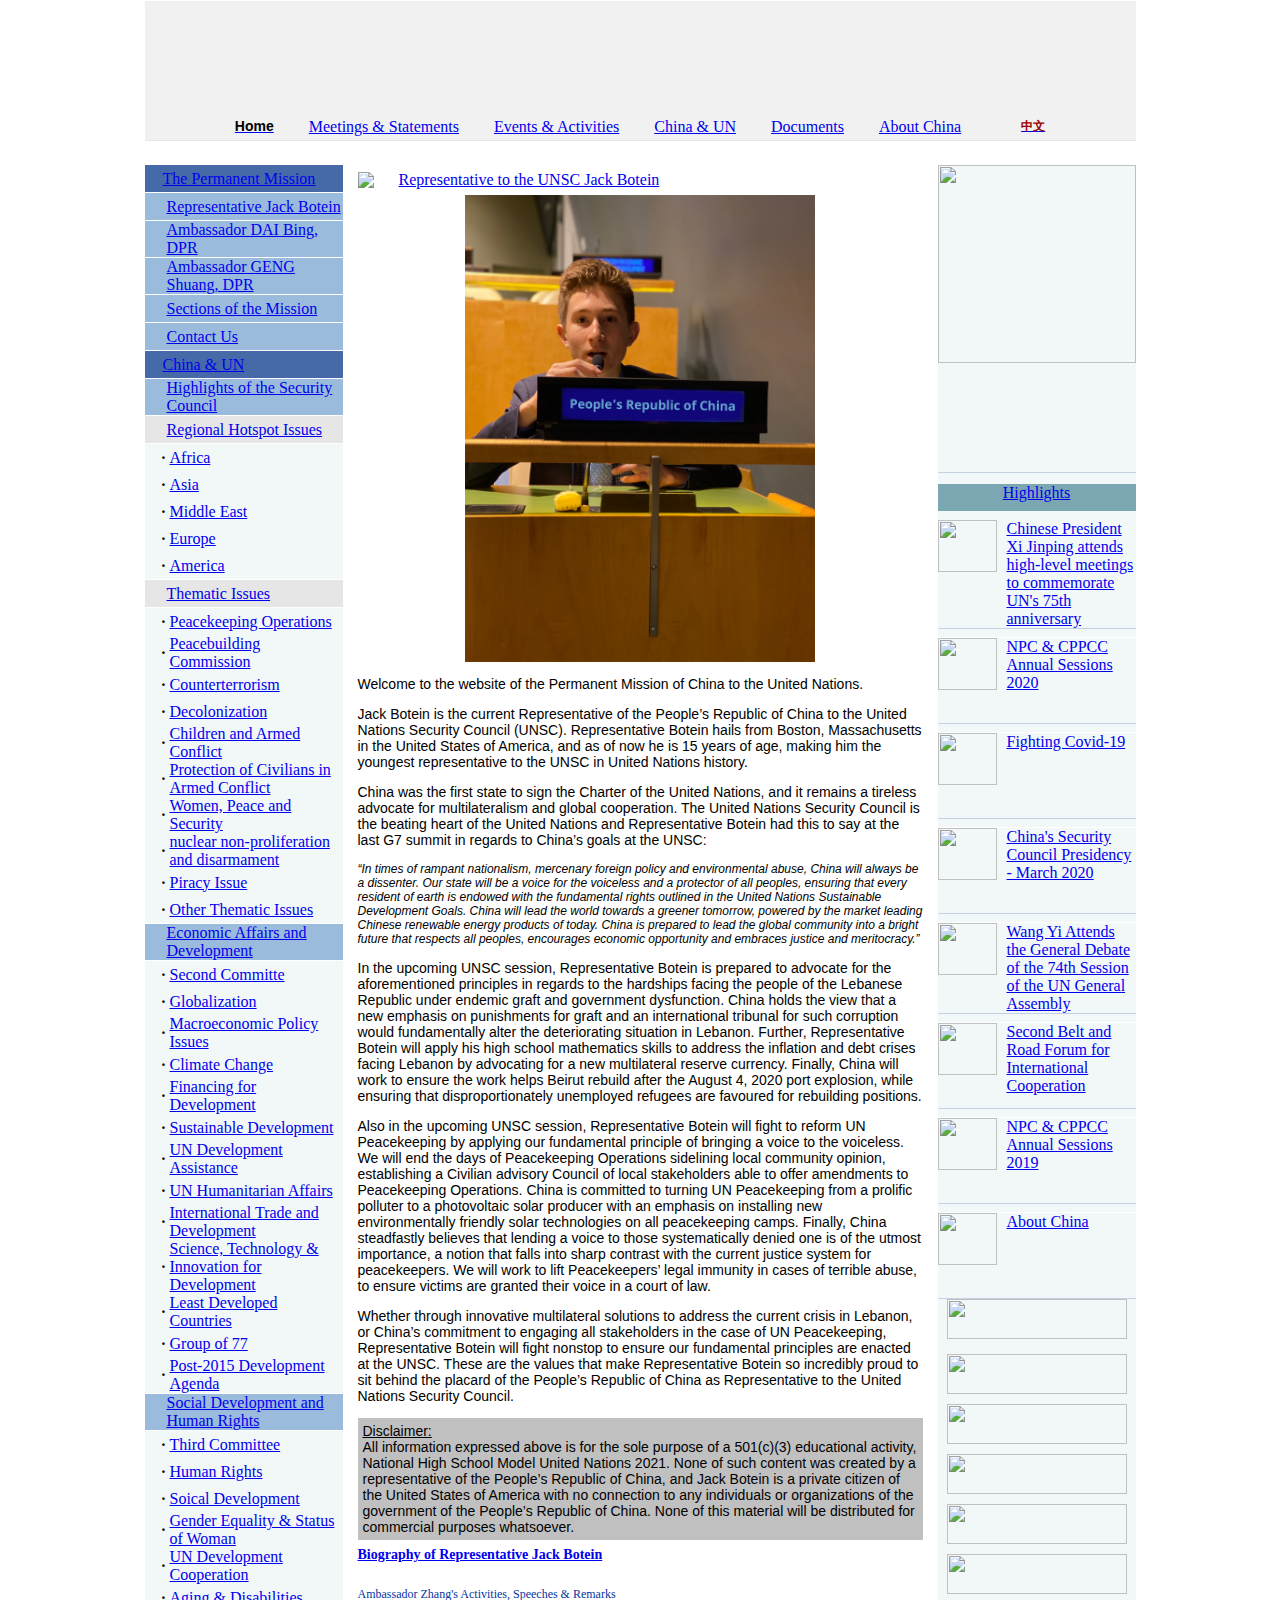
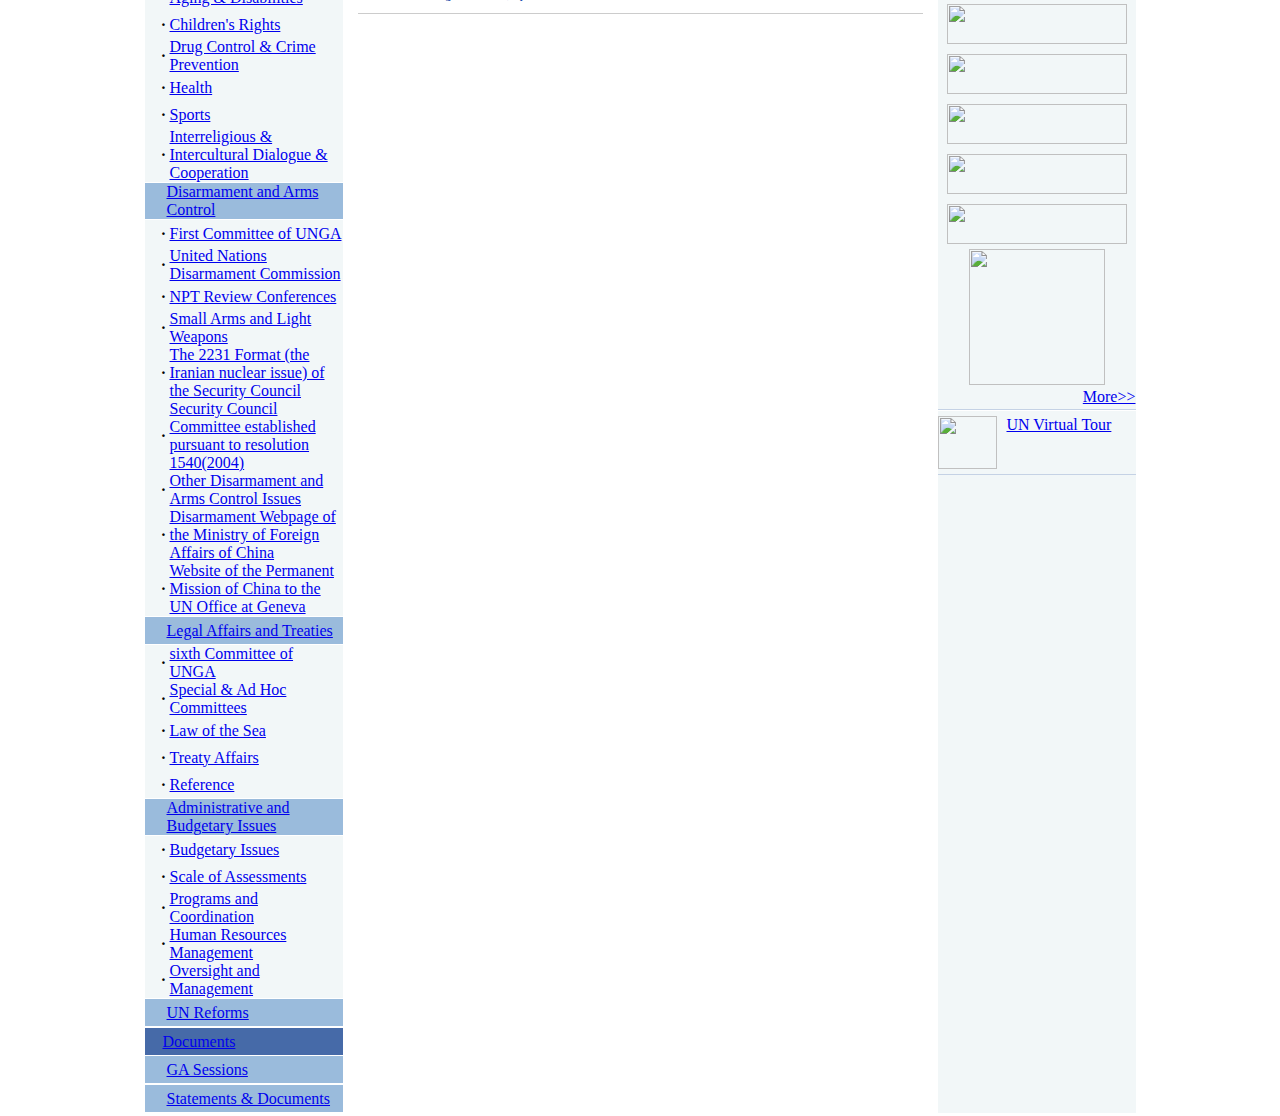
==== commit 9a077b88: "Update index.html" ====
--- a/index.html
+++ b/index.html
@@ -6,7 +6,7 @@
 <SCRIPT language='JavaScript' SRC='https://www.fmprc.gov.cn/ce/ceun/eng/images/main.js'>
 </SCRIPT>
 <LINK REL='STYLESHEET' TYPE='TEXT/CSS' HREF='https://www.fmprc.gov.cn/ce/ceun/eng/images/style.css'/>
-<TITLE>Representative Jack Botein, PR</TITLE>
+<TITLE>China UNSC Representative Jack Botein</TITLE>
 </HEAD>
 
 <body LEFTMARGIN="0" TOPMARGIN="0" onLoad='toPage(1)'>
@@ -69,7 +69,7 @@
      <td width="14" height="27" align="right" style="BORDER-bottom: #ffffff 1px solid;"><img src="https://www.fmprc.gov.cn/ce/ceun/eng/images/left2bg.jpg" border="0" width="8" height="27"/></td>
 	 <td width="8" height="27" style="BORDER-bottom: #ffffff 1px solid;"></td>
 	 <td width="176" style="BORDER-bottom: #ffffff 1px solid;">
-	 <a href="./" target="_BLANK" class=leftlinks>Representative Jack Botein, PR</a>
+	 <a href="./" target="_BLANK" class=leftlinks>Representative Jack Botein</a>
 	 </td>
   </tr>  
    <tr bgcolor="9ABBDC">
